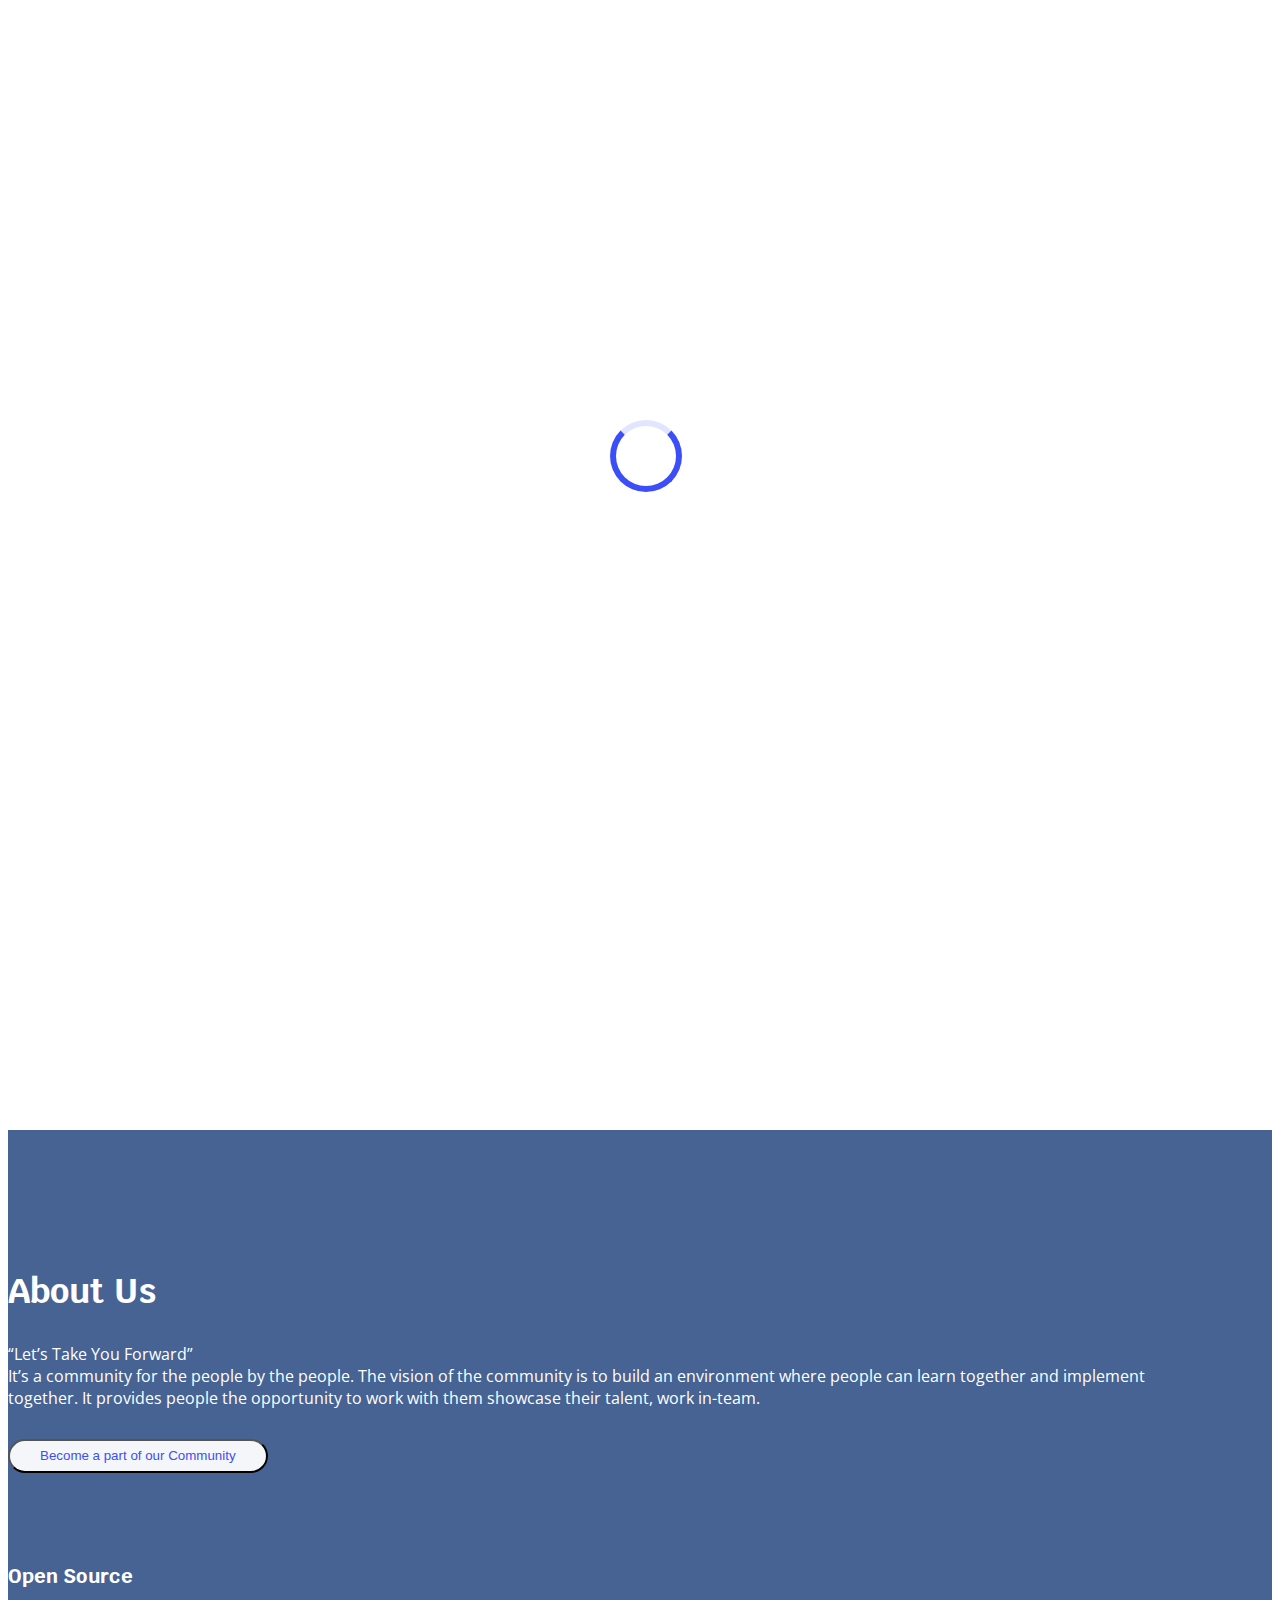
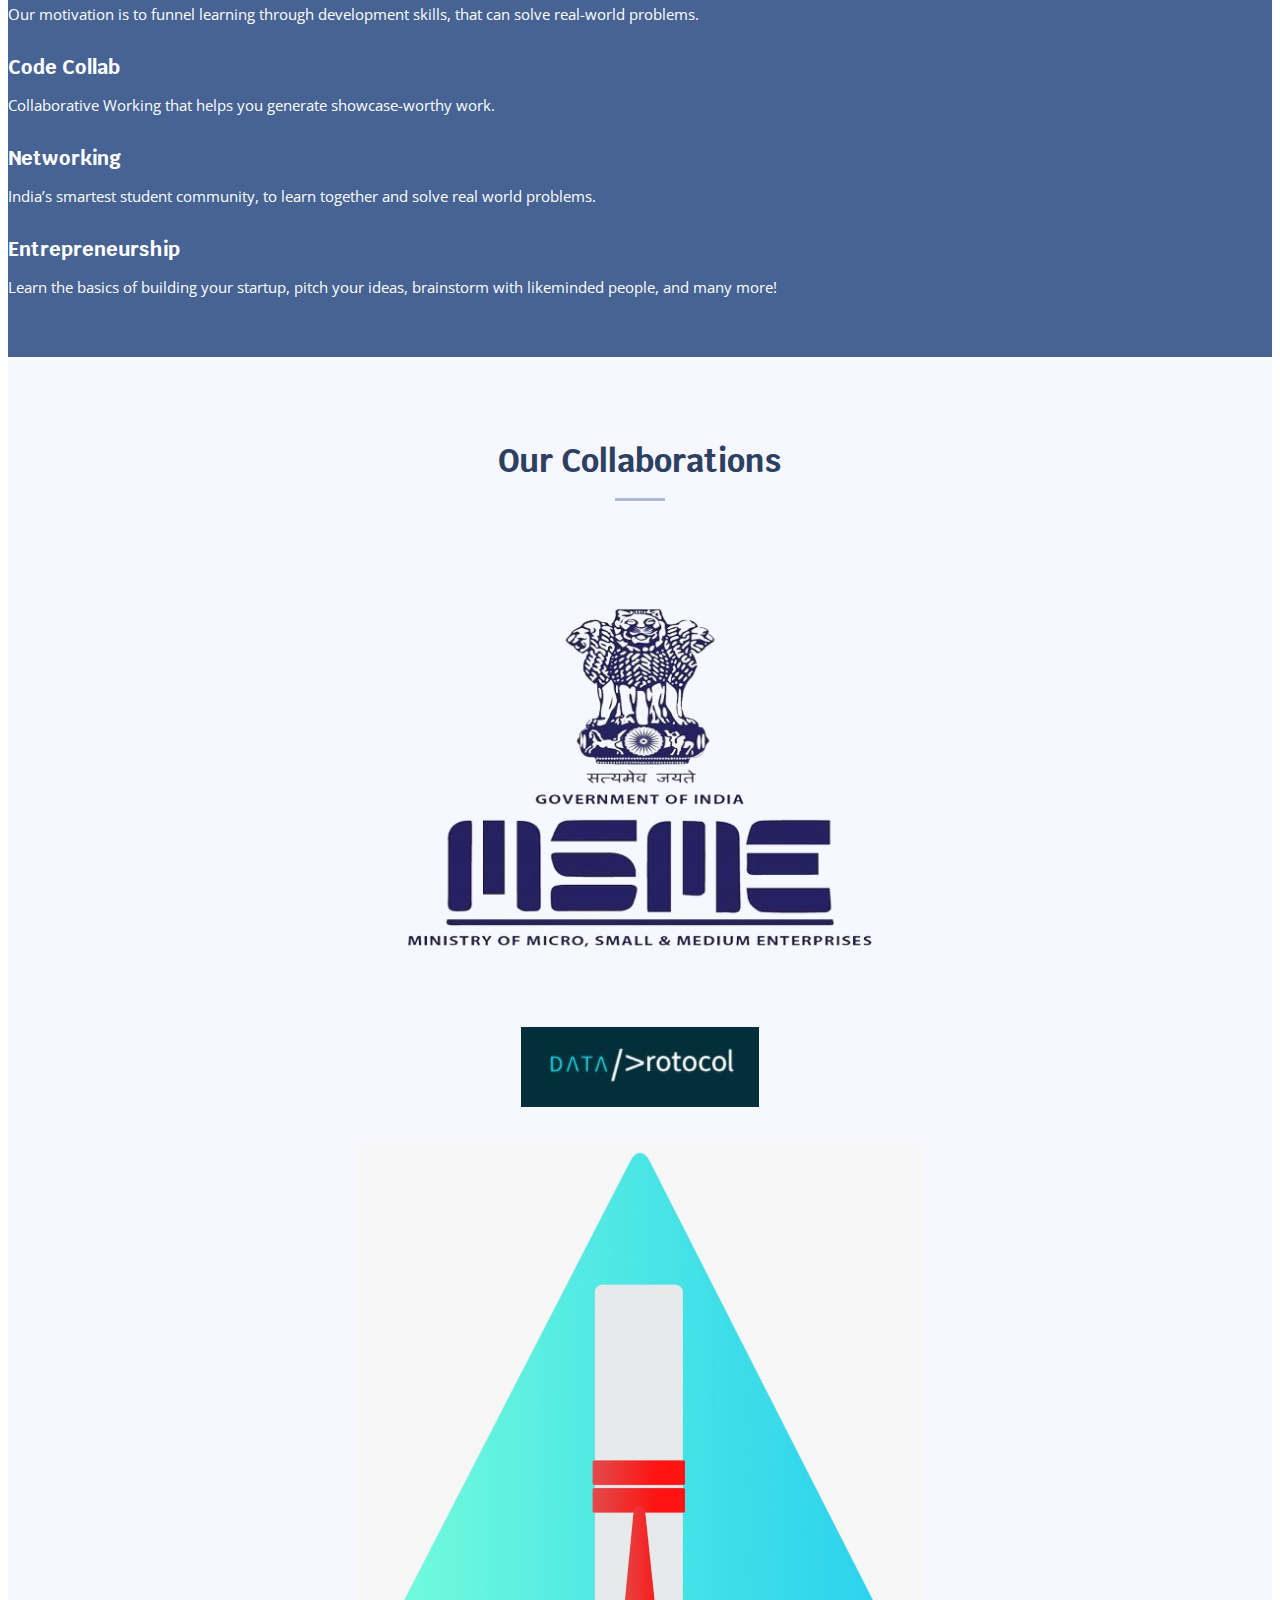
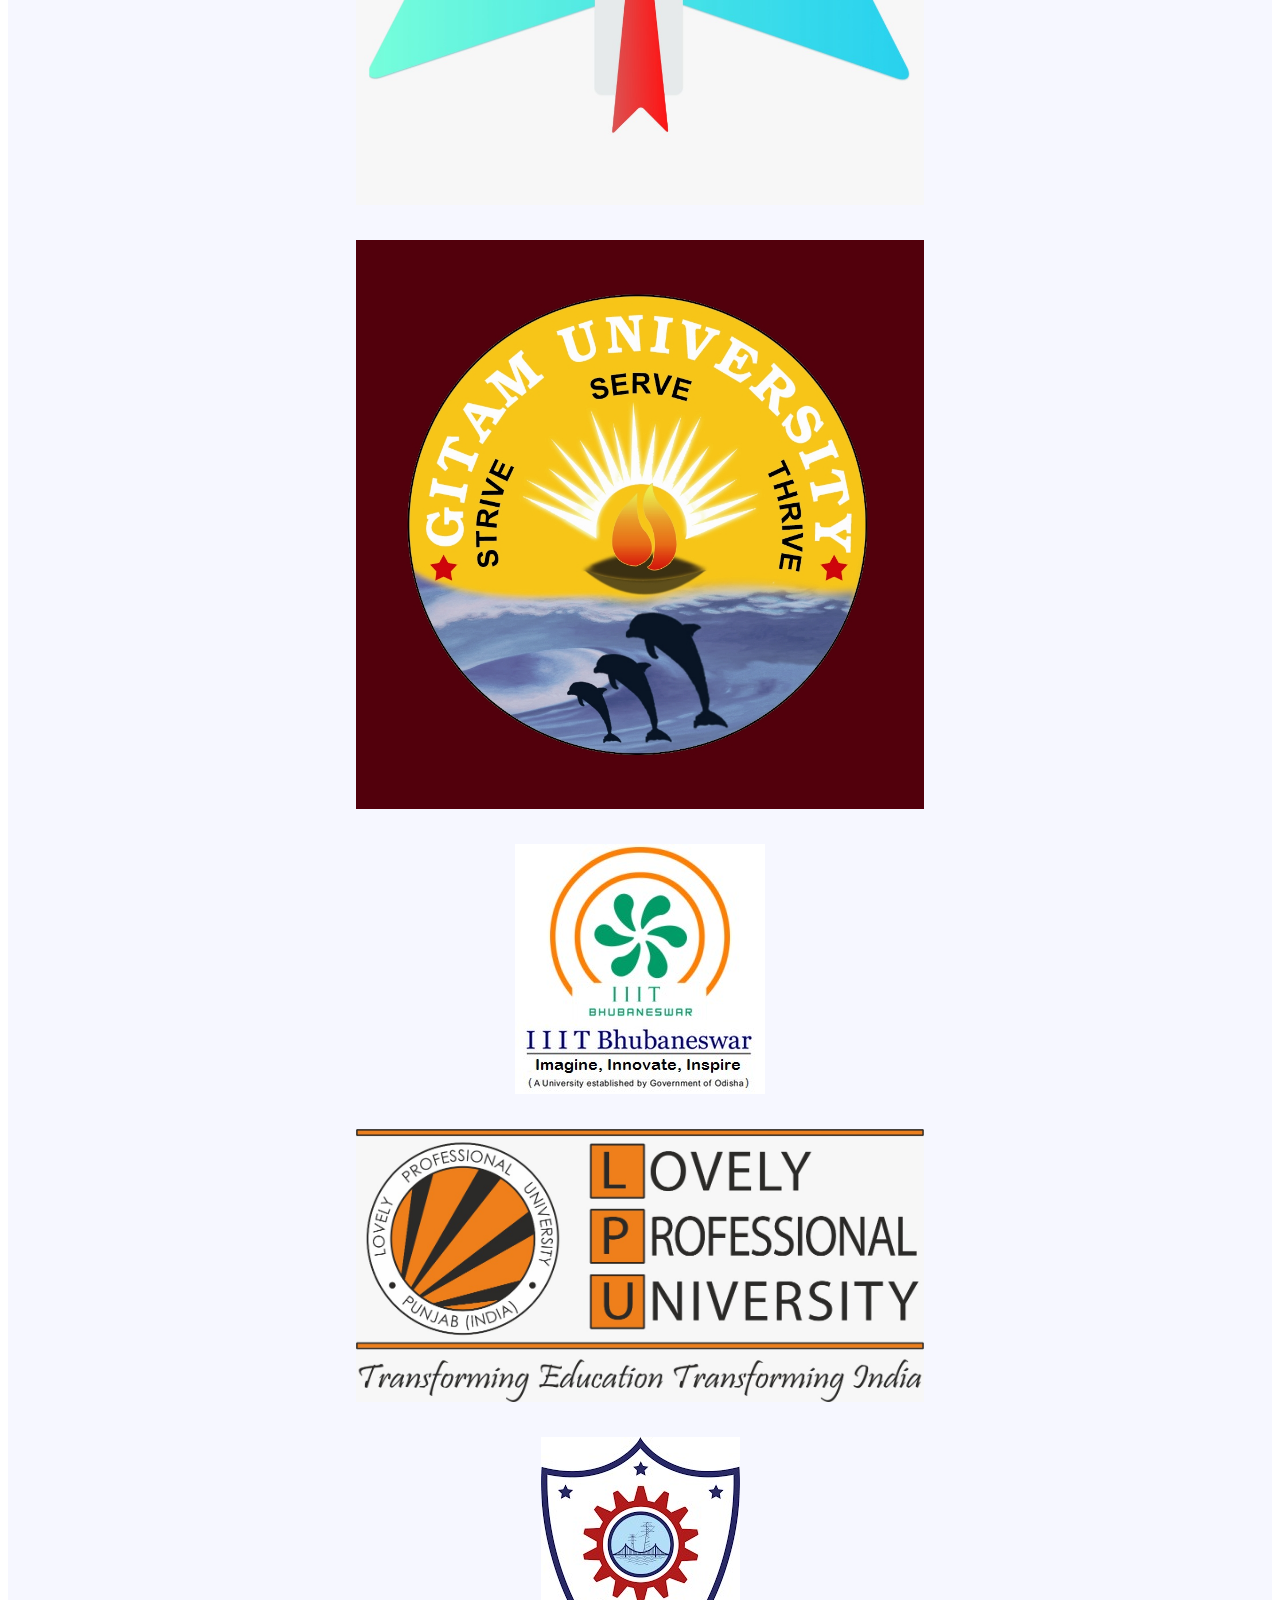
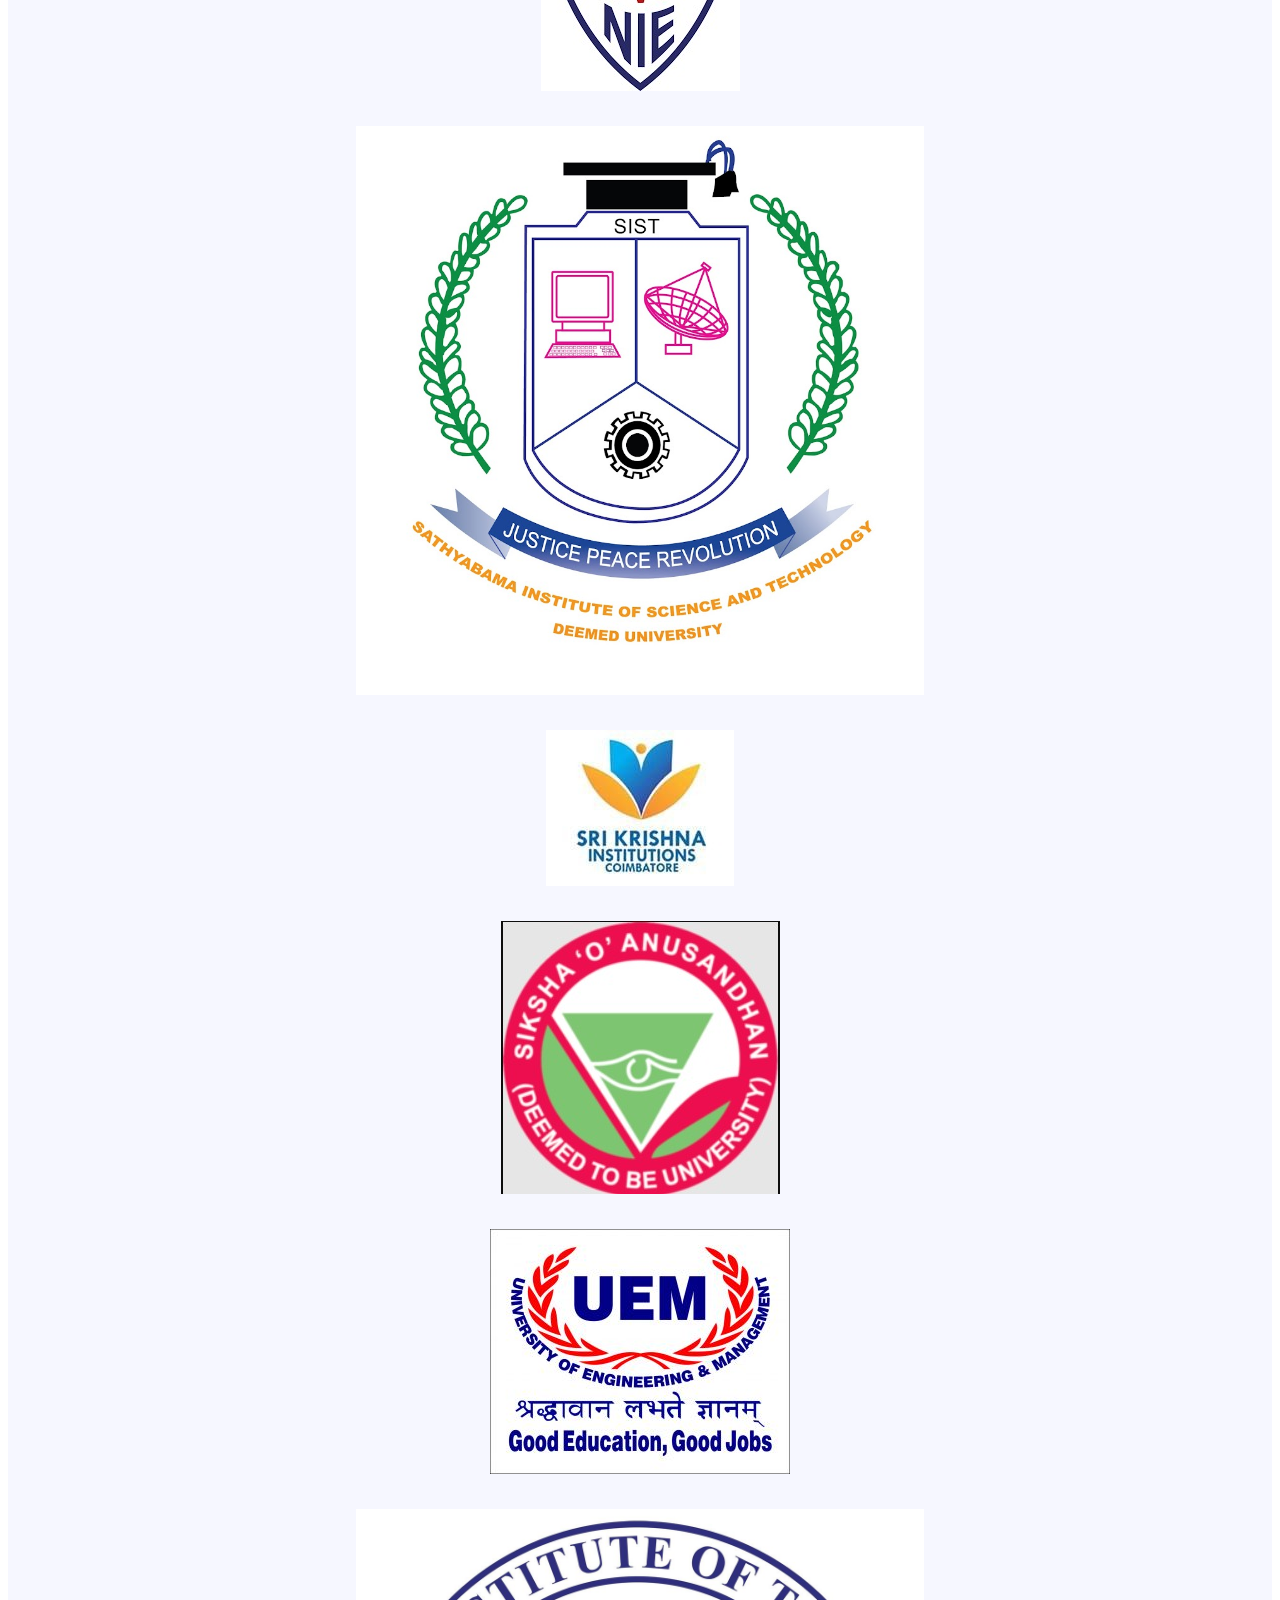
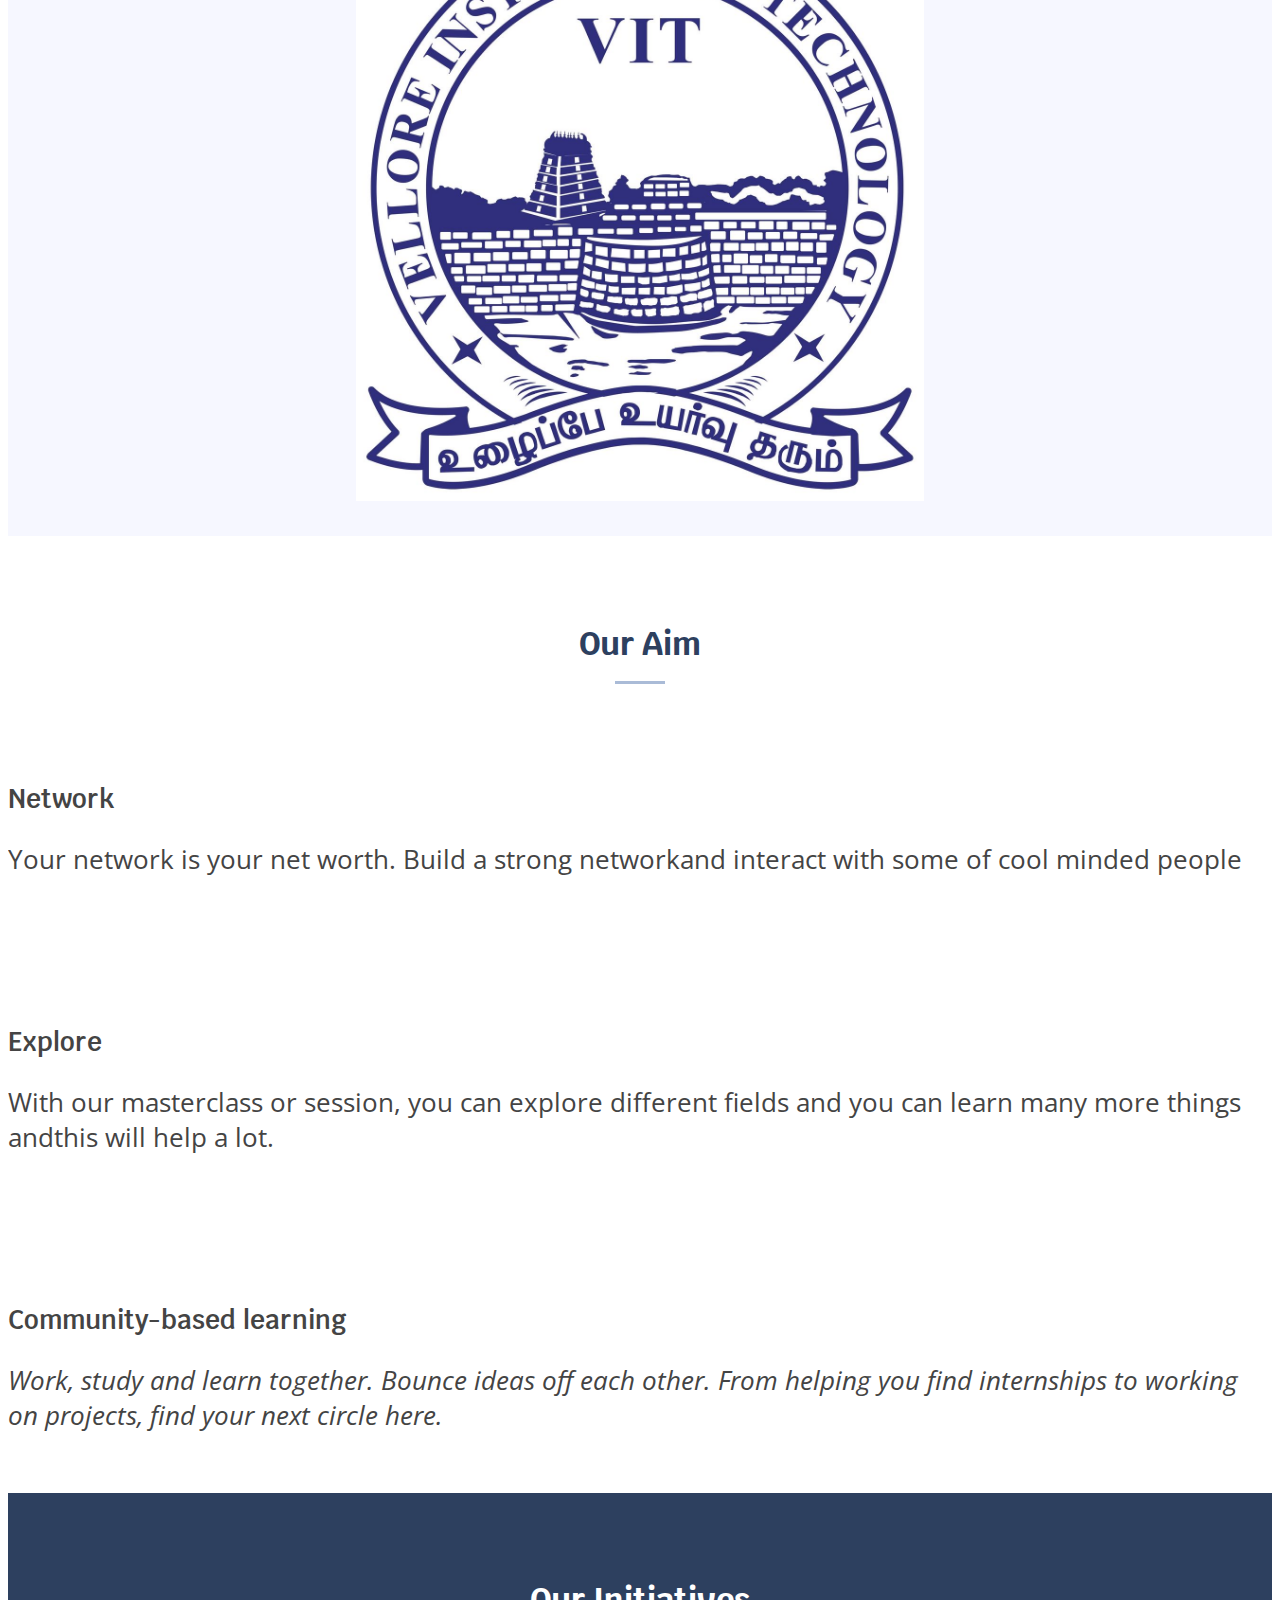
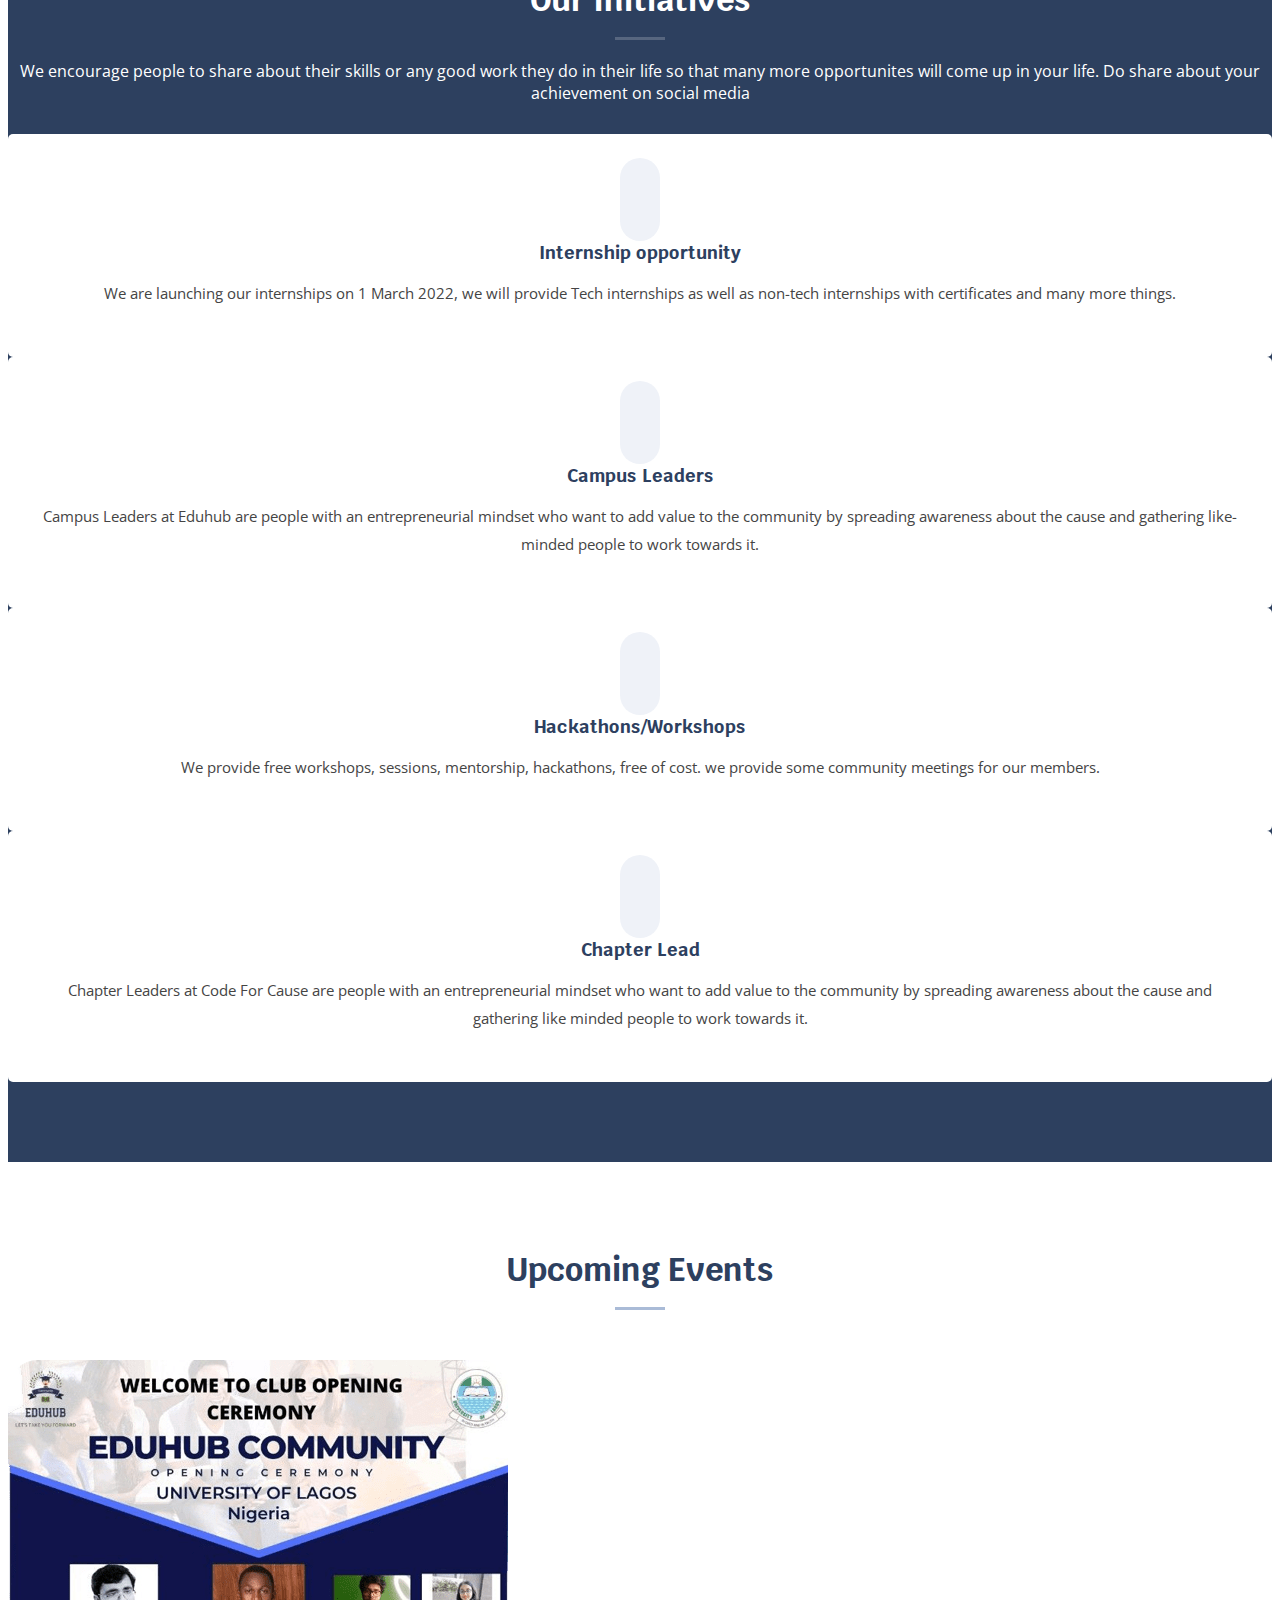
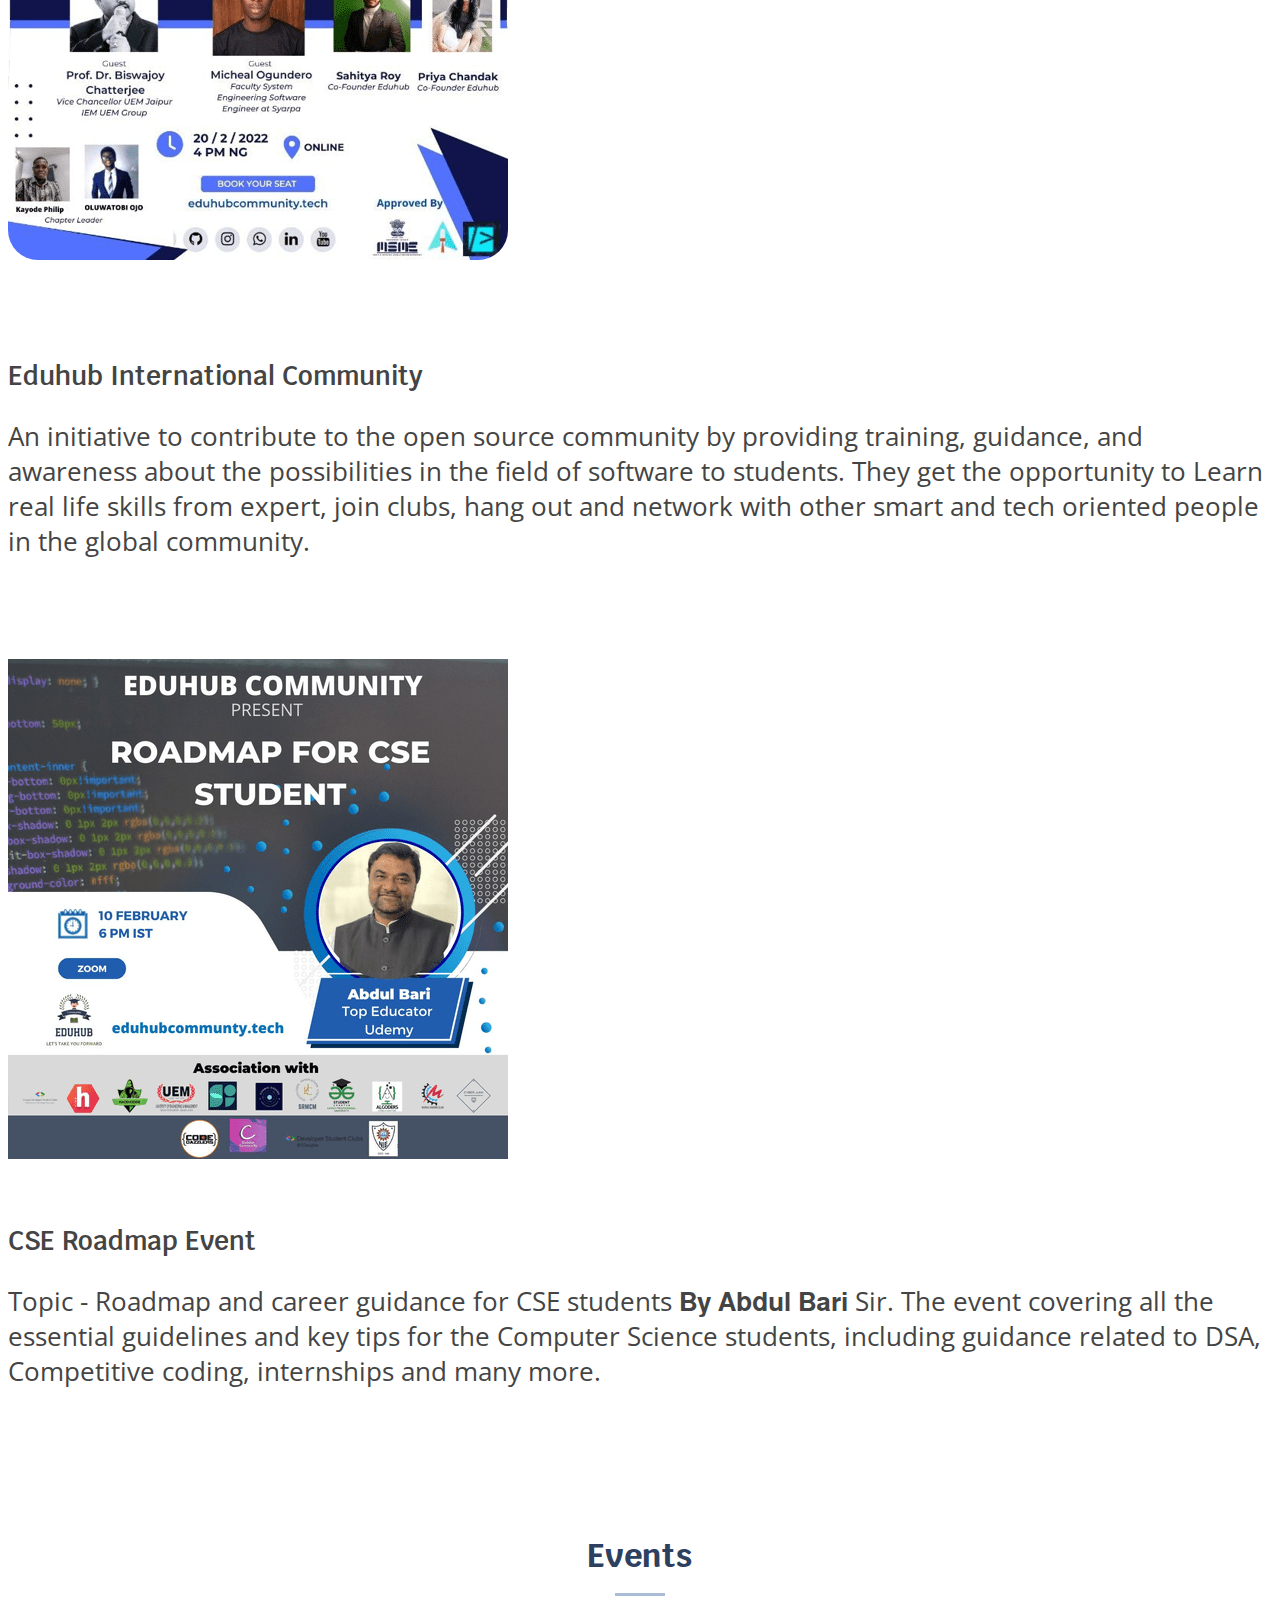
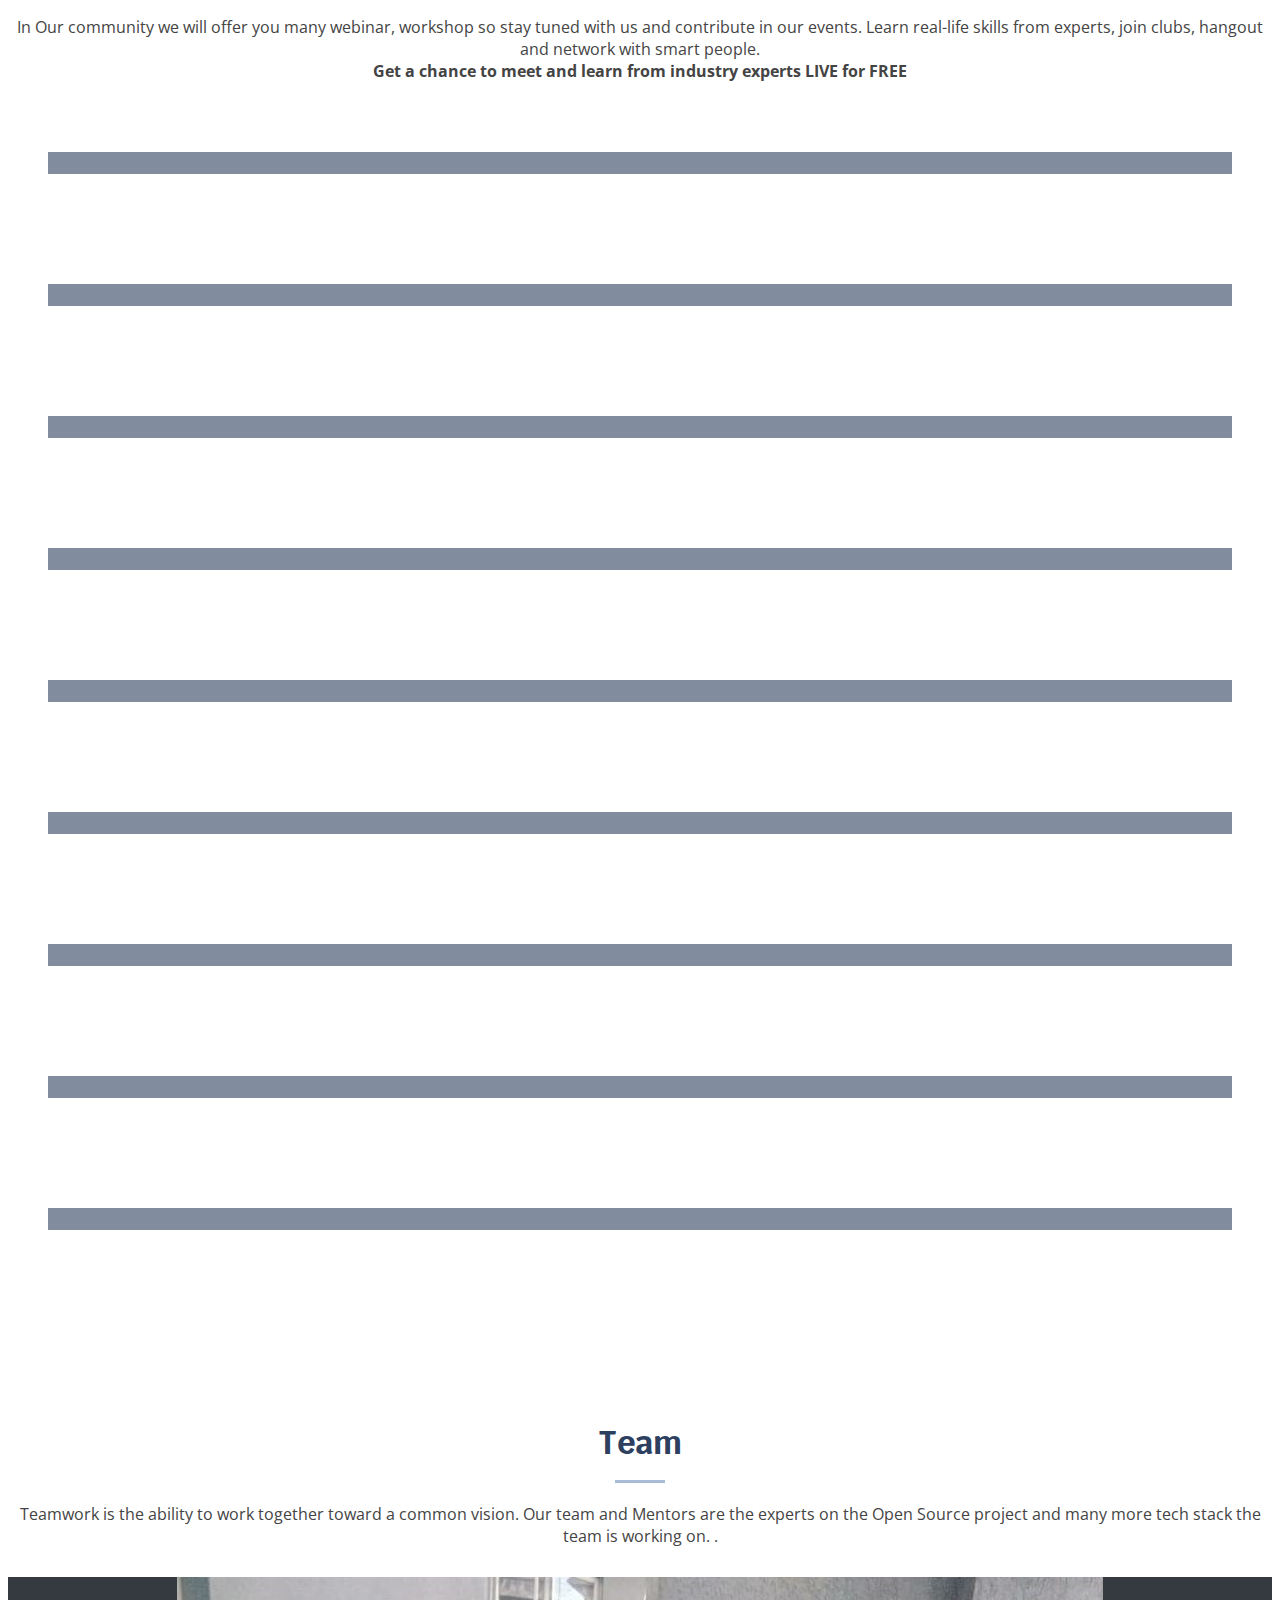
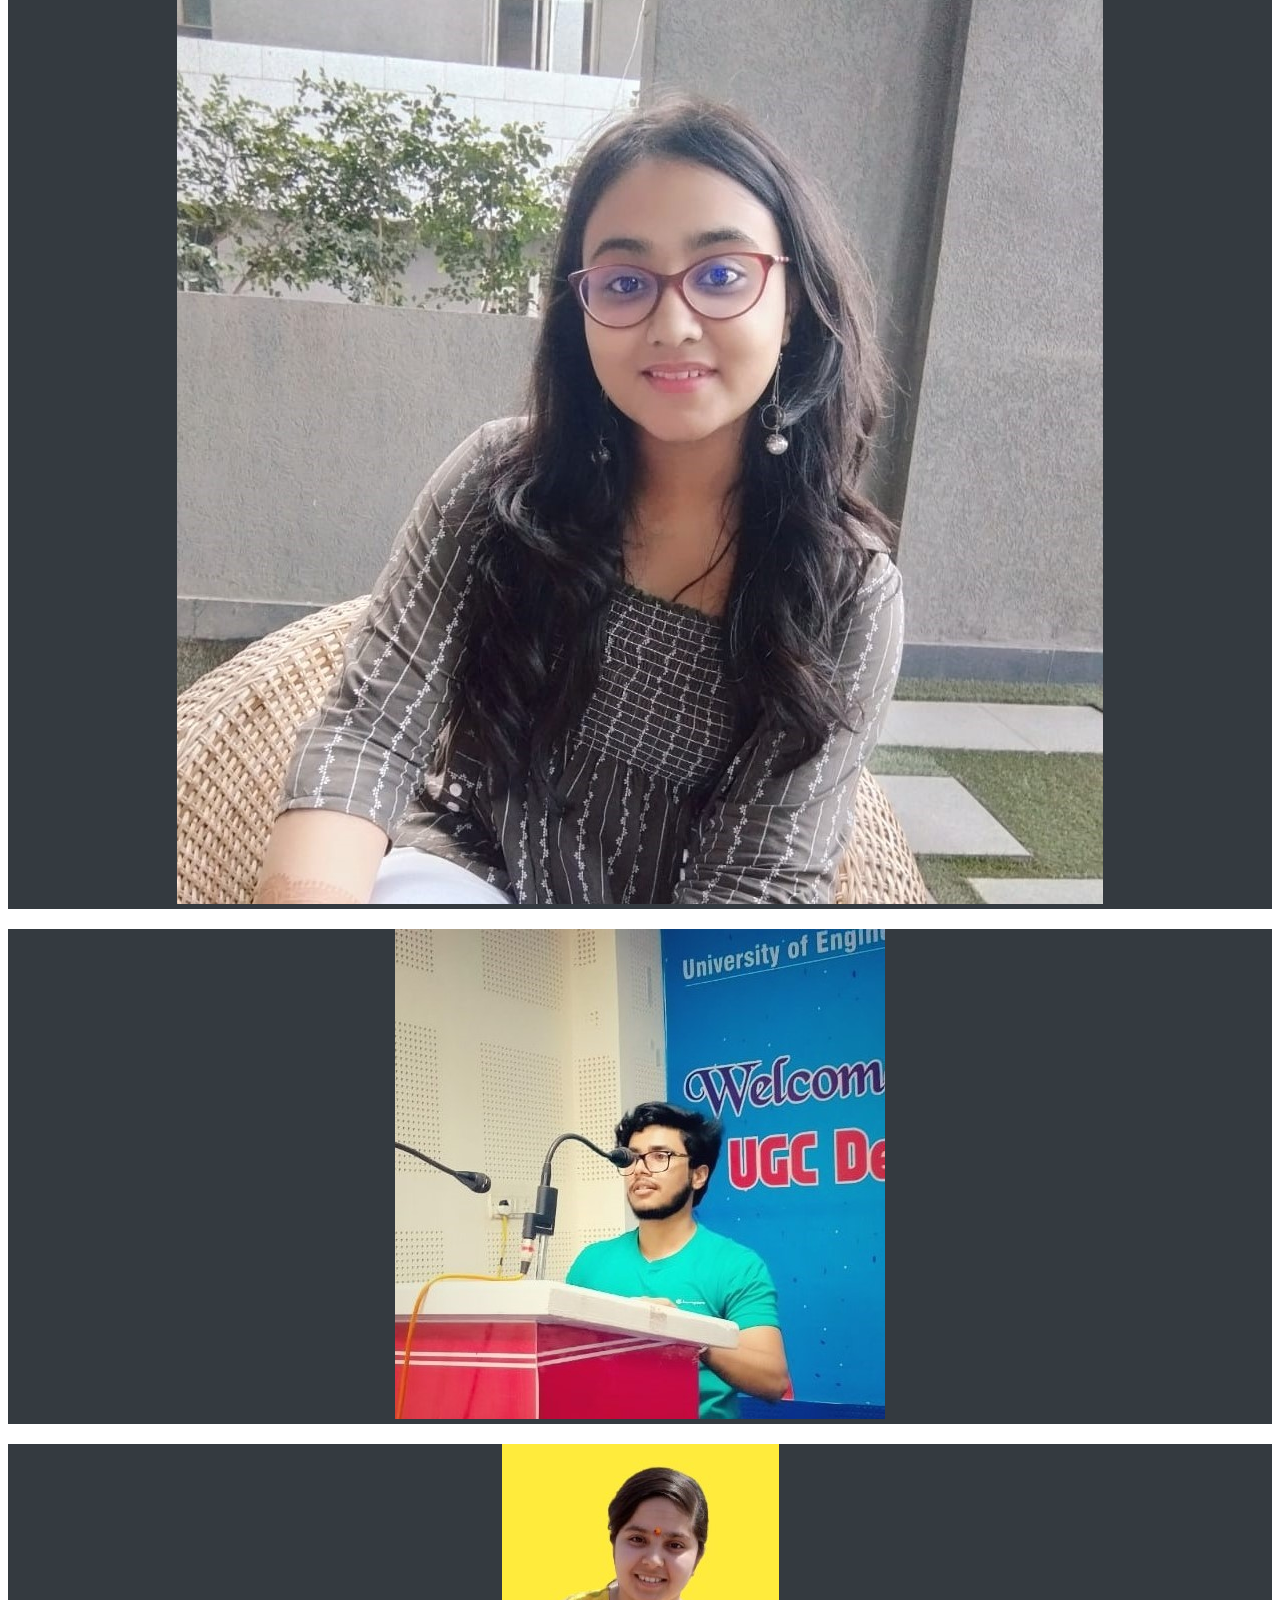
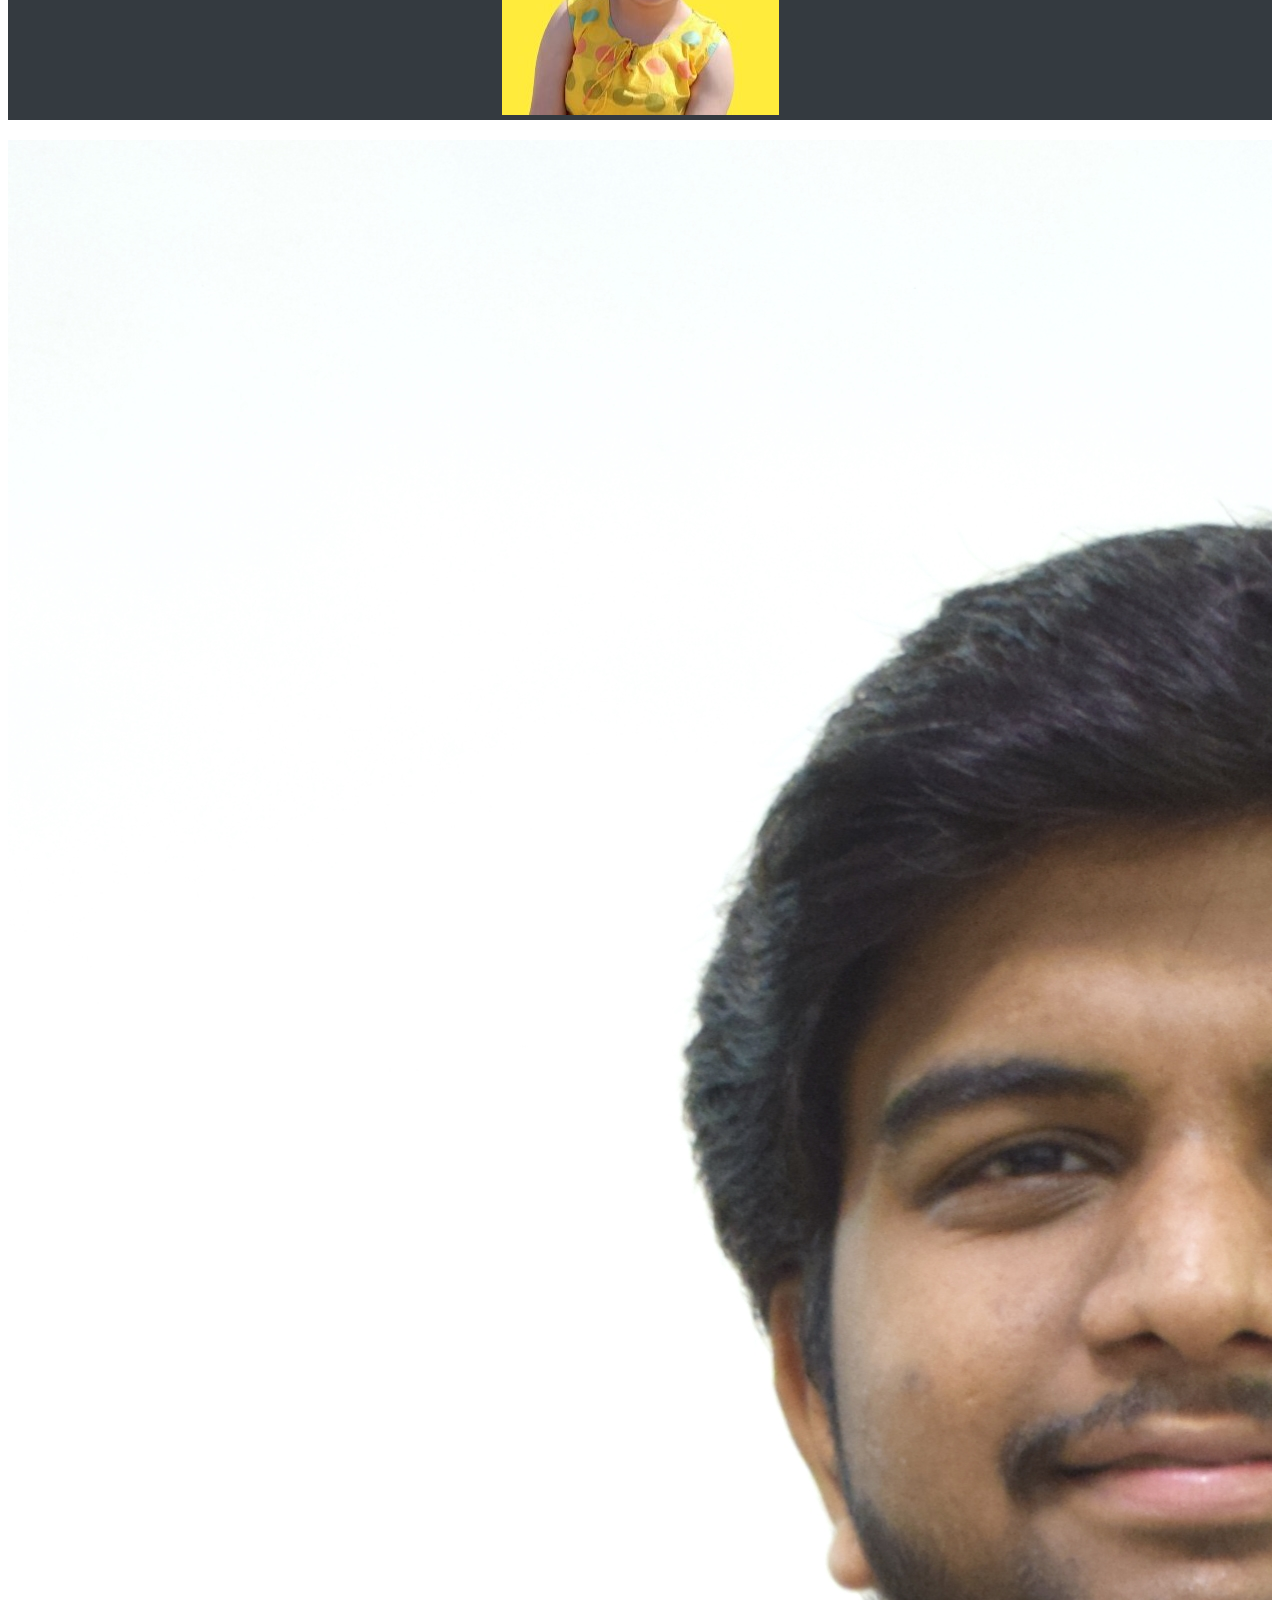
==== index.html @ 8e69772f "Upcoming Events Updated" ====
<!DOCTYPE html>
<html lang="en">
  <head>
    <meta charset="utf-8" />
    <meta content="width=device-width, initial-scale=1.0" name="viewport" />

    <title>EduHub Community</title>
    <meta content="" name="description" />
    <meta content="" name="keywords" />

    <!-- Favicons -->
    <link href="assets/img/favicon.ico" rel="icon" />

    <!-- Google Fonts -->
    <link
      href="https://fonts.googleapis.com/css?family=Open+Sans:300,300i,400,400i,600,600i,700,700i|Krub:300,300i,400,400i,500,500i,600,600i,700,700i|Poppins:300,300i,400,400i,500,500i,600,600i,700,700i"
      rel="stylesheet"
    />

    <!-- Vendor CSS Files -->
    <link href="assets/vendor/aos/aos.css" rel="stylesheet" />
    <link
      href="assets/vendor/bootstrap/css/bootstrap.min.css"
      rel="stylesheet"
    />
    <link
      href="assets/vendor/bootstrap-icons/bootstrap-icons.css"
      rel="stylesheet"
    />
    <link href="assets/vendor/boxicons/css/boxicons.min.css" rel="stylesheet" />
    <link
      href="assets/vendor/glightbox/css/glightbox.min.css"
      rel="stylesheet"
    />
    <link href="assets/vendor/swiper/swiper-bundle.min.css" rel="stylesheet" />

    <!-- Template Main CSS File -->
    <link href="assets/css/style.css" rel="stylesheet" />
  </head>

  <body>
    <!-- ======= Header ======= -->
    <header id="header" class="fixed-top">
      <div class="container d-flex align-items-center justify-content-between">
        <!-- <h1 class="logo"><a href="index.html">Bikin</a></h1> -->
        <!-- Uncomment below if you prefer to use an image logo -->
        <a href="index.html" class="logo"
          ><img src="assets/img/logo.png" alt="" class="img-fluid"
        /></a>

        <nav id="navbar" class="navbar">
          <ul>
            <li><a class="nav-link scrollto active" href="#hero">Home</a></li>
            <li><a class="nav-link scrollto" href="#about">About</a></li>
            <li><a class="nav-link scrollto" href="#services">Opportunities</a></li>
            <li><a class="nav-link scrollto" href="#event">Events</a></li>
            <li><a class="nav-link scrollto" href="#team">Team</a></li>
            <li><a class="nav-link scrollto" href="#contact">Contact</a></li>
            <li>
              <a class="getstarted scrollto" href="#about">Get Started</a>
            </li>
          </ul>
          <i class="bi bi-list mobile-nav-toggle"></i>
        </nav>
        <!-- .navbar -->
      </div>
    </header>
    <!-- End Header -->

    <!-- ======= Hero Section ======= -->
    <section id="hero" class="d-flex align-items-center">
      <div
        class="container d-flex flex-column align-items-center justify-content-center"
        data-aos="fade-up"
      >
        <h1>EduHub Community</h1>
        <h2>Let's Take Your Forward !</h2>
        <a href="#about" class="btn-get-started scrollto">Get Started</a>
        <img
          src="assets/img/Headers.png"
          class="img-fluid hero-img"
          alt=""
          data-aos="zoom-in"
          data-aos-delay="150"
        />
      </div>
    </section>
    <!-- End Hero -->

    <main id="main">
      <!-- ======= About Section ======= -->
      <section id="about" class="about">
        <div class="container">
          <div class="row no-gutters">
            <div
              class="content col-xl-5 d-flex align-items-stretch"
              data-aos="fade-right"
            >
              <div class="content">
                <h3>About Us</h3>
                <p>
                  “Let’s Take You Forward”
                  <br>
                  It’s a community for the people by the people. The vision of the community is to build an environment where people can learn together and implement together. It provides people the opportunity to work with them showcase their talent, work in-team. 
                </p>
                <button class="about-btn">
                  <a href="https://linktr.ee/EduhubCommunity" 
                  > Become a part of our Community <i class="bx bx-chevron-right"></i
                ></a>
                </button>
               
              </div>
            </div>
            <div
              class="col-xl-7 d-flex align-items-stretch"
              data-aos="fade-left"
            >
              <div class="icon-boxes d-flex flex-column justify-content-center">
                <div class="row">
                  <div
                    class="col-md-6 icon-box"
                    data-aos="fade-up"
                    data-aos-delay="100"
                  >
                    <i class="bx bx-receipt"></i>
                    <h4>Open Source</h4>
                    <p>
                      Our motivation is to funnel learning
                      through development skills, that can solve
                      real-world problems.
                    </p>
                  </div>
                  <div
                    class="col-md-6 icon-box"
                    data-aos="fade-up"
                    data-aos-delay="200"
                  >
                    <i class="bx bx-cube-alt"></i>
                    <h4>Code Collab</h4>
                    <p>
                      Collaborative Working that helps you
                      generate showcase-worthy work.
                    </p>
                  </div>
                  <div
                    class="col-md-6 icon-box"
                    data-aos="fade-up"
                    data-aos-delay="300"
                  >
                    <i class="bx bx-images"></i>
                    <h4>Networking</h4>
                    <p>
                      India’s smartest student community,
                      to learn together and solve real world problems.
                    </p>
                  </div>
                  <div
                    class="col-md-6 icon-box"
                    data-aos="fade-up"
                    data-aos-delay="400"
                  >
                    <i class="bx bx-shield"></i>
                    <h4>Entrepreneurship</h4>
                    <p>
                      Learn the basics of building your startup,
                      pitch your ideas, brainstorm with likeminded people, and many more!
                    </p>
                  </div>
                </div>
              </div>
              <!-- End .content-->
            </div>
          </div>
        </div>
      </section>
      <!-- End About Section -->

      <!-- ======= Collabs Section ======= -->
      <section id="clients" class="clients">
        <div class="container" data-aos="zoom-in">
          <div class="row">
            <div class="section-title">
              <h2><br>Our Collaborations</h2>
            </div>
            <div
              class="col-lg-2 col-md-4 col-6 d-flex align-items-center justify-content-center"
            >
              <img
                src="assets/img/clients/msme.png"
                class="img-fluid"
                alt=""
              />
            </div>

            <div
              class="col-lg-2 col-md-4 col-6 d-flex align-items-center justify-content-center"
            >
              <img
                src="assets/img/clients/collab-2.jpeg"
                class="img-fluid"
                alt=""
              />
            </div>

            <div
              class="col-lg-2 col-md-4 col-6 d-flex align-items-center justify-content-center"
            >
              <img
                src="assets/img/clients/collab-3.jpeg"
                class="img-fluid"
                alt=""
              />
            </div>

            <div
              class="col-lg-2 col-md-4 col-6 d-flex align-items-center justify-content-center"
            >
              <img
                src="assets/img/clients/collab-4.jpeg"
                class="img-fluid"
                alt=""
              />
            </div>

            <div
              class="col-lg-2 col-md-4 col-6 d-flex align-items-center justify-content-center"
            >
              <img
                src="assets/img/clients/collab-5.jpeg"
                class="img-fluid"
                alt=""
              />
            </div>

            <div
              class="col-lg-2 col-md-4 col-6 d-flex align-items-center justify-content-center"
            >
              <img
                src="assets/img/clients/collab-6.jpeg"
                class="img-fluid"
                alt=""
              />
            </div>
            <div
            class="col-lg-2 col-md-4 col-6 d-flex align-items-center justify-content-center"
          >
            <img
              src="assets/img/clients/collab-7.jpeg"
              class="img-fluid"
              alt=""
            />
          </div>
          <!-- <div
          class="col-lg-2 col-md-4 col-6 d-flex align-items-center justify-content-center"
        >
          <img
            src="assets/img/clients/collab-8.jpeg"
            class="img-fluid"
            alt=""
          />
        </div> -->
        <div
        class="col-lg-2 col-md-4 col-6 d-flex align-items-center justify-content-center"
      >
        <img
          src="assets/img/clients/collab-9.jpeg"
          class="img-fluid"
          alt=""
        />
      </div>
      <div
      class="col-lg-2 col-md-4 col-6 d-flex align-items-center justify-content-center"
    >
      <img
        src="assets/img/clients/collab-10.jpeg"
        class="img-fluid"
        alt=""
      />
    </div>
    <div
        class="col-lg-2 col-md-4 col-6 d-flex align-items-center justify-content-center"
      >
        <img
          src="assets/img/clients/collab-11.jpeg"
          class="img-fluid"
          alt=""
        />
      </div>
      <!-- <div
      class="col-lg-2 col-md-4 col-6 d-flex align-items-center justify-content-center"
    >
      <img
        src="assets/img/clients/collab-12.jpeg"
        class="img-fluid"
        alt=""
      />
    </div> -->
    <div
    class="col-lg-2 col-md-4 col-6 d-flex align-items-center justify-content-center"
  >
    <img
      src="assets/img/clients/collab-13.jpeg"
      class="img-fluid"
      alt=""
    />
  </div>
  <div
  class="col-lg-2 col-md-4 col-6 d-flex align-items-center justify-content-center"
>
  <img
    src="assets/img/clients/collab-14.jpeg"
    class="img-fluid"
alt=""
          />
          </div>

          </div>
        </div>
      </section>
      <!-- End Clients Section -->

      <!-- ======= Features Section ======= -->
      <section id="features" class="features" data-aos="fade-up">
        <div class="container">
          <div class="section-title">
            <h2>Our Aim</h2>
      
          </div>

          <div class="row content">
            <div class="col-md-5" data-aos="fade-right" data-aos-delay="100">
              <img src="assets/img/features-1.png" class="img-fluid" alt="" />
            </div>
            <div
              class="col-md-7 pt-4"
              data-aos="fade-left"
              data-aos-delay="100"
            >
              <h3>
 
                Network
              </h3>
              <p class="fst-italic">
                Your network is your net worth. Build a strong networkand interact with some of cool minded people

            </div>
          </div>

          <div class="row content">
            <div class="col-md-5 order-1 order-md-2" data-aos="fade-left">
              <img src="assets/img/features-2.png" class="img-fluid" alt="" />
            </div>
            <div class="col-md-7 pt-5 order-2 order-md-1" data-aos="fade-right">
              <h3>Explore</h3>
              <p class="fst-italic">
                With our masterclass or session, you can explore different fields and you can learn many more things andthis will help a lot.
              </p>

            </div>
          </div>

          <div class="row content">
            <div class="col-md-5" data-aos="fade-right">
              <img src="assets/img/features-3.png" class="img-fluid" alt="" />
            </div>
            <div class="col-md-7 pt-5" data-aos="fade-left">
              <h3>
                Community-based learning
              </h3>
              <p> <em>Work, study and learn together. Bounce ideas off each other. From helping you find internships to working on projects, find your next circle here.</em>
              </p>

            </div>
          </div>


        </div>
      </section>
      <!-- End Features Section -->

      <!-- ======= Steps Section ======= -->
      <!-- <section id="steps" class="steps">
        <div class="container">
          <div class="row no-gutters" data-aos="fade-up">
            <div class="section-title">
              <h2>Our Initiatives</h2>
        
            </div>
            <div
              class="col-lg-4 col-md-6 content-item"
              data-aos="fade-up"
              data-aos-delay="100"
            >
              <span>01</span>
              <h4>Internship opportunity</h4>
              <p>
                We launching our internships on 1 March
                2022, we will provide Tech internships
                as well as non-tech internships with
                certificates and many more things.
              </p>
            </div>

            <div
              class="col-lg-4 col-md-6 content-item"
              data-aos="fade-up"
              data-aos-delay="200"
            >
              <span>02</span>
              <h4>Repellat Nihil</h4>
              <p>
                Dolorem est fugiat occaecati voluptate velit esse. Dicta
                veritatis dolor quod et vel dire leno para dest
              </p>
            </div>

            <div
              class="col-lg-4 col-md-6 content-item"
              data-aos="fade-up"
              data-aos-delay="300"
            >
              <span>03</span>
              <h4>Ad ad velit qui</h4>
              <p>
                Molestiae officiis omnis illo asperiores. Aut doloribus vitae
                sunt debitis quo vel nam quis
              </p>
            </div>

            <div
              class="col-lg-4 col-md-6 content-item"
              data-aos="fade-up"
              data-aos-delay="100"
            >
              <span>04</span>
              <h4>Repellendus molestiae</h4>
              <p>
                Inventore quo sint a sint rerum. Distinctio blanditiis deserunt
                quod soluta quod nam mider lando casa
              </p>
            </div>

            <div
              class="col-lg-4 col-md-6 content-item"
              data-aos="fade-up"
              data-aos-delay="200"
            >
              <span>05</span>
              <h4>Sapiente Magnam</h4>
              <p>
                Vitae dolorem in deleniti ipsum omnis tempore voluptatem. Qui
                possimus est repellendus est quibusdam
              </p>
            </div>

            <div
              class="col-lg-4 col-md-6 content-item"
              data-aos="fade-up"
              data-aos-delay="300"
            >
              <span>06</span>
              <h4>Facilis Impedit</h4>
              <p>
                Quis eum numquam veniam ea voluptatibus voluptas. Excepturi aut
                nostrum repudiandae voluptatibus corporis sequi
              </p>
            </div>
          </div>
        </div>
      </section> -->
      <!-- End Steps Section -->

      <!-- ======= Services Section ======= -->
      <section id="services" class="services">
        <div class="container" data-aos="fade-up">
          <div class="section-title">
            <h2>Our Initiatives</h2>
            <p>
              We encourage people to share about their skills or any
              good work they do in their life so that many more
              opportunites will come up in your life. Do share about your
              achievement on social media
            </p>
          </div>

          <div class="row">
            <div
              class="col-md-6 col-lg-3 d-flex align-items-stretch mb-5 mb-lg-0"
              data-aos="fade-up"
              data-aos-delay="100"
            >
              <div class="icon-box">
                <div class="icon"><i class="bx bxl-dribbble"></i></div>
                <h4 class="title"><a href="">Internship opportunity</a></h4>
                <p class="description">
                  We are launching our internships on 1 March
                  2022, we will provide Tech internships
                  as well as non-tech internships with
                  certificates and many more things.

                </p>
              </div>
            </div>

            <div
              class="col-md-6 col-lg-3 d-flex align-items-stretch mb-5 mb-lg-0"
              data-aos="fade-up"
              data-aos-delay="200"
            >
              <div class="icon-box">
                <div class="icon"><i class="bx bx-file"></i></div>
                <h4 class="title"><a href="">Campus Leaders</a></h4>
                <p class="description">
                  Campus Leaders at Eduhub are people
                  with an entrepreneurial mindset who
                  want to add value to the community
                  by spreading awareness about the
                  cause and gathering like-minded
                  people to work towards it.
                </p>
              </div>
            </div>

            <div
              class="col-md-6 col-lg-3 d-flex align-items-stretch mb-5 mb-lg-0"
              data-aos="fade-up"
              data-aos-delay="300"
            >
              <div class="icon-box">
                <div class="icon"><i class="bx bx-tachometer"></i></div>
                <h4 class="title"><a href="">Hackathons/Workshops</a></h4>
                <p class="description">
                  We provide free workshops, sessions,
                  mentorship, hackathons, free of cost.
                  we provide some community meetings
                  for our members.
                </p>
              </div>
            </div>

            <div
              class="col-md-6 col-lg-3 d-flex align-items-stretch mb-5 mb-lg-0"
              data-aos="fade-up"
              data-aos-delay="400"
            >
              <div class="icon-box">
                <div class="icon"><i class="bx bx-layer"></i></div>
                <h4 class="title"><a href="">Chapter Lead</a></h4>
                <p class="description">
                  Chapter Leaders at Code For Cause
                  are people with an entrepreneurial
                  mindset who want to add value to the
                  community by spreading awareness
                  about the cause and gathering like minded people to work towards it.
                </p>
              </div>
            </div>
          </div>
        </div>
      </section>
      <!-- End Services Section -->

       <!-- =======Upcoming Events Section ======= -->  
       <section id="upcoming-events" class="features" data-aos="fade-up">
        <div class="container">
          <div class="section-title">
            <h2>Upcoming Events</h2>
      
          </div>

          <div class="row content">
            <div class="col-md-5" data-aos="fade-right" data-aos-delay="100">
              <img src="assets/img/upcoming-poster1.png" class="img-fluid" alt="" style="border-radius: 30px;" />
            </div>
            <div
              class="col-md-7 pt-4"
              data-aos="fade-left"
              data-aos-delay="100"
            >
              <h3>
                <br><br>Eduhub International Community
              </h3>
              <p class="fst-italic">
                An initiative to contribute to the open source community by providing training, guidance, and awareness about the possibilities in the field of software to students. They get the opportunity to Learn real life skills from expert, join clubs, hang out and network with other smart and tech oriented people in the global community.

            </div>
          </div>


          <div class="row content">
            <div class="col-md-5 order-1 order-md-2" data-aos="fade-left">
              <img src="assets/img/upcoming-poster2.png" class="img-fluid" alt="" />
            </div>
            <div class="col-md-7 pt-5 order-2 order-md-1" data-aos="fade-right">
              <h3><br>CSE Roadmap Event</h3>
              <p class="fst-italic">
                Topic - Roadmap and career guidance for CSE students 𝐁𝐲 𝐀𝐛𝐝𝐮𝐥 𝐁𝐚𝐫𝐢  Sir. The event covering all the essential guidelines and key tips for the Computer Science students, including guidance related to DSA, Competitive coding, internships and many more.
              </p>

            </div>
          </div>
        </div>
      </section>
      <!-- =======End Upcoming Events Section ======= -->  
       <!-- ======= Events Section ======= -->
      <section id="event" class="event">
        <div class="container" data-aos="fade-up">
          <div class="section-title">
            <h2>Events</h2>
            <p>
              In Our community we will offer you many webinar,
               workshop so stay tuned with us and contribute in our events.
               Learn real-life skills from experts, join clubs, hangout and network with smart people.<br>
               <b>Get a chance to meet and learn from industry experts LIVE for FREE</b>
            </p>
          </div>

          <!-- <div class="row">
            <div class="col-lg-12 d-flex justify-content-center">
              <ul id="event-flters">
                <li data-filter="*" class="filter-active">All</li>
                <li data-filter=".filter-app">App</li>
                <li data-filter=".filter-card">Card</li>
                <li data-filter=".filter-web">Web</li>
              </ul>
            </div>
          </div> -->

          <div class="row event-container">
            <div class="col-lg-4 col-md-6 event-item ">
              <div class="event-wrap">
                <img
                  src="assets/img/events/event-1.jpeg"
                  class="img-fluid"
                  alt=""
                />
                <div class="event-info">
                  <h4>All About Internships</h4>
                  <p>...</p>
                  <div class="event-links">
                    <a
                      href="assets/img/events/event-1.jpeg"
                      class="event-lightbox"
                      title="App 1"
                      ><i class="bx bx-plus"></i
                    ></a>
                    <!-- <a href="portfolio-details.html" title="More Details"
                      ><i class="bx bx-link"></i
                    ></a> -->
                  </div>
                </div>
              </div>
            </div>

            <div class="col-lg-4 col-md-6 event-item ">
              <div class="event-wrap">
                <img
                  src="assets/img/events/event-2.jpeg"
                  class="img-fluid"
                  alt=""
                />
                <div class="event-info">
                  <h4>All About DSA</h4>
                  <p>...</p>
                  <div class="event-links">
                    <a
                      href="assets/img/events/event-2.jpeg"
                      class="event-lightbox"
                      title="Web 3"
                      ><i class="bx bx-plus"></i
                    ></a>
                    <!-- <a href="portfolio-details.html" title="More Details"
                      ><i class="bx bx-link"></i
                    ></a> -->
                  </div>
                </div>
              </div>
            </div>

            <div class="col-lg-4 col-md-6 event-item ">
              <div class="event-wrap">
                <img
                  src="assets/img/events/event-3.jpeg"
                  class="img-fluid"
                  alt=""
                />
                <div class="event-info">
                  <h4>All About Open-Source</h4>
                  <p>...</p>
                  <div class="event-links">
                    <a
                      href="assets/img/events/event-3.jpeg"
                      class="event-lightbox"
                      title="App 2"
                      ><i class="bx bx-plus"></i
                    ></a>
                    <!-- <a href="portfolio-details.html" title="More Details"
                      ><i class="bx bx-link"></i
                    ></a> -->
                  </div>
                </div>
              </div>
            </div>

            <div class="col-lg-4 col-md-6 event-item ">
              <div class="event-wrap">
                <img
                  src="assets/img/events/event-4.jpeg"
                  class="img-fluid"
                  alt=""
                />
                <div class="event-info">
                  <h4>UI & UX Designing</h4>
                  <p>...</p>
                  <div class="event-links">
                    <a
                      href="assets/img/events/event-4.jpeg"
                      class="event-lightbox"
                      title="Card 2"
                      ><i class="bx bx-plus"></i
                    ></a>
                    <!-- <a href="portfolio-details.html" title="More Details"
                      ><i class="bx bx-link"></i
                    ></a> -->
                  </div>
                </div>
              </div>
            </div>

            <div class="col-lg-4 col-md-6 event-item ">
              <div class="event-wrap">
                <img
                  src="assets/img/events/event-5.jpeg"
                  class="img-fluid"
                  alt=""
                />
                <div class="event-info">
                  <h4>All About Nodes JS</h4>
                  <p>...</p>
                  <div class="event-links">
                    <a
                      href="assets/img/events/event-5.jpeg"
                      class="event-lightbox"
                      title="Web 2"
                      ><i class="bx bx-plus"></i
                    ></a>
                    <!-- <a href="portfolio-details.html" title="More Details"
                      ><i class="bx bx-link"></i
                    ></a> -->
                  </div>
                </div>
              </div>
            </div>

            <div class="col-lg-4 col-md-6 event-item ">
              <div class="event-wrap">
                <img
                  src="assets/img/events/event-6.jpeg"
                  class="img-fluid"
                  alt=""
                />
                <div class="event-info">
                  <h4>Roadmap to Flutter Development</h4>
                  <p>...</p>
                  <div class="event-links">
                    <a
                      href="assets/img/events/event-6.jpeg"
                      class="event-lightbox"
                      title="App 3"
                      ><i class="bx bx-plus"></i
                    ></a>
                    <!-- <a href="portfolio-details.html" title="More Details"
                      ><i class="bx bx-link"></i
                    ></a> -->
                  </div>
                </div>
              </div>
            </div>

            <div class="col-lg-4 col-md-6 event-item ">
              <div class="event-wrap">
                <img
                  src="assets/img/events/event-7.jpeg"
                  class="img-fluid"
                  alt=""
                />
                <div class="event-info">
                  <h4>All About TwittHer</h4>
                  <p>...</p>
                  <div class="event-links">
                    <a
                      href="assets/img/events/event-7.jpeg"
                      class="event-lightbox"
                      title="Card 1"
                      ><i class="bx bx-plus"></i
                    ></a>
                    <!-- <a href="portfolio-details.html" title="More Details"
                      ><i class="bx bx-link"></i
                    ></a> -->
                  </div>
                </div>
              </div>
            </div>

            <div class="col-lg-4 col-md-6 event-item ">
              <div class="event-wrap">
                <img
                  src="assets/img/events/event-8.jpeg"
                  class="img-fluid"
                  alt=""
                />
                <div class="event-info">
                  <h4>Outreachy Internships</h4>
                  <p>...</p>
                  <div class="event-links">
                    <a
                      href="assets/img/events/event-8.jpeg"
                      class="event-lightbox"
                      title="Card 3"
                      ><i class="bx bx-plus"></i
                    ></a>
                    <!-- <a href="portfolio-details.html" title="More Details"
                      ><i class="bx bx-link"></i
                    ></a> -->
                  </div>
                </div>
              </div>
            </div>

            <div class="col-lg-4 col-md-6 event-item ">
              <div class="event-wrap">
                <img
                  src="assets/img/events/event-9.jpeg"
                  class="img-fluid"
                  alt=""
                />
                <div class="event-info">
                  <h4>Google Step Internship</h4>
                  <p>...</p>
                  <div class="event-links">
                    <a
                      href="assets/img/events/event-9.jpeg"
                      class="event-lightbox"
                      title="Web 3"
                      ><i class="bx bx-plus"></i
                    ></a>
                    <!-- <a href="portfolio-details.html" title="More Details"
                      ><i class="bx bx-link"></i
                    ></a> -->
                  </div>
                </div>
              </div>
            </div>
          </div>
        </div>
      </section>
      <!-- End Events Section -->
     

      <!-- ======= Team Section ======= -->
      <section id="team" class="team">
        <div class="container" data-aos="fade-up">
          <div class="section-title">
            <h2>Team</h2>
            <p>
              Teamwork is the ability to work together toward a common vision. Our team and Mentors are the experts on the Open Source project and many more tech stack the team is working on.
.
            </p>
          </div>
          <div class="teamage">
          <div class="row">
            <div
              class="col-xl-3 col-lg-4 col-md-6"
              data-aos="fade-up"
              data-aos-delay="100"
            >
              <div class="member">
                <img
                  src="assets/img/team/Priya.jpeg"
                  class="img-fluid"
                  alt=""
                />
                <div class="member-info">
                  <div class="member-info-content">
                    <h4>Priya Chandak</h4>
                    <span>Founder</span>
                  </div>
                  <div class="social">
                    <a href=""><i class="bi bi-twitter"></i></a>
                    <a href=""><i class="bi bi-facebook"></i></a>
                    <a href=""><i class="bi bi-instagram"></i></a>
                    <a href=""><i class="bi bi-linkedin"></i></a>
                  </div>
                </div>
              </div>
            </div>

            <div
              class="col-xl-3 col-lg-4 col-md-6"
              data-aos="fade-up"
              data-aos-delay="200"
            >
              <div class="member">
                <img
                  src="assets/img/team/Sahitya.jpeg"
                  class="img-fluid"
                  alt=""
                />
                <div class="member-info">
                  <div class="member-info-content">
                    <h4>Sahitya Roy</h4>
                    <span>Founder</span>
                  </div>
                  <div class="social">
                    <a href=""><i class="bi bi-twitter"></i></a>
                    <a href=""><i class="bi bi-facebook"></i></a>
                    <a href=""><i class="bi bi-instagram"></i></a>
                    <a href=""><i class="bi bi-linkedin"></i></a>
                  </div>
                </div>
              </div>
            </div>

            <div
              class="col-xl-3 col-lg-4 col-md-6"
              data-aos="fade-up"
              data-aos-delay="300"
            >
              <div class="member">
                <img
                  src="assets/img/team/team_3.jpg"
                  class="img-fluid"
                  alt=""
                />
                <div class="member-info">
                  <div class="member-info-content">
                    <h4>Anuradha Jadon</h4>
                    <span>Community Manager</span>
                  </div>
                  <div class="social">
                    <a href=""><i class="bi bi-twitter"></i></a>
                    <a href=""><i class="bi bi-facebook"></i></a>
                    <a href=""><i class="bi bi-instagram"></i></a>
                    <a href=""><i class="bi bi-linkedin"></i></a>
                  </div>
                </div>
              </div>
            </div>

            <div
              class="col-xl-3 col-lg-4 col-md-6"
              data-aos="fade-up"
              data-aos-delay="300"
            >
              <div class="member">
                <img
                  src="assets/img/team/team_11.JPG"
                  class="img-fluid"
                  alt=""
                />
                <div class="member-info">
                  <div class="member-info-content">
                    <h4>Amol Kawade</h4>
                    <span>HR Manager</span>
                  </div>
                  <div class="social">
                    <a href=""><i class="bi bi-twitter"></i></a>
                    <a href=""><i class="bi bi-facebook"></i></a>
                    <a href=""><i class="bi bi-instagram"></i></a>
                    <a href=""><i class="bi bi-linkedin"></i></a>
                  </div>
                </div>
              </div>
            </div>

            <div
            class="col-xl-3 col-lg-4 col-md-6"
            data-aos="fade-up"
            data-aos-delay="300"
          >
            <div class="member">
              <img
                src="assets/img/team/team_12.jpg"
                class="img-fluid"
                alt=""
              />
              <div class="member-info">
                <div class="member-info-content">
                  <h4>Sahil Patani</h4>
                  <span>Web Developer</span>
                </div>
                <div class="social">
                  <a href=""><i class="bi bi-twitter"></i></a>
                  <a href=""><i class="bi bi-facebook"></i></a>
                  <a href=""><i class="bi bi-instagram"></i></a>
                  <a href=""><i class="bi bi-linkedin"></i></a>
                </div>
              </div>
            </div>
          </div>

          <div
          class="col-xl-3 col-lg-4 col-md-6"
          data-aos="fade-up"
          data-aos-delay="300"
        >
          <div class="member">
            <img
              src="assets/img/team/team_7.jpg"
              class="img-fluid"
              alt=""
            />
            <div class="member-info">
              <div class="member-info-content">
                <h4>Amar Sansil</h4>
                <span>PR Manager</span>
              </div>
              <div class="social">
                <a href=""><i class="bi bi-twitter"></i></a>
                <a href=""><i class="bi bi-facebook"></i></a>
                <a href=""><i class="bi bi-instagram"></i></a>
                <a href=""><i class="bi bi-linkedin"></i></a>
              </div>
            </div>
          </div>
        </div>

        <div
        class="col-xl-3 col-lg-4 col-md-6"
        data-aos="fade-up"
        data-aos-delay="300"
      >
        <div class="member">
          <img
            src="assets/img/team/team_2.jpg"
            class="img-fluid"
            alt=""
          />
          <div class="member-info">
            <div class="member-info-content">
              <h4>Nandini Agarwal</h4>
              <span>HR Manager</span>
            </div>
            <div class="social">
              <a href=""><i class="bi bi-twitter"></i></a>
              <a href=""><i class="bi bi-facebook"></i></a>
              <a href=""><i class="bi bi-instagram"></i></a>
              <a href=""><i class="bi bi-linkedin"></i></a>
            </div>
          </div>
        </div>
      </div>


            <div
              class="col-xl-3 col-lg-4 col-md-6"
              data-aos="fade-up"
              data-aos-delay="400"
            >
              <div class="member">
                <img
                  src="assets/img/team/team_8.jpg"
                  class="img-fluid"
                  alt=""
                />
                <div class="member-info">
                  <div class="member-info-content">
                    <h4>Harsh</h4>
                    <span>Web Developer</span>
                  </div>
                  <div class="social">
                    <a href=""><i class="bi bi-twitter"></i></a>
                    <a href=""><i class="bi bi-facebook"></i></a>
                    <a href=""><i class="bi bi-instagram"></i></a>
                    <a href=""><i class="bi bi-linkedin"></i></a>
                  </div>
                </div>
              </div>
            </div>
          </div>
        </div>
      </div>
      </section>
      <!-- End Team Section -->

 <!-- ======= Testimonials Section ======= -->
 <section id="testimonials" class="testimonials section-bg">
  <div class="container" data-aos="fade-up">
    <div class="section-title">
      <h2> WHAT DOES THE COMMUNITY SAY ABOUT US ?</h2>
     
    </div>

    <div
      class="testimonials-slider swiper"
      data-aos="fade-up"
      data-aos-delay="100"
    >
      <div class="swiper-wrapper">
        <div class="swiper-slide">
          <div class="testimonial-item">
            <p>
              <i class="bx bxs-quote-alt-left quote-icon-left"></i>
              Eduhub Community has added great value in improving my communication skills. Workshops are amazing and i learn a lot more things from this community  :)
              <i class="bx bxs-quote-alt-right quote-icon-right"></i>
            </p>
            <img
              src="assets/img/testimonials/Sahitya.jpeg"
              class="testimonial-img"
              alt=""
            />
            <h3>Sahitya Roy</h3>
            <h4>Co-Founder</h4>
          </div>
        </div>
        <!-- End testimonial item -->

        <div class="swiper-slide">
          <div class="testimonial-item">
            <p>
              <i class="bx bxs-quote-alt-left quote-icon-left"></i>
              I have learn a lot in the bootcamp , the mentors were extremely helpful and dedicated , it was the great learning. each and every concept so clearly and you can ask as many doubts as you have.
              <i class="bx bxs-quote-alt-right quote-icon-right"></i>
            </p>
            <img
              src="assets/img/testimonials/Priya.jpeg"
              class="testimonial-img"
              alt=""
            />
            <h3>Priya Chandak</h3>
            <h4>Founder</h4>
          </div>
        </div>
        <!-- End testimonial item -->

        <div class="swiper-slide">
          <div class="testimonial-item">
            <p>
              <i class="bx bxs-quote-alt-left quote-icon-left"></i>
              "Eduhub Community" is FILLING THE GAP which was meant to be filled by the professors of the same domain. To all of their efforts: "Very much appreciated"
              <i class="bx bxs-quote-alt-right quote-icon-right"></i>
            </p>
            <img
              src="assets/img/testimonials/team_3.jpg"
              class="testimonial-img"
              alt=""
            />
            <h3>Anuradha Jadon</h3>
            <h4>Community Manager</h4>
          </div>
        </div>
        <!-- End testimonial item -->

        <div class="swiper-slide">
          <div class="testimonial-item">
            <p>
              <i class="bx bxs-quote-alt-left quote-icon-left"></i>
              It was an amazing experience with Eduhub they will clear your each and every doubt, and the content was also super. Excited to join Eduhub.
              <i class="bx bxs-quote-alt-right quote-icon-right"></i>
            </p>
            <img
              src="assets/img/testimonials/team_2.jpg"
              class="testimonial-img"
              alt=""
            />
            <h3>Nandini Agarwal</h3>
            <h4>HR Manager</h4>
          </div>
        </div>
        <!-- End testimonial item -->

        <!-- <div class="swiper-slide">
          <div class="testimonial-item">
            <p>
              <i class="bx bxs-quote-alt-left quote-icon-left"></i>
              Quis quorum aliqua sint quem legam fore sunt eram irure
              aliqua veniam tempor noster veniam enim culpa labore duis
              sunt culpa nulla illum cillum fugiat legam esse veniam culpa
              fore nisi cillum quid.
              <i class="bx bxs-quote-alt-right quote-icon-right"></i>
            </p>
            <img
              src="assets/img/testimonials/testimonials-5.jpg"
              class="testimonial-img"
              alt=""
            />
            <h3>John Larson</h3>
            <h4>Entrepreneur</h4>
          </div>
        </div> -->
        <!-- End testimonial item -->
      </div>
      <div class="swiper-pagination"></div>
    </div>
  </div>
</section>
<!-- End Testimonials Section -->

      <!-- ======= Frequently Asked Questions Section ======= -->
      <section id="faq" class="faq">
        <div class="container" data-aos="fade-up">
          <div class="section-title">
            <h2>Frequently Asked Questions about the Community !</h2>
          </div>

          <ul class="faq-list">
            <li>
              <div
                data-bs-toggle="collapse"
                class="collapsed question"
                href="#faq1"
              >
                Non consectetur a erat nam at lectus urna duis?
                <i class="bi bi-chevron-down icon-show"></i
                ><i class="bi bi-chevron-up icon-close"></i>
              </div>
              <div id="faq1" class="collapse" data-bs-parent=".faq-list">
                <p>
                  Feugiat pretium nibh ipsum consequat. Tempus iaculis urna id
                  volutpat lacus laoreet non curabitur gravida. Venenatis lectus
                  magna fringilla urna porttitor rhoncus dolor purus non.
                </p>
              </div>
            </li>

            <li>
              <div
                data-bs-toggle="collapse"
                href="#faq2"
                class="collapsed question"
              >
                Feugiat scelerisque varius morbi enim nunc faucibus a
                pellentesque? <i class="bi bi-chevron-down icon-show"></i
                ><i class="bi bi-chevron-up icon-close"></i>
              </div>
              <div id="faq2" class="collapse" data-bs-parent=".faq-list">
                <p>
                  Dolor sit amet consectetur adipiscing elit pellentesque
                  habitant morbi. Id interdum velit laoreet id donec ultrices.
                  Fringilla phasellus faucibus scelerisque eleifend donec
                  pretium. Est pellentesque elit ullamcorper dignissim. Mauris
                  ultrices eros in cursus turpis massa tincidunt dui.
                </p>
              </div>
            </li>

            <li>
              <div
                data-bs-toggle="collapse"
                href="#faq3"
                class="collapsed question"
              >
                Dolor sit amet consectetur adipiscing elit pellentesque habitant
                morbi? <i class="bi bi-chevron-down icon-show"></i
                ><i class="bi bi-chevron-up icon-close"></i>
              </div>
              <div id="faq3" class="collapse" data-bs-parent=".faq-list">
                <p>
                  Eleifend mi in nulla posuere sollicitudin aliquam ultrices
                  sagittis orci. Faucibus pulvinar elementum integer enim. Sem
                  nulla pharetra diam sit amet nisl suscipit. Rutrum tellus
                  pellentesque eu tincidunt. Lectus urna duis convallis
                  convallis tellus. Urna molestie at elementum eu facilisis sed
                  odio morbi quis
                </p>
              </div>
            </li>

            <li>
              <div
                data-bs-toggle="collapse"
                href="#faq4"
                class="collapsed question"
              >
                Ac odio tempor orci dapibus. Aliquam eleifend mi in nulla?
                <i class="bi bi-chevron-down icon-show"></i
                ><i class="bi bi-chevron-up icon-close"></i>
              </div>
              <div id="faq4" class="collapse" data-bs-parent=".faq-list">
                <p>
                  Dolor sit amet consectetur adipiscing elit pellentesque
                  habitant morbi. Id interdum velit laoreet id donec ultrices.
                  Fringilla phasellus faucibus scelerisque eleifend donec
                  pretium. Est pellentesque elit ullamcorper dignissim. Mauris
                  ultrices eros in cursus turpis massa tincidunt dui.
                </p>
              </div>
            </li>

            <li>
              <div
                data-bs-toggle="collapse"
                href="#faq5"
                class="collapsed question"
              >
                Tempus quam pellentesque nec nam aliquam sem et tortor
                consequat? <i class="bi bi-chevron-down icon-show"></i
                ><i class="bi bi-chevron-up icon-close"></i>
              </div>
              <div id="faq5" class="collapse" data-bs-parent=".faq-list">
                <p>
                  Molestie a iaculis at erat pellentesque adipiscing commodo.
                  Dignissim suspendisse in est ante in. Nunc vel risus commodo
                  viverra maecenas accumsan. Sit amet nisl suscipit adipiscing
                  bibendum est. Purus gravida quis blandit turpis cursus in
                </p>
              </div>
            </li>

            <li>
              <div
                data-bs-toggle="collapse"
                href="#faq6"
                class="collapsed question"
              >
                Tortor vitae purus faucibus ornare. Varius vel pharetra vel
                turpis nunc eget lorem dolor?
                <i class="bi bi-chevron-down icon-show"></i
                ><i class="bi bi-chevron-up icon-close"></i>
              </div>
              <div id="faq6" class="collapse" data-bs-parent=".faq-list">
                <p>
                  Laoreet sit amet cursus sit amet dictum sit amet justo. Mauris
                  vitae ultricies leo integer malesuada nunc vel. Tincidunt eget
                  nullam non nisi est sit amet. Turpis nunc eget lorem dolor
                  sed. Ut venenatis tellus in metus vulputate eu scelerisque.
                  Pellentesque diam volutpat commodo sed egestas egestas
                  fringilla phasellus faucibus. Nibh tellus molestie nunc non
                  blandit massa enim nec.
                </p>
              </div>
            </li>
          </ul>
        </div>
      </section>
      <!-- End Frequently Asked Questions Section -->

      <!-- ======= Contact Section ======= -->
      <section id="contact" class="contact section-bg">
        <div class="container" data-aos="fade-up">
          <div class="section-title">
            <h2>Contact</h2>
            <!-- <p>
              Magnam dolores commodi suscipit. Necessitatibus eius consequatur
              ex aliquid fuga eum quidem. Sit sint consectetur velit. Quisquam
              quos quisquam cupiditate. Et nemo qui impedit suscipit alias ea.
              Quia fugiat sit in iste officiis commodi quidem hic quas.
            </p> -->
          </div>

          <div class="row">
            <div class="col-lg-6">
              <div class="row">
                <div class="col-md-12">
                  <div class="info-box">
                    <i class="bx bx-map"></i>
                    <h3>Our Address</h3>
                    <p>Chomu Udaipuria Mod, Jaipur, Rajasthan</p>
                  </div>
                </div>
                <div class="col-md-12">
                  <div class="info-box mt-4">
                    <i class="bx bx-envelope"></i>
                    <h3>Email Us</h3>
                    <p>
                      <a target="_blank" href="mailto:eduhub.community@gmail.com"
                        >eduhub.community@gmail.com</a
                      >
                    </p>
                  </div>
                </div>
                <!-- <div class="col-md-6">
                  <div class="info-box mt-4">
                    <i class="bx bx-phone-call"></i>
                    <h3>Call Us</h3>
                    <p>+1 5589 55488 55<br />+1 6678 254445 41</p>
                  </div>
                </div> -->
              </div>
            </div>

            <div class="col-lg-6 mt-4 mt-md-0">
              <form
                action="forms/contact.php"
                method="post"
                role="form"
                class="php-email-form"
              >
                <div class="row">
                  <div class="col-md-6 form-group">
                    <input
                      type="text"
                      name="name"
                      class="form-control"
                      id="name"
                      placeholder="Your Name"
                      required
                    />
                  </div>
                  <div class="col-md-6 form-group mt-3 mt-md-0">
                    <input
                      type="email"
                      class="form-control"
                      name="email"
                      id="email"
                      placeholder="Your Email"
                      required
                    />
                  </div>
                </div>
                <div class="form-group mt-3">
                  <input
                    type="text"
                    class="form-control"
                    name="subject"
                    id="subject"
                    placeholder="Subject"
                    required
                  />
                </div>
                <div class="form-group mt-3">
                  <textarea
                    class="form-control"
                    name="message"
                    rows="5"
                    placeholder="Message"
                    required
                  ></textarea>
                </div>
                <div class="my-3">
                  <div class="loading">Loading</div>
                  <div class="error-message"></div>
                  <div class="sent-message">
                    Your message has been sent. Thank you!
                  </div>
                </div>
                <div class="text-center">
                  <button type="submit">Send Message</button>
                </div>
              </form>
            </div>
          </div>
        </div>
      </section>
      <!-- End Contact Section -->
    </main>
    <!-- End #main -->

    <!-- ======= Footer ======= -->
    <footer id="footer">
      <div class="footer-top">
        <div class="container">
          <div class="row">
            <div class="col-lg-3 col-md-6 footer-contact">
              <h3>EduHub Community</h3>
              <p>
                Chomu Udaipuria Mod, <br />
                Jaipur,<br />
                Rajasthan. <br /><br />
                <!-- <strong>Phone:</strong> +1 5589 55488 55<br /> -->
                <strong>Email:</strong> <p>
                  <a target="_blank" href="mailto:eduhub.community@gmail.com"
                    >eduhub.community@gmail.com</a
                  >
                </p><br />
              </p>
            </div>

            <div class="col-lg-2 col-md-6 footer-links">
              <h4>Quick Access</h4>
              <ul>
                <li>
                  <i class="bx bx-chevron-right"></i> <a href="#hero">Home</a>
                </li>
                <li>
                  <i class="bx bx-chevron-right"></i> <a href="#about">About</a>
                </li>
                <li>
                  <i class="bx bx-chevron-right"></i> <a href="#services">Opportunities</a>
                </li>
                <li>
                  <i class="bx bx-chevron-right"></i>
                  <a href="#event">Events</a>
                </li>
                <li>
                  <i class="bx bx-chevron-right"></i>
                  <a href="#team">Team</a>
                </li>
              </ul>
            </div>

            <div class="col-lg-3 col-md-6 footer-links">
              <h4>Our Outreach</h4>
              <ul>
                <li>
                  <i class="bx bx-chevron-right"></i>
                  <a href="https://linktr.ee/EduhubCommunity">Social Media</a>
                </li>
                <li>
                  <i class="bx bx-chevron-right"></i>
                  <a href="https://drive.google.com/file/d/1G3uDu9hbX7_oFa2B1bikeaTBPr2wBxs-/view?usp=sharing">MSME</a>
                </li>
                <li>
                  <i class="bx bx-chevron-right"></i> <a href="https://docs.google.com/document/d/1gHcw8HsAeLciSVOA_TXPIql9F362hPlC/edit">Code of Conduct</a>
                </li>
              </ul>
            </div>

            <div class="col-lg-4 col-md-6 footer-newsletter">
              <h4>Subscribe</h4>
              <p>Stay Updated for our Exciting events</p>
              <form action="" method="post">
                <input type="email" name="email" /><input
                  type="submit"
                  value="Subscribe"
                />
              </form>
            </div>
          </div>
        </div>
      </div>

      <div class="container d-md-flex py-4">
        <div class="social-links text-center text-md-right pt-3 pt-md-0">
          <!-- <a href="#" class="twitter"><i class="bx bxl-twitter"></i></a> -->
          <a target="_blank" href="https://www.facebook.com/eduhubcommunity" class="facebook"><i class="bx bxl-facebook"></i></a>
          <a target="_blank" href="https://www.instagram.com/eduhub_community/" class="instagram"><i class="bx bxl-instagram"></i></a>
          <a target="_blank" href="https://www.youtube.com/channel/UCPpG3qqMH_0QDvSzHyjjZJQ" class="google-plus"><i class="bx bxl-youtube"></i></a>
          <a target="_blank" href="https://www.linkedin.com/company/eduhub-community" class="linkedin"><i class="bx bxl-linkedin"></i></a>
        </div>
      </div>
    </footer>
    <!-- End Footer -->

    <div id="preloader"></div>
    <a
      href="#"
      class="back-to-top d-flex align-items-center justify-content-center"
      ><i class="bi bi-arrow-up-short"></i
    ></a>

    <!-- Vendor JS Files -->
    <script src="assets/vendor/aos/aos.js"></script>
    <script src="assets/vendor/bootstrap/js/bootstrap.bundle.min.js"></script>
    <script src="assets/vendor/glightbox/js/glightbox.min.js"></script>
    <script src="assets/vendor/isotope-layout/isotope.pkgd.min.js"></script>
    <script src="assets/vendor/swiper/swiper-bundle.min.js"></script>
    <script src="assets/vendor/php-email-form/validate.js"></script>

    <!-- Template Main JS File -->
    <script src="assets/js/main.js"></script>
  </body>
</html>
---- assets/css/style.css ----
/**
* Template Name: Bikin - v4.7.0
* Template URL: https://bootstrapmade.com/bikin-free-simple-landing-page-template/
* Author: BootstrapMade.com
* License: https://bootstrapmade.com/license/
*/

/*--------------------------------------------------------------
# General
--------------------------------------------------------------*/
body {
  font-family: "Open Sans", sans-serif;
  color: #444444;
}

a {
  color: #3b4ef8;
  text-decoration: none;
}

a:hover {
  color: #6c7afa;
  text-decoration: none;
}

h1, h2, h3, h4, h5, h6 {
  font-family: "Krub", sans-serif;
}

/*--------------------------------------------------------------
# Back to top button
--------------------------------------------------------------*/
.back-to-top {
  position: fixed;
  visibility: hidden;
  opacity: 0;
  right: 15px;
  bottom: 15px;
  z-index: 996;
  background: #3b4ef8;
  width: 40px;
  height: 40px;
  border-radius: 4px;
  transition: all 0.4s;
}
.back-to-top i {
  font-size: 28px;
  color: #fff;
  line-height: 0;
}
.back-to-top:hover {
  background: #6272f9;
  color: #fff;
}
.back-to-top.active {
  visibility: visible;
  opacity: 1;
}

/*--------------------------------------------------------------
# Preloader
--------------------------------------------------------------*/
#preloader {
  position: fixed;
  top: 0;
  left: 0;
  right: 0;
  bottom: 0;
  z-index: 9999;
  overflow: hidden;
  background: #fff;
}

#preloader:before {
  content: "";
  position: fixed;
  top: calc(50% - 30px);
  left: calc(50% - 30px);
  border: 6px solid #3b4ef8;
  border-top-color: #e2e5fe;
  border-radius: 50%;
  width: 60px;
  height: 60px;
  -webkit-animation: animate-preloader 1s linear infinite;
  animation: animate-preloader 1s linear infinite;
}

@-webkit-keyframes animate-preloader {
  0% {
    transform: rotate(0deg);
  }
  100% {
    transform: rotate(360deg);
  }
}

@keyframes animate-preloader {
  0% {
    transform: rotate(0deg);
  }
  100% {
    transform: rotate(360deg);
  }
}
/*--------------------------------------------------------------
# Disable aos animation delay on mobile devices
--------------------------------------------------------------*/
@media screen and (max-width: 768px) {
  [data-aos-delay] {
    transition-delay: 0 !important;
  }
}
/*--------------------------------------------------------------
# Header
--------------------------------------------------------------*/
#header {
  background: #f6f7ff;
  border-bottom: 2px solid #eceefe;
  transition: all 0.5s;
  z-index: 997;
  padding: 15px 0;
}
#header .logo {
  font-size: 30px;
  margin: 0;
  padding: 0;
  line-height: 1;
  font-weight: 600;
  letter-spacing: 1px;
  font-family: "Poppins", sans-serif;
}
#header .logo a {
  color: #2d405f;
}
#header .logo img {
  max-height: 50px;
}

/*--------------------------------------------------------------
# Navigation Menu
--------------------------------------------------------------*/
/**
* Desktop Navigation 
*/
.navbar {
  padding: 0;
}
.navbar ul {
  margin: 0;
  padding: 0;
  display: flex;
  list-style: none;
  align-items: center;
}
.navbar li {
  position: relative;
}
.navbar a, .navbar a:focus {
  display: flex;
  align-items: center;
  justify-content: space-between;
  padding: 10px 0 10px 30px;
  font-family: "Krub", sans-serif;
  font-size: 14px;
  font-weight: 600;
  color: #2d405f;
  white-space: nowrap;
  transition: 0.3s;
}
.navbar a i, .navbar a:focus i {
  font-size: 12px;
  line-height: 0;
  margin-left: 5px;
}
.navbar a:hover, .navbar .active, .navbar .active:focus, .navbar li:hover > a {
  color: #3b4ef8;
}
.navbar .getstarted, .navbar .getstarted:focus {
  background: #e2e5fe;
  padding: 9px 25px;
  margin-left: 30px;
  border-radius: 5px;
  font-weight: 600;
  color: #fff;
  color: #3b4ef8;
}
.navbar .getstarted:hover, .navbar .getstarted:focus:hover {
  color: #fff;
  background: #3b4ef8;
}
.navbar .dropdown ul {
  display: block;
  position: absolute;
  left: 14px;
  top: calc(100% + 30px);
  margin: 0;
  padding: 10px 0;
  z-index: 99;
  opacity: 0;
  visibility: hidden;
  background: #fff;
  box-shadow: 0px 0px 30px rgba(127, 137, 161, 0.25);
  transition: 0.3s;
  border-radius: 4px;
}
.navbar .dropdown ul li {
  min-width: 200px;
}
.navbar .dropdown ul a {
  padding: 10px 20px;
  text-transform: none;
  font-weight: 500;
}
.navbar .dropdown ul a i {
  font-size: 12px;
}
.navbar .dropdown ul a:hover, .navbar .dropdown ul .active:hover, .navbar .dropdown ul li:hover > a {
  color: #3b4ef8;
}
.navbar .dropdown:hover > ul {
  opacity: 1;
  top: 100%;
  visibility: visible;
}
.navbar .dropdown .dropdown ul {
  top: 0;
  left: calc(100% - 30px);
  visibility: hidden;
}
.navbar .dropdown .dropdown:hover > ul {
  opacity: 1;
  top: 0;
  left: 100%;
  visibility: visible;
}
@media (max-width: 1366px) {
  .navbar .dropdown .dropdown ul {
    left: -90%;
  }
  .navbar .dropdown .dropdown:hover > ul {
    left: -100%;
  }
}

/**
* Mobile Navigation 
*/
.mobile-nav-toggle {
  color: #2d405f;
  font-size: 28px;
  cursor: pointer;
  display: none;
  line-height: 0;
  transition: 0.5s;
}
.mobile-nav-toggle.bi-x {
  color: #fff;
}

@media (max-width: 991px) {
  .mobile-nav-toggle {
    display: block;
  }

  .navbar ul {
    display: none;
  }
}
.navbar-mobile {
  position: fixed;
  overflow: hidden;
  top: 0;
  right: 0;
  left: 0;
  bottom: 0;
  background: rgba(29, 41, 60, 0.9);
  transition: 0.3s;
  z-index: 999;
}
.navbar-mobile .mobile-nav-toggle {
  position: absolute;
  top: 15px;
  right: 15px;
}
.navbar-mobile ul {
  display: block;
  position: absolute;
  top: 55px;
  right: 15px;
  bottom: 15px;
  left: 15px;
  padding: 10px 0;
  border-radius: 6px;
  background-color: #fff;
  overflow-y: auto;
  transition: 0.3s;
}
.navbar-mobile a, .navbar-mobile a:focus {
  padding: 10px 20px;
  font-size: 15px;
  color: #2d405f;
}
.navbar-mobile a:hover, .navbar-mobile .active, .navbar-mobile li:hover > a {
  color: #3b4ef8;
}
.navbar-mobile .getstarted, .navbar-mobile .getstarted:focus {
  margin: 15px;
}
.navbar-mobile .dropdown ul {
  position: static;
  display: none;
  margin: 10px 20px;
  padding: 10px 0;
  z-index: 99;
  opacity: 1;
  visibility: visible;
  background: #fff;
  box-shadow: 0px 0px 30px rgba(127, 137, 161, 0.25);
}
.navbar-mobile .dropdown ul li {
  min-width: 200px;
}
.navbar-mobile .dropdown ul a {
  padding: 10px 20px;
}
.navbar-mobile .dropdown ul a i {
  font-size: 12px;
}
.navbar-mobile .dropdown ul a:hover, .navbar-mobile .dropdown ul .active:hover, .navbar-mobile .dropdown ul li:hover > a {
  color: #3b4ef8;
}
.navbar-mobile .dropdown > .dropdown-active {
  display: block;
}

/*--------------------------------------------------------------
# Hero Section
--------------------------------------------------------------*/
#hero {
  width: 100%;
  height: 100vh;
  background: white;
  border-bottom: 2px solid white;
  text-align: center;
}
#hero .container {
  padding-top: 35px;
}
#hero h1 {
  margin: 0;
  font-size: 48px;
  font-weight: 700;
  line-height: 56px;
  color: #141d2b;
  width: 60%;
  color: #2d405f;
}
#hero h2 {
  color: #466393;
  margin: 15px 0 0 0;
  font-size: 24px;
  color: #2d405f;
}
#hero .btn-get-started {
  font-family: "Krub", sans-serif;
  font-weight: 500;
  font-size: 16px;
  letter-spacing: 1px;
  display: block;
  padding: 8px 32px 10px 32px;
  margin-top: 25px;
  border-radius: 5px;
  transition: 0.5s;
  color: #fff;
  background: #3b4ef8;
}
#hero .btn-get-started:hover {
  background: #0a22f6;
}
#hero .hero-img {
  max-width: 60%;
  margin-top: -25px;
}
@media (max-width: 992px) {
  #hero h1 {
    font-size: 36px;
    line-height: 42px;
    width: 100%;
  }
  #hero h2 {
    font-size: 20px;
    line-height: 24px;
  }
  #hero .hero-img {
    max-width: 90%;
  }
}
@media (max-height: 768px) {
  #hero {
    height: auto;
  }
}

/*--------------------------------------------------------------
# Sections General
--------------------------------------------------------------*/
section {
  padding: 60px 0;
  overflow: hidden;
}

.section-bg {
  background-color: #f6f8fb;
}

.section-title {
  text-align: center;
  padding-bottom: 30px;
}
.section-title h2 {
  font-size: 32px;
  font-weight: bold;
  margin-bottom: 20px;
  padding-bottom: 20px;
  position: relative;
  color: #2d405f;
}
.section-title h2::after {
  content: "";
  position: absolute;
  display: block;
  width: 50px;
  height: 3px;
  background: #aabbd7;
  bottom: 0;
  left: calc(50% - 25px);
}
.section-title p {
  margin-bottom: 0;
}

/*--------------------------------------------------------------
# About
--------------------------------------------------------------*/
.about {
  background: #466393;
  background-size: cover;
  padding: 45px 0;
  position: relative;
  color: #fff;
}
.about .content {
  padding: 30px 30px 30px 0;
}
.about .content h3 {
  font-weight: 700;
  font-size: 34px;
  color: #fff;
  margin-bottom: 30px;
}
.about .content p {
  margin-bottom: 30px;
}
.about .content .about-btn {
  display: inline-block;
  background: rgba(255, 255, 255, 0.945);
  padding: 6px 30px 8px 30px;
  color: #fff;
  border-radius: 50px;
  transition: 0.3s;
}
.about .content .about-btn i {
  font-size: 14px;
}

.about .content .about-btn:hover {
  background: #b6bdfc;

}
.about .icon-boxes .icon-box {
  margin-top: 30px;
}
.about .icon-boxes .icon-box i {
  font-size: 40px;
  color: #b6bdfc;
  margin-bottom: 10px;
}
.about .icon-boxes .icon-box h4 {
  font-size: 20px;
  font-weight: 700;
  margin: 0 0 10px 0;
}
.about .icon-boxes .icon-box p {
  font-size: 15px;
}
@media (max-width: 1200px) {
  .about .content {
    padding-right: 0;
  }
}
@media (max-width: 768px) {
  .about {
    text-align: center;
  }
}

/*--------------------------------------------------------------
# Clients
--------------------------------------------------------------*/
.clients {
  background: #f6f7ff;
  padding: 15px 0;
  text-align: center;
}
.clients img {
  max-width: 45%;
  transition: all 0.4s ease-in-out;
  display: inline-block;
  padding: 15px 0;
}
.clients img:hover {
  transform: scale(1.15);
}
@media (max-width: 768px) {
  .clients img {
    max-width: 40%;
  }
}

/*--------------------------------------------------------------
# Features
--------------------------------------------------------------*/
.features .content + .content {
  margin-top: 100px;
}
.features .content h3 {
  font-weight: 600;
  font-size: 26px;
}

.features .content p {
  font-size: 1.6rem;
}

.features .content ul {
  list-style: none;
  padding: 0;
}
.features .content ul li {
  padding-bottom: 10px;
}
.features .content ul i {
  font-size: 20px;
  padding-right: 4px;
  color: #3b4ef8;
}
.features .content p:last-child {
  margin-bottom: 0;
}

/*--------------------------------------------------------------
# Steps
--------------------------------------------------------------*/
.steps {
  padding-top: 20px;
}
.steps .row {
  overflow: hidden;
}
.steps .content-item {
  padding: 40px;
  border-left: 1px solid #eee;
  border-bottom: 1px solid #eee;
  margin: -1px;
}
.steps .content-item span {
  display: block;
  font-size: 24px;
  font-weight: 400;
  color: #3b4ef8;
}
.steps .content-item h4 {
  font-size: 28px;
  font-weight: 400;
  padding: 0;
  margin: 20px 0;
  color: #2d405f;
}
.steps .content-item p {
  color: #aaaaaa;
  font-size: 15px;
  margin: 0;
  padding: 0;
}
@media (max-width: 768px) {
  .steps .content-item {
    padding: 40px 0;
  }
}

/*--------------------------------------------------------------
# Services
--------------------------------------------------------------*/
.services {
  background: #2d405f;
  padding-bottom: 80px;
}
.services .section-title h2, .services .section-title p {
  color: #fff;
}
.services .section-title h2::after {
  background: rgba(255, 255, 255, 0.2);
}
.services .icon-box {
  padding: 50px 30px;
  position: relative;
  overflow: hidden;
  background: #fff;
  transition: all 0.3s;
  border-radius: 5px;
  text-align: center;
}
.services .icon-box:hover {
  transform: scale(1.08);
}
.services .icon {
  margin-bottom: 15px;
}
.services .icon i {
  font-size: 32px;
  line-height: 1;
  color: #2d405f;
  background: #eff2f8;
  padding: 20px;
  border-radius: 50px;
  transition: all 0.3s;
}
.services .title {
  font-weight: 700;
  margin-bottom: 15px;
  font-size: 18px;
}
.services .title a {
  color: #2d405f;
  transition: 0.3s;
}
.services .title a:hover {
  color: #4e6fa4;
}
.services .description {
  font-size: 15px;
  line-height: 28px;
  margin-bottom: 0;
}


/*--------------------------------------------------------------
# Events
--------------------------------------------------------------*/
.event .event-item {
  margin-bottom: 30px;
  padding: 40px;
}
.event #event-flters {
  padding: 0;
  margin: 0 auto 20px auto;
  list-style: none;
  text-align: center;
}
.event #event-flters li {
  cursor: pointer;
  display: inline-block;
  padding: 8px 15px 10px 15px;
  font-size: 14px;
  font-weight: 600;
  line-height: 1;
  text-transform: uppercase;
  color: #444444;
  margin-bottom: 5px;
  transition: all 0.3s ease-in-out;
  border-radius: 3px;
}
.event #event-flters li:hover, .event #event-flters li.filter-active {
  color: #fff;
  background: #3b4ef8;
}
.event #event-flters li:last-child {
  margin-right: 0;
}
.event .event-wrap {
  transition: 0.3s;
  position: relative;
  overflow: hidden;
  z-index: 1;
  background: rgba(45, 64, 95, 0.6);
}
.event .event-wrap::before {
  content: "";
  background: rgba(45, 64, 95, 0.6);
  position: absolute;
  left: 0;
  right: 0;
  top: 0;
  bottom: 0;
  transition: all ease-in-out 0.3s;
  z-index: 2;
  opacity: 0;
}
.event .event-wrap img {
  transition: all ease-in-out 0.3s;
}
.event .event-wrap .event-info {
  opacity: 0;
  position: absolute;
  top: 0;
  left: 0;
  right: 0;
  bottom: 0;
  z-index: 3;
  transition: all ease-in-out 0.3s;
  display: flex;
  flex-direction: column;
  justify-content: flex-end;
  align-items: flex-start;
  padding: 20px;
}
.event .event-wrap .event-info h4 {
  font-size: 20px;
  color: #fff;
  font-weight: 600;
}
.event .event-wrap .event-info p {
  color: rgba(255, 255, 255, 0.7);
  font-size: 14px;
  text-transform: uppercase;
  padding: 0;
  margin: 0;
  font-style: italic;
}
.event .event-wrap .event-links {
  text-align: center;
  z-index: 4;
}
.event .event-wrap .event-links a {
  color: #fff;
  margin: 0 5px 0 0;
  font-size: 28px;
  display: inline-block;
  transition: 0.3s;
}
.event .event-wrap .event-links a:hover {
  color: #9da7fc;
}
.event .event-wrap:hover::before {
  opacity: 1;
}
.event .event-wrap:hover img {
  transform: scale(1.2);
}
.event .event-wrap:hover .event-info {
  opacity: 1;
}


/*--------------------------------------------------------------
# Portfolio Details
--------------------------------------------------------------*/
.portfolio-details {
  padding-top: 40px;
}
.portfolio-details .portfolio-details-slider img {
  width: 100%;
}
.portfolio-details .portfolio-details-slider .swiper-pagination {
  margin-top: 20px;
  position: relative;
}
.portfolio-details .portfolio-details-slider .swiper-pagination .swiper-pagination-bullet {
  width: 12px;
  height: 12px;
  background-color: #fff;
  opacity: 1;
  border: 1px solid #3b4ef8;
}
.portfolio-details .portfolio-details-slider .swiper-pagination .swiper-pagination-bullet-active {
  background-color: #3b4ef8;
}
.portfolio-details .portfolio-info {
  padding: 30px;
  box-shadow: 0px 0 30px rgba(45, 64, 95, 0.08);
}
.portfolio-details .portfolio-info h3 {
  font-size: 22px;
  font-weight: 700;
  margin-bottom: 20px;
  padding-bottom: 20px;
  border-bottom: 1px solid #eee;
}
.portfolio-details .portfolio-info ul {
  list-style: none;
  padding: 0;
  font-size: 15px;
}
.portfolio-details .portfolio-info ul li + li {
  margin-top: 10px;
}
.portfolio-details .portfolio-description {
  padding-top: 30px;
}
.portfolio-details .portfolio-description h2 {
  font-size: 26px;
  font-weight: 700;
  margin-bottom: 20px;
}
.portfolio-details .portfolio-description p {
  padding: 0;
}

/*--------------------------------------------------------------
# Testimonials
--------------------------------------------------------------*/
.testimonials .testimonials-carousel, .testimonials .testimonials-slider {
  overflow: hidden;
}
.testimonials .testimonial-item {
  box-sizing: content-box;
  padding: 30px 30px 0 30px;
  margin: 30px 15px;
  text-align: center;
  min-height: 350px;
  box-shadow: 0px 2px 12px rgba(0, 0, 0, 0.08);
  background: #fff;
}
.testimonials .testimonial-item .testimonial-img {
  width: 90px;
  border-radius: 50%;
  border: 4px solid #fff;
  margin: 0 auto;
}
.testimonials .testimonial-item h3 {
  font-size: 18px;
  font-weight: bold;
  margin: 10px 0 5px 0;
  color: #111;
}
.testimonials .testimonial-item h4 {
  font-size: 14px;
  color: #999;
  margin: 0;
}
.testimonials .testimonial-item .quote-icon-left, .testimonials .testimonial-item .quote-icon-right {
  color: white;
  font-size: 26px;
}
.testimonials .testimonial-item .quote-icon-left {
  display: inline-block;
  left: -5px;
  position: relative;
}
.testimonials .testimonial-item .quote-icon-right {
  display: inline-block;
  right: -5px;
  position: relative;
  top: 10px;
}
.testimonials .testimonial-item p {
  font-style: italic;
  margin: 0 auto 15px auto;
}
.testimonials .swiper-pagination {
  margin-top: 20px;
  position: relative;
}
.testimonials .swiper-pagination .swiper-pagination-bullet {
  width: 12px;
  height: 12px;
  background-color: #fff;
  opacity: 1;
  border: 1px solid #3b4ef8;
}
.testimonials .swiper-pagination .swiper-pagination-bullet-active {
  background-color: #3b4ef8;
}

/*--------------------------------------------------------------
# Team
--------------------------------------------------------------*/
.team {
  background: #fff;
  padding: 35px 0;

}

.team .member {
  text-align: center;
  margin-bottom: 20px;
  background: #343a40;
  position: relative;
  overflow: hidden;
  
}
.team .member .member-info {
  opacity: 0;
  position: absolute;
  bottom: 0;
  top: 0;
  left: 0;
  right: 0;
  transition: 0.2s;
  
}
.team .member .member-info-content {
  position: absolute;
  left: 0;
  right: 0;
  bottom: 10px;
  transition: bottom 0.4s;
}
.team .member .member-info-content h4 {
  font-weight: 700;
  margin-bottom: 2px;
  font-size: 18px;
  color: #fff;
}
.team .member .member-info-content span {
  font-style: italic;
  display: block;
  font-size: 13px;
  color: #fff;
}
.team .member .social {
  position: absolute;
  left: 0;
  bottom: -38px;
  right: 0;
  height: 48px;
  transition: bottom ease-in-out 0.4s;
  text-align: center;
}
.team .member .social a {
  transition: color 0.3s;
  color: rgba(255, 255, 255, 0.7);
  margin: 0 10px;
  display: inline-block;
}
.team .member .social a:hover {
  color: #fff;
}
.team .member .social i {
  font-size: 18px;
  margin: 0 2px;
}
.team .member:hover .member-info {
  background: linear-gradient(0deg, rgba(12, 17, 26, 0.9) 0%, rgba(20, 29, 43, 0.8) 20%, rgba(0, 212, 255, 0) 100%);
  opacity: 1;
  transition: 0.4s;
}
.team .member:hover .member-info-content {
  bottom: 60px;
  transition: bottom 0.4s;
}
.team .member:hover .social {
  bottom: 0;
  transition: bottom ease-in-out 0.4s;
}

/*--------------------------------------------------------------
# Pricing
--------------------------------------------------------------*/
.pricing .box {
  padding: 20px;
  background: #fff;
  text-align: center;
  border-radius: 8px;
  position: relative;
  overflow: hidden;
}
.pricing .box h3 {
  font-weight: 400;
  padding: 15px;
  font-size: 18px;
  text-transform: uppercase;
  font-weight: 600;
  color: #2d405f;
}
.pricing .box h4 {
  font-size: 42px;
  color: #3b4ef8;
  font-weight: 500;
  font-family: "Open Sans", sans-serif;
  margin-bottom: 20px;
}
.pricing .box h4 sup {
  font-size: 20px;
  top: -15px;
  left: -3px;
}
.pricing .box h4 span {
  color: #bababa;
  font-size: 16px;
  font-weight: 300;
}
.pricing .box ul {
  padding: 0;
  list-style: none;
  color: #2d405f;
  text-align: center;
  line-height: 20px;
  font-size: 14px;
}
.pricing .box ul li {
  padding-bottom: 16px;
}
.pricing .box ul i {
  color: #3b4ef8;
  font-size: 18px;
  padding-right: 4px;
}
.pricing .box ul .na {
  color: #ccc;
  text-decoration: line-through;
}
.pricing .box .btn-wrap {
  padding: 15px;
  text-align: center;
}
.pricing .box .btn-buy {
  background: #eceefe;
  color: #3b4ef8;
  display: inline-block;
  padding: 10px 40px 12px 40px;
  border-radius: 5px;
  transition: none;
  font-size: 14px;
  font-weight: 400;
  font-family: "Krub", sans-serif;
  font-weight: 600;
  transition: 0.3s;
}
.pricing .box .btn-buy:hover {
  background: #3b4ef8;
  color: #fff;
}
.pricing .featured {
  background: #466393;
  box-shadow: none;
}
.pricing .featured h3, .pricing .featured h4, .pricing .featured h4 span, .pricing .featured ul, .pricing .featured ul .na {
  color: #fff;
}
.pricing .featured .btn-buy {
  background: rgba(255, 255, 255, 0.1);
  color: #fff;
}
.pricing .featured .btn-buy:hover {
  background: #fff;
  color: #4e6fa4;
}

/*--------------------------------------------------------------
# Frequently Asked Questions
--------------------------------------------------------------*/
.faq {
  padding: 60px 0;
}
.faq .faq-list {
  padding: 0;
  list-style: none;
}
.faq .faq-list li {
  border-bottom: 1px solid #eceefe;
  margin-bottom: 20px;
  padding-bottom: 20px;
}
.faq .faq-list .question {
  display: block;
  position: relative;
  font-family: #3b4ef8;
  font-size: 18px;
  line-height: 24px;
  font-weight: 400;
  padding-left: 25px;
  cursor: pointer;
  color: #0a22f6;
  transition: 0.3s;
}
.faq .faq-list i {
  font-size: 16px;
  position: absolute;
  left: 0;
  top: -2px;
}
.faq .faq-list p {
  margin-bottom: 0;
  padding: 10px 0 0 25px;
}
.faq .faq-list .icon-show {
  display: none;
}
.faq .faq-list .collapsed {
  color: black;
}
.faq .faq-list .collapsed:hover {
  color: #3b4ef8;
}
.faq .faq-list .collapsed .icon-show {
  display: inline-block;
  transition: 0.6s;
}
.faq .faq-list .collapsed .icon-close {
  display: none;
  transition: 0.6s;
}

/*--------------------------------------------------------------
# Contact
--------------------------------------------------------------*/
.contact .info-box {
  color: #2d405f;
  text-align: center;
  box-shadow: 0 0 30px rgba(214, 215, 216, 0.6);
  padding: 20px 0 30px 0;
  background: #fff;
}
.contact .info-box i {
  font-size: 32px;
  color: #3b4ef8;
  padding: 8px;
}
.contact .info-box h3 {
  font-size: 20px;
  color: #777777;
  font-weight: 700;
  margin: 10px 0;
}
.contact .info-box p {
  padding: 0;
  line-height: 24px;
  font-size: 14px;
  margin-bottom: 0;
}
.contact .php-email-form {
  box-shadow: 0 0 30px rgba(214, 215, 216, 0.6);
  padding: 30px;
  background: #fff;
}
.contact .php-email-form .error-message {
  display: none;
  color: #fff;
  background: #ed3c0d;
  text-align: left;
  padding: 15px;
  font-weight: 600;
}
.contact .php-email-form .error-message br + br {
  margin-top: 25px;
}
.contact .php-email-form .sent-message {
  display: none;
  color: #fff;
  background: #18d26e;
  text-align: center;
  padding: 15px;
  font-weight: 600;
}
.contact .php-email-form .loading {
  display: none;
  background: #fff;
  text-align: center;
  padding: 15px;
}
.contact .php-email-form .loading:before {
  content: "";
  display: inline-block;
  border-radius: 50%;
  width: 24px;
  height: 24px;
  margin: 0 10px -6px 0;
  border: 3px solid #18d26e;
  border-top-color: #eee;
  -webkit-animation: animate-loading 1s linear infinite;
  animation: animate-loading 1s linear infinite;
}
.contact .php-email-form input, .contact .php-email-form textarea {
  border-radius: 5px;
  box-shadow: none;
  font-size: 14px;
}
.contact .php-email-form input:focus, .contact .php-email-form textarea:focus {
  border-color: #8ea5ca;
}
.contact .php-email-form input {
  padding: 10px 15px;
}
.contact .php-email-form textarea {
  padding: 12px 15px;
}
.contact .php-email-form button[type=submit] {
  background: #3b4ef8;
  border: 0;
  padding: 10px 24px;
  color: #fff;
  transition: 0.4s;
  border-radius: 5px;
}
.contact .php-email-form button[type=submit]:hover {
  background: #0a22f6;
}
@-webkit-keyframes animate-loading {
  0% {
    transform: rotate(0deg);
  }
  100% {
    transform: rotate(360deg);
  }
}
@keyframes animate-loading {
  0% {
    transform: rotate(0deg);
  }
  100% {
    transform: rotate(360deg);
  }
}

/*--------------------------------------------------------------
# Breadcrumbs
--------------------------------------------------------------*/
.breadcrumbs {
  margin-top: 70px;
  padding: 10px 0;
  box-shadow: 0px 2px 15px rgba(45, 64, 95, 0.06);
}
.breadcrumbs ol {
  display: flex;
  flex-wrap: wrap;
  list-style: none;
  padding: 0;
  margin: 15px 0;
}
.breadcrumbs ol li + li {
  padding-left: 10px;
}
.breadcrumbs ol li + li::before {
  display: inline-block;
  padding-right: 10px;
  color: #3d5782;
  content: "/";
}

/*--------------------------------------------------------------
# Footer
--------------------------------------------------------------*/
#footer {
  color: #444444;
  font-size: 14px;
  background: #f1f3ff;
  box-shadow: 0px 2px 15px rgba(0, 0, 0, 0.1);
}
#footer .footer-top {
  padding: 60px 0 30px 0;
  background: #fff;
}
#footer .footer-top .footer-contact {
  margin-bottom: 30px;
}
#footer .footer-top .footer-contact h4 {
  font-size: 22px;
  margin: 0 0 30px 0;
  padding: 2px 0 2px 0;
  line-height: 1;
  font-weight: 700;
  color: #2d405f;
}
#footer .footer-top .footer-contact p {
  font-size: 14px;
  line-height: 24px;
  margin-bottom: 0;
  font-family: "Krub", sans-serif;
  color: #4e6fa4;
}
#footer .footer-top h4 {
  font-size: 16px;
  font-weight: bold;
  color: #2d405f;
  position: relative;
  padding-bottom: 12px;
}
#footer .footer-top .footer-links {
  margin-bottom: 30px;
}
#footer .footer-top .footer-links ul {
  list-style: none;
  padding: 0;
  margin: 0;
}
#footer .footer-top .footer-links ul i {
  padding-right: 2px;
  color: #6c7afa;
  font-size: 18px;
  line-height: 1;
}
#footer .footer-top .footer-links ul li {
  padding: 10px 0;
  display: flex;
  align-items: center;
}
#footer .footer-top .footer-links ul li:first-child {
  padding-top: 0;
}
#footer .footer-top .footer-links ul a {
  color: #777777;
  transition: 0.3s;
  display: inline-block;
  line-height: 1;
}
#footer .footer-top .footer-links ul a:hover {
  text-decoration: none;
  color: #3b4ef8;
}
#footer .footer-newsletter {
  font-size: 15px;
}
#footer .footer-newsletter h4 {
  font-size: 16px;
  font-weight: bold;
  color: #2d405f;
  position: relative;
  padding-bottom: 12px;
}
#footer .footer-newsletter form {
  margin-top: 30px;
  background: #fff;
  padding: 6px 10px;
  position: relative;
  border-radius: 5px;
  text-align: left;
  border: 1px solid #9da7fc;
}
#footer .footer-newsletter form input[type=email] {
  border: 0;
  padding: 4px 8px;
  width: calc(100% - 100px);
}
#footer .footer-newsletter form input[type=submit] {
  position: absolute;
  top: -1px;
  right: -2px;
  bottom: -1px;
  border: 0;
  background: none;
  font-size: 16px;
  padding: 0 20px;
  background: #3b4ef8;
  color: #fff;
  transition: 0.3s;
  border-radius: 0 5px 5px 0;
  box-shadow: 0px 2px 15px rgba(0, 0, 0, 0.1);
}
#footer .footer-newsletter form input[type=submit]:hover {
  background: #0a22f6;
}
#footer .credits {
  padding-top: 5px;
  font-size: 13px;
  color: #444444;
}
#footer .social-links a {
  font-size: 18px;
  display: inline-block;
  background: #e7eafe;
  color: #3b4ef8;
  line-height: 1;
  padding: 8px 0;
  margin-right: 4px;
  border-radius: 5px;
  text-align: center;
  width: 36px;
  height: 36px;
  transition: 0.3s;
}
#footer .social-links a:hover {
  background: #3b4ef8;
  color: #fff;
  text-decoration: none;
}
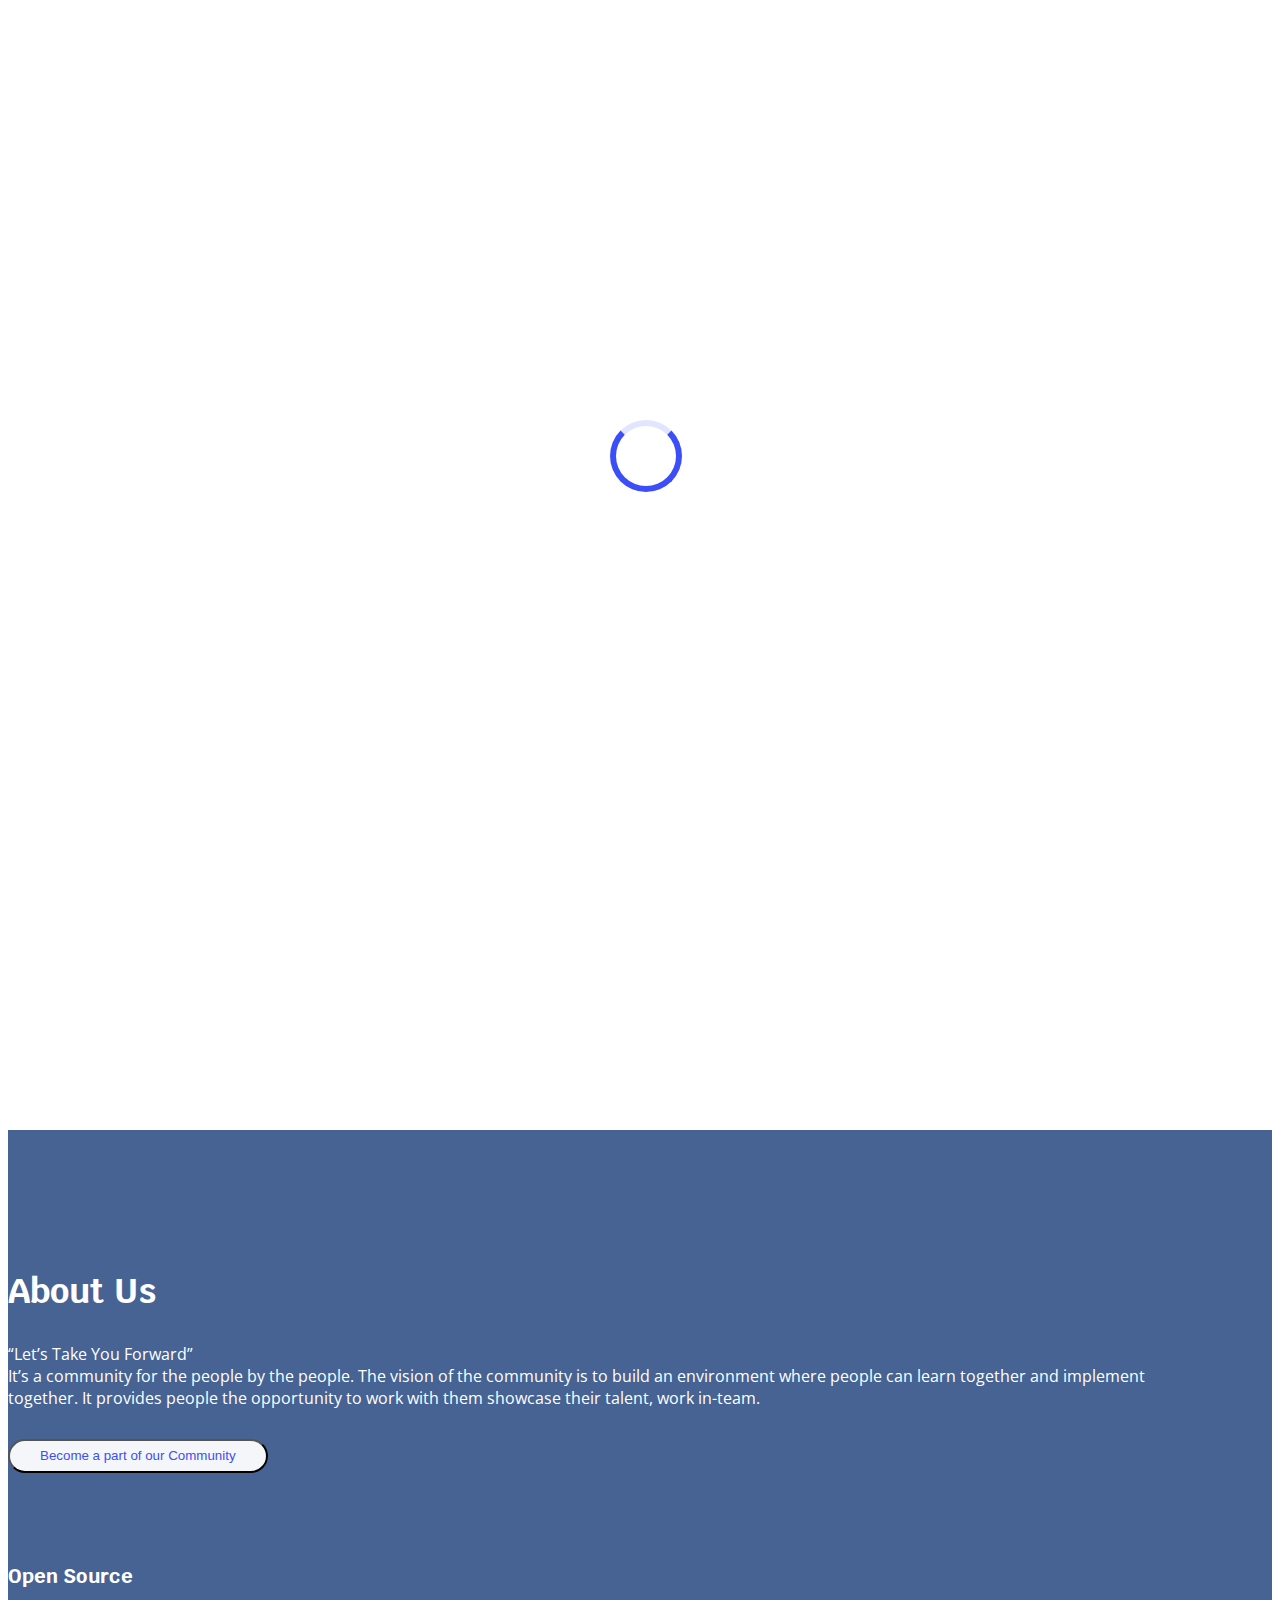
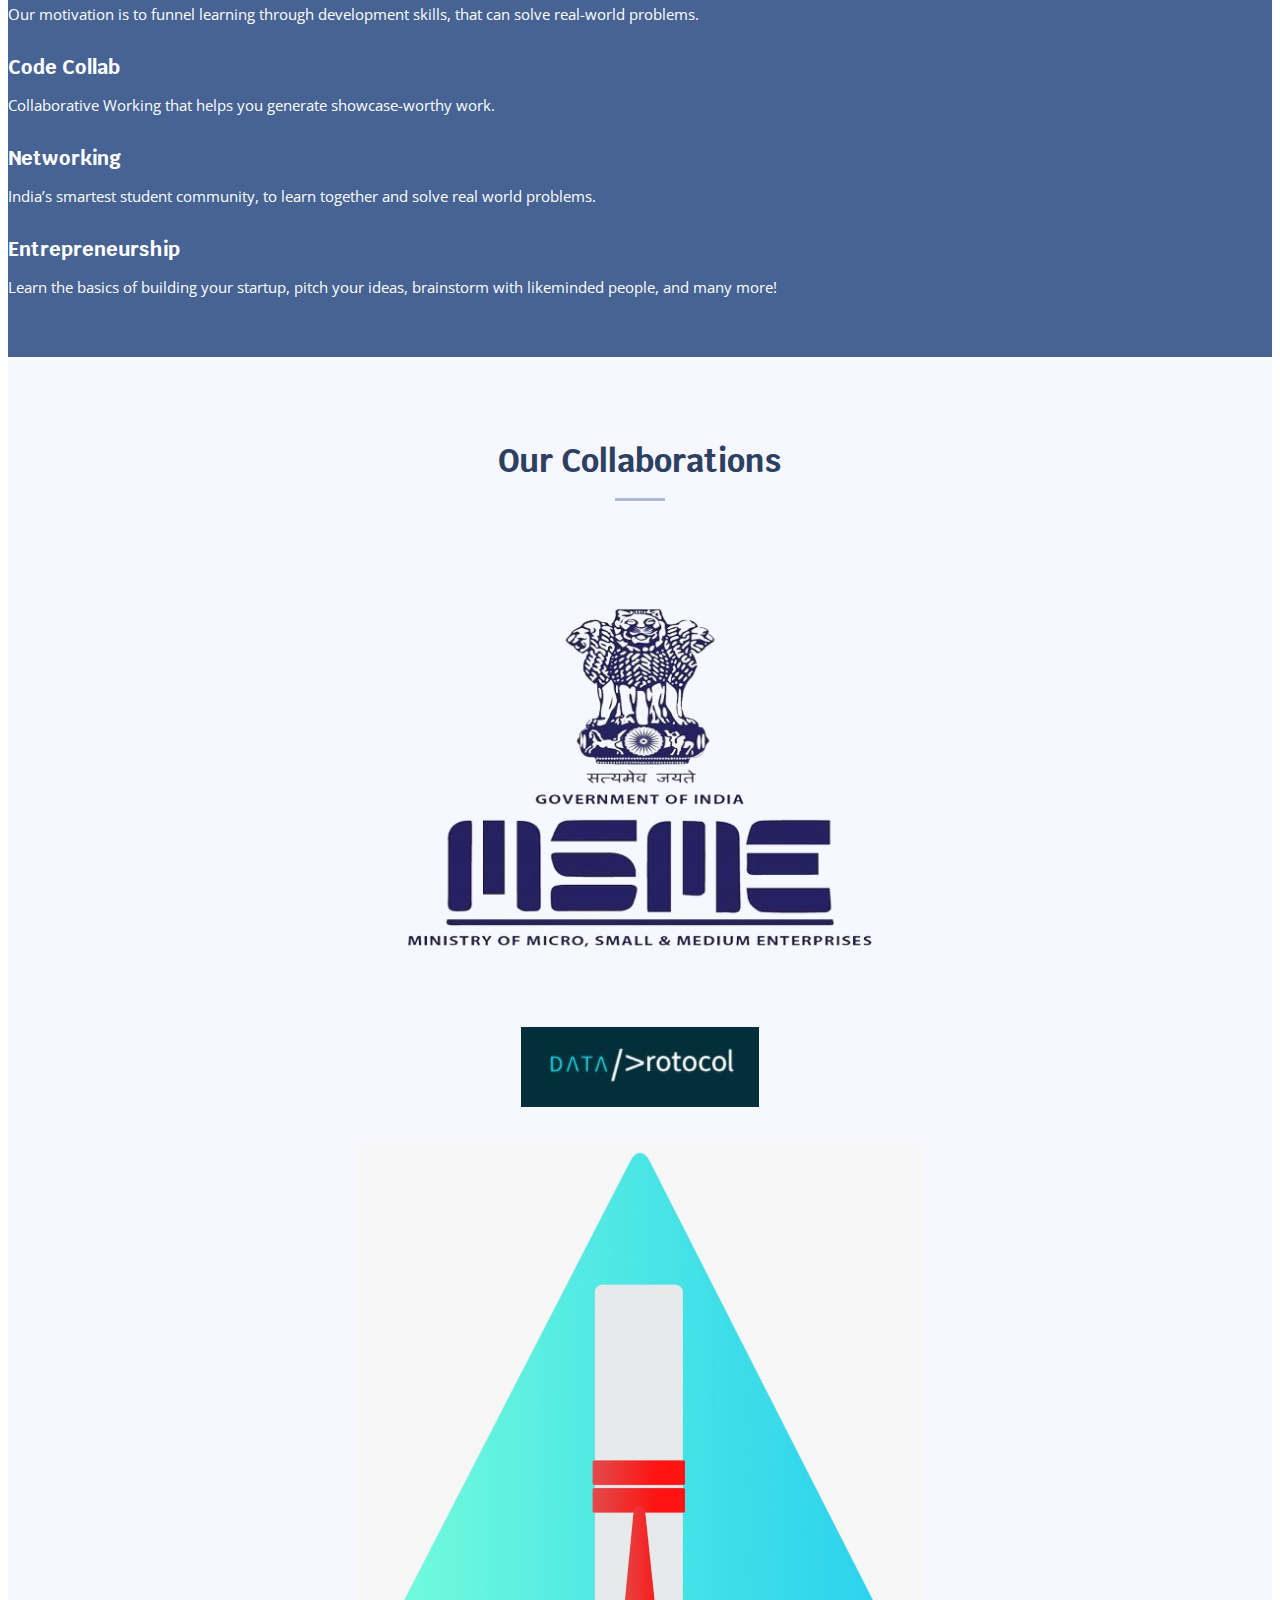
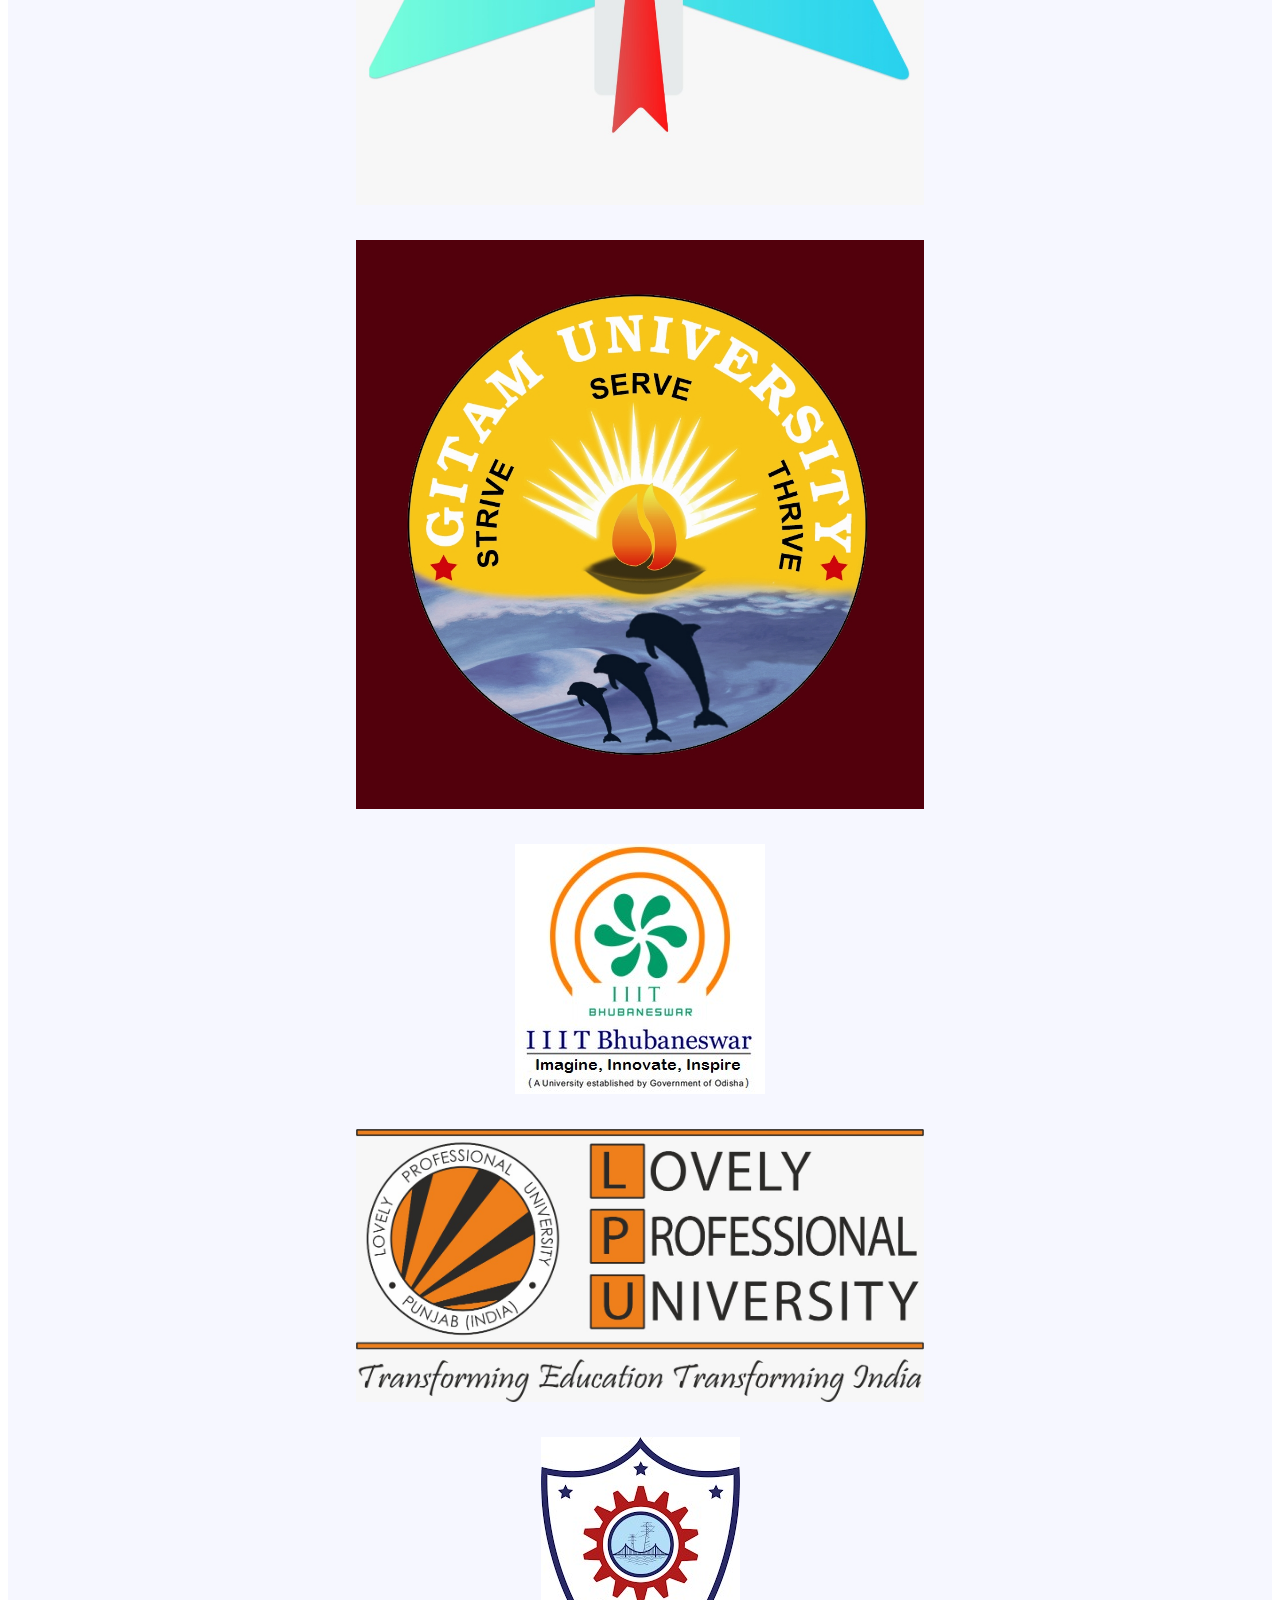
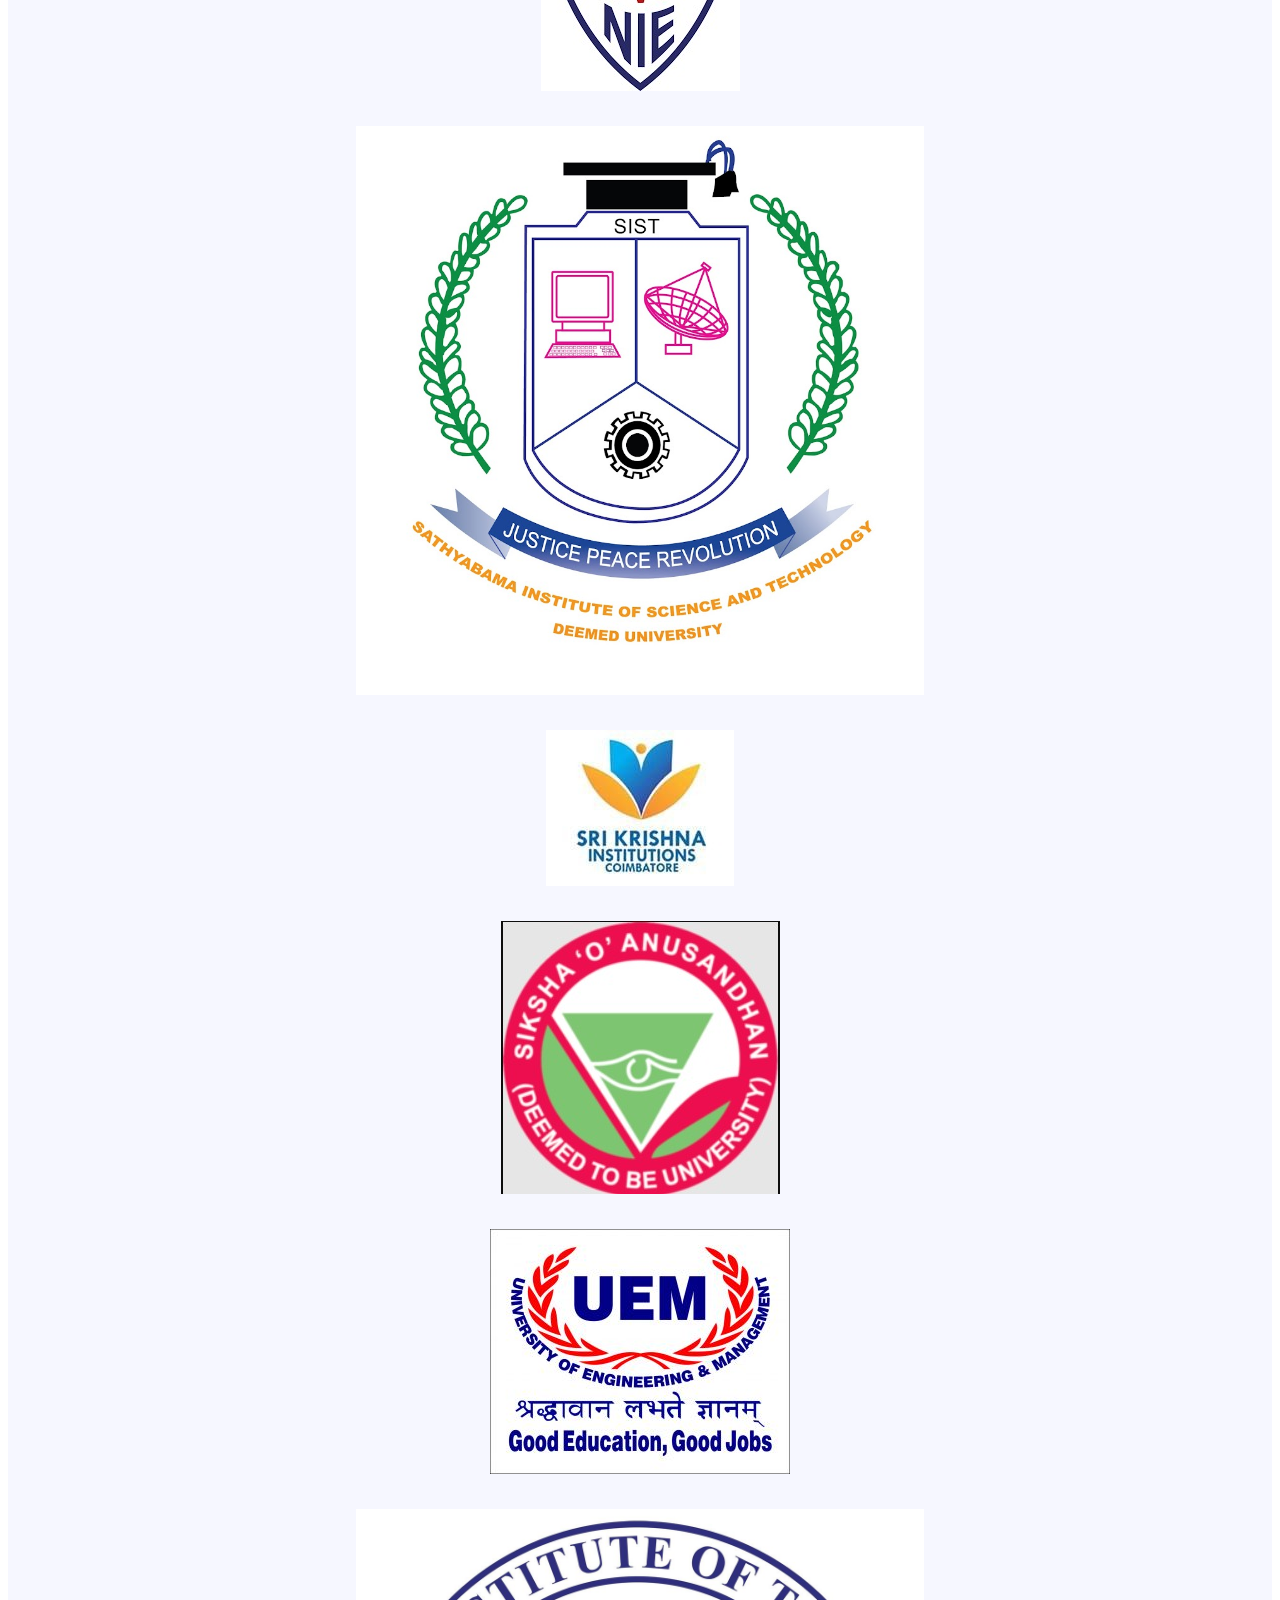
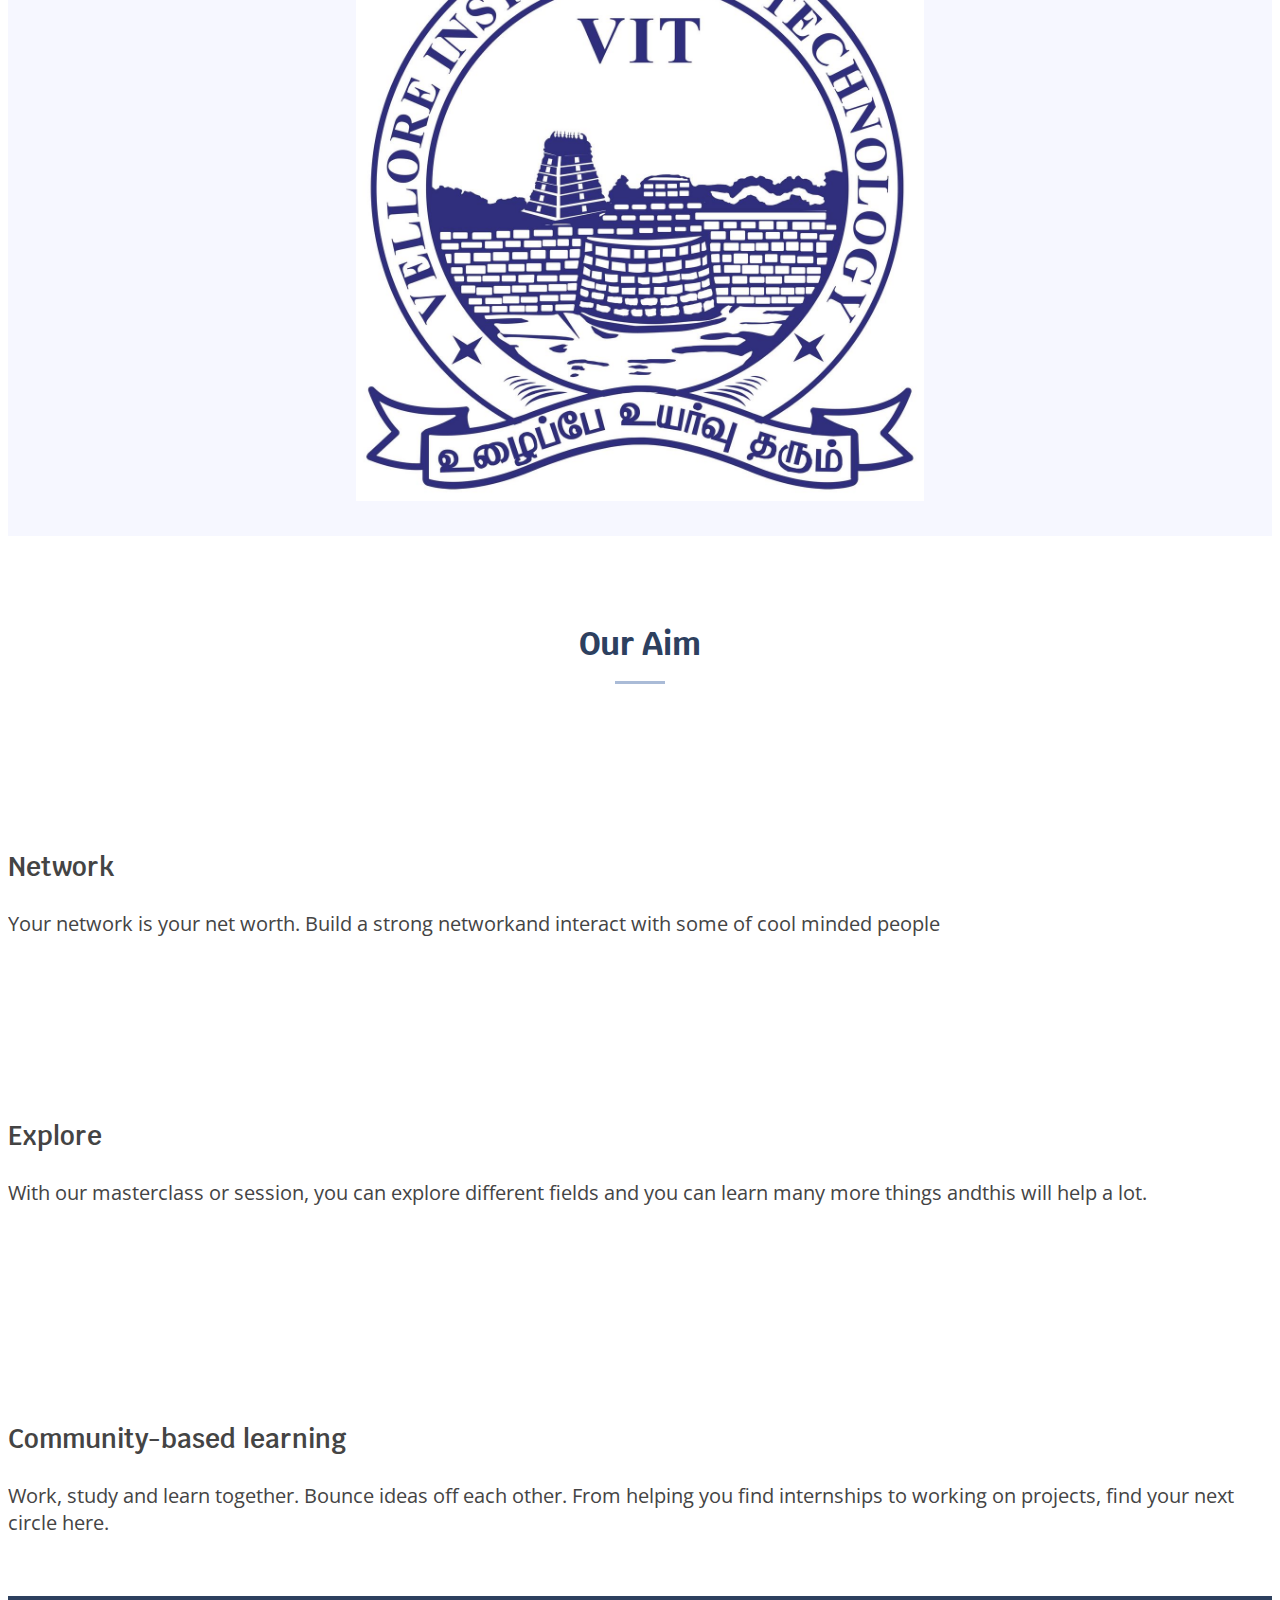
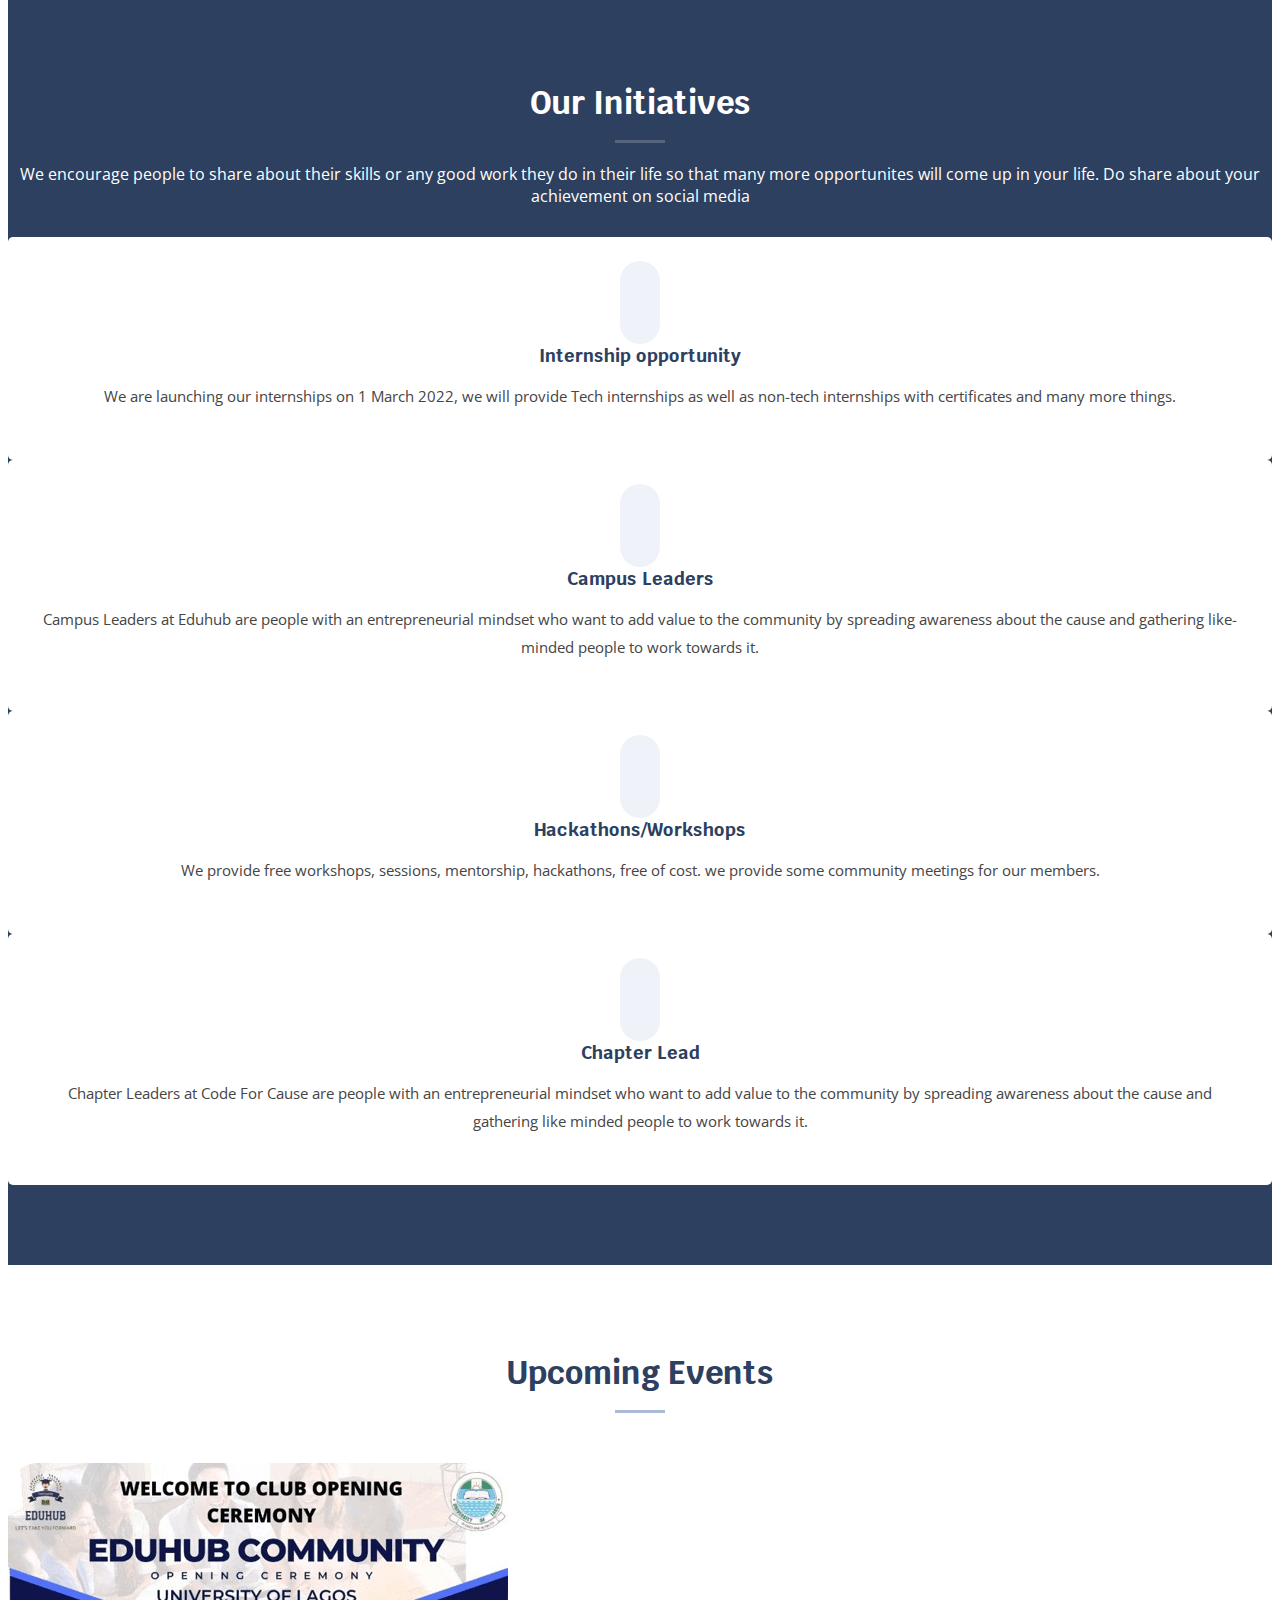
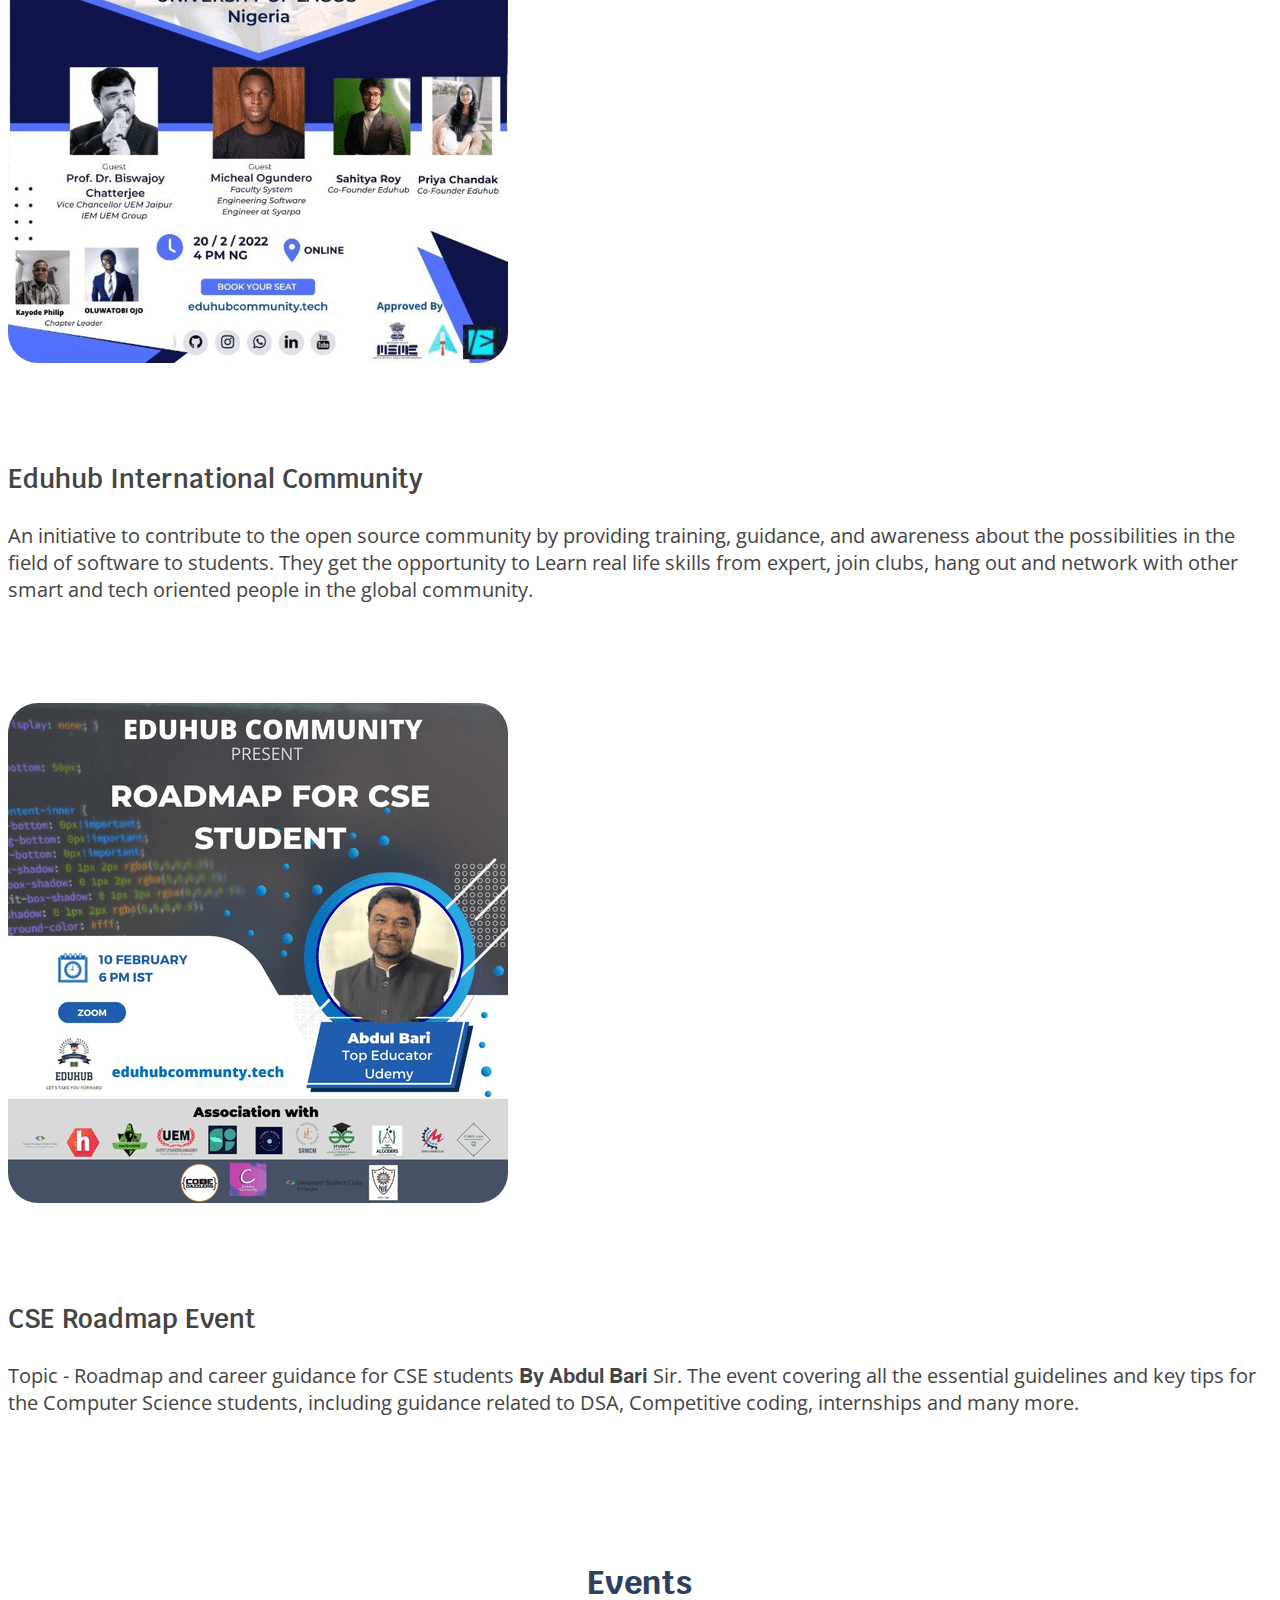
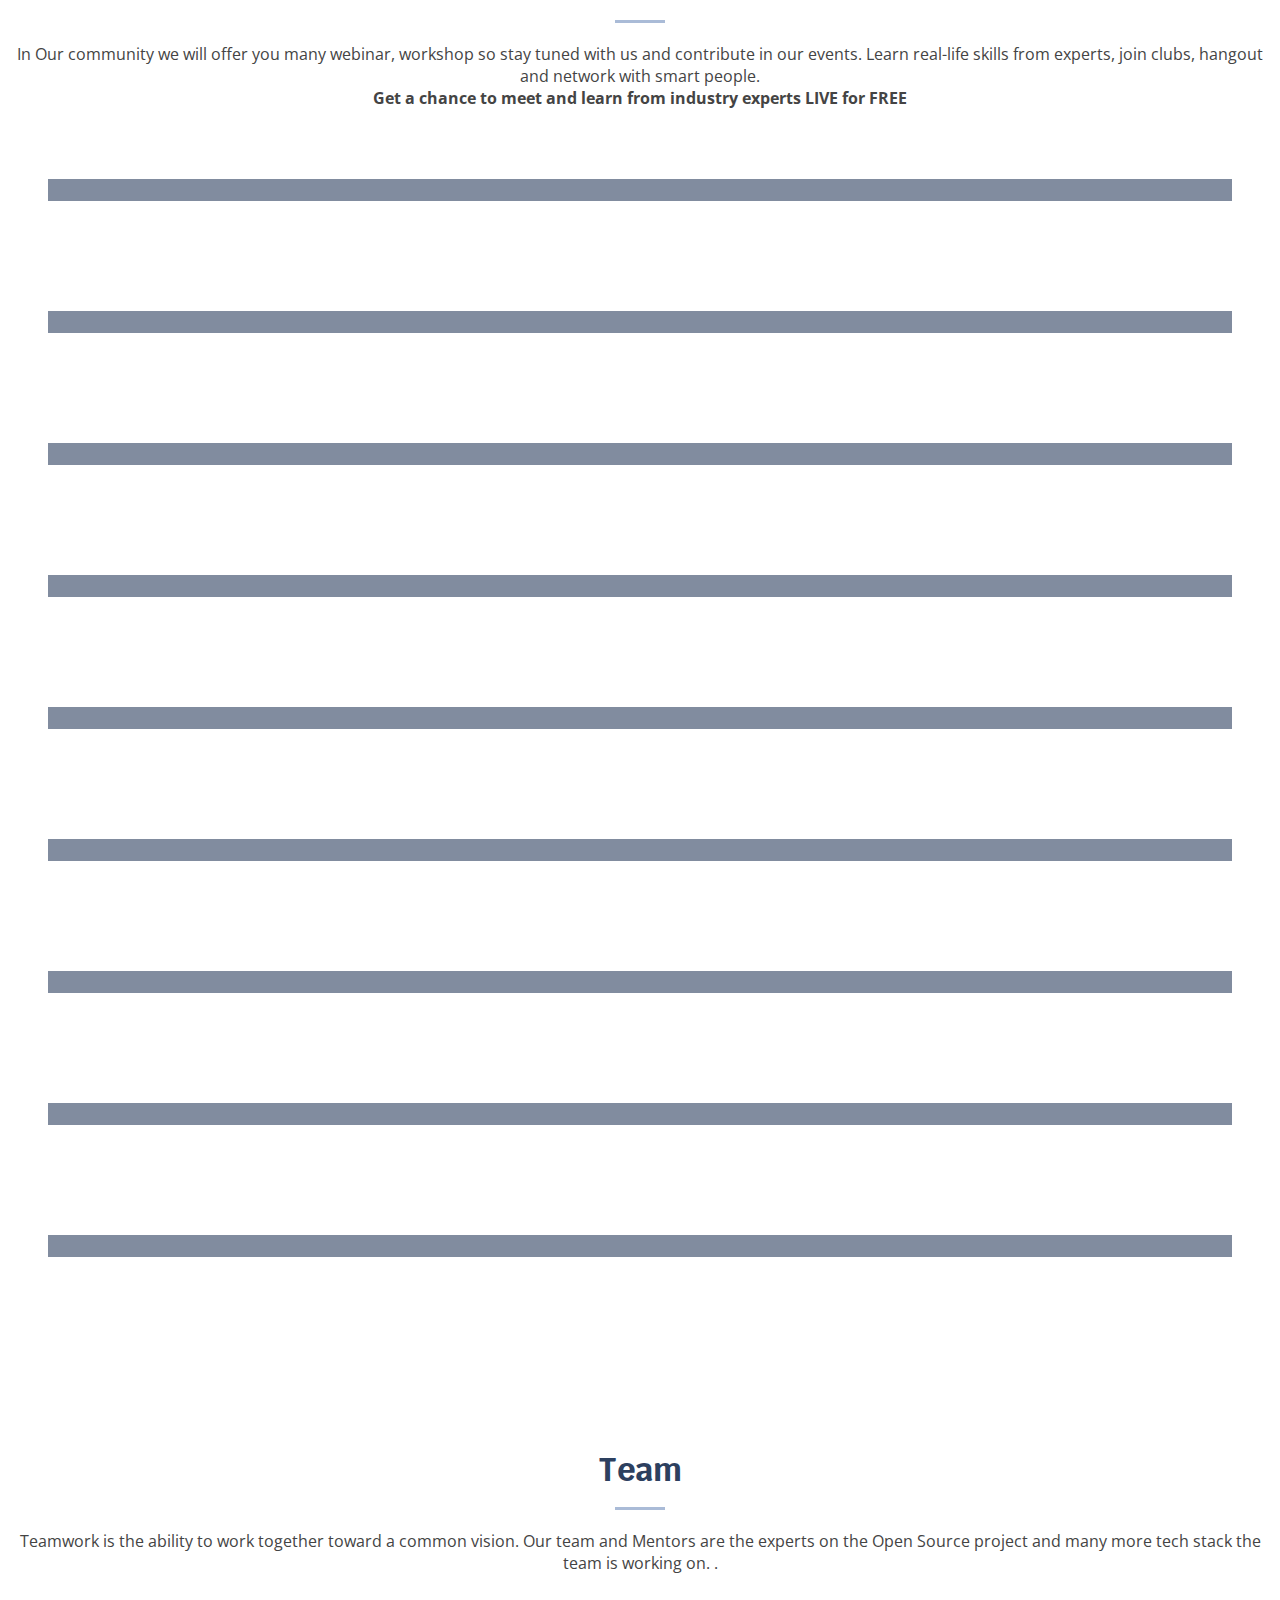
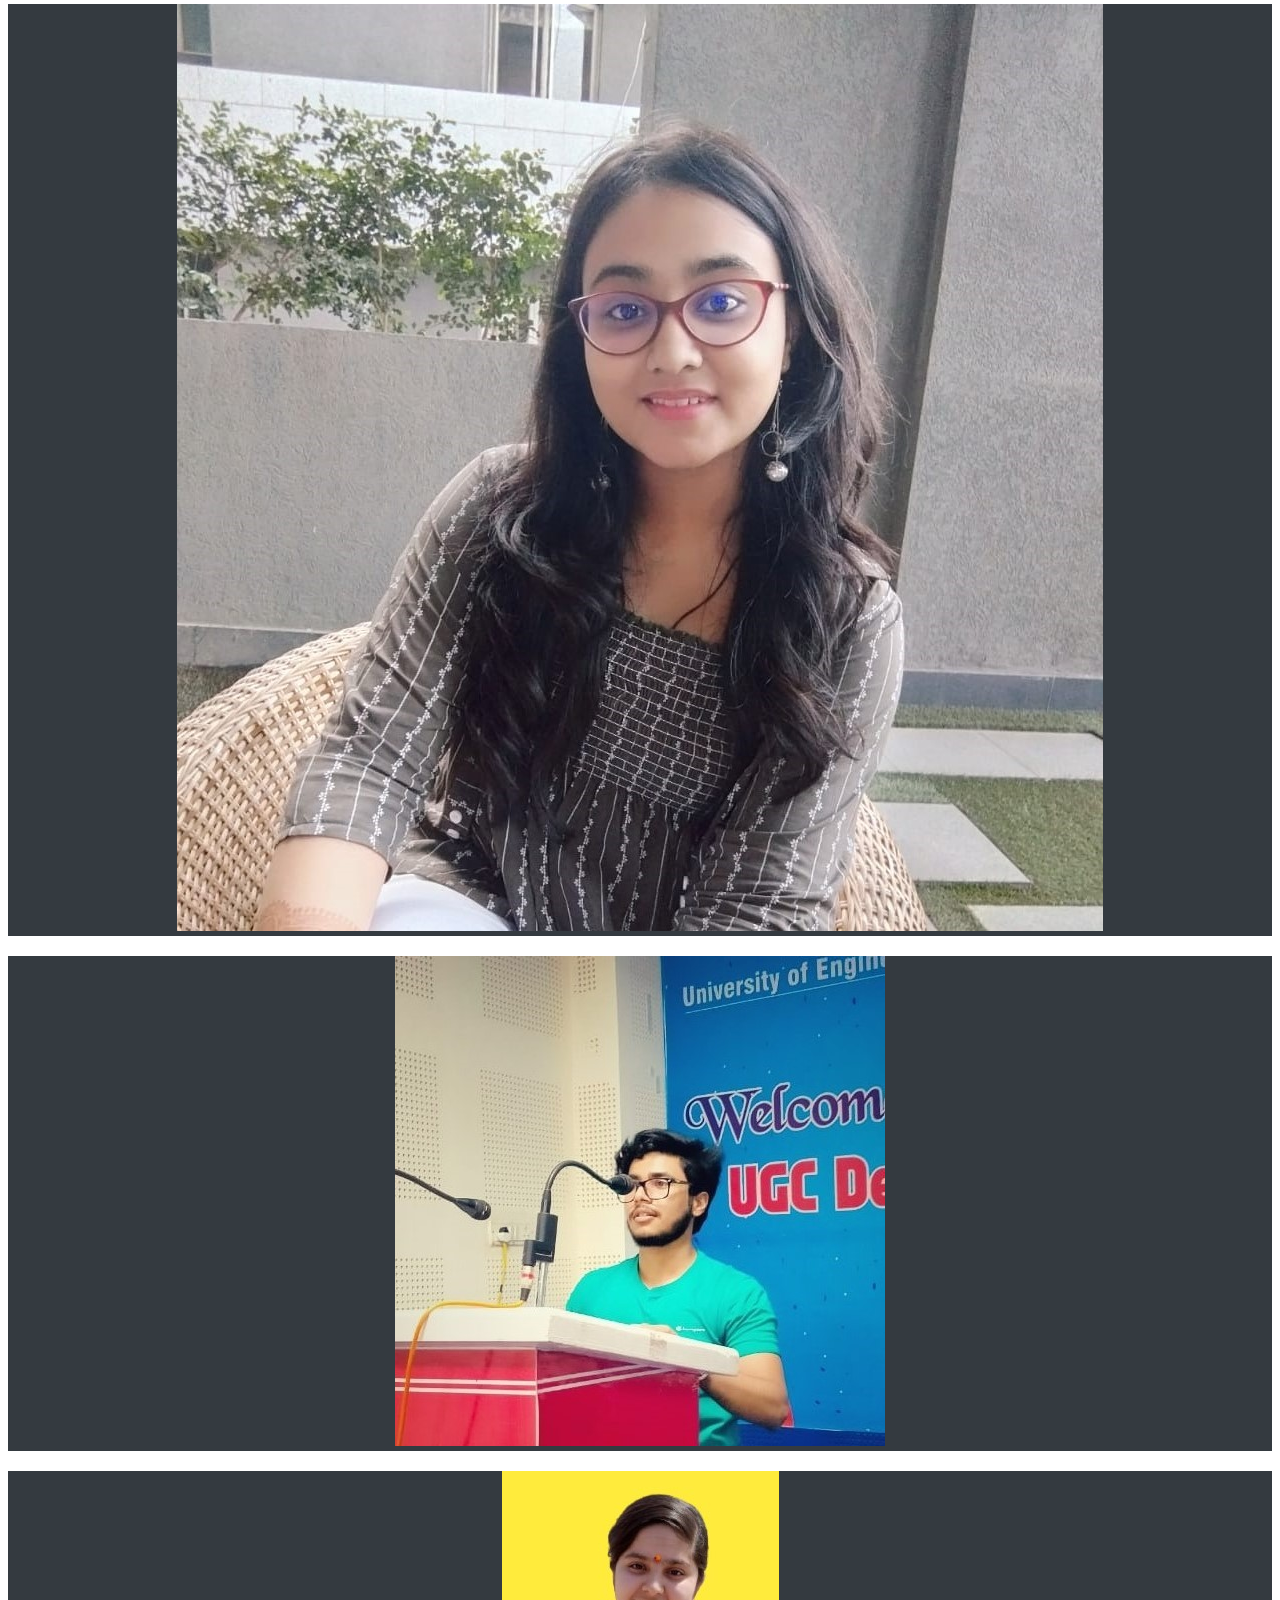
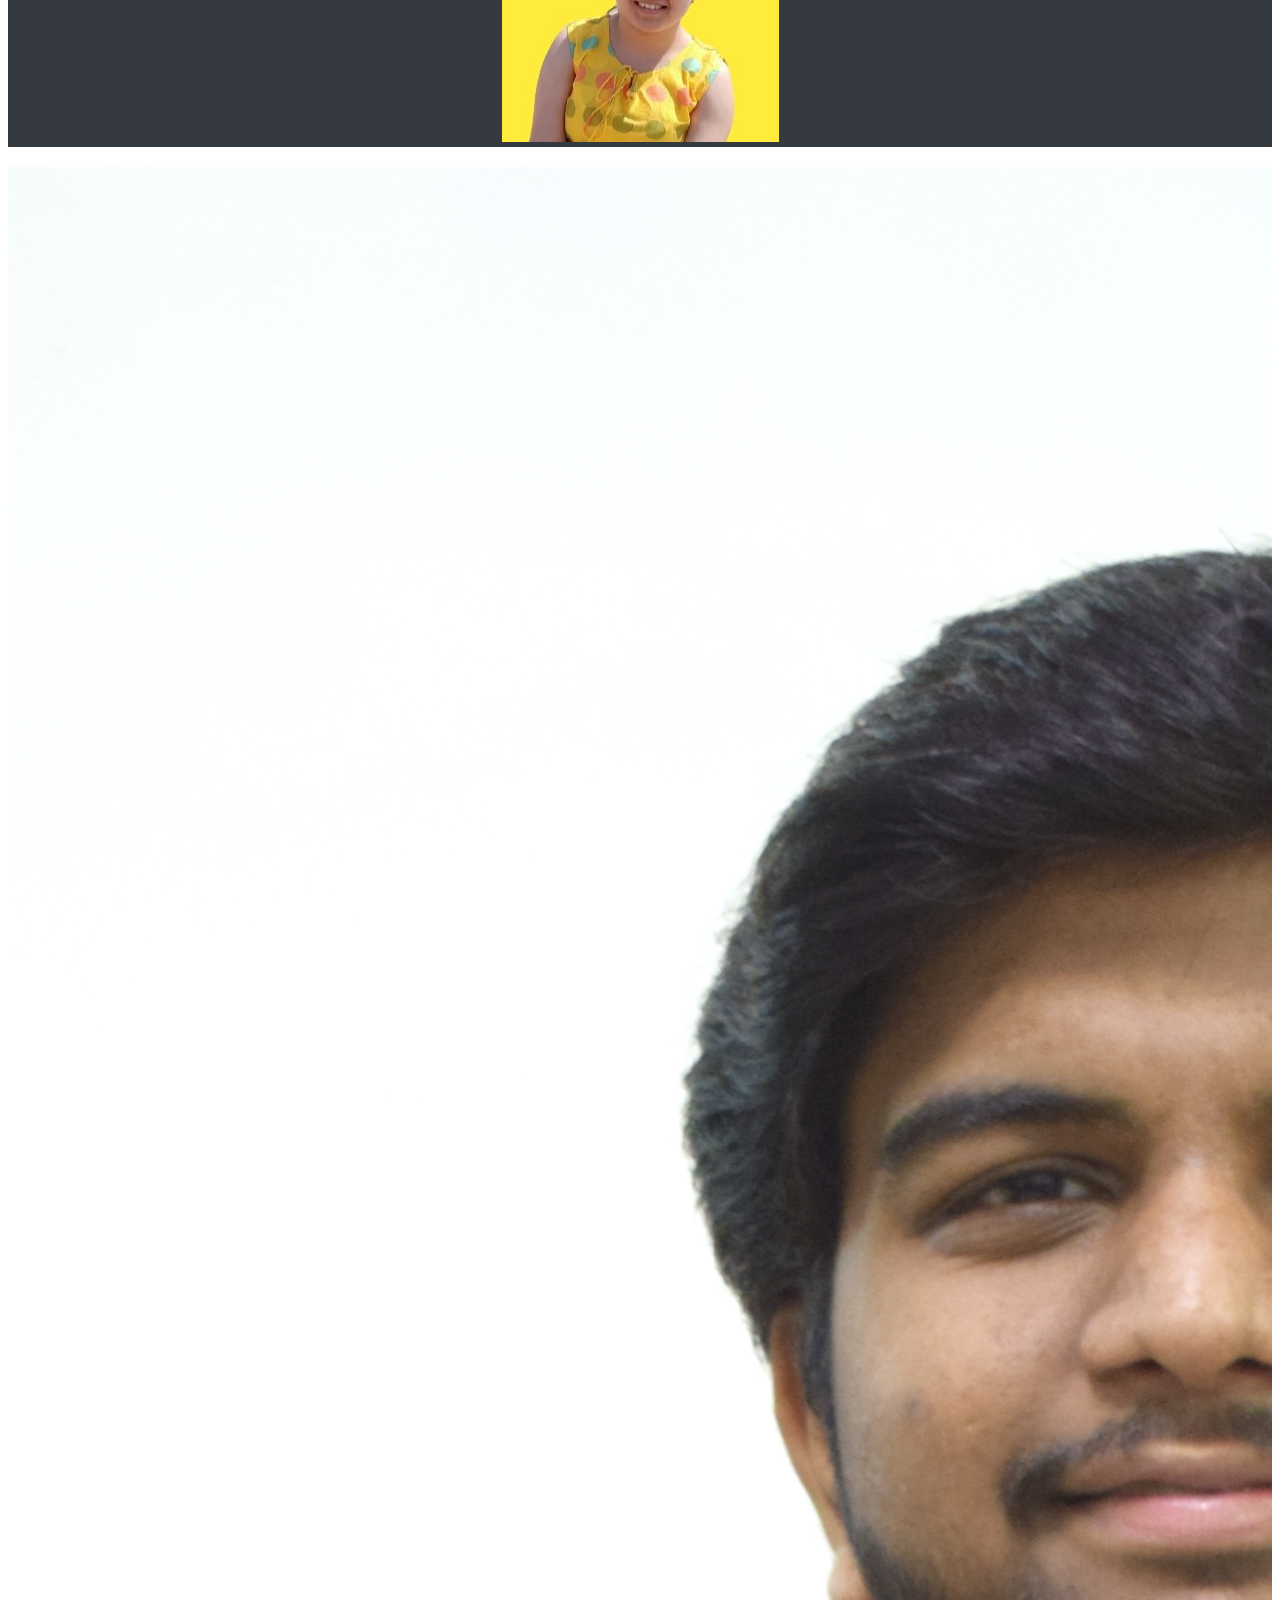
==== commit 6d5b9b08: "Updated Fonts" ====
--- a/index.html
+++ b/index.html
@@ -57,7 +57,7 @@
             <li><a class="nav-link scrollto" href="#team">Team</a></li>
             <li><a class="nav-link scrollto" href="#contact">Contact</a></li>
             <li>
-              <a class="getstarted scrollto" href="#about">Get Started</a>
+              <a class="getstarted scrollto" href="#upcoming-events">Explore</a>
             </li>
           </ul>
           <i class="bi bi-list mobile-nav-toggle"></i>
@@ -337,10 +337,10 @@
               data-aos-delay="100"
             >
               <h3>
- 
+                <br><br>
                 Network
               </h3>
-              <p class="fst-italic">
+              <p class="fst-italic" style="font-size: 20px;">
                 Your network is your net worth. Build a strong networkand interact with some of cool minded people
 
             </div>
@@ -351,8 +351,8 @@
               <img src="assets/img/features-2.png" class="img-fluid" alt="" />
             </div>
             <div class="col-md-7 pt-5 order-2 order-md-1" data-aos="fade-right">
-              <h3>Explore</h3>
-              <p class="fst-italic">
+              <h3><br>Explore</h3>
+              <p class="fst-italic" style="font-size: 20px;">
                 With our masterclass or session, you can explore different fields and you can learn many more things andthis will help a lot.
               </p>
 
@@ -365,9 +365,12 @@
             </div>
             <div class="col-md-7 pt-5" data-aos="fade-left">
               <h3>
-                Community-based learning
+                <br><br>Community-based learning
               </h3>
-              <p> <em>Work, study and learn together. Bounce ideas off each other. From helping you find internships to working on projects, find your next circle here.</em>
+              <!-- <p> <em>Work, study and learn together. Bounce ideas off each other. From helping you find internships to working on projects, find your next circle here.</em>
+              </p> -->
+              <p class="fst-italic" style="font-size: 20px;">
+                Work, study and learn together. Bounce ideas off each other. From helping you find internships to working on projects, find your next circle here.
               </p>
 
             </div>
@@ -571,6 +574,26 @@
           <div class="row content">
             <div class="col-md-5" data-aos="fade-right" data-aos-delay="100">
               <img src="assets/img/upcoming-poster1.png" class="img-fluid" alt="" style="border-radius: 30px;" />
+              <!-- <div class="event">
+                <div class="event-wrap">
+                  <img
+                    src="assets/img/upcoming-poster1.png"
+                    class="img-fluid"
+                    alt=""
+                    style="border-radius: 30px;"
+                  />
+                  <div class="event-info">
+                    <h4>EduHub International Collaboration</h4>
+                    <p>...</p>
+                    <div class="event-links">
+                      <a
+                        href="https://www.linkedin.com/posts/eduhub-community_community-students-opportunity-activity-6899347036437569536-KOYy"
+                        class="event-lightbox"
+                        ><i class="bx bx-plus"></i
+                      ></a>
+                    </div>
+                  </div> -->
+
             </div>
             <div
               class="col-md-7 pt-4"
@@ -580,7 +603,7 @@
               <h3>
                 <br><br>Eduhub International Community
               </h3>
-              <p class="fst-italic">
+              <p class="fst-italic" style="font-size: 20px;">
                 An initiative to contribute to the open source community by providing training, guidance, and awareness about the possibilities in the field of software to students. They get the opportunity to Learn real life skills from expert, join clubs, hang out and network with other smart and tech oriented people in the global community.
 
             </div>
@@ -589,11 +612,31 @@
 
           <div class="row content">
             <div class="col-md-5 order-1 order-md-2" data-aos="fade-left">
-              <img src="assets/img/upcoming-poster2.png" class="img-fluid" alt="" />
+              <img src="assets/img/upcoming-poster2.png" class="img-fluid" alt="" style="border-radius: 30px;" />
+              <!-- <div class="event">
+                <div class="event-wrap">
+                  <img
+                    src="assets/img/upcoming-poster2.png"
+                    class="img-fluid"
+                    alt=""
+                    style="border-radius: 30px;"
+                  />
+                  <div class="event-info">
+                    <h4>Roadmap to CSE</h4>
+                    <p>...</p>
+                    <div class="event-links">
+                      <a
+                        href="https://www.linkedin.com/posts/eduhub-community_webinar-eduhub-eduhubcommunity-activity-6896688174232330240-UEPp"
+                        class="event-lightbox"
+                        ><i class="bx bx-plus"></i
+                      ></a>
+                    </div>
+                  </div> -->
+
             </div>
             <div class="col-md-7 pt-5 order-2 order-md-1" data-aos="fade-right">
-              <h3><br>CSE Roadmap Event</h3>
-              <p class="fst-italic">
+              <h3><br><br>CSE Roadmap Event</h3>
+              <p class="fst-italic" style="font-size: 20px;">
                 Topic - Roadmap and career guidance for CSE students 𝐁𝐲 𝐀𝐛𝐝𝐮𝐥 𝐁𝐚𝐫𝐢  Sir. The event covering all the essential guidelines and key tips for the Computer Science students, including guidance related to DSA, Competitive coding, internships and many more.
               </p>
 
@@ -1196,6 +1239,121 @@
 </section>
 <!-- End Testimonials Section -->
 
+<!-- Campus Ambassador Section -->
+
+<section id="campus-leaders" class="about">
+  <div class="container">
+    <div class="row no-gutters">
+      <div
+        class="content col-xl-5 d-flex align-items-stretch"
+        data-aos="fade-right"
+      >
+        <div class="content">
+          <h3>Campus Leaders</h3>
+          <p>
+            Leaders at Eduhub Community are people with an entrepreneurial mindset who want to add value to the community by spreading awareness about the cause and gather like-minded people to work towards it. Above all, Campus Leaders lead-by-example and influence people by their contribution to the community.
+          </p>
+          <button class="about-btn" class="button-hover">
+            <a href="https://docs.google.com/forms/d/e/1FAIpQLScBPqZJEwmzChKqfG3KAr9eb6YvyN1eITIATqZJJTUHfPHgMg/viewform" 
+            > Become a Campus Leader <i class="bx bx-chevron-right"></i
+          ></a>
+          </button>
+          <!-- <button>
+          <a class="getstarted scrollto" href="https://docs.google.com/forms/d/e/1FAIpQLScBPqZJEwmzChKqfG3KAr9eb6YvyN1eITIATqZJJTUHfPHgMg/viewform">Become a Campus Leader</a>
+        </button> -->
+        </div>
+      </div>
+      <div
+        class="col-xl-7 d-flex align-items-stretch"
+        data-aos="fade-left"
+      >
+        <div class="icon-boxes d-flex flex-column justify-content-center">
+          <div class="row">
+            <!-- <div
+              class="col-md-6 icon-box"
+              data-aos="fade-up"
+              data-aos-delay="100"
+            > -->
+            <!-- <img src="assets/img/campusimg.jpg" class="img-fluid" alt="" style="border-radius: 30px; width: fit-content;" /> -->
+            <!-- <img src="assets/img/campus-lead2.png" class="img-fluid" alt="" style="border-radius: 30px;" /> -->
+              <div class="event">
+                <div class="event-wrap">
+                  <img
+                    src="assets/img/campusimg.jpg"
+                    class="img-fluid"
+                    alt=""
+                    style="border-radius: 30px;"
+                  />
+                  <div class="event-info">
+                    <h4>Benefits of Becoming a Campus Leader</h4>
+                    <p>...</p>
+                    <div class="event-links">
+                      <a
+                        href="assets/img/campus.png"
+                        class="event-lightbox"
+                        title="App 1"
+                        ><i class="bx bx-plus"></i
+                      ></a>
+                    </div>
+                  </div>
+                </div>
+              </div>
+            
+           
+            <!-- <i class="bx bx-receipt"></i>
+              <h4>Open Source</h4>
+              <p>
+                Our motivation is to funnel learning
+                through development skills, that can solve
+                real-world problems.
+              </p>
+            </div>
+            <div
+              class="col-md-6 icon-box"
+              data-aos="fade-up"
+              data-aos-delay="200"
+            >
+              <i class="bx bx-cube-alt"></i>
+              <h4>Code Collab</h4>
+              <p>
+                Collaborative Working that helps you
+                generate showcase-worthy work.
+              </p>
+            </div>
+            <div
+              class="col-md-6 icon-box"
+              data-aos="fade-up"
+              data-aos-delay="300"
+            >
+              <i class="bx bx-images"></i>
+              <h4>Networking</h4>
+              <p>
+                India’s smartest student community,
+                to learn together and solve real world problems.
+              </p>
+            </div>
+            <div
+              class="col-md-6 icon-box"
+              data-aos="fade-up"
+              data-aos-delay="400"
+            >
+              <i class="bx bx-shield"></i>
+              <h4>Entrepreneurship</h4>
+              <p>
+                Learn the basics of building your startup,
+                pitch your ideas, brainstorm with likeminded people, and many more!
+              </p>
+            </div>
+          </div>
+        </div> -->
+        <!-- End .content-->
+      </div>
+    </div>
+  </div>
+</section>
+
+<!-- End Campus Ambassador Sections  -->
+
       <!-- ======= Frequently Asked Questions Section ======= -->
       <section id="faq" class="faq">
         <div class="container" data-aos="fade-up">
@@ -1210,15 +1368,13 @@
                 class="collapsed question"
                 href="#faq1"
               >
-                Non consectetur a erat nam at lectus urna duis?
+              What is Eduhub Community ?
                 <i class="bi bi-chevron-down icon-show"></i
                 ><i class="bi bi-chevron-up icon-close"></i>
               </div>
               <div id="faq1" class="collapse" data-bs-parent=".faq-list">
                 <p>
-                  Feugiat pretium nibh ipsum consequat. Tempus iaculis urna id
-                  volutpat lacus laoreet non curabitur gravida. Venenatis lectus
-                  magna fringilla urna porttitor rhoncus dolor purus non.
+                  Eduhub is a international community we provide peer to peer learning sessions for students also we organize several talk session Hackakhons etc.
                 </p>
               </div>
             </li>
@@ -1229,17 +1385,12 @@
                 href="#faq2"
                 class="collapsed question"
               >
-                Feugiat scelerisque varius morbi enim nunc faucibus a
-                pellentesque? <i class="bi bi-chevron-down icon-show"></i
+                What are the benefits of joining EduHub Community ? <i class="bi bi-chevron-down icon-show"></i
                 ><i class="bi bi-chevron-up icon-close"></i>
               </div>
               <div id="faq2" class="collapse" data-bs-parent=".faq-list">
                 <p>
-                  Dolor sit amet consectetur adipiscing elit pellentesque
-                  habitant morbi. Id interdum velit laoreet id donec ultrices.
-                  Fringilla phasellus faucibus scelerisque eleifend donec
-                  pretium. Est pellentesque elit ullamcorper dignissim. Mauris
-                  ultrices eros in cursus turpis massa tincidunt dui.
+                  We are registered under MSME Govt of India and also under Rajasthan Govt and are associated with startup India, also we are collaborating with IEM UEM group as well as university of Lagos and GiveMyCeryificate,  dataprotocol etc. to expand the community and provide a fantabulous experience.
                 </p>
               </div>
             </li>
@@ -1250,23 +1401,17 @@
                 href="#faq3"
                 class="collapsed question"
               >
-                Dolor sit amet consectetur adipiscing elit pellentesque habitant
-                morbi? <i class="bi bi-chevron-down icon-show"></i
+                Why would anyone become a part of EduHub Community ? <i class="bi bi-chevron-down icon-show"></i
                 ><i class="bi bi-chevron-up icon-close"></i>
               </div>
               <div id="faq3" class="collapse" data-bs-parent=".faq-list">
                 <p>
-                  Eleifend mi in nulla posuere sollicitudin aliquam ultrices
-                  sagittis orci. Faucibus pulvinar elementum integer enim. Sem
-                  nulla pharetra diam sit amet nisl suscipit. Rutrum tellus
-                  pellentesque eu tincidunt. Lectus urna duis convallis
-                  convallis tellus. Urna molestie at elementum eu facilisis sed
-                  odio morbi quis
+                  After joining this community you get to work with our core team on different prospects, also you get international exposure and multiple such fantastic things.
                 </p>
               </div>
             </li>
 
-            <li>
+            <!-- <li>
               <div
                 data-bs-toggle="collapse"
                 href="#faq4"
@@ -1329,7 +1474,7 @@
                   blandit massa enim nec.
                 </p>
               </div>
-            </li>
+            </li> -->
           </ul>
         </div>
       </section>
@@ -1503,6 +1648,10 @@
                 <li>
                   <i class="bx bx-chevron-right"></i> <a href="https://docs.google.com/document/d/1gHcw8HsAeLciSVOA_TXPIql9F362hPlC/edit">Code of Conduct</a>
                 </li>
+                <li>
+                  <i class="bx bx-chevron-right"></i>
+                  <a href="https://docs.google.com/forms/d/1XUnnCtcWtDgnCSQmBgqPjUQ6H5KlE8Ek1LJpXX76Hg4/viewform?edit_requested=true">Reach out to us for any Queries</a>
+                </li>
               </ul>
             </div>
 
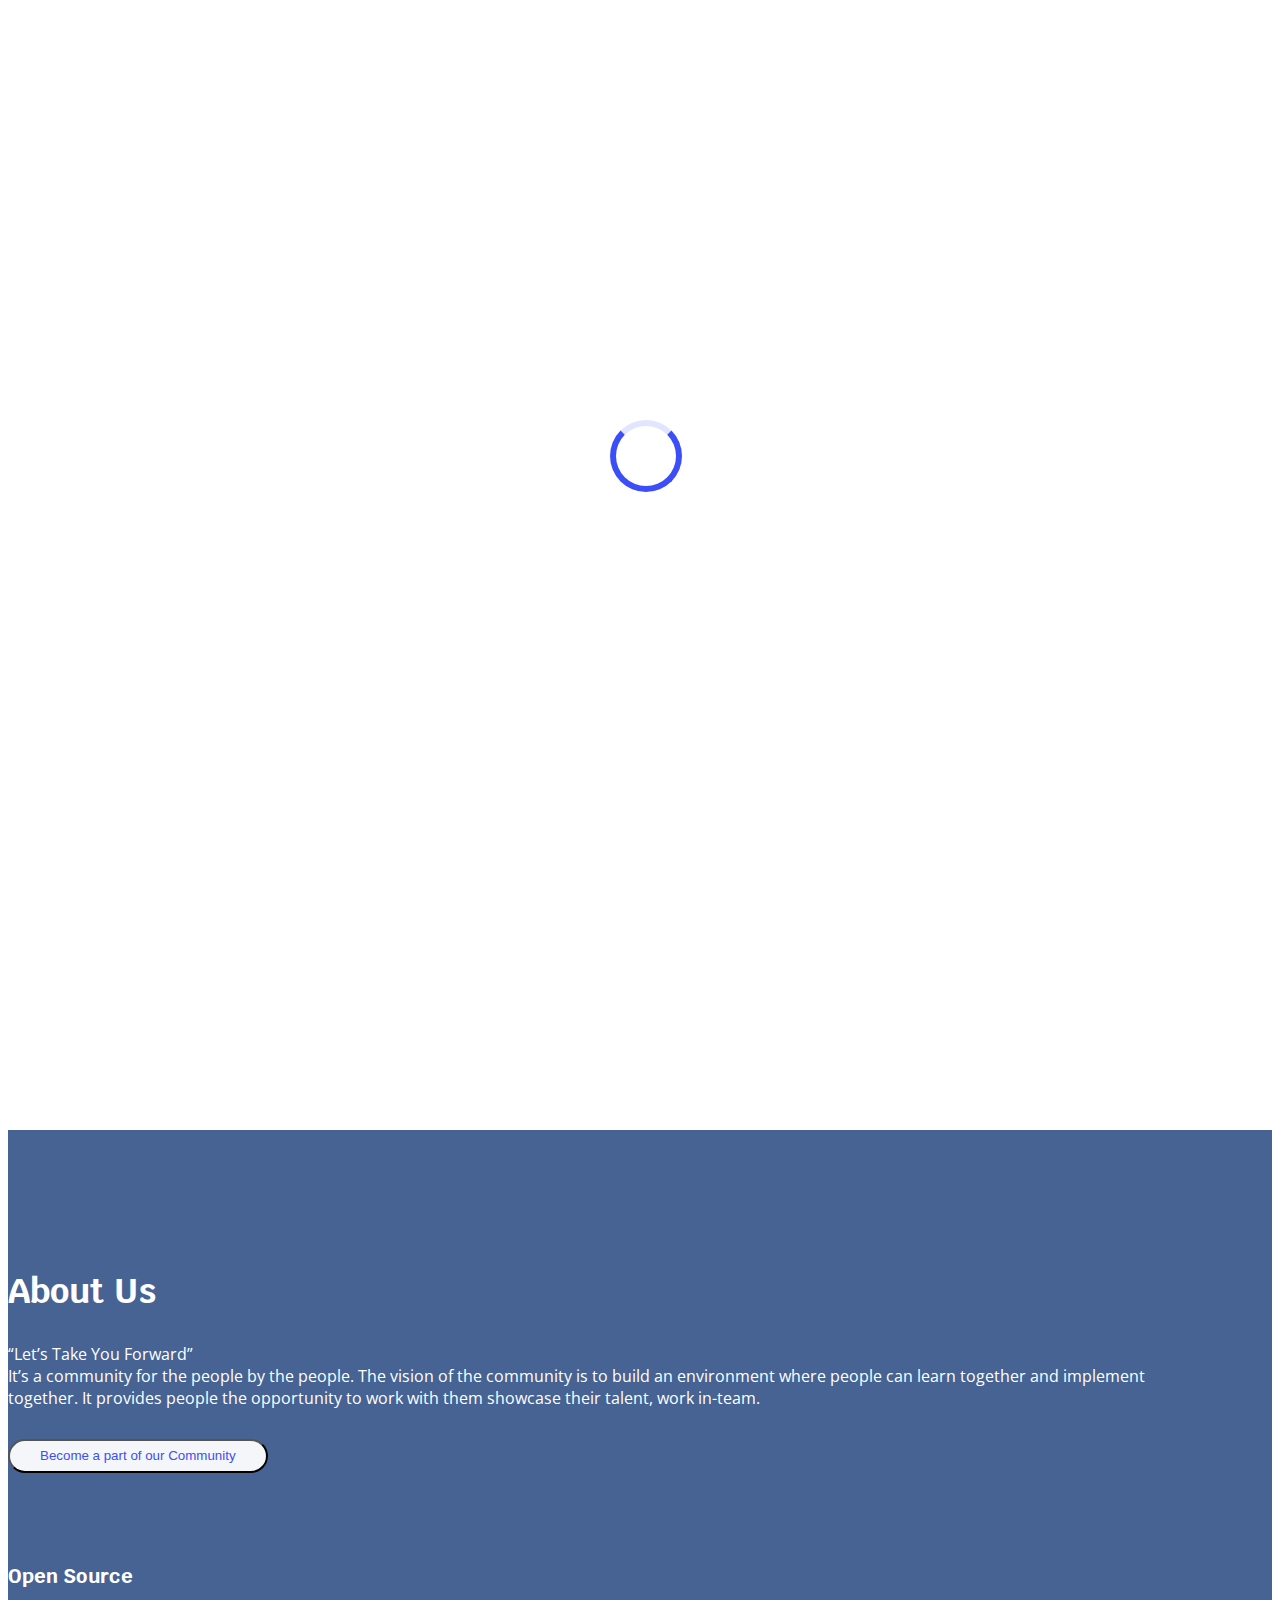
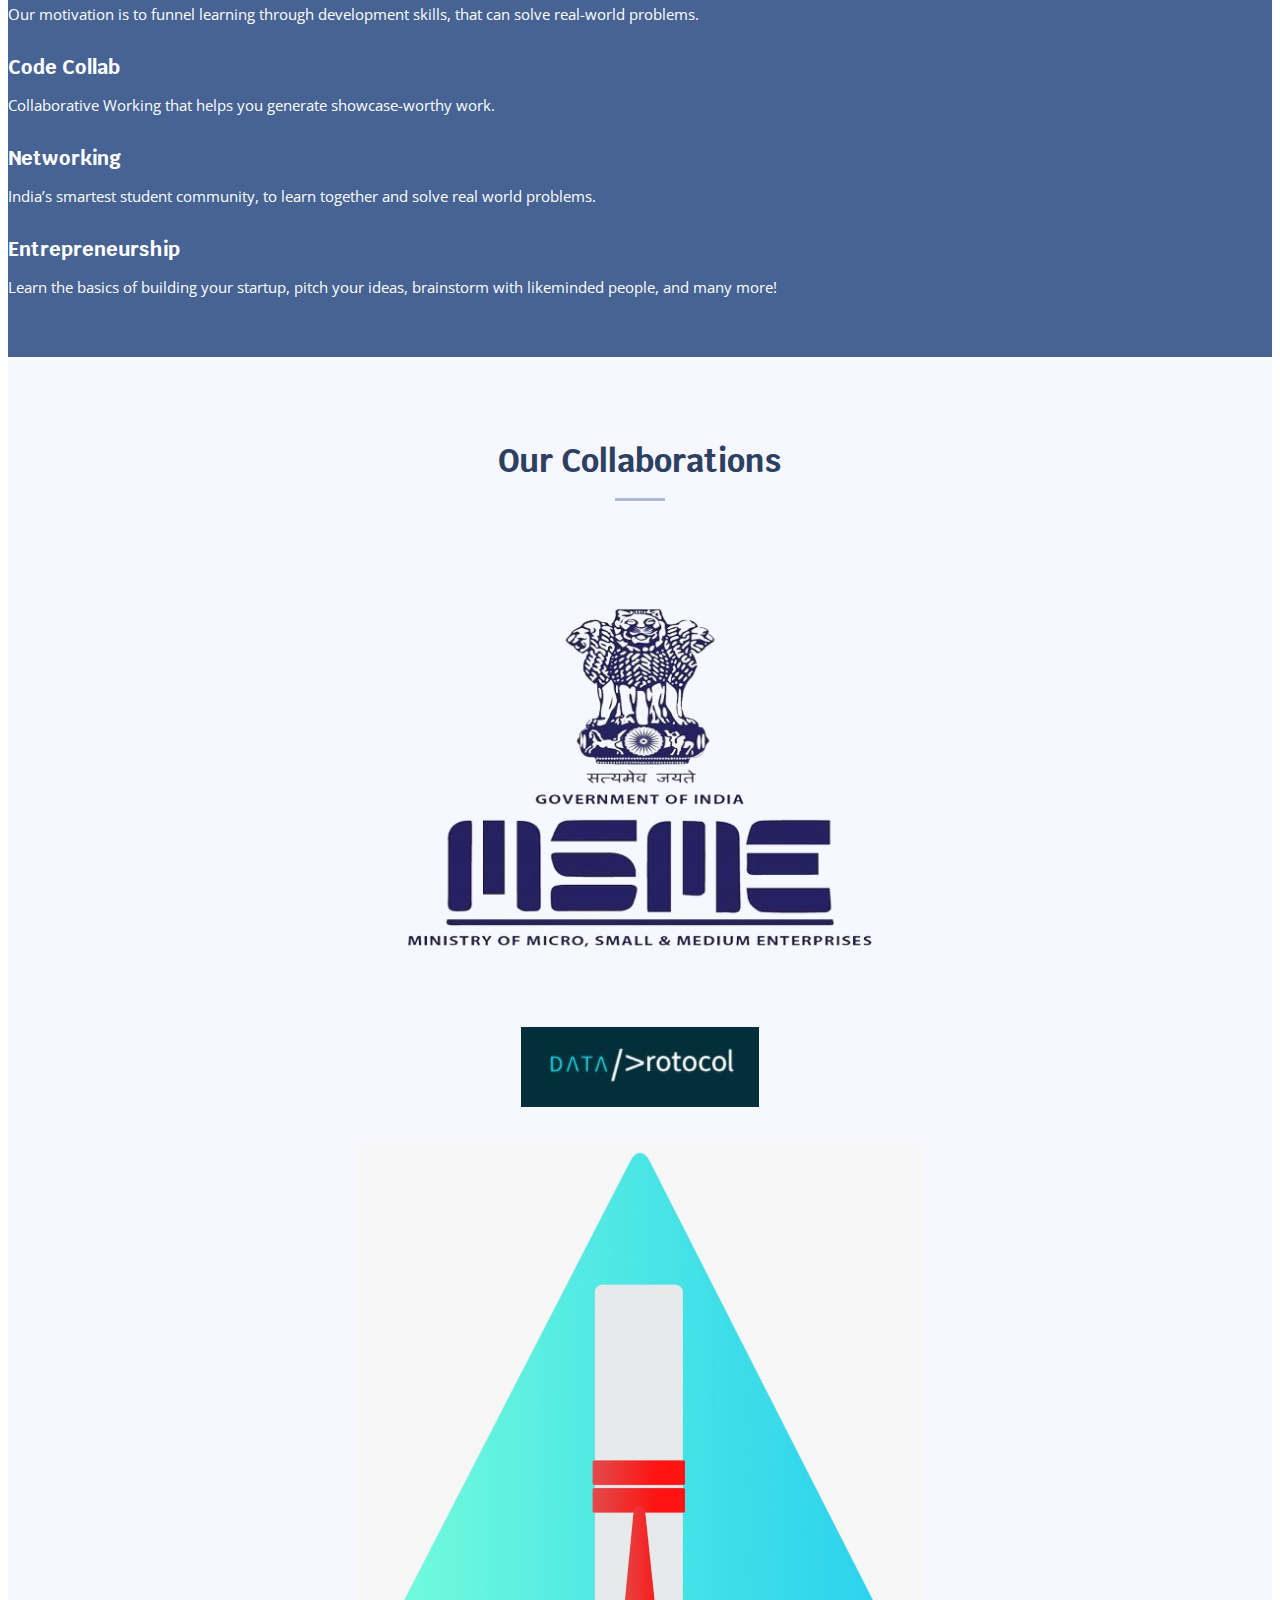
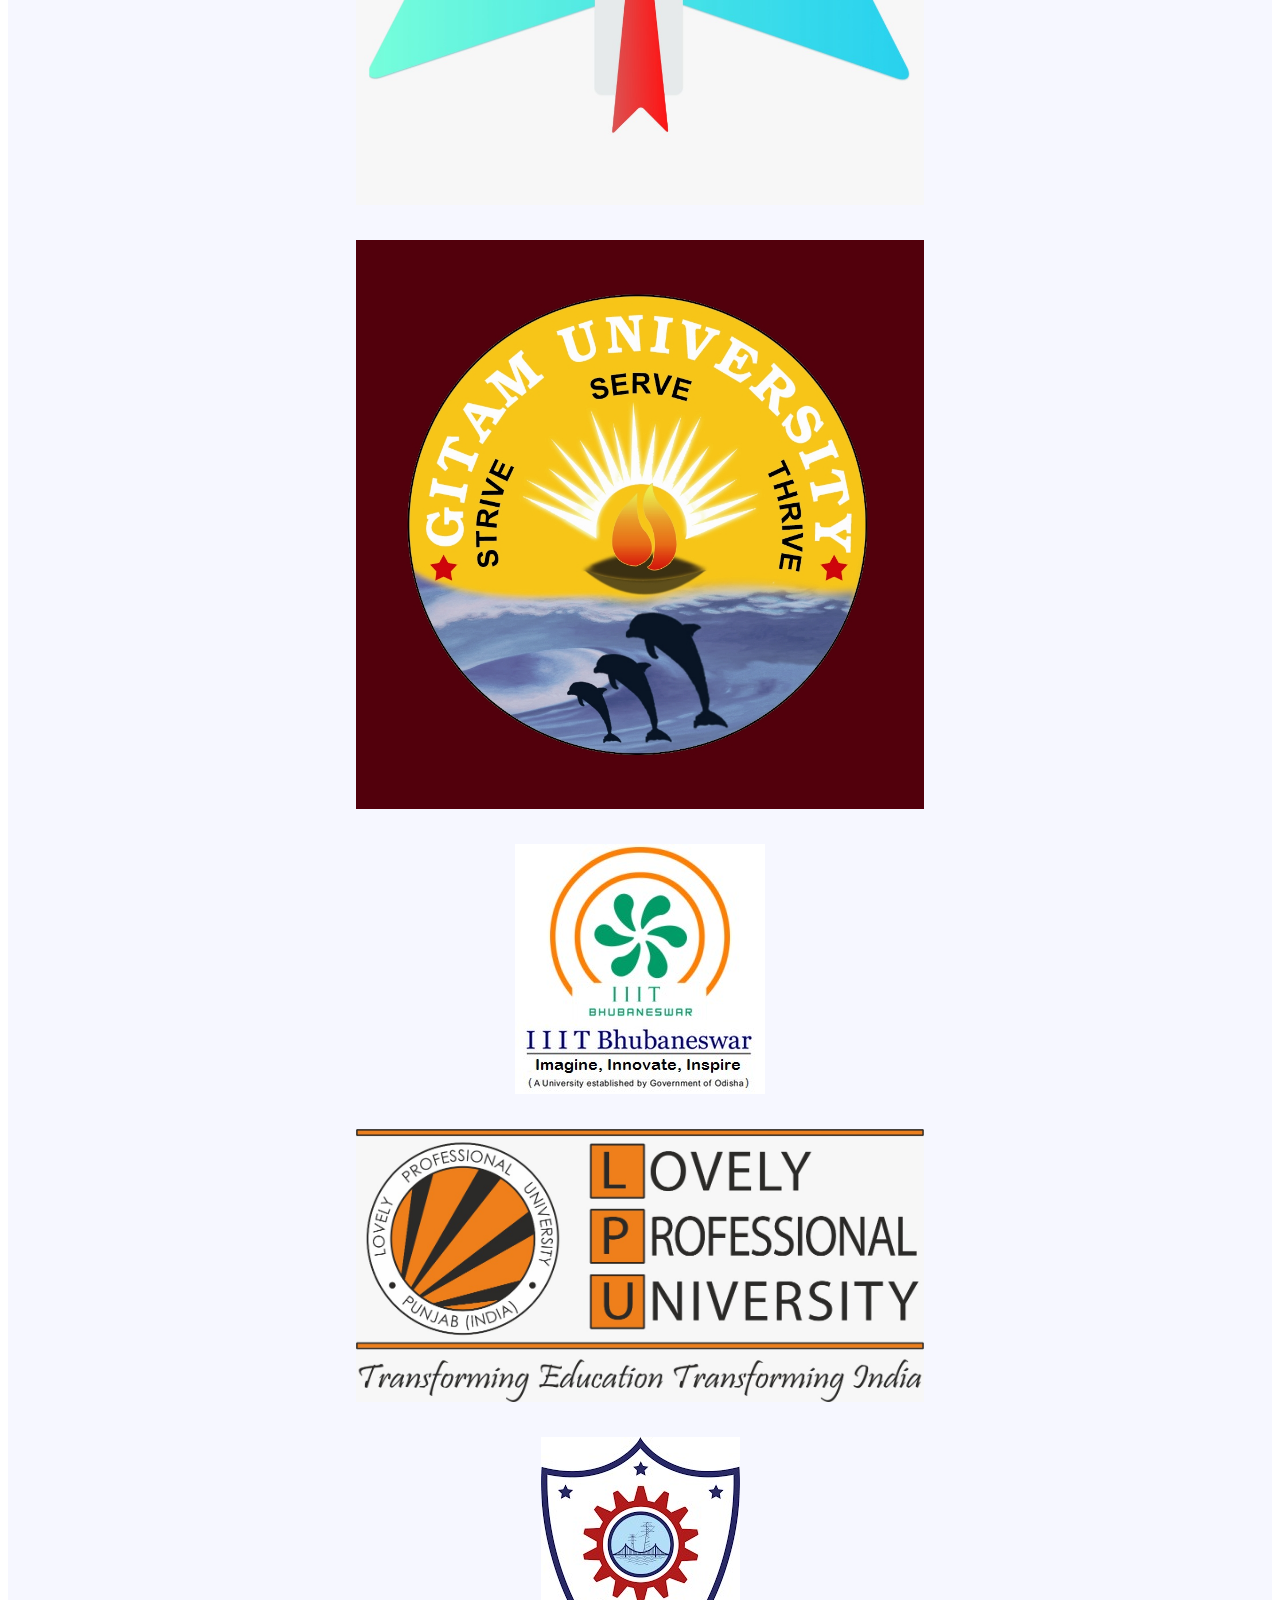
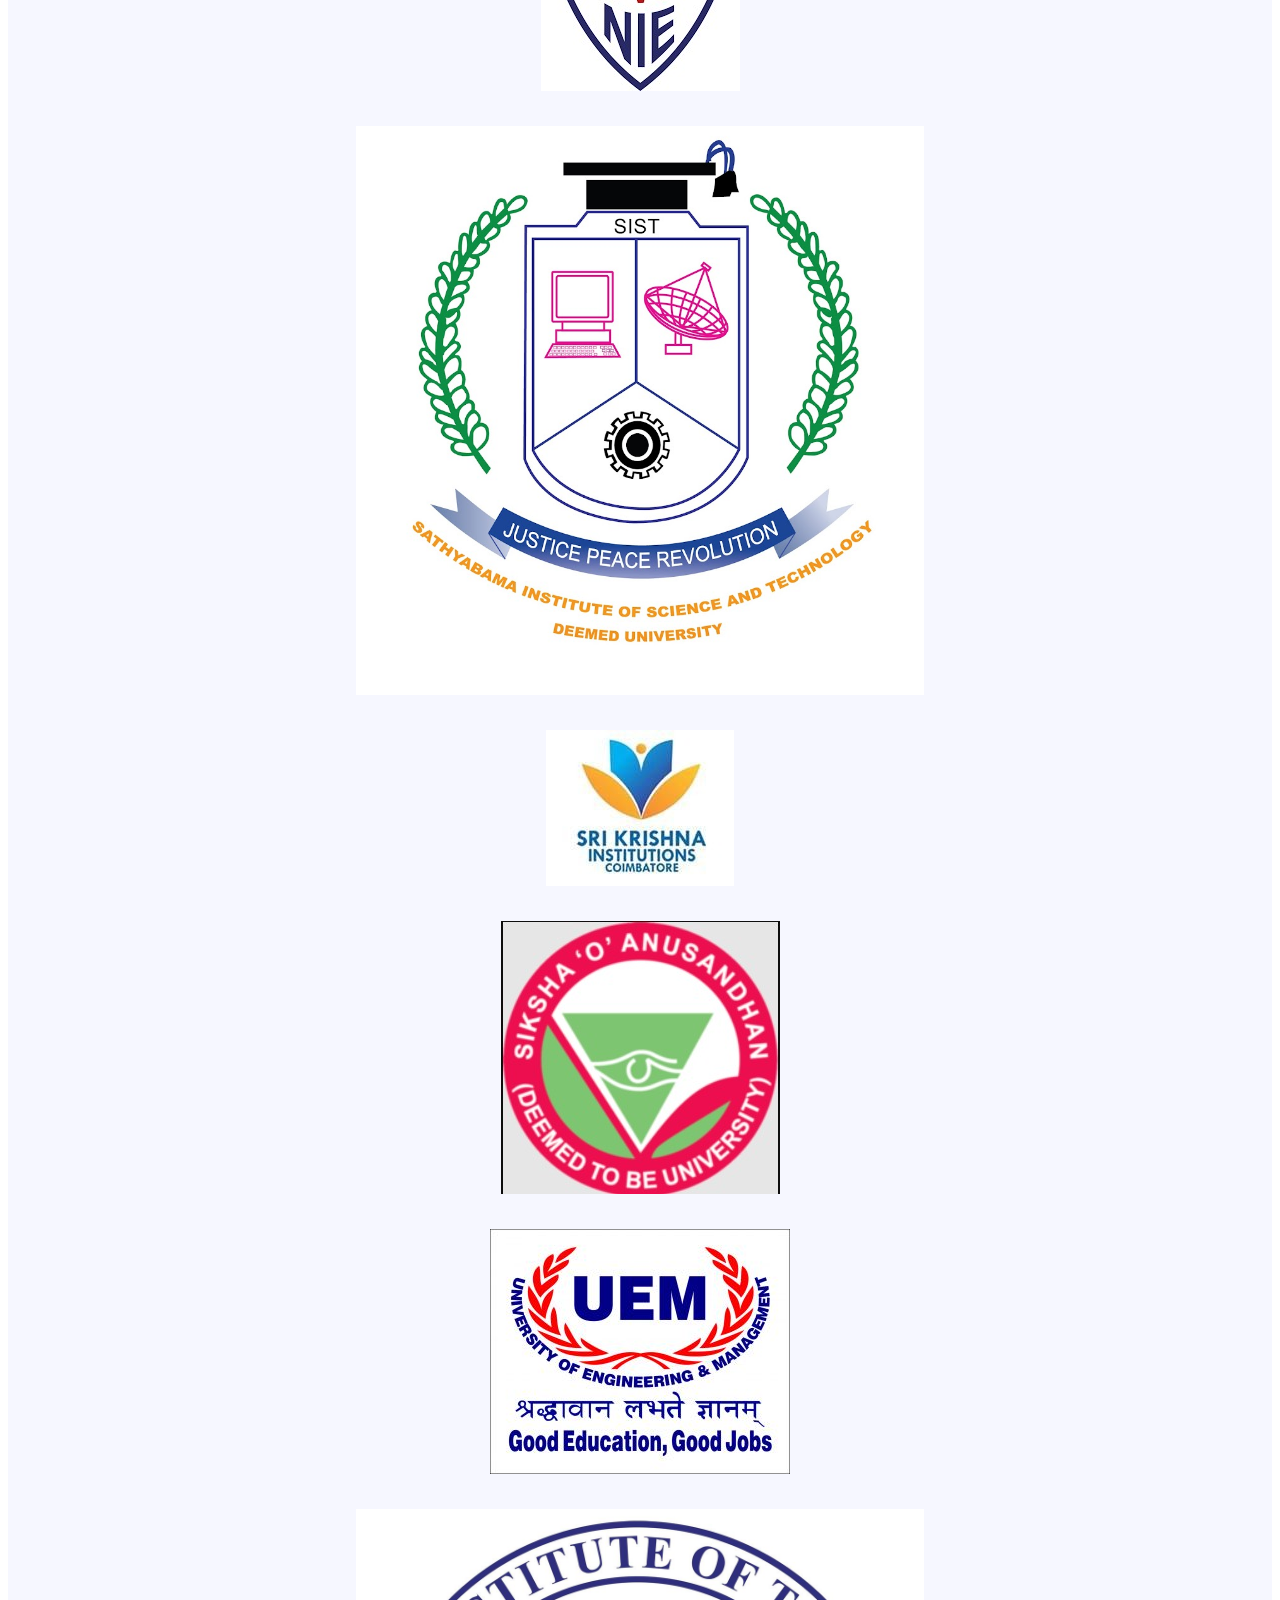
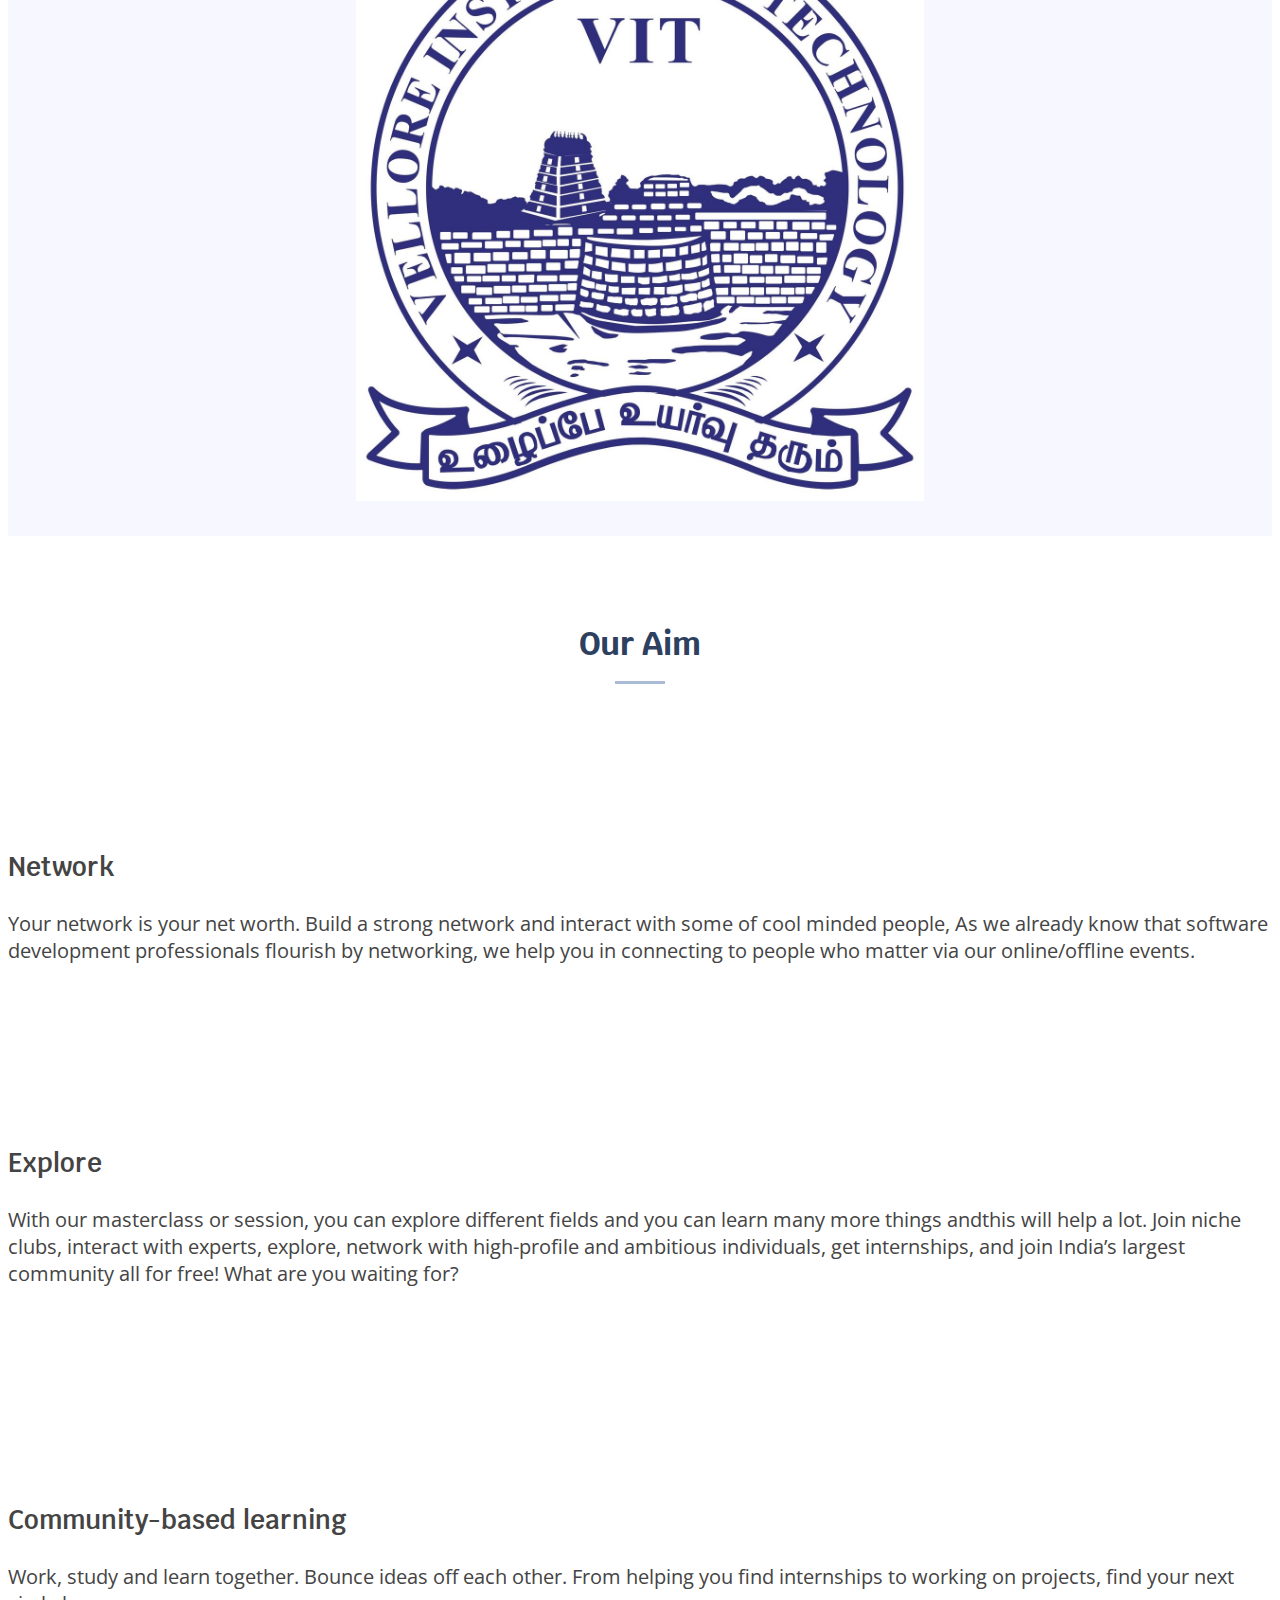
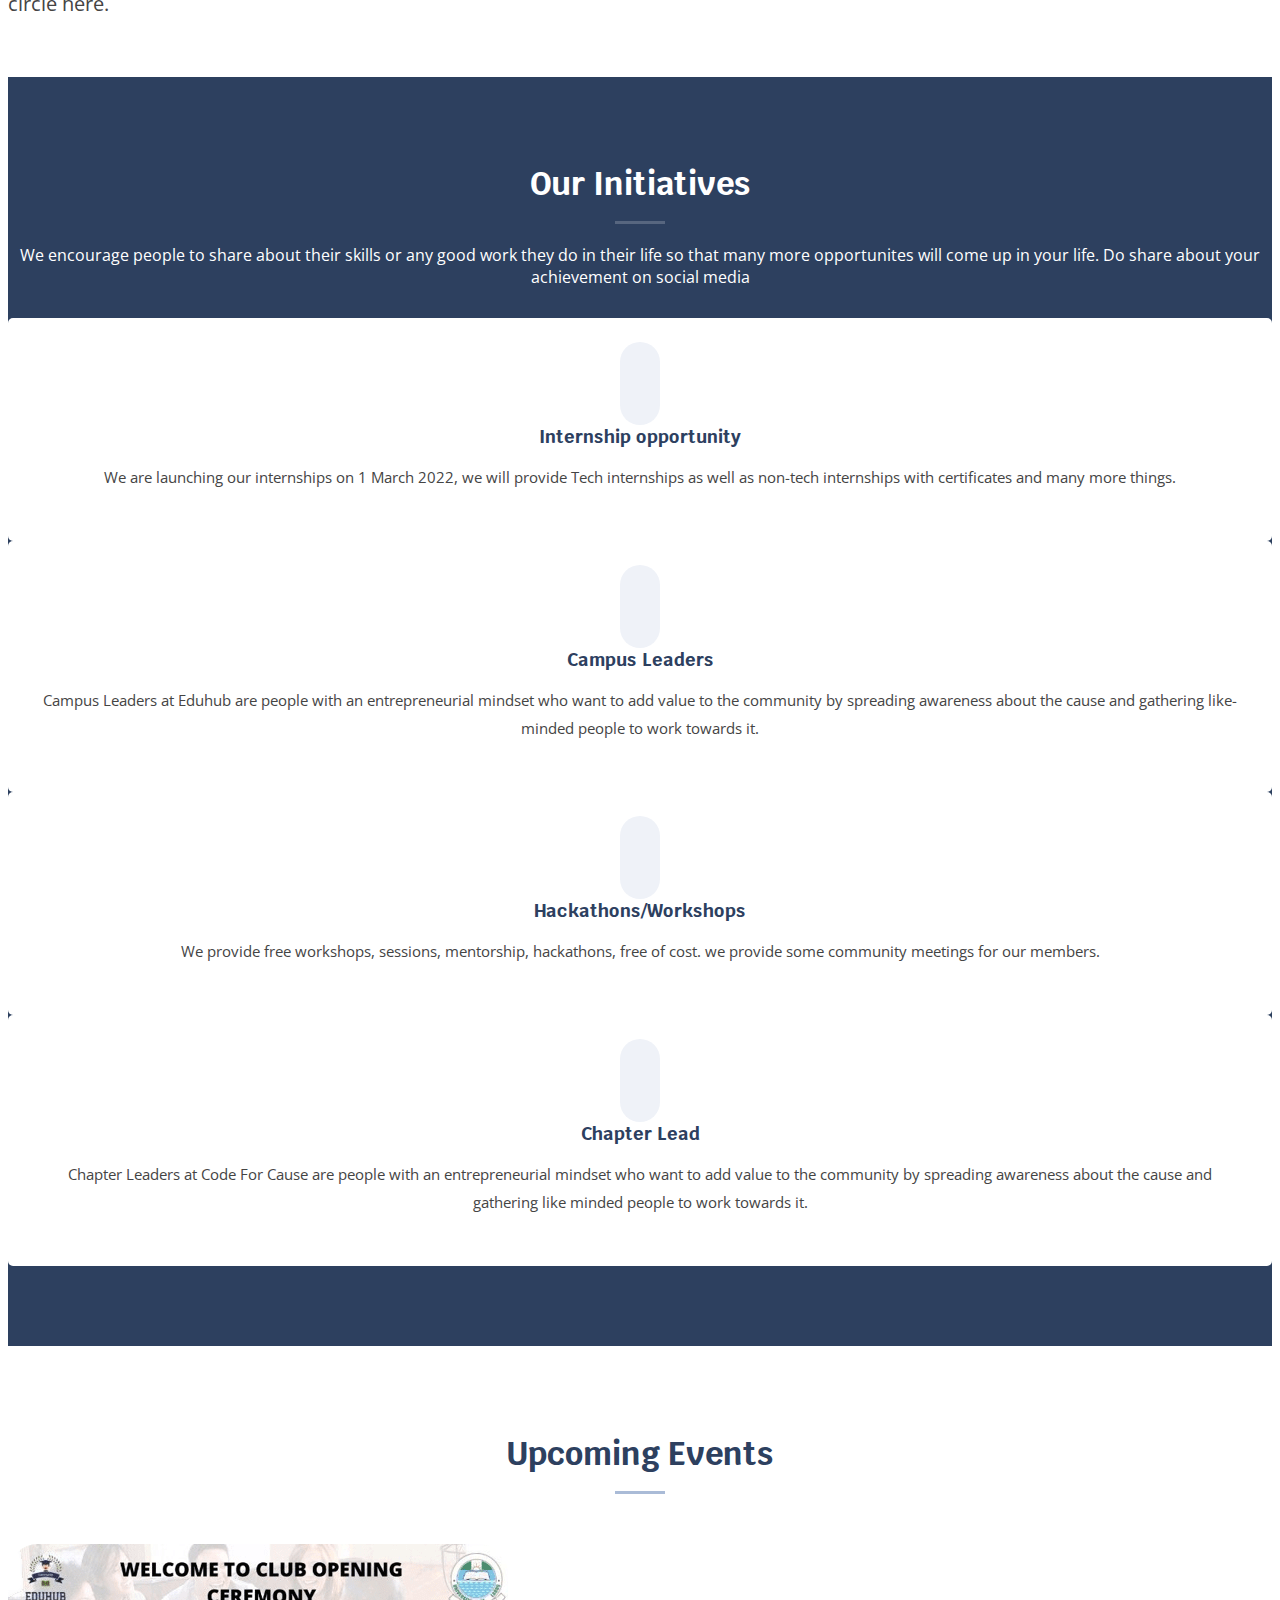
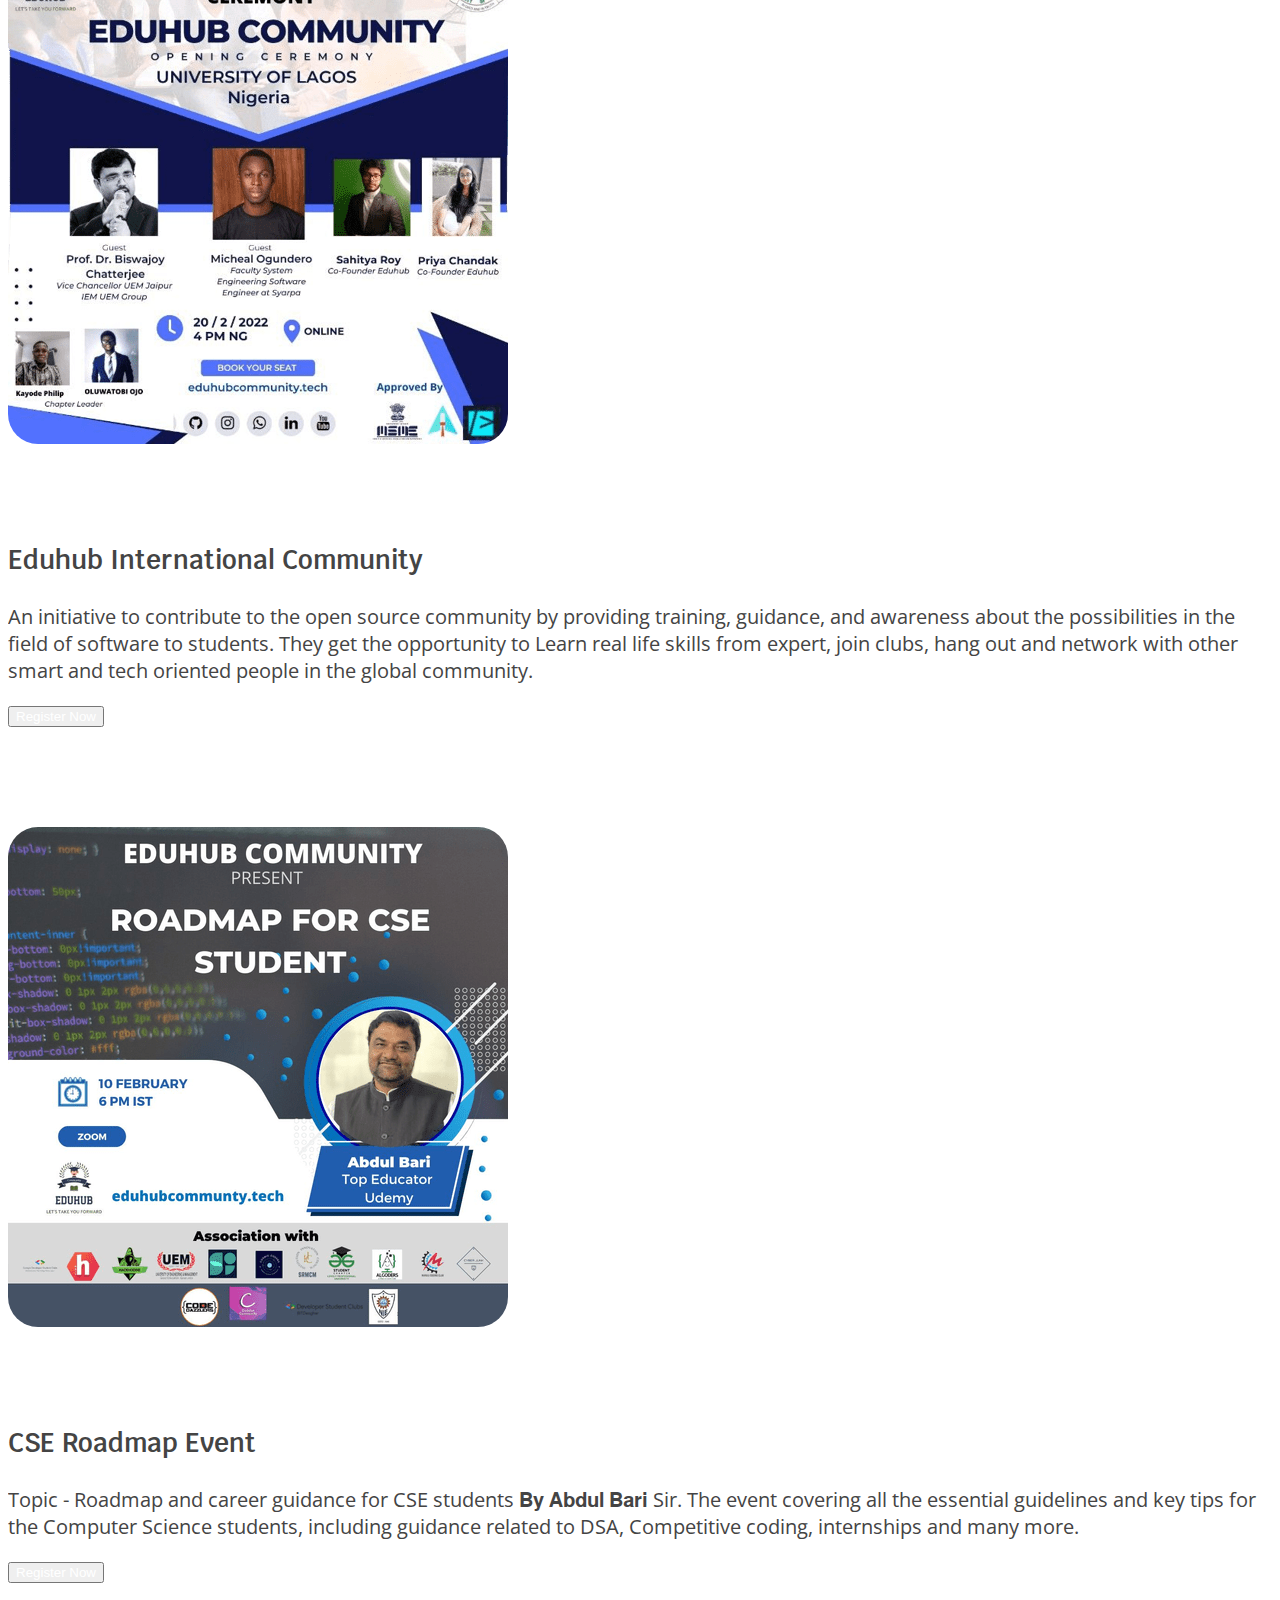
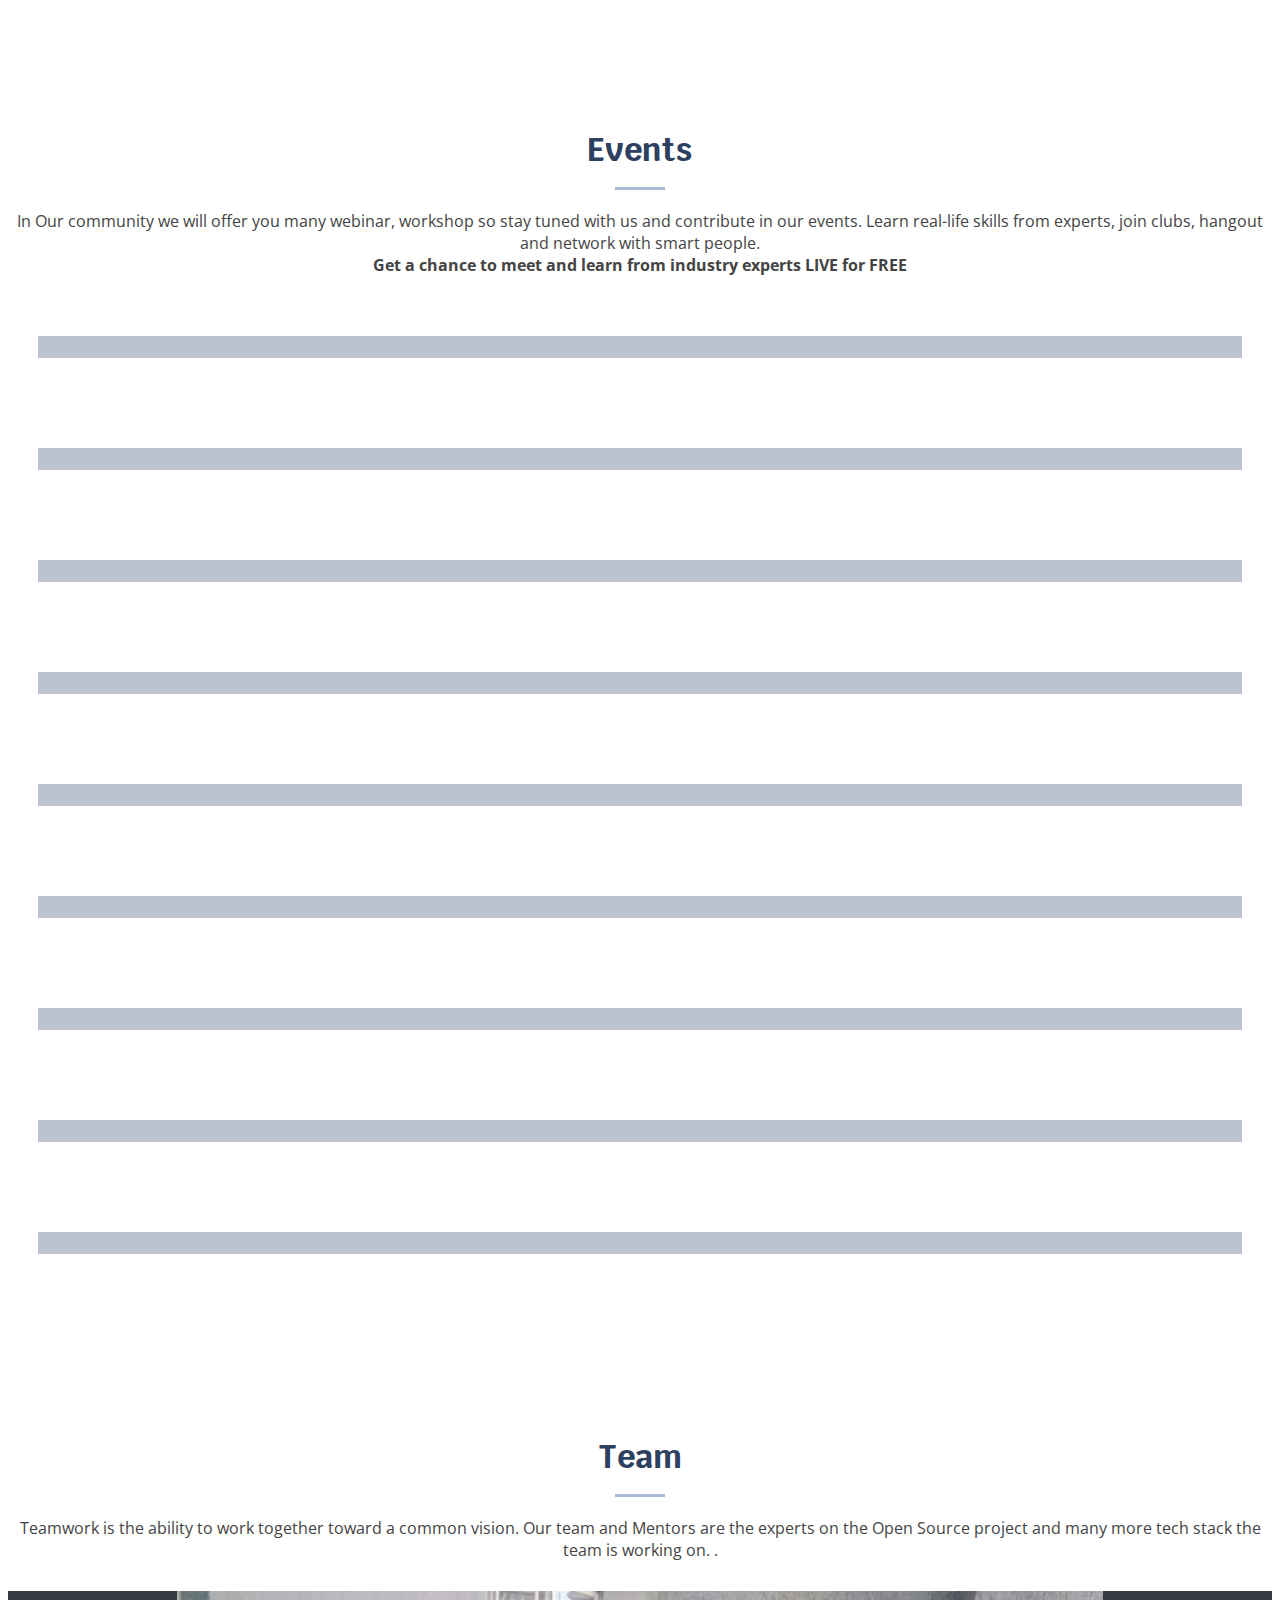
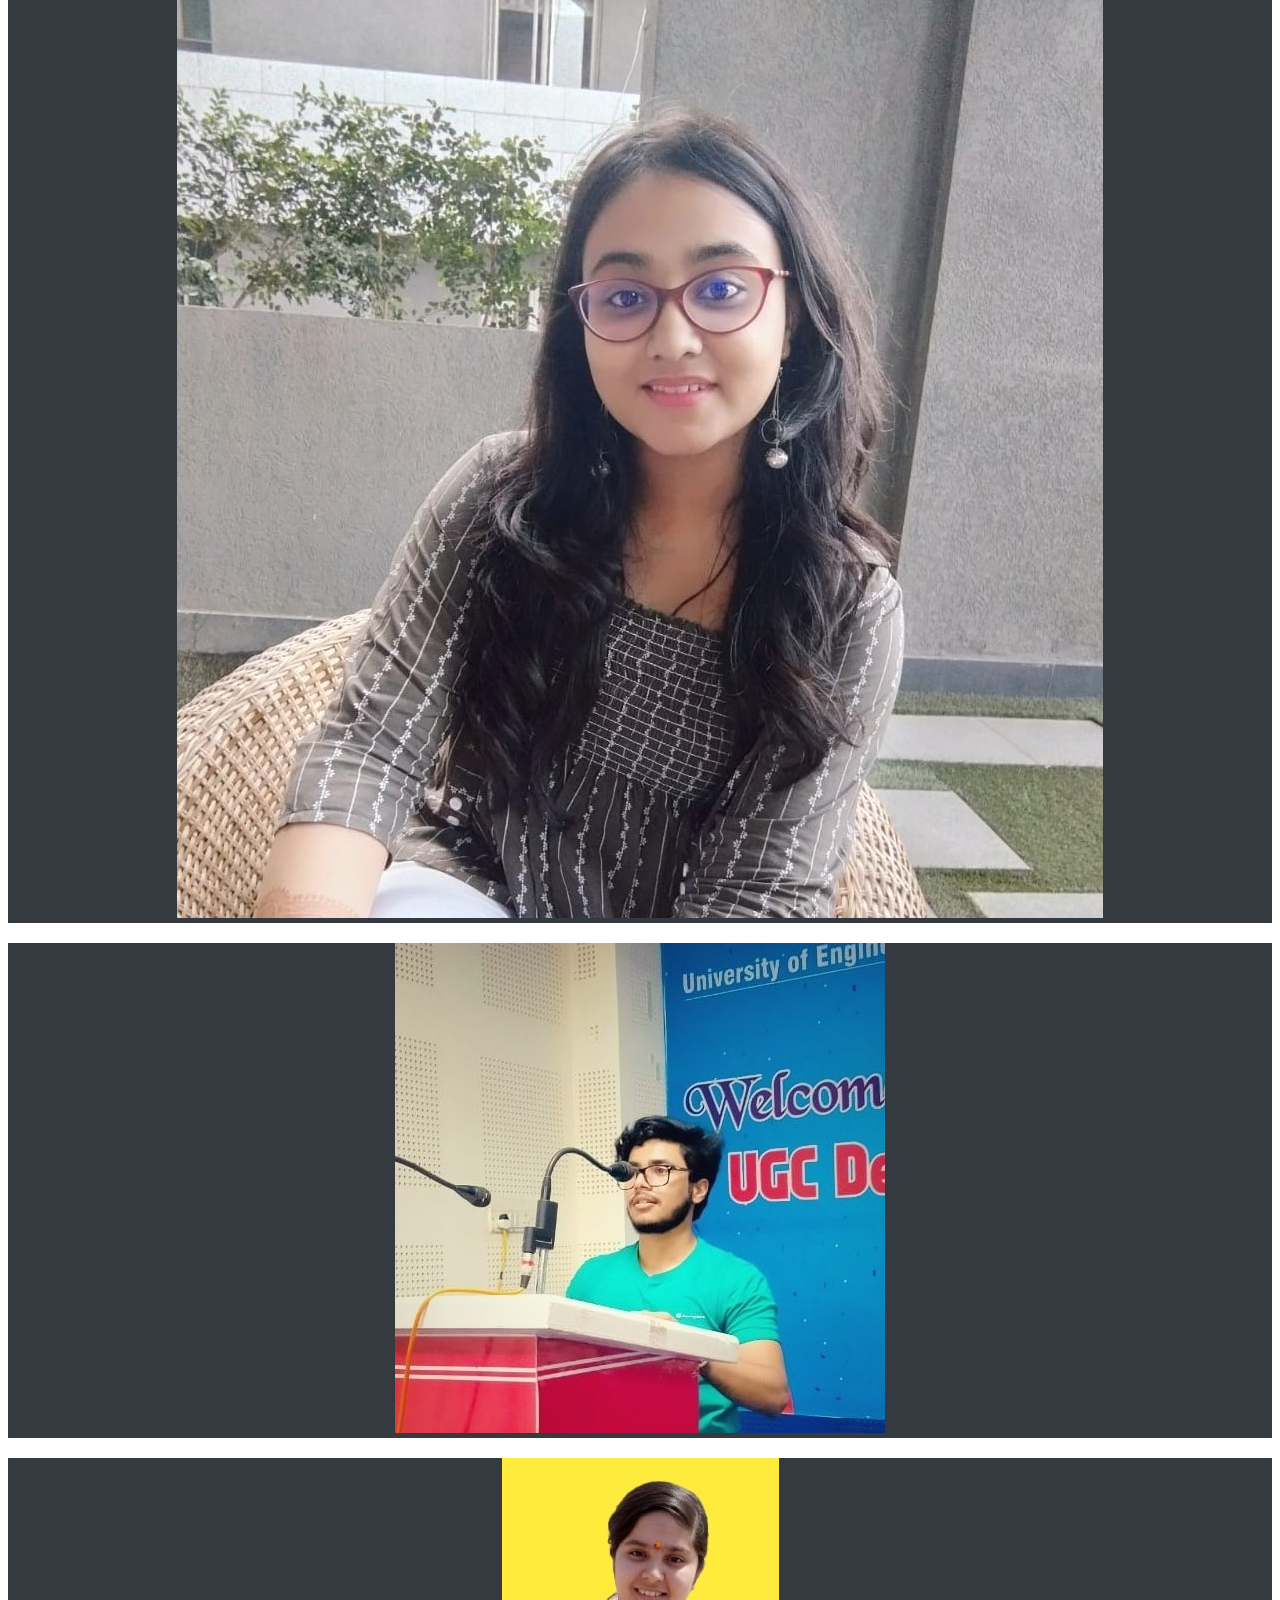
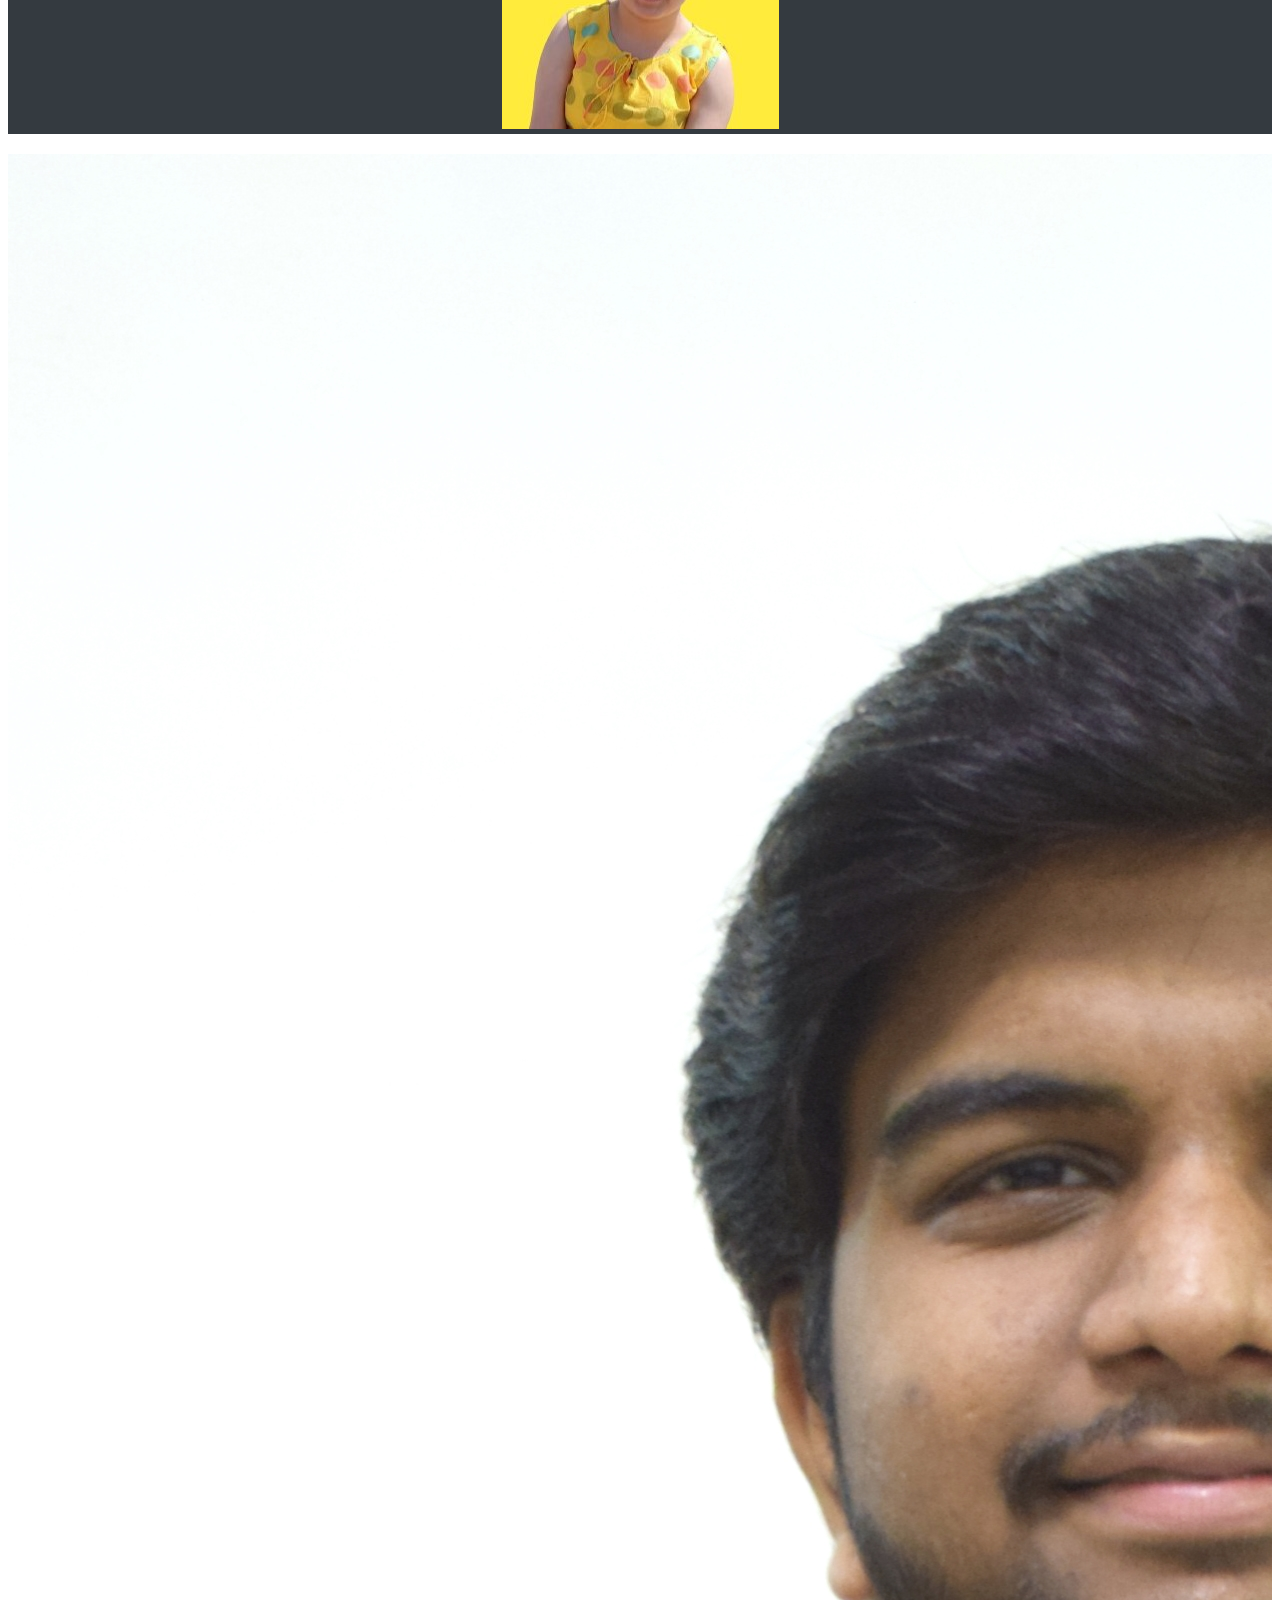
==== commit ae04e9b5: "Update index.html" ====
--- a/index.html
+++ b/index.html
@@ -340,8 +340,9 @@
                 <br><br>
                 Network
               </h3>
-              <p class="fst-italic" style="font-size: 20px;">
-                Your network is your net worth. Build a strong networkand interact with some of cool minded people
+              <p class="" style="font-size: 20px;">
+                Your network is your net worth. Build a strong network and interact with some of cool minded people, 
+                As we already know that software development professionals flourish by networking, we help you in connecting to people who matter via our online/offline events.
 
             </div>
           </div>
@@ -352,8 +353,9 @@
             </div>
             <div class="col-md-7 pt-5 order-2 order-md-1" data-aos="fade-right">
               <h3><br>Explore</h3>
-              <p class="fst-italic" style="font-size: 20px;">
-                With our masterclass or session, you can explore different fields and you can learn many more things andthis will help a lot.
+              <p class="" style="font-size: 20px;">
+                With our masterclass or session, you can explore different fields and you can learn many more things andthis will help a lot. 
+                Join niche clubs, interact with experts, explore, network with high-profile and ambitious individuals, get internships, and join India’s largest community all for free! What are you waiting for?
               </p>
 
             </div>
@@ -369,8 +371,8 @@
               </h3>
               <!-- <p> <em>Work, study and learn together. Bounce ideas off each other. From helping you find internships to working on projects, find your next circle here.</em>
               </p> -->
-              <p class="fst-italic" style="font-size: 20px;">
-                Work, study and learn together. Bounce ideas off each other. From helping you find internships to working on projects, find your next circle here.
+              <p class="" style="font-size: 20px;">
+                Work, study and learn together. Bounce ideas off each other. From helping you find internships to working on projects, find your next circle here. 
               </p>
 
             </div>
@@ -604,9 +606,18 @@
                 <br><br>Eduhub International Community
               </h3>
               <p class="fst-italic" style="font-size: 20px;">
-                An initiative to contribute to the open source community by providing training, guidance, and awareness about the possibilities in the field of software to students. They get the opportunity to Learn real life skills from expert, join clubs, hang out and network with other smart and tech oriented people in the global community.
-
-            </div>
+                An initiative to contribute to the open source community by providing training, guidance, and awareness about the possibilities in the field of software to students. They get the opportunity to Learn real life skills from expert, join clubs, hang out and network with other smart and tech oriented people in the global community.</p>
+                <!-- <button class="about-btn" style="border-radius: 20px;">
+                  <a href="https://linktr.ee/EduhubCommunity" 
+                  > <br>Register Now<br> 
+                </a> 
+                </button> -->
+                <button class="button-register"> 
+                 <a href="https://www.linkedin.com/posts/eduhub-community_community-students-opportunity-activity-6899347036437569536-KOYy" style="color:#fff;">Register Now</a>  
+                </button>
+                
+
+              </div>
           </div>
 
 
@@ -639,13 +650,16 @@
               <p class="fst-italic" style="font-size: 20px;">
                 Topic - Roadmap and career guidance for CSE students 𝐁𝐲 𝐀𝐛𝐝𝐮𝐥 𝐁𝐚𝐫𝐢  Sir. The event covering all the essential guidelines and key tips for the Computer Science students, including guidance related to DSA, Competitive coding, internships and many more.
               </p>
-
+              <button class="button-register"> 
+                <a href="https://lnkd.in/eZ8s9-k9" style="color:#fff;">Register Now</a>  
+               </button>
             </div>
           </div>
         </div>
       </section>
       <!-- =======End Upcoming Events Section ======= -->  
-       <!-- ======= Events Section ======= -->
+      
+      <!-- ======= Events Section ======= -->
       <section id="event" class="event">
         <div class="container" data-aos="fade-up">
           <div class="section-title">
@@ -678,13 +692,14 @@
                   alt=""
                 />
                 <div class="event-info">
-                  <h4>All About Internships</h4>
-                  <p>...</p>
+                  <b><h4>All About Internships</h4>
+                  <p>About Speaker <br>
+                    "Samarjeet Banik is a R&D intern at Samsung R&D institute. He was an Ex
+                    Functional Tester intern at DigiLocker."</p></b>
                   <div class="event-links">
                     <a
                       href="assets/img/events/event-1.jpeg"
-                      class="event-lightbox"
-                      title="App 1"
+                     
                       ><i class="bx bx-plus"></i
                     ></a>
                     <!-- <a href="portfolio-details.html" title="More Details"
@@ -703,13 +718,12 @@
                   alt=""
                 />
                 <div class="event-info">
-                  <h4>All About DSA</h4>
-                  <p>...</p>
+                 <b> <h4>All About DSA</h4>
+                  <p>About Speaker<br>
+                    "Vaibhav Kumar graduated in 2021 KIIT and he is a Competitive Programmer."</p></b>
                   <div class="event-links">
                     <a
-                      href="assets/img/events/event-2.jpeg"
-                      class="event-lightbox"
-                      title="Web 3"
+                      href="https://www.youtube.com/watch?v=IeZ5dY9kZTs&t=36s"                     
                       ><i class="bx bx-plus"></i
                     ></a>
                     <!-- <a href="portfolio-details.html" title="More Details"
@@ -728,13 +742,12 @@
                   alt=""
                 />
                 <div class="event-info">
-                  <h4>All About Open-Source</h4>
-                  <p>...</p>
+                  <b><h4>All About Open-Source</h4>
+                  <p>About Speaker<br>
+                    "Vivek Anand Sharma aka Slim Coder, he is a Software engineer.He has a great professional experience in software development."</p></b>
                   <div class="event-links">
                     <a
-                      href="assets/img/events/event-3.jpeg"
-                      class="event-lightbox"
-                      title="App 2"
+                      href="https://www.youtube.com/watch?v=iL-HIv8rV8Q"
                       ><i class="bx bx-plus"></i
                     ></a>
                     <!-- <a href="portfolio-details.html" title="More Details"
@@ -753,13 +766,13 @@
                   alt=""
                 />
                 <div class="event-info">
-                  <h4>UI & UX Designing</h4>
-                  <p>...</p>
+                 <b> <h4>UI & UX Designing</h4>
+                  <p>About Speaker <br>
+                    "Rahul Rana is a Co-Founder of Community Classroom, Product Designer at
+                    Parallell, a GSSOC Contributor, Microsoft LSA'21, Google DSC mentor and more."</p></b>
                   <div class="event-links">
                     <a
-                      href="assets/img/events/event-4.jpeg"
-                      class="event-lightbox"
-                      title="Card 2"
+                      href="https://www.youtube.com/watch?v=ZNLGdc4Mnj8"
                       ><i class="bx bx-plus"></i
                     ></a>
                     <!-- <a href="portfolio-details.html" title="More Details"
@@ -778,13 +791,13 @@
                   alt=""
                 />
                 <div class="event-info">
-                  <h4>All About Nodes JS</h4>
-                  <p>...</p>
+                 <b> <h4>All About Nodes JS</h4>
+                  <p>About Speaker <br>
+                  "Roman Frolov is a Senior Software Engineer at Codesphere, ex-CTO of TAU, and
+                  a winner of Hack Moscow"</p></b>
                   <div class="event-links">
                     <a
-                      href="assets/img/events/event-5.jpeg"
-                      class="event-lightbox"
-                      title="Web 2"
+                      href="https://www.youtube.com/watch?v=h5FjL2A4usE"
                       ><i class="bx bx-plus"></i
                     ></a>
                     <!-- <a href="portfolio-details.html" title="More Details"
@@ -803,13 +816,13 @@
                   alt=""
                 />
                 <div class="event-info">
-                  <h4>Roadmap to Flutter Development</h4>
-                  <p>...</p>
+                  <b><h4>Roadmap to Flutter Development</h4>
+                  <p>About Speaker<br>
+                  "Aditya Thakur is a Flutter Developer with experience in building cross platform applications 
+                  for Android, iOS and web. Winner of IEEE Mandi 'Go Online' challenge at Electrothon 3.0 by NIT Hamirpur."</p></b>
                   <div class="event-links">
                     <a
-                      href="assets/img/events/event-6.jpeg"
-                      class="event-lightbox"
-                      title="App 3"
+                      href="https://www.youtube.com/watch?v=980hbso5uMs"
                       ><i class="bx bx-plus"></i
                     ></a>
                     <!-- <a href="portfolio-details.html" title="More Details"
@@ -828,13 +841,13 @@
                   alt=""
                 />
                 <div class="event-info">
-                  <h4>All About TwittHer</h4>
-                  <p>...</p>
+                  <b><h4>All About TwittHer</h4>
+                  <p>About Speaker<br>
+                  "Shewta Gurnani is 2022 grad from IIT Una. She will be joining Twitter as an
+                  SDE intern in Identity and Access Management team."</p></b>
                   <div class="event-links">
                     <a
-                      href="assets/img/events/event-7.jpeg"
-                      class="event-lightbox"
-                      title="Card 1"
+                      href="https://www.youtube.com/watch?v=JesesOrvEr4"
                       ><i class="bx bx-plus"></i
                     ></a>
                     <!-- <a href="portfolio-details.html" title="More Details"
@@ -853,13 +866,12 @@
                   alt=""
                 />
                 <div class="event-info">
-                  <h4>Outreachy Internships</h4>
-                  <p>...</p>
+                  <b><h4>Outreachy Internships</h4>
+                  <p>"Vani Chitkara is undergraduate engineering student. She is DSC Lead and also
+                    Outreachy'21 Intern at OpenArchive."</p></b>
                   <div class="event-links">
                     <a
-                      href="assets/img/events/event-8.jpeg"
-                      class="event-lightbox"
-                      title="Card 3"
+                      href="https://www.youtube.com/watch?v=tyiKBJp5hOI"
                       ><i class="bx bx-plus"></i
                     ></a>
                     <!-- <a href="portfolio-details.html" title="More Details"
@@ -878,13 +890,13 @@
                   alt=""
                 />
                 <div class="event-info">
-                  <h4>Google Step Internship</h4>
-                  <p>...</p>
+                 <b> <h4>Google Step Internship</h4>
+                  <p>About Speaker<br>
+                  "Nishtha Goyal, Google Step'21 Intern, is a pre-final year student at IGDTUW
+                  in the IT department. "</p></b>
                   <div class="event-links">
                     <a
                       href="assets/img/events/event-9.jpeg"
-                      class="event-lightbox"
-                      title="Web 3"
                       ><i class="bx bx-plus"></i
                     ></a>
                     <!-- <a href="portfolio-details.html" title="More Details"
@@ -898,7 +910,6 @@
         </div>
       </section>
       <!-- End Events Section -->
-     
 
       <!-- ======= Team Section ======= -->
       <section id="team" class="team">
--- a/assets/css/style.css
+++ b/assets/css/style.css
@@ -475,7 +475,7 @@
 
 .about .content .about-btn:hover {
   background: #b6bdfc;
-
+  
 }
 .about .icon-boxes .icon-box {
   margin-top: 30px;
@@ -659,7 +659,7 @@
 --------------------------------------------------------------*/
 .event .event-item {
   margin-bottom: 30px;
-  padding: 40px;
+  padding: 30px;
 }
 .event #event-flters {
   padding: 0;
@@ -675,7 +675,7 @@
   font-weight: 600;
   line-height: 1;
   text-transform: uppercase;
-  color: #444444;
+  color: #ffffff;
   margin-bottom: 5px;
   transition: all 0.3s ease-in-out;
   border-radius: 3px;
@@ -692,11 +692,11 @@
   position: relative;
   overflow: hidden;
   z-index: 1;
-  background: rgba(45, 64, 95, 0.6);
+  background: rgba(140, 155, 173, 0.6);
 }
 .event .event-wrap::before {
   content: "";
-  background: rgba(45, 64, 95, 0.6);
+  background: rgba(27, 28, 29, 0.6);
   position: absolute;
   left: 0;
   right: 0;
@@ -722,7 +722,7 @@
   flex-direction: column;
   justify-content: flex-end;
   align-items: flex-start;
-  padding: 20px;
+  padding: 10px;
 }
 .event .event-wrap .event-info h4 {
   font-size: 20px;
@@ -749,18 +749,17 @@
   transition: 0.3s;
 }
 .event .event-wrap .event-links a:hover {
-  color: #9da7fc;
+  color: #1b1c20;
 }
 .event .event-wrap:hover::before {
   opacity: 1;
 }
 .event .event-wrap:hover img {
-  transform: scale(1.2);
+  transform: scale(1.03);
 }
 .event .event-wrap:hover .event-info {
   opacity: 1;
 }
-
 
 /*--------------------------------------------------------------
 # Portfolio Details
@@ -1384,3 +1383,4 @@
   color: #fff;
   text-decoration: none;
 }
+
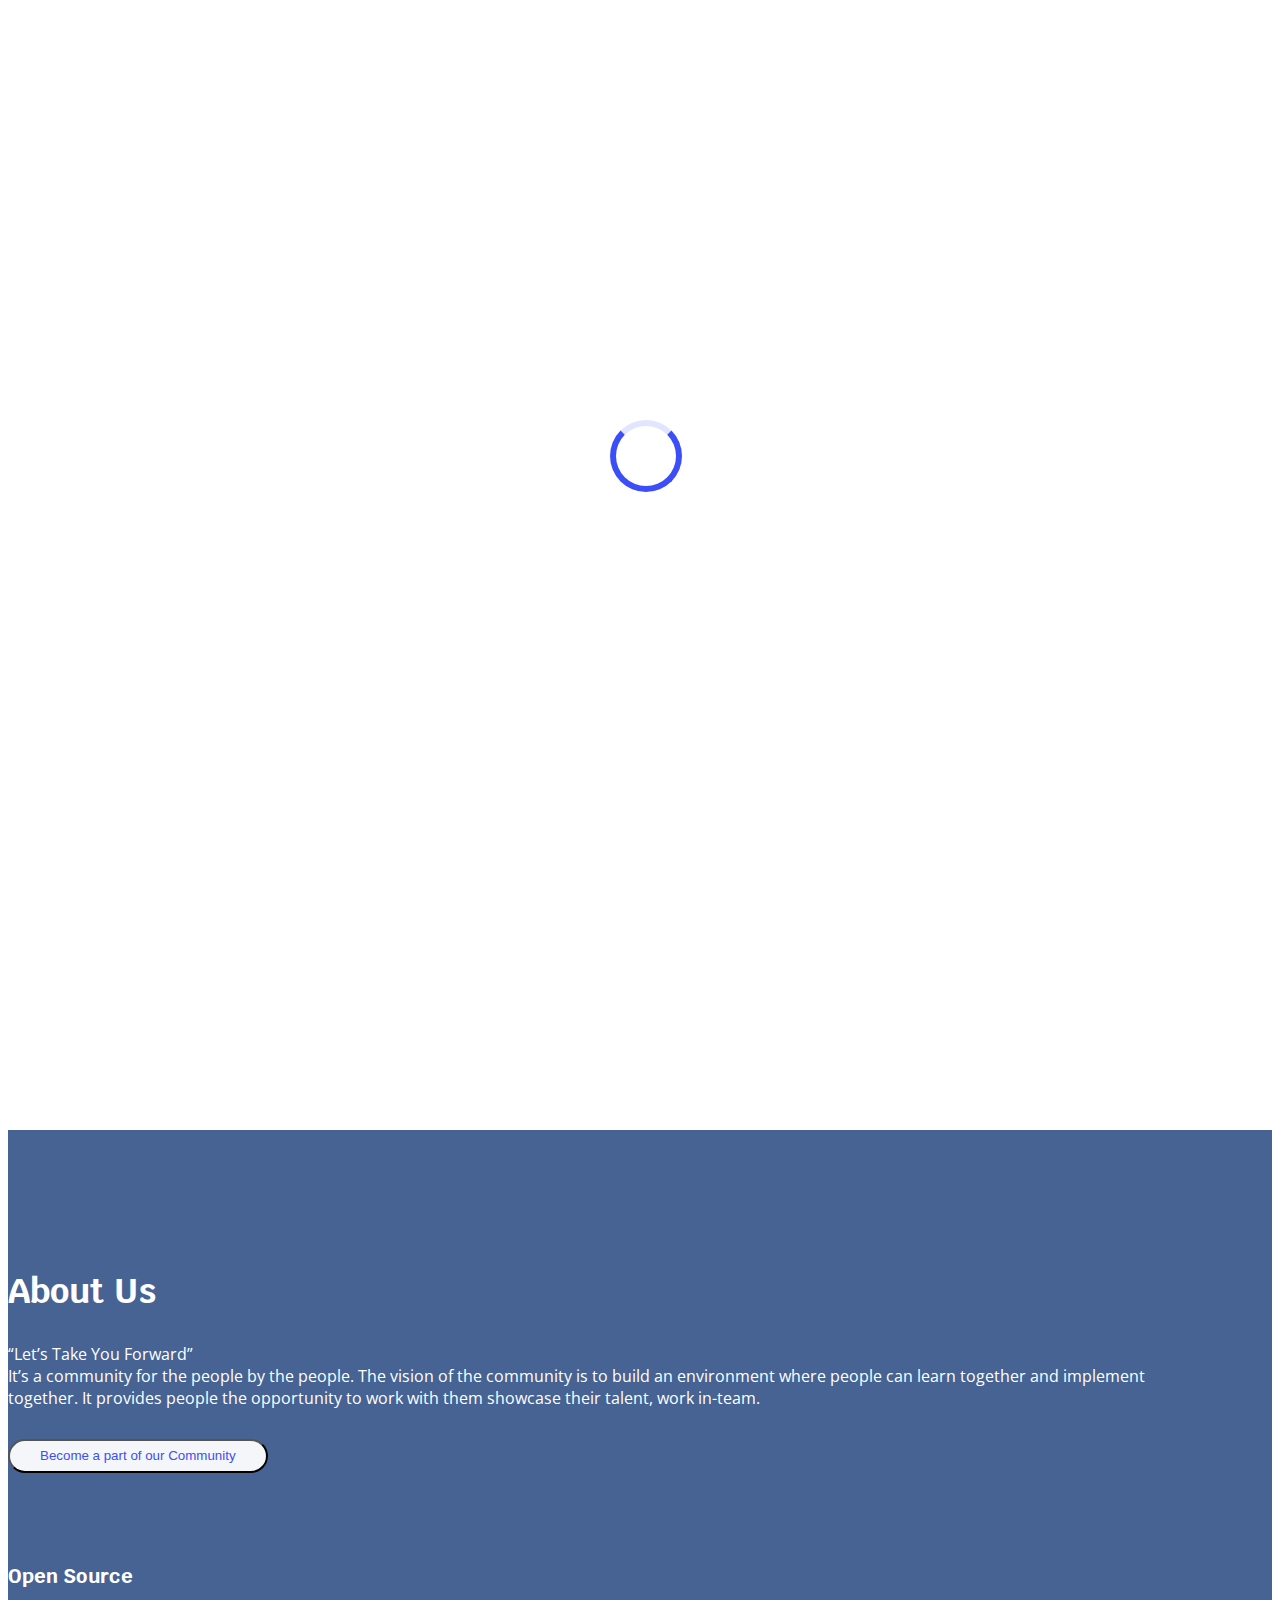
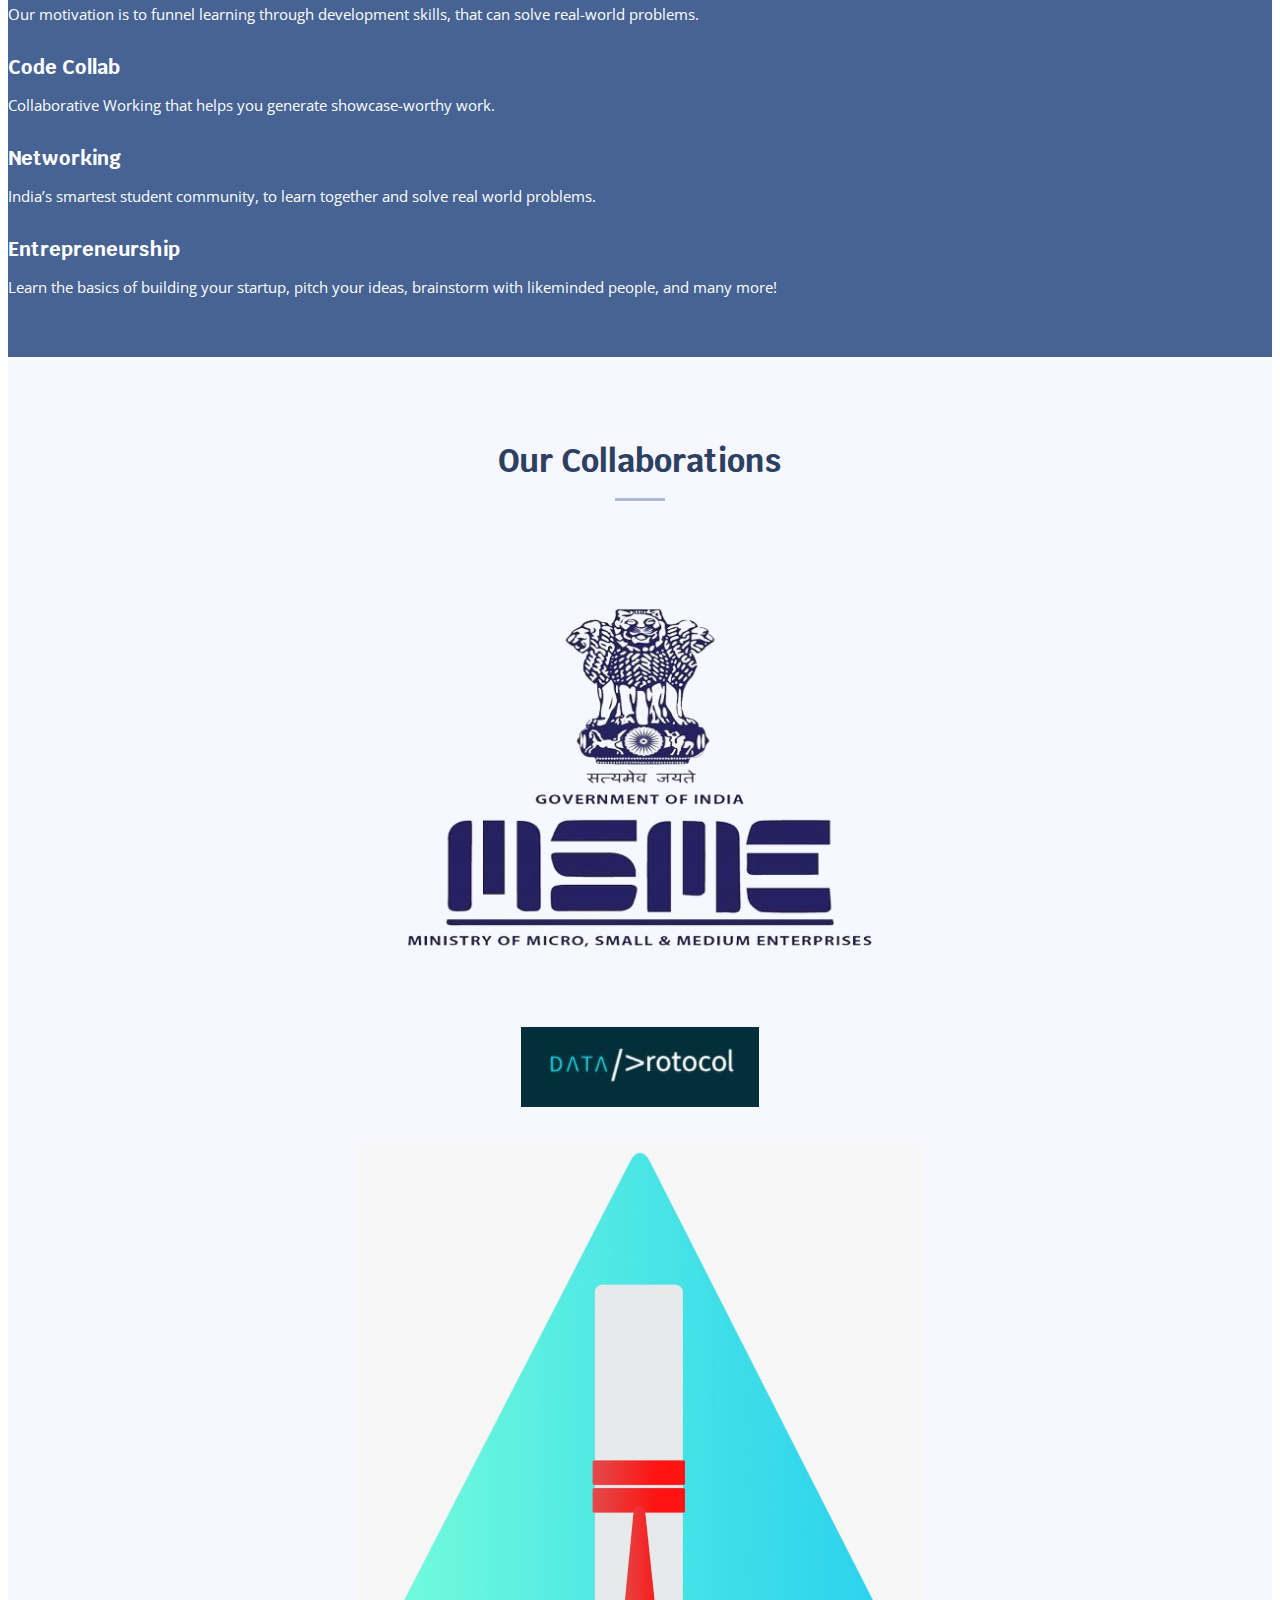
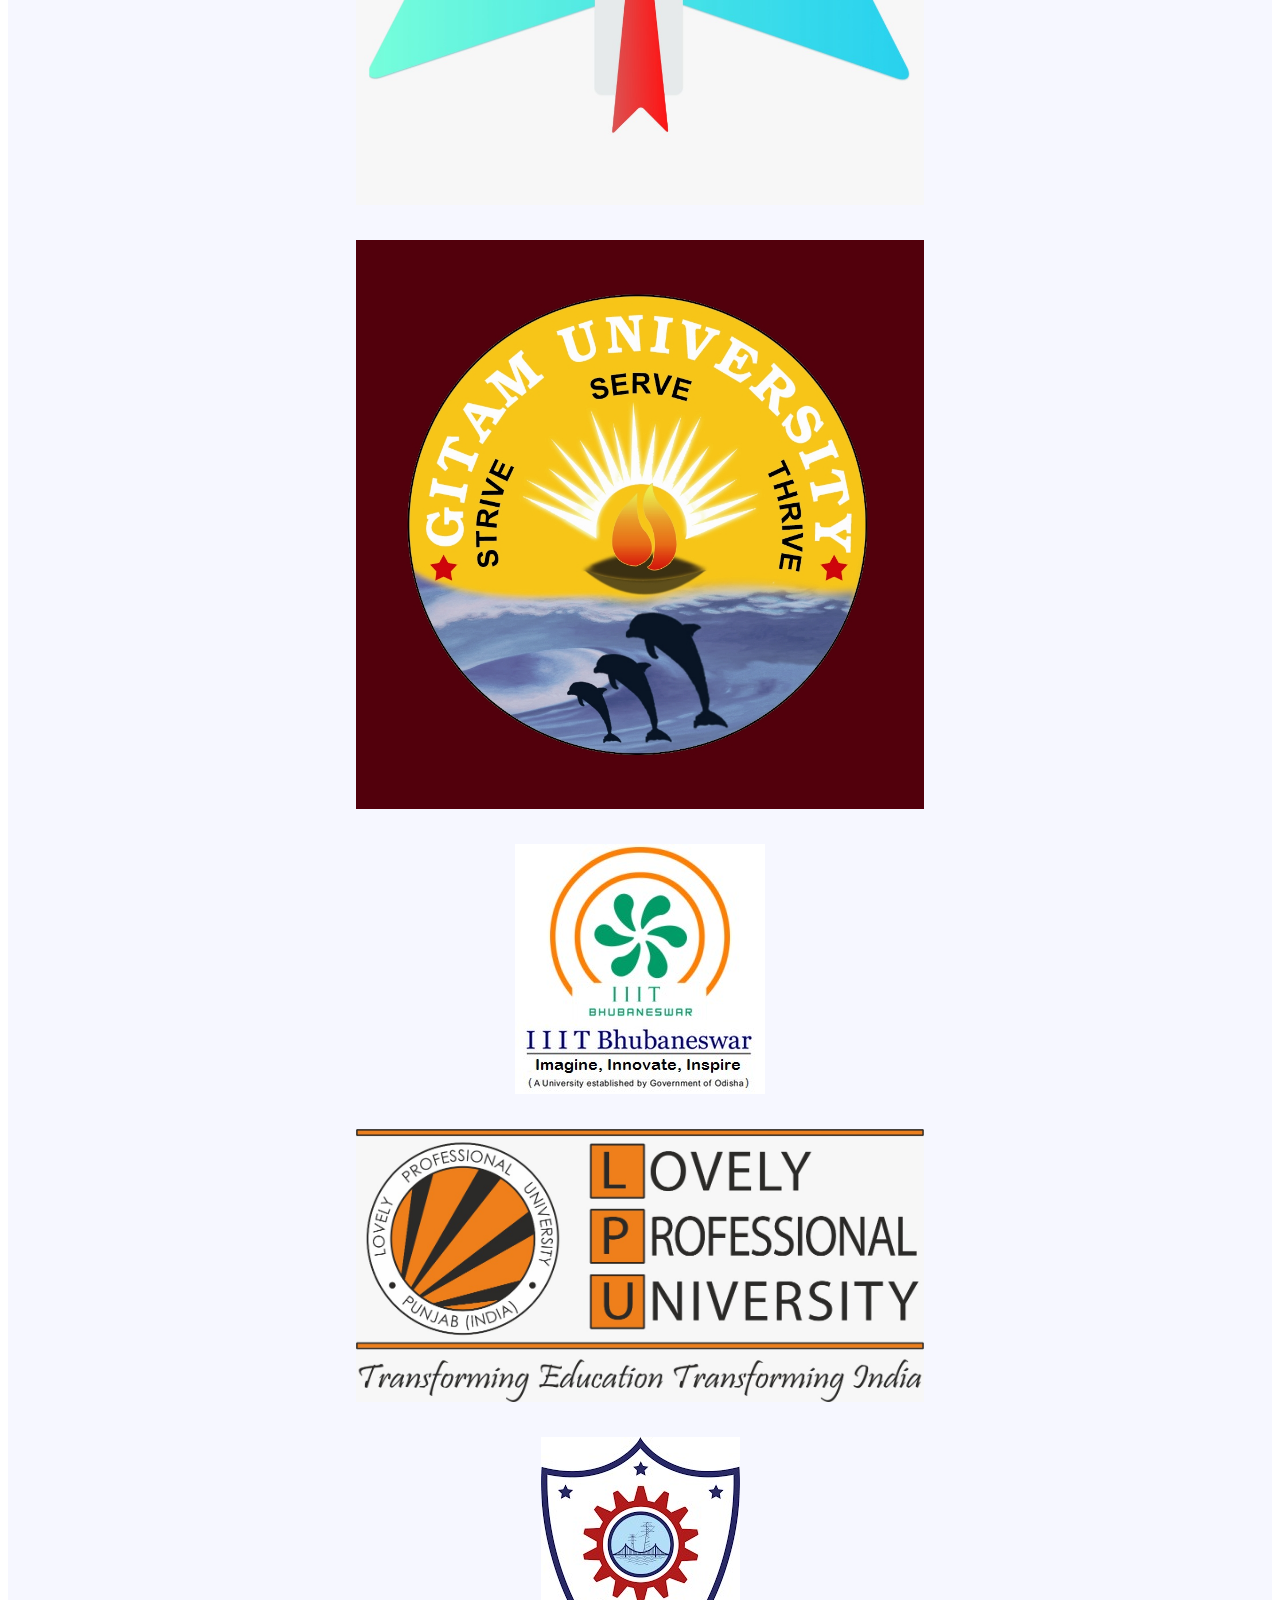
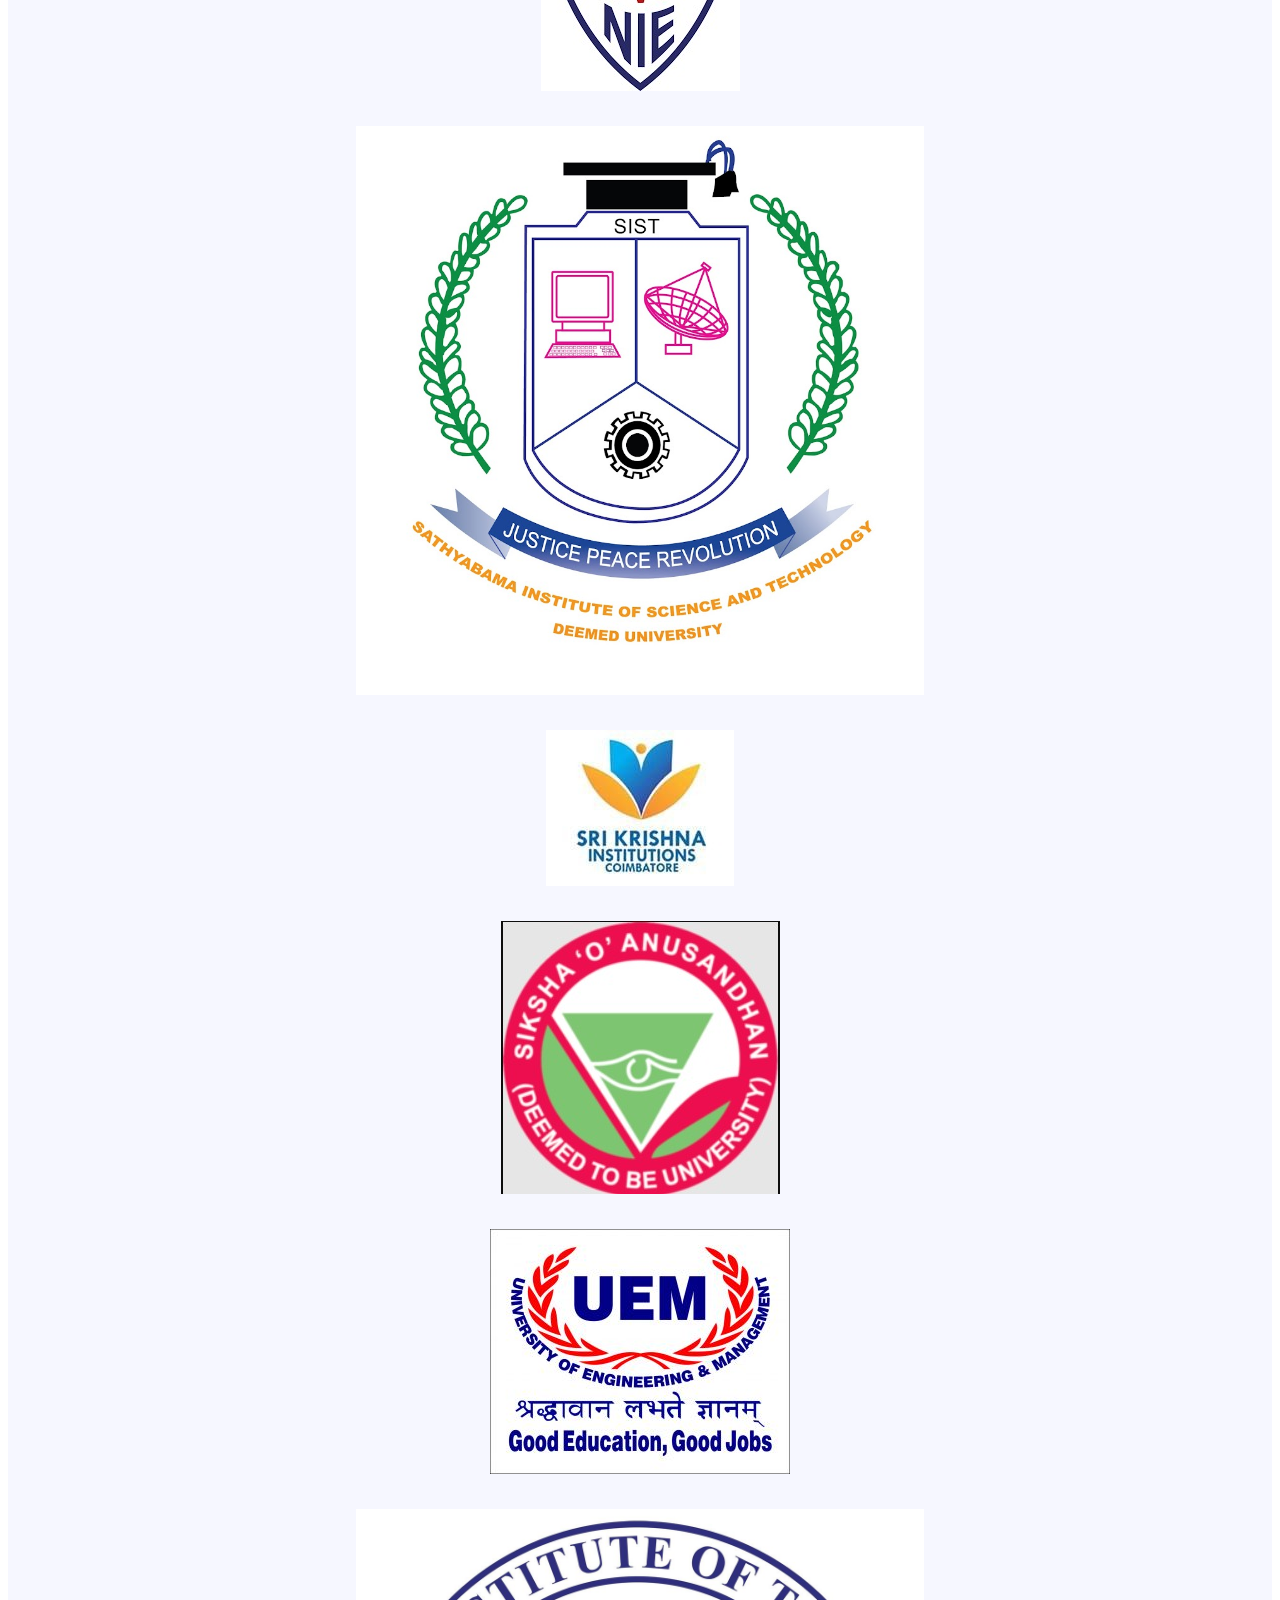
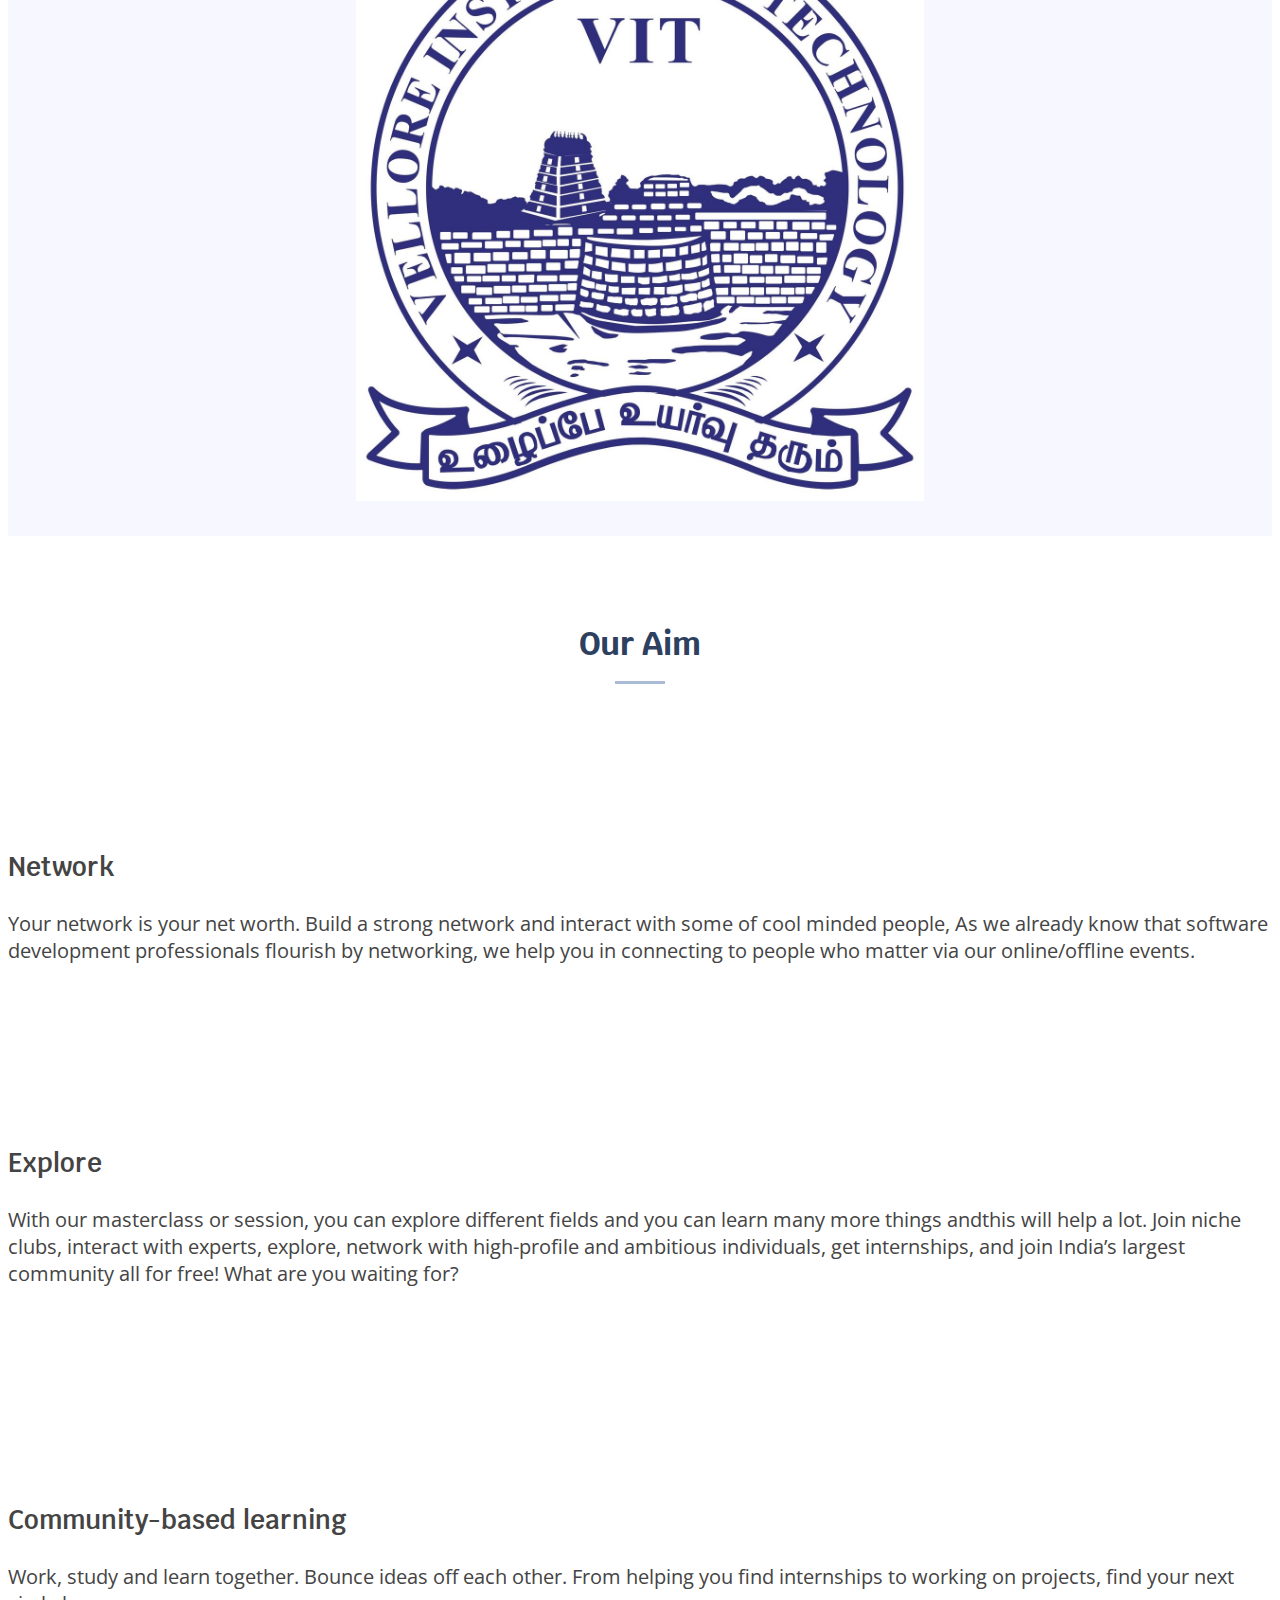
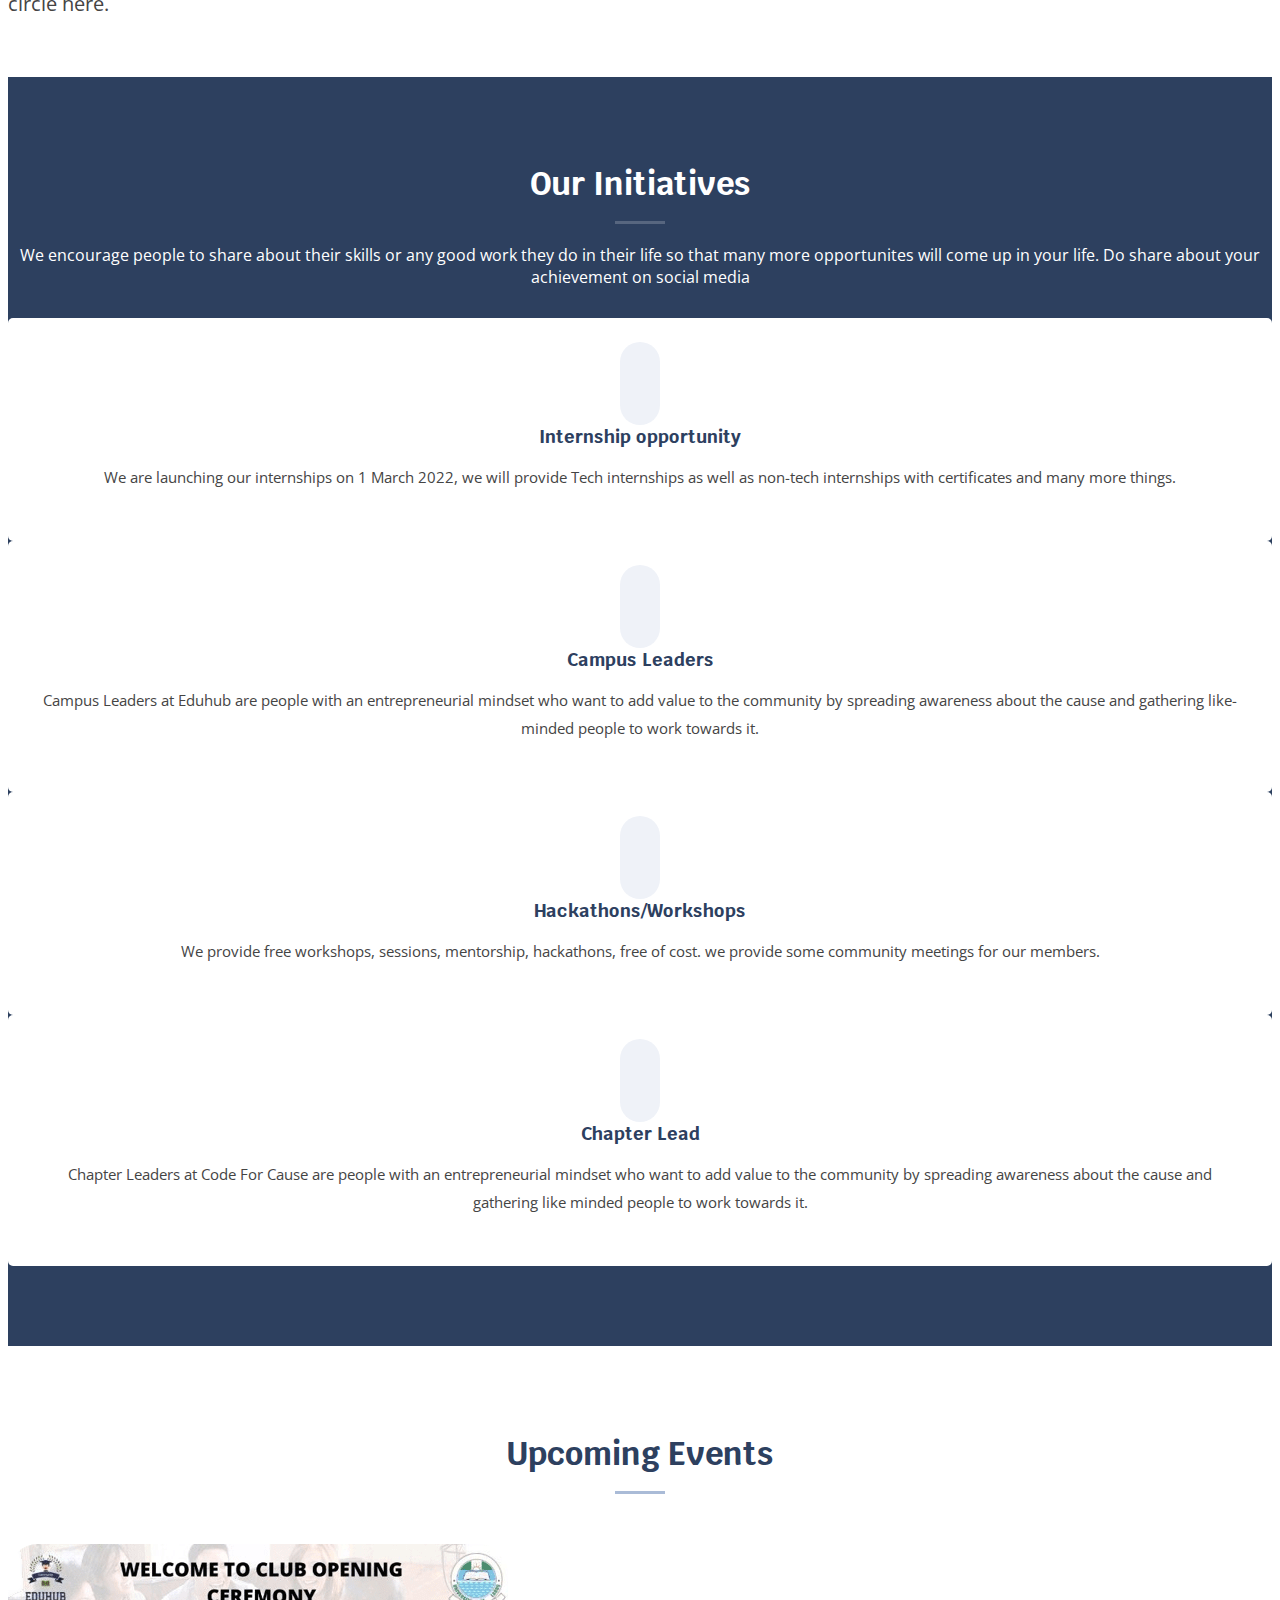
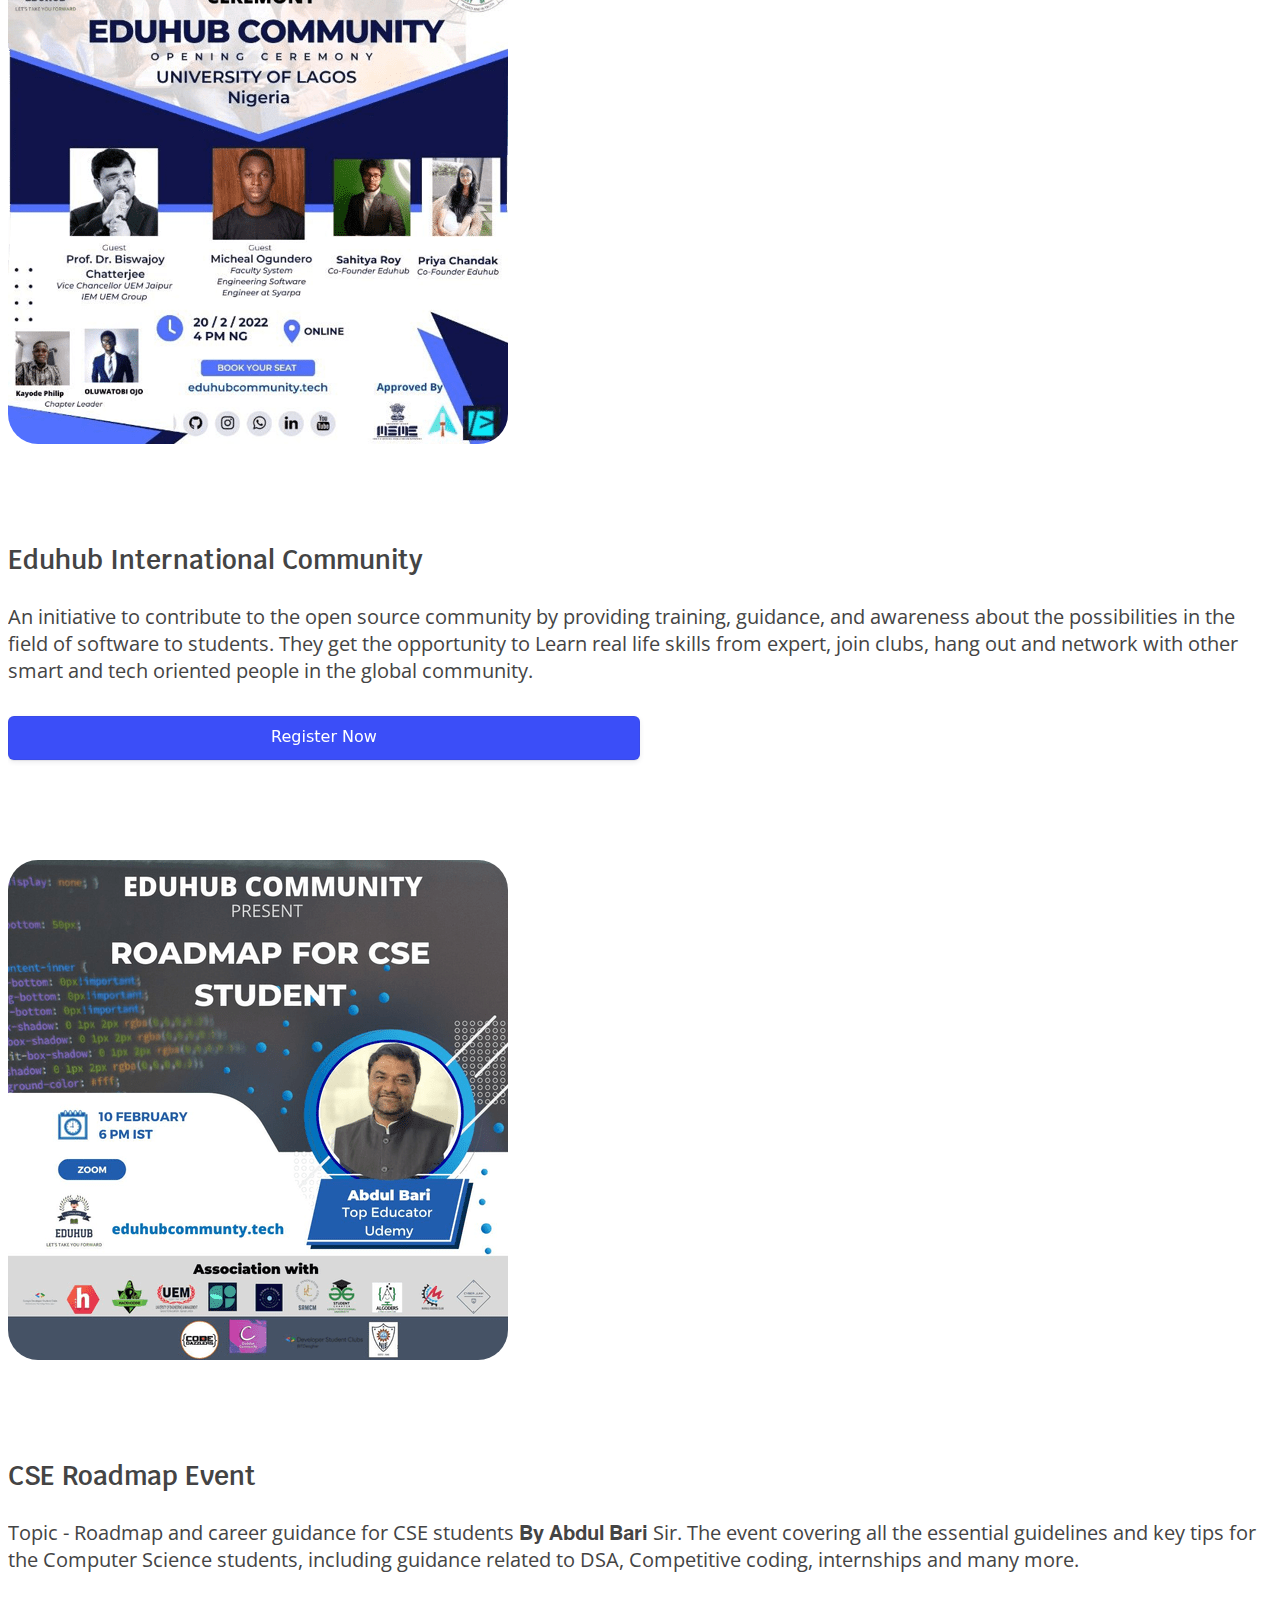
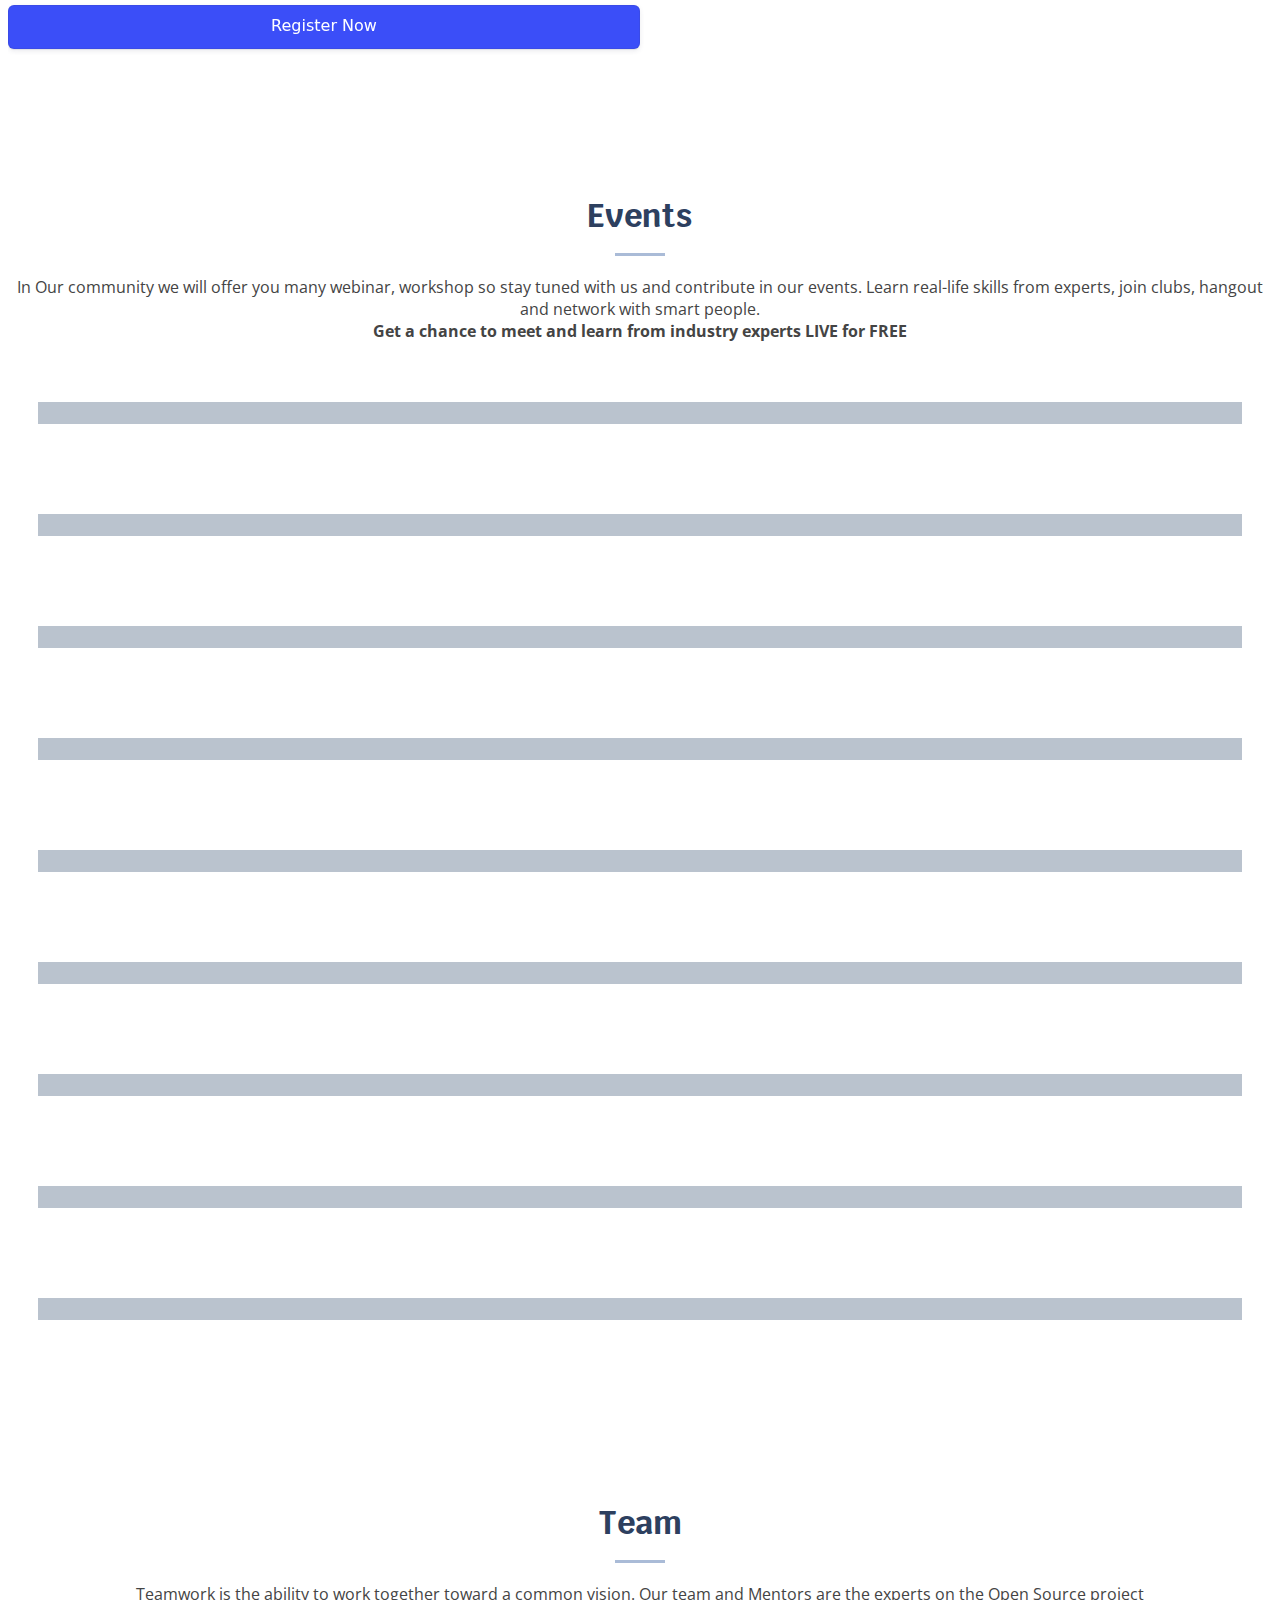
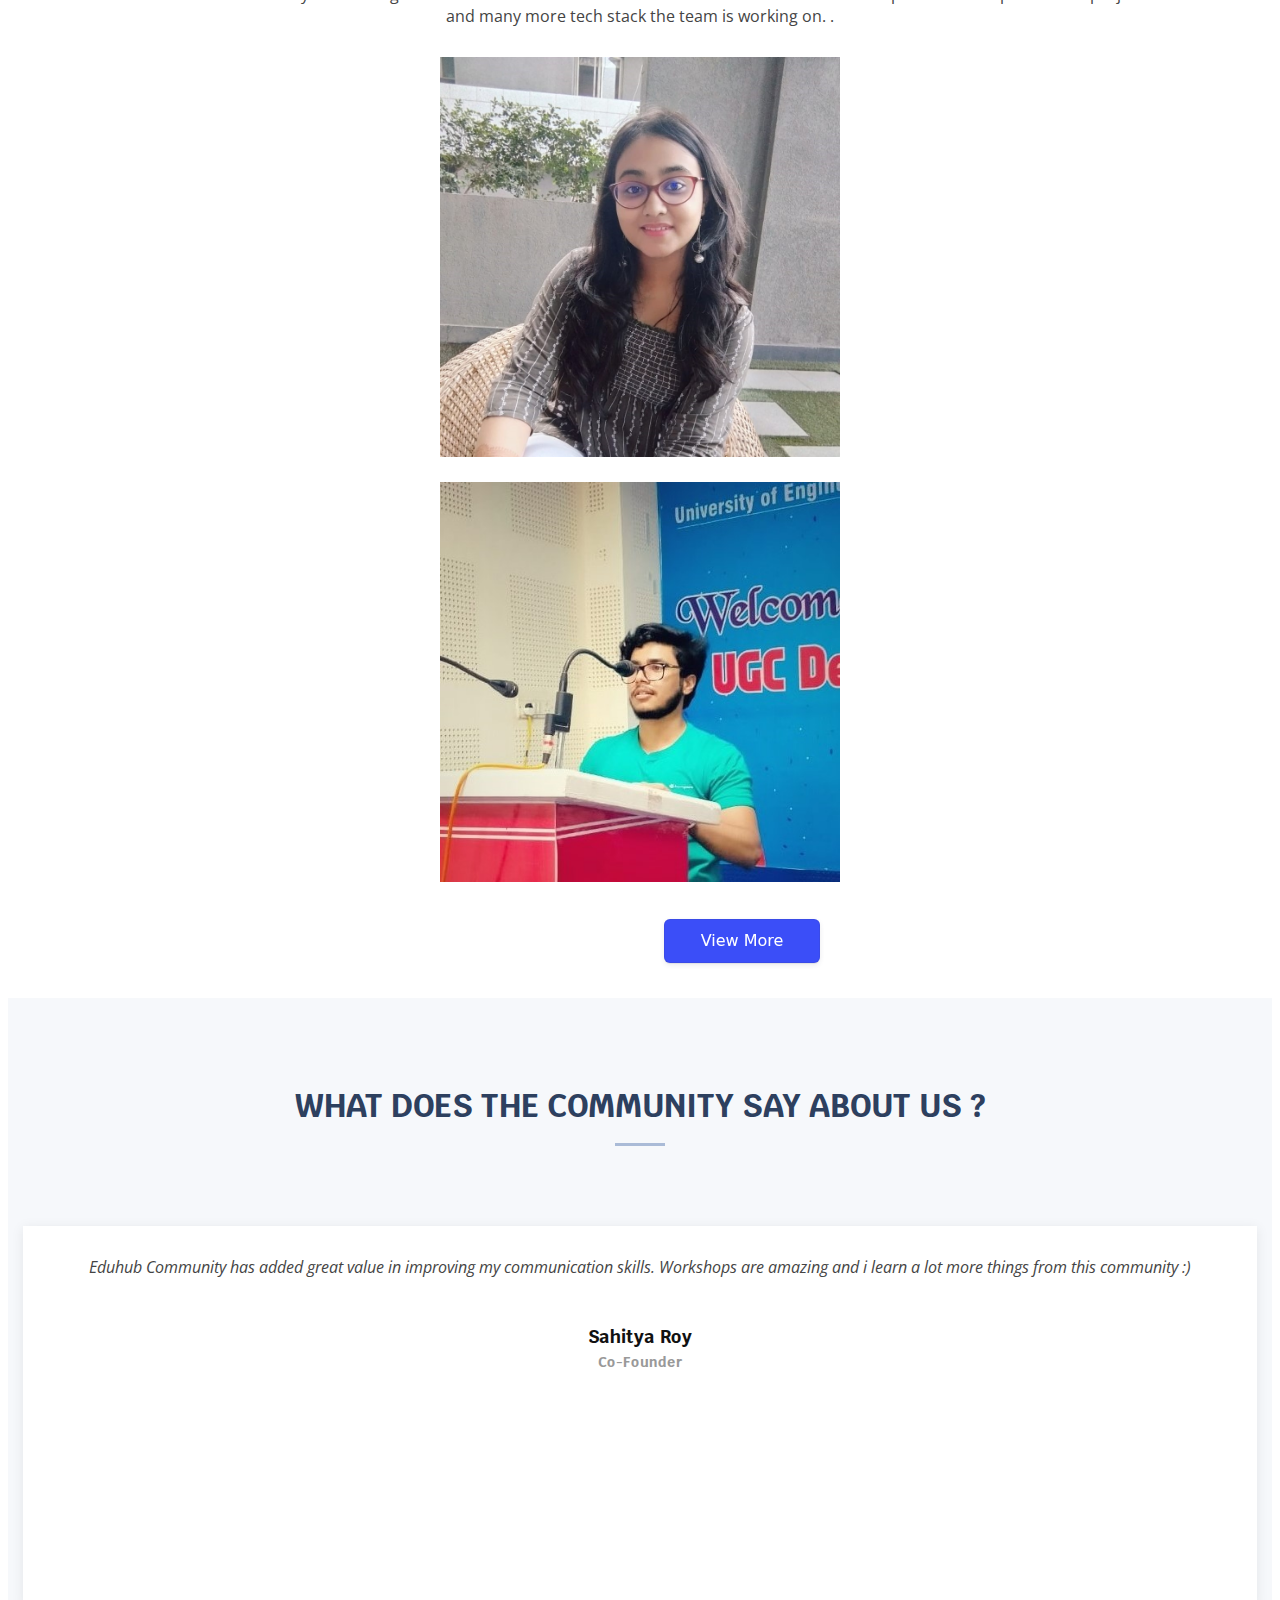
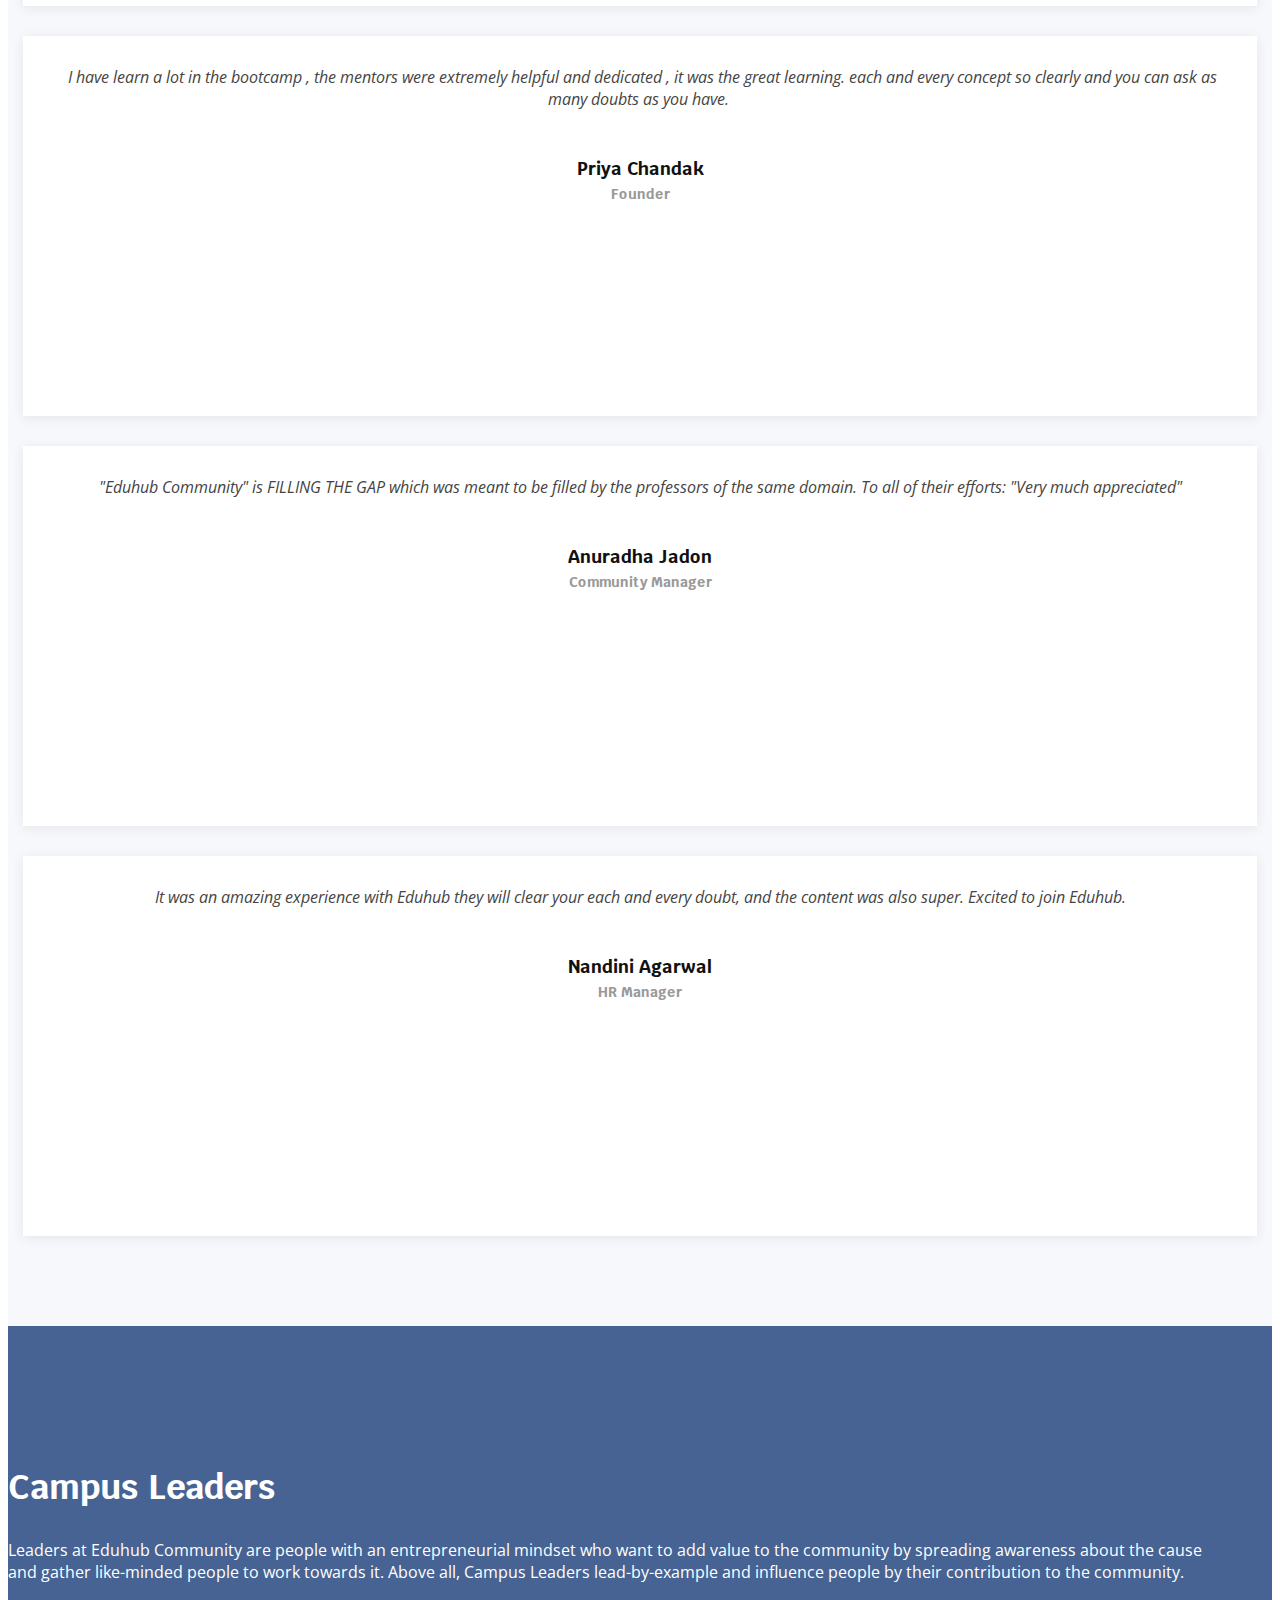
==== commit b444b1ee: "team section improved" ====
--- a/index.html
+++ b/index.html
@@ -1,254 +1,172 @@
 <!DOCTYPE html>
 <html lang="en">
-  <head>
-    <meta charset="utf-8" />
-    <meta content="width=device-width, initial-scale=1.0" name="viewport" />
-
-    <title>EduHub Community</title>
-    <meta content="" name="description" />
-    <meta content="" name="keywords" />
-
-    <!-- Favicons -->
-    <link href="assets/img/favicon.ico" rel="icon" />
-
-    <!-- Google Fonts -->
-    <link
-      href="https://fonts.googleapis.com/css?family=Open+Sans:300,300i,400,400i,600,600i,700,700i|Krub:300,300i,400,400i,500,500i,600,600i,700,700i|Poppins:300,300i,400,400i,500,500i,600,600i,700,700i"
-      rel="stylesheet"
-    />
-
-    <!-- Vendor CSS Files -->
-    <link href="assets/vendor/aos/aos.css" rel="stylesheet" />
-    <link
-      href="assets/vendor/bootstrap/css/bootstrap.min.css"
-      rel="stylesheet"
-    />
-    <link
-      href="assets/vendor/bootstrap-icons/bootstrap-icons.css"
-      rel="stylesheet"
-    />
-    <link href="assets/vendor/boxicons/css/boxicons.min.css" rel="stylesheet" />
-    <link
-      href="assets/vendor/glightbox/css/glightbox.min.css"
-      rel="stylesheet"
-    />
-    <link href="assets/vendor/swiper/swiper-bundle.min.css" rel="stylesheet" />
-
-    <!-- Template Main CSS File -->
-    <link href="assets/css/style.css" rel="stylesheet" />
-  </head>
-
-  <body>
-    <!-- ======= Header ======= -->
-    <header id="header" class="fixed-top">
-      <div class="container d-flex align-items-center justify-content-between">
-        <!-- <h1 class="logo"><a href="index.html">Bikin</a></h1> -->
-        <!-- Uncomment below if you prefer to use an image logo -->
-        <a href="index.html" class="logo"
-          ><img src="assets/img/logo.png" alt="" class="img-fluid"
-        /></a>
-
-        <nav id="navbar" class="navbar">
-          <ul>
-            <li><a class="nav-link scrollto active" href="#hero">Home</a></li>
-            <li><a class="nav-link scrollto" href="#about">About</a></li>
-            <li><a class="nav-link scrollto" href="#services">Opportunities</a></li>
-            <li><a class="nav-link scrollto" href="#event">Events</a></li>
-            <li><a class="nav-link scrollto" href="#team">Team</a></li>
-            <li><a class="nav-link scrollto" href="#contact">Contact</a></li>
-            <li>
-              <a class="getstarted scrollto" href="#upcoming-events">Explore</a>
-            </li>
-          </ul>
-          <i class="bi bi-list mobile-nav-toggle"></i>
-        </nav>
-        <!-- .navbar -->
-      </div>
-    </header>
-    <!-- End Header -->
-
-    <!-- ======= Hero Section ======= -->
-    <section id="hero" class="d-flex align-items-center">
-      <div
-        class="container d-flex flex-column align-items-center justify-content-center"
-        data-aos="fade-up"
-      >
-        <h1>EduHub Community</h1>
-        <h2>Let's Take Your Forward !</h2>
-        <a href="#about" class="btn-get-started scrollto">Get Started</a>
-        <img
-          src="assets/img/Headers.png"
-          class="img-fluid hero-img"
-          alt=""
-          data-aos="zoom-in"
-          data-aos-delay="150"
-        />
+
+<head>
+  <meta charset="utf-8" />
+  <meta content="width=device-width, initial-scale=1.0" name="viewport" />
+
+  <title>EduHub Community</title>
+  <meta content="" name="description" />
+  <meta content="" name="keywords" />
+
+  <!-- Favicons -->
+  <link href="assets/img/favicon.png" rel="icon" />
+
+  <!-- Google Fonts -->
+  <link
+    href="https://fonts.googleapis.com/css?family=Open+Sans:300,300i,400,400i,600,600i,700,700i|Krub:300,300i,400,400i,500,500i,600,600i,700,700i|Poppins:300,300i,400,400i,500,500i,600,600i,700,700i"
+    rel="stylesheet" />
+
+  <!-- Vendor CSS Files -->
+  <link href="assets/vendor/aos/aos.css" rel="stylesheet" />
+  <link href="assets/vendor/bootstrap/css/bootstrap.min.css" rel="stylesheet" />
+  <link href="assets/vendor/bootstrap-icons/bootstrap-icons.css" rel="stylesheet" />
+  <link href="assets/vendor/boxicons/css/boxicons.min.css" rel="stylesheet" />
+  <link href="assets/vendor/glightbox/css/glightbox.min.css" rel="stylesheet" />
+  <link href="assets/vendor/swiper/swiper-bundle.min.css" rel="stylesheet" />
+
+  <!-- Template Main CSS File -->
+  <link href="assets/css/style.css" rel="stylesheet" />
+</head>
+
+<body>
+  <!-- ======= Header ======= -->
+  <header id="header" class="fixed-top">
+    <div class="container d-flex align-items-center justify-content-between">
+      <!-- <h1 class="logo"><a href="index.html">Bikin</a></h1> -->
+      <!-- Uncomment below if you prefer to use an image logo -->
+      <a href="index.html" class="logo"><img src="assets/img/logo.png" alt="" class="img-fluid" /></a>
+
+      <nav id="navbar" class="navbar">
+        <ul>
+          <li><a class="nav-link scrollto active" href="#hero">Home</a></li>
+          <li><a class="nav-link scrollto" href="#about">About</a></li>
+          <li><a class="nav-link scrollto" href="#services">Opportunities</a></li>
+          <li><a class="nav-link scrollto" href="#event">Events</a></li>
+          <li><a class="nav-link scrollto" href="internship-detaills.html">Internships</a></li>
+          <li><a class="nav-link scrollto" href="#team">Team</a></li>
+          <li><a class="nav-link scrollto" href="#contact">Contact</a></li>
+          <li>
+            <a class="getstarted scrollto" href="#upcoming-events">Explore</a>
+          </li>
+        </ul>
+        <i class="bi bi-list mobile-nav-toggle"></i>
+      </nav>
+      <!-- .navbar -->
+    </div>
+  </header>
+  <!-- End Header -->
+
+  <!-- ======= Hero Section ======= -->
+  <section id="hero" class="d-flex align-items-center">
+    <div class="container d-flex flex-column align-items-center justify-content-center" data-aos="fade-up">
+      <h1>EduHub Community</h1>
+      <h2>Let's Take Your Forward !</h2>
+      <a href="#about" class="btn-get-started scrollto">Get Started</a>
+      <img src="assets/img/Headers.png" class="img-fluid hero-img" alt="" data-aos="zoom-in" data-aos-delay="150" />
+    </div>
+  </section>
+  <!-- End Hero -->
+
+  <main id="main">
+    <!-- ======= About Section ======= -->
+    <section id="about" class="about">
+      <div class="container">
+        <div class="row no-gutters">
+          <div class="content col-xl-5 d-flex align-items-stretch" data-aos="fade-right">
+            <div class="content">
+              <h3>About Us</h3>
+              <p>
+                “Let’s Take You Forward”
+                <br>
+                It’s a community for the people by the people. The vision of the community is to build an environment
+                where people can learn together and implement together. It provides people the opportunity to work with
+                them showcase their talent, work in-team.
+              </p>
+              <button class="about-btn">
+                <a href="https://linktr.ee/EduhubCommunity"> Become a part of our Community <i
+                    class="bx bx-chevron-right"></i></a>
+              </button>
+
+            </div>
+          </div>
+          <div class="col-xl-7 d-flex align-items-stretch" data-aos="fade-left">
+            <div class="icon-boxes d-flex flex-column justify-content-center">
+              <div class="row">
+                <div class="col-md-6 icon-box" data-aos="fade-up" data-aos-delay="100">
+                  <i class="bx bx-receipt"></i>
+                  <h4>Open Source</h4>
+                  <p>
+                    Our motivation is to funnel learning
+                    through development skills, that can solve
+                    real-world problems.
+                  </p>
+                </div>
+                <div class="col-md-6 icon-box" data-aos="fade-up" data-aos-delay="200">
+                  <i class="bx bx-cube-alt"></i>
+                  <h4>Code Collab</h4>
+                  <p>
+                    Collaborative Working that helps you
+                    generate showcase-worthy work.
+                  </p>
+                </div>
+                <div class="col-md-6 icon-box" data-aos="fade-up" data-aos-delay="300">
+                  <i class="bx bx-images"></i>
+                  <h4>Networking</h4>
+                  <p>
+                    India’s smartest student community,
+                    to learn together and solve real world problems.
+                  </p>
+                </div>
+                <div class="col-md-6 icon-box" data-aos="fade-up" data-aos-delay="400">
+                  <i class="bx bx-shield"></i>
+                  <h4>Entrepreneurship</h4>
+                  <p>
+                    Learn the basics of building your startup,
+                    pitch your ideas, brainstorm with likeminded people, and many more!
+                  </p>
+                </div>
+              </div>
+            </div>
+            <!-- End .content-->
+          </div>
+        </div>
       </div>
     </section>
-    <!-- End Hero -->
-
-    <main id="main">
-      <!-- ======= About Section ======= -->
-      <section id="about" class="about">
-        <div class="container">
-          <div class="row no-gutters">
-            <div
-              class="content col-xl-5 d-flex align-items-stretch"
-              data-aos="fade-right"
-            >
-              <div class="content">
-                <h3>About Us</h3>
-                <p>
-                  “Let’s Take You Forward”
-                  <br>
-                  It’s a community for the people by the people. The vision of the community is to build an environment where people can learn together and implement together. It provides people the opportunity to work with them showcase their talent, work in-team. 
-                </p>
-                <button class="about-btn">
-                  <a href="https://linktr.ee/EduhubCommunity" 
-                  > Become a part of our Community <i class="bx bx-chevron-right"></i
-                ></a>
-                </button>
-               
-              </div>
-            </div>
-            <div
-              class="col-xl-7 d-flex align-items-stretch"
-              data-aos="fade-left"
-            >
-              <div class="icon-boxes d-flex flex-column justify-content-center">
-                <div class="row">
-                  <div
-                    class="col-md-6 icon-box"
-                    data-aos="fade-up"
-                    data-aos-delay="100"
-                  >
-                    <i class="bx bx-receipt"></i>
-                    <h4>Open Source</h4>
-                    <p>
-                      Our motivation is to funnel learning
-                      through development skills, that can solve
-                      real-world problems.
-                    </p>
-                  </div>
-                  <div
-                    class="col-md-6 icon-box"
-                    data-aos="fade-up"
-                    data-aos-delay="200"
-                  >
-                    <i class="bx bx-cube-alt"></i>
-                    <h4>Code Collab</h4>
-                    <p>
-                      Collaborative Working that helps you
-                      generate showcase-worthy work.
-                    </p>
-                  </div>
-                  <div
-                    class="col-md-6 icon-box"
-                    data-aos="fade-up"
-                    data-aos-delay="300"
-                  >
-                    <i class="bx bx-images"></i>
-                    <h4>Networking</h4>
-                    <p>
-                      India’s smartest student community,
-                      to learn together and solve real world problems.
-                    </p>
-                  </div>
-                  <div
-                    class="col-md-6 icon-box"
-                    data-aos="fade-up"
-                    data-aos-delay="400"
-                  >
-                    <i class="bx bx-shield"></i>
-                    <h4>Entrepreneurship</h4>
-                    <p>
-                      Learn the basics of building your startup,
-                      pitch your ideas, brainstorm with likeminded people, and many more!
-                    </p>
-                  </div>
-                </div>
-              </div>
-              <!-- End .content-->
-            </div>
-          </div>
-        </div>
-      </section>
-      <!-- End About Section -->
-
-      <!-- ======= Collabs Section ======= -->
-      <section id="clients" class="clients">
-        <div class="container" data-aos="zoom-in">
-          <div class="row">
-            <div class="section-title">
-              <h2><br>Our Collaborations</h2>
-            </div>
-            <div
-              class="col-lg-2 col-md-4 col-6 d-flex align-items-center justify-content-center"
-            >
-              <img
-                src="assets/img/clients/msme.png"
-                class="img-fluid"
-                alt=""
-              />
-            </div>
-
-            <div
-              class="col-lg-2 col-md-4 col-6 d-flex align-items-center justify-content-center"
-            >
-              <img
-                src="assets/img/clients/collab-2.jpeg"
-                class="img-fluid"
-                alt=""
-              />
-            </div>
-
-            <div
-              class="col-lg-2 col-md-4 col-6 d-flex align-items-center justify-content-center"
-            >
-              <img
-                src="assets/img/clients/collab-3.jpeg"
-                class="img-fluid"
-                alt=""
-              />
-            </div>
-
-            <div
-              class="col-lg-2 col-md-4 col-6 d-flex align-items-center justify-content-center"
-            >
-              <img
-                src="assets/img/clients/collab-4.jpeg"
-                class="img-fluid"
-                alt=""
-              />
-            </div>
-
-            <div
-              class="col-lg-2 col-md-4 col-6 d-flex align-items-center justify-content-center"
-            >
-              <img
-                src="assets/img/clients/collab-5.jpeg"
-                class="img-fluid"
-                alt=""
-              />
-            </div>
-
-            <div
-              class="col-lg-2 col-md-4 col-6 d-flex align-items-center justify-content-center"
-            >
-              <img
-                src="assets/img/clients/collab-6.jpeg"
-                class="img-fluid"
-                alt=""
-              />
-            </div>
-            <div
-            class="col-lg-2 col-md-4 col-6 d-flex align-items-center justify-content-center"
-          >
-            <img
-              src="assets/img/clients/collab-7.jpeg"
-              class="img-fluid"
-              alt=""
-            />
+    <!-- End About Section -->
+
+    <!-- ======= Collabs Section ======= -->
+    <section id="clients" class="clients">
+      <div class="container" data-aos="zoom-in">
+        <div class="row">
+          <div class="section-title">
+            <h2><br>Our Collaborations</h2>
+          </div>
+          <div class="col-lg-2 col-md-4 col-6 d-flex align-items-center justify-content-center">
+            <img src="assets/img/clients/msme.png" class="img-fluid" alt="" />
+          </div>
+
+          <div class="col-lg-2 col-md-4 col-6 d-flex align-items-center justify-content-center">
+            <img src="assets/img/clients/collab-2.jpeg" class="img-fluid" alt="" />
+          </div>
+
+          <div class="col-lg-2 col-md-4 col-6 d-flex align-items-center justify-content-center">
+            <img src="assets/img/clients/collab-3.jpeg" class="img-fluid" alt="" />
+          </div>
+
+          <div class="col-lg-2 col-md-4 col-6 d-flex align-items-center justify-content-center">
+            <img src="assets/img/clients/collab-4.jpeg" class="img-fluid" alt="" />
+          </div>
+
+          <div class="col-lg-2 col-md-4 col-6 d-flex align-items-center justify-content-center">
+            <img src="assets/img/clients/collab-5.jpeg" class="img-fluid" alt="" />
+          </div>
+
+          <div class="col-lg-2 col-md-4 col-6 d-flex align-items-center justify-content-center">
+            <img src="assets/img/clients/collab-6.jpeg" class="img-fluid" alt="" />
+          </div>
+          <div class="col-lg-2 col-md-4 col-6 d-flex align-items-center justify-content-center">
+            <img src="assets/img/clients/collab-7.jpeg" class="img-fluid" alt="" />
           </div>
           <!-- <div
           class="col-lg-2 col-md-4 col-6 d-flex align-items-center justify-content-center"
@@ -259,34 +177,16 @@
             alt=""
           />
         </div> -->
-        <div
-        class="col-lg-2 col-md-4 col-6 d-flex align-items-center justify-content-center"
-      >
-        <img
-          src="assets/img/clients/collab-9.jpeg"
-          class="img-fluid"
-          alt=""
-        />
-      </div>
-      <div
-      class="col-lg-2 col-md-4 col-6 d-flex align-items-center justify-content-center"
-    >
-      <img
-        src="assets/img/clients/collab-10.jpeg"
-        class="img-fluid"
-        alt=""
-      />
-    </div>
-    <div
-        class="col-lg-2 col-md-4 col-6 d-flex align-items-center justify-content-center"
-      >
-        <img
-          src="assets/img/clients/collab-11.jpeg"
-          class="img-fluid"
-          alt=""
-        />
-      </div>
-      <!-- <div
+          <div class="col-lg-2 col-md-4 col-6 d-flex align-items-center justify-content-center">
+            <img src="assets/img/clients/collab-9.jpeg" class="img-fluid" alt="" />
+          </div>
+          <div class="col-lg-2 col-md-4 col-6 d-flex align-items-center justify-content-center">
+            <img src="assets/img/clients/collab-10.jpeg" class="img-fluid" alt="" />
+          </div>
+          <div class="col-lg-2 col-md-4 col-6 d-flex align-items-center justify-content-center">
+            <img src="assets/img/clients/collab-11.jpeg" class="img-fluid" alt="" />
+          </div>
+          <!-- <div
       class="col-lg-2 col-md-4 col-6 d-flex align-items-center justify-content-center"
     >
       <img
@@ -295,96 +195,84 @@
         alt=""
       />
     </div> -->
-    <div
-    class="col-lg-2 col-md-4 col-6 d-flex align-items-center justify-content-center"
-  >
-    <img
-      src="assets/img/clients/collab-13.jpeg"
-      class="img-fluid"
-      alt=""
-    />
-  </div>
-  <div
-  class="col-lg-2 col-md-4 col-6 d-flex align-items-center justify-content-center"
->
-  <img
-    src="assets/img/clients/collab-14.jpeg"
-    class="img-fluid"
-alt=""
-          />
-          </div>
-
-          </div>
-        </div>
-      </section>
-      <!-- End Clients Section -->
-
-      <!-- ======= Features Section ======= -->
-      <section id="features" class="features" data-aos="fade-up">
-        <div class="container">
-          <div class="section-title">
-            <h2>Our Aim</h2>
-      
-          </div>
-
-          <div class="row content">
-            <div class="col-md-5" data-aos="fade-right" data-aos-delay="100">
-              <img src="assets/img/features-1.png" class="img-fluid" alt="" />
-            </div>
-            <div
-              class="col-md-7 pt-4"
-              data-aos="fade-left"
-              data-aos-delay="100"
-            >
-              <h3>
-                <br><br>
-                Network
-              </h3>
-              <p class="" style="font-size: 20px;">
-                Your network is your net worth. Build a strong network and interact with some of cool minded people, 
-                As we already know that software development professionals flourish by networking, we help you in connecting to people who matter via our online/offline events.
-
-            </div>
-          </div>
-
-          <div class="row content">
-            <div class="col-md-5 order-1 order-md-2" data-aos="fade-left">
-              <img src="assets/img/features-2.png" class="img-fluid" alt="" />
-            </div>
-            <div class="col-md-7 pt-5 order-2 order-md-1" data-aos="fade-right">
-              <h3><br>Explore</h3>
-              <p class="" style="font-size: 20px;">
-                With our masterclass or session, you can explore different fields and you can learn many more things andthis will help a lot. 
-                Join niche clubs, interact with experts, explore, network with high-profile and ambitious individuals, get internships, and join India’s largest community all for free! What are you waiting for?
-              </p>
-
-            </div>
-          </div>
-
-          <div class="row content">
-            <div class="col-md-5" data-aos="fade-right">
-              <img src="assets/img/features-3.png" class="img-fluid" alt="" />
-            </div>
-            <div class="col-md-7 pt-5" data-aos="fade-left">
-              <h3>
-                <br><br>Community-based learning
-              </h3>
-              <!-- <p> <em>Work, study and learn together. Bounce ideas off each other. From helping you find internships to working on projects, find your next circle here.</em>
+          <div class="col-lg-2 col-md-4 col-6 d-flex align-items-center justify-content-center">
+            <img src="assets/img/clients/collab-13.jpeg" class="img-fluid" alt="" />
+          </div>
+          <div class="col-lg-2 col-md-4 col-6 d-flex align-items-center justify-content-center">
+            <img src="assets/img/clients/collab-14.jpeg" class="img-fluid" alt="" />
+          </div>
+
+        </div>
+      </div>
+    </section>
+    <!-- End Clients Section -->
+
+    <!-- ======= Features Section ======= -->
+    <section id="features" class="features" data-aos="fade-up">
+      <div class="container">
+        <div class="section-title">
+          <h2>Our Aim</h2>
+
+        </div>
+
+        <div class="row content">
+          <div class="col-md-5" data-aos="fade-right" data-aos-delay="100">
+            <img src="assets/img/features-1.png" class="img-fluid" alt="" />
+          </div>
+          <div class="col-md-7 pt-4" data-aos="fade-left" data-aos-delay="100">
+            <h3>
+              <br><br>
+              Network
+            </h3>
+            <p class="" style="font-size: 20px;">
+              Your network is your net worth. Build a strong network and interact with some of cool minded people,
+              As we already know that software development professionals flourish by networking, we help you in
+              connecting to people who matter via our online/offline events.
+
+          </div>
+        </div>
+
+        <div class="row content">
+          <div class="col-md-5 order-1 order-md-2" data-aos="fade-left">
+            <img src="assets/img/features-2.png" class="img-fluid" alt="" />
+          </div>
+          <div class="col-md-7 pt-5 order-2 order-md-1" data-aos="fade-right">
+            <h3><br>Explore</h3>
+            <p class="" style="font-size: 20px;">
+              With our masterclass or session, you can explore different fields and you can learn many more things
+              andthis will help a lot.
+              Join niche clubs, interact with experts, explore, network with high-profile and ambitious individuals, get
+              internships, and join India’s largest community all for free! What are you waiting for?
+            </p>
+
+          </div>
+        </div>
+
+        <div class="row content">
+          <div class="col-md-5" data-aos="fade-right">
+            <img src="assets/img/features-3.png" class="img-fluid" alt="" />
+          </div>
+          <div class="col-md-7 pt-5" data-aos="fade-left">
+            <h3>
+              <br><br>Community-based learning
+            </h3>
+            <!-- <p> <em>Work, study and learn together. Bounce ideas off each other. From helping you find internships to working on projects, find your next circle here.</em>
               </p> -->
-              <p class="" style="font-size: 20px;">
-                Work, study and learn together. Bounce ideas off each other. From helping you find internships to working on projects, find your next circle here. 
-              </p>
-
-            </div>
-          </div>
-
-
-        </div>
-      </section>
-      <!-- End Features Section -->
-
-      <!-- ======= Steps Section ======= -->
-      <!-- <section id="steps" class="steps">
+            <p class="" style="font-size: 20px;">
+              Work, study and learn together. Bounce ideas off each other. From helping you find internships to working
+              on projects, find your next circle here.
+            </p>
+
+          </div>
+        </div>
+
+
+      </div>
+    </section>
+    <!-- End Features Section -->
+
+    <!-- ======= Steps Section ======= -->
+    <!-- <section id="steps" class="steps">
         <div class="container">
           <div class="row no-gutters" data-aos="fade-up">
             <div class="section-title">
@@ -473,110 +361,98 @@
           </div>
         </div>
       </section> -->
-      <!-- End Steps Section -->
-
-      <!-- ======= Services Section ======= -->
-      <section id="services" class="services">
-        <div class="container" data-aos="fade-up">
-          <div class="section-title">
-            <h2>Our Initiatives</h2>
-            <p>
-              We encourage people to share about their skills or any
-              good work they do in their life so that many more
-              opportunites will come up in your life. Do share about your
-              achievement on social media
-            </p>
-          </div>
-
-          <div class="row">
-            <div
-              class="col-md-6 col-lg-3 d-flex align-items-stretch mb-5 mb-lg-0"
-              data-aos="fade-up"
-              data-aos-delay="100"
-            >
-              <div class="icon-box">
-                <div class="icon"><i class="bx bxl-dribbble"></i></div>
-                <h4 class="title"><a href="">Internship opportunity</a></h4>
-                <p class="description">
-                  We are launching our internships on 1 March
-                  2022, we will provide Tech internships
-                  as well as non-tech internships with
-                  certificates and many more things.
-
-                </p>
-              </div>
-            </div>
-
-            <div
-              class="col-md-6 col-lg-3 d-flex align-items-stretch mb-5 mb-lg-0"
-              data-aos="fade-up"
-              data-aos-delay="200"
-            >
-              <div class="icon-box">
-                <div class="icon"><i class="bx bx-file"></i></div>
-                <h4 class="title"><a href="">Campus Leaders</a></h4>
-                <p class="description">
-                  Campus Leaders at Eduhub are people
-                  with an entrepreneurial mindset who
-                  want to add value to the community
-                  by spreading awareness about the
-                  cause and gathering like-minded
-                  people to work towards it.
-                </p>
-              </div>
-            </div>
-
-            <div
-              class="col-md-6 col-lg-3 d-flex align-items-stretch mb-5 mb-lg-0"
-              data-aos="fade-up"
-              data-aos-delay="300"
-            >
-              <div class="icon-box">
-                <div class="icon"><i class="bx bx-tachometer"></i></div>
-                <h4 class="title"><a href="">Hackathons/Workshops</a></h4>
-                <p class="description">
-                  We provide free workshops, sessions,
-                  mentorship, hackathons, free of cost.
-                  we provide some community meetings
-                  for our members.
-                </p>
-              </div>
-            </div>
-
-            <div
-              class="col-md-6 col-lg-3 d-flex align-items-stretch mb-5 mb-lg-0"
-              data-aos="fade-up"
-              data-aos-delay="400"
-            >
-              <div class="icon-box">
-                <div class="icon"><i class="bx bx-layer"></i></div>
-                <h4 class="title"><a href="">Chapter Lead</a></h4>
-                <p class="description">
-                  Chapter Leaders at Code For Cause
-                  are people with an entrepreneurial
-                  mindset who want to add value to the
-                  community by spreading awareness
-                  about the cause and gathering like minded people to work towards it.
-                </p>
-              </div>
-            </div>
-          </div>
-        </div>
-      </section>
-      <!-- End Services Section -->
-
-       <!-- =======Upcoming Events Section ======= -->  
-       <section id="upcoming-events" class="features" data-aos="fade-up">
-        <div class="container">
-          <div class="section-title">
-            <h2>Upcoming Events</h2>
-      
-          </div>
-
-          <div class="row content">
-            <div class="col-md-5" data-aos="fade-right" data-aos-delay="100">
-              <img src="assets/img/upcoming-poster1.png" class="img-fluid" alt="" style="border-radius: 30px;" />
-              <!-- <div class="event">
+    <!-- End Steps Section -->
+
+    <!-- ======= Services Section ======= -->
+    <section id="services" class="services">
+      <div class="container" data-aos="fade-up">
+        <div class="section-title">
+          <h2>Our Initiatives</h2>
+          <p>
+            We encourage people to share about their skills or any
+            good work they do in their life so that many more
+            opportunites will come up in your life. Do share about your
+            achievement on social media
+          </p>
+        </div>
+
+        <div class="row">
+          <div class="col-md-6 col-lg-3 d-flex align-items-stretch mb-5 mb-lg-0" data-aos="fade-up"
+            data-aos-delay="100">
+            <div class="icon-box">
+              <div class="icon"><i class="bx bxl-dribbble"></i></div>
+              <h4 class="title"><a href="">Internship opportunity</a></h4>
+              <p class="description">
+                We are launching our internships on 1 March
+                2022, we will provide Tech internships
+                as well as non-tech internships with
+                certificates and many more things.
+
+              </p>
+            </div>
+          </div>
+
+          <div class="col-md-6 col-lg-3 d-flex align-items-stretch mb-5 mb-lg-0" data-aos="fade-up"
+            data-aos-delay="200">
+            <div class="icon-box">
+              <div class="icon"><i class="bx bx-file"></i></div>
+              <h4 class="title"><a href="">Campus Leaders</a></h4>
+              <p class="description">
+                Campus Leaders at Eduhub are people
+                with an entrepreneurial mindset who
+                want to add value to the community
+                by spreading awareness about the
+                cause and gathering like-minded
+                people to work towards it.
+              </p>
+            </div>
+          </div>
+
+          <div class="col-md-6 col-lg-3 d-flex align-items-stretch mb-5 mb-lg-0" data-aos="fade-up"
+            data-aos-delay="300">
+            <div class="icon-box">
+              <div class="icon"><i class="bx bx-tachometer"></i></div>
+              <h4 class="title"><a href="">Hackathons/Workshops</a></h4>
+              <p class="description">
+                We provide free workshops, sessions,
+                mentorship, hackathons, free of cost.
+                we provide some community meetings
+                for our members.
+              </p>
+            </div>
+          </div>
+
+          <div class="col-md-6 col-lg-3 d-flex align-items-stretch mb-5 mb-lg-0" data-aos="fade-up"
+            data-aos-delay="400">
+            <div class="icon-box">
+              <div class="icon"><i class="bx bx-layer"></i></div>
+              <h4 class="title"><a href="">Chapter Lead</a></h4>
+              <p class="description">
+                Chapter Leaders at Code For Cause
+                are people with an entrepreneurial
+                mindset who want to add value to the
+                community by spreading awareness
+                about the cause and gathering like minded people to work towards it.
+              </p>
+            </div>
+          </div>
+        </div>
+      </div>
+    </section>
+    <!-- End Services Section -->
+
+    <!-- =======Upcoming Events Section ======= -->
+    <section id="upcoming-events" class="features" data-aos="fade-up">
+      <div class="container">
+        <div class="section-title">
+          <h2>Upcoming Events</h2>
+
+        </div>
+
+        <div class="row content">
+          <div class="col-md-5" data-aos="fade-right" data-aos-delay="100">
+            <img src="assets/img/upcoming-poster1.png" class="img-fluid" alt="" style="border-radius: 30px;" />
+            <!-- <div class="event">
                 <div class="event-wrap">
                   <img
                     src="assets/img/upcoming-poster1.png"
@@ -596,35 +472,35 @@
                     </div>
                   </div> -->
 
-            </div>
-            <div
-              class="col-md-7 pt-4"
-              data-aos="fade-left"
-              data-aos-delay="100"
-            >
-              <h3>
-                <br><br>Eduhub International Community
-              </h3>
-              <p class="fst-italic" style="font-size: 20px;">
-                An initiative to contribute to the open source community by providing training, guidance, and awareness about the possibilities in the field of software to students. They get the opportunity to Learn real life skills from expert, join clubs, hang out and network with other smart and tech oriented people in the global community.</p>
-                <!-- <button class="about-btn" style="border-radius: 20px;">
+          </div>
+          <div class="col-md-7 pt-4" data-aos="fade-left" data-aos-delay="100">
+            <h3>
+              <br><br>Eduhub International Community
+            </h3>
+            <p class="fst-italic" style="font-size: 20px;">
+              An initiative to contribute to the open source community by providing training, guidance, and awareness
+              about the possibilities in the field of software to students. They get the opportunity to Learn real life
+              skills from expert, join clubs, hang out and network with other smart and tech oriented people in the
+              global community.</p>
+            <!-- <button class="about-btn" style="border-radius: 20px;">
                   <a href="https://linktr.ee/EduhubCommunity" 
                   > <br>Register Now<br> 
                 </a> 
                 </button> -->
-                <button class="button-register"> 
-                 <a href="https://www.linkedin.com/posts/eduhub-community_community-students-opportunity-activity-6899347036437569536-KOYy" style="color:#fff;">Register Now</a>  
-                </button>
-                
-
-              </div>
-          </div>
-
-
-          <div class="row content">
-            <div class="col-md-5 order-1 order-md-2" data-aos="fade-left">
-              <img src="assets/img/upcoming-poster2.png" class="img-fluid" alt="" style="border-radius: 30px;" />
-              <!-- <div class="event">
+            <button class="button-register">
+              <a href="https://www.linkedin.com/posts/eduhub-community_community-students-opportunity-activity-6899347036437569536-KOYy"
+                style="color:#fff;">Register Now</a>
+            </button>
+
+
+          </div>
+        </div>
+
+
+        <div class="row content">
+          <div class="col-md-5 order-1 order-md-2" data-aos="fade-left">
+            <img src="assets/img/upcoming-poster2.png" class="img-fluid" alt="" style="border-radius: 30px;" />
+            <!-- <div class="event">
                 <div class="event-wrap">
                   <img
                     src="assets/img/upcoming-poster2.png"
@@ -644,35 +520,37 @@
                     </div>
                   </div> -->
 
-            </div>
-            <div class="col-md-7 pt-5 order-2 order-md-1" data-aos="fade-right">
-              <h3><br><br>CSE Roadmap Event</h3>
-              <p class="fst-italic" style="font-size: 20px;">
-                Topic - Roadmap and career guidance for CSE students 𝐁𝐲 𝐀𝐛𝐝𝐮𝐥 𝐁𝐚𝐫𝐢  Sir. The event covering all the essential guidelines and key tips for the Computer Science students, including guidance related to DSA, Competitive coding, internships and many more.
-              </p>
-              <button class="button-register"> 
-                <a href="https://lnkd.in/eZ8s9-k9" style="color:#fff;">Register Now</a>  
-               </button>
-            </div>
-          </div>
-        </div>
-      </section>
-      <!-- =======End Upcoming Events Section ======= -->  
-      
-      <!-- ======= Events Section ======= -->
-      <section id="event" class="event">
-        <div class="container" data-aos="fade-up">
-          <div class="section-title">
-            <h2>Events</h2>
-            <p>
-              In Our community we will offer you many webinar,
-               workshop so stay tuned with us and contribute in our events.
-               Learn real-life skills from experts, join clubs, hangout and network with smart people.<br>
-               <b>Get a chance to meet and learn from industry experts LIVE for FREE</b>
+          </div>
+          <div class="col-md-7 pt-5 order-2 order-md-1" data-aos="fade-right">
+            <h3><br><br>CSE Roadmap Event</h3>
+            <p class="fst-italic" style="font-size: 20px;">
+              Topic - Roadmap and career guidance for CSE students 𝐁𝐲 𝐀𝐛𝐝𝐮𝐥 𝐁𝐚𝐫𝐢 Sir. The event covering all
+              the essential guidelines and key tips for the Computer Science students, including guidance related to
+              DSA, Competitive coding, internships and many more.
             </p>
-          </div>
-
-          <!-- <div class="row">
+            <button class="button-register">
+              <a href="https://lnkd.in/eZ8s9-k9" style="color:#fff;">Register Now</a>
+            </button>
+          </div>
+        </div>
+      </div>
+    </section>
+    <!-- =======End Upcoming Events Section ======= -->
+
+    <!-- ======= Events Section ======= -->
+    <section id="event" class="event">
+      <div class="container" data-aos="fade-up">
+        <div class="section-title">
+          <h2>Events</h2>
+          <p>
+            In Our community we will offer you many webinar,
+            workshop so stay tuned with us and contribute in our events.
+            Learn real-life skills from experts, join clubs, hangout and network with smart people.<br>
+            <b>Get a chance to meet and learn from industry experts LIVE for FREE</b>
+          </p>
+        </div>
+
+        <!-- <div class="row">
             <div class="col-lg-12 d-flex justify-content-center">
               <ul id="event-flters">
                 <li data-filter="*" class="filter-active">All</li>
@@ -683,257 +561,206 @@
             </div>
           </div> -->
 
-          <div class="row event-container">
-            <div class="col-lg-4 col-md-6 event-item ">
-              <div class="event-wrap">
-                <img
-                  src="assets/img/events/event-1.jpeg"
-                  class="img-fluid"
-                  alt=""
-                />
-                <div class="event-info">
-                  <b><h4>All About Internships</h4>
+        <div class="row event-container">
+          <div class="col-lg-4 col-md-6 event-item ">
+            <div class="event-wrap">
+              <img src="assets/img/events/event-1.jpeg" class="img-fluid" alt="" />
+              <div class="event-info">
+                <b>
+                  <h4>All About Internships</h4>
                   <p>About Speaker <br>
                     "Samarjeet Banik is a R&D intern at Samsung R&D institute. He was an Ex
-                    Functional Tester intern at DigiLocker."</p></b>
-                  <div class="event-links">
-                    <a
-                      href="assets/img/events/event-1.jpeg"
-                     
-                      ><i class="bx bx-plus"></i
-                    ></a>
-                    <!-- <a href="portfolio-details.html" title="More Details"
+                    Functional Tester intern at DigiLocker."</p>
+                </b>
+                <div class="event-links">
+                  <a href="assets/img/events/event-1.jpeg"><i class="bx bx-plus"></i></a>
+                  <!-- <a href="portfolio-details.html" title="More Details"
                       ><i class="bx bx-link"></i
                     ></a> -->
-                  </div>
-                </div>
-              </div>
-            </div>
-
-            <div class="col-lg-4 col-md-6 event-item ">
-              <div class="event-wrap">
-                <img
-                  src="assets/img/events/event-2.jpeg"
-                  class="img-fluid"
-                  alt=""
-                />
-                <div class="event-info">
-                 <b> <h4>All About DSA</h4>
+                </div>
+              </div>
+            </div>
+          </div>
+
+          <div class="col-lg-4 col-md-6 event-item ">
+            <div class="event-wrap">
+              <img src="assets/img/events/event-2.jpeg" class="img-fluid" alt="" />
+              <div class="event-info">
+                <b>
+                  <h4>All About DSA</h4>
                   <p>About Speaker<br>
-                    "Vaibhav Kumar graduated in 2021 KIIT and he is a Competitive Programmer."</p></b>
-                  <div class="event-links">
-                    <a
-                      href="https://www.youtube.com/watch?v=IeZ5dY9kZTs&t=36s"                     
-                      ><i class="bx bx-plus"></i
-                    ></a>
-                    <!-- <a href="portfolio-details.html" title="More Details"
+                    "Vaibhav Kumar graduated in 2021 KIIT and he is a Competitive Programmer."</p>
+                </b>
+                <div class="event-links">
+                  <a href="https://www.youtube.com/watch?v=IeZ5dY9kZTs&t=36s"><i class="bx bx-plus"></i></a>
+                  <!-- <a href="portfolio-details.html" title="More Details"
                       ><i class="bx bx-link"></i
                     ></a> -->
-                  </div>
-                </div>
-              </div>
-            </div>
-
-            <div class="col-lg-4 col-md-6 event-item ">
-              <div class="event-wrap">
-                <img
-                  src="assets/img/events/event-3.jpeg"
-                  class="img-fluid"
-                  alt=""
-                />
-                <div class="event-info">
-                  <b><h4>All About Open-Source</h4>
+                </div>
+              </div>
+            </div>
+          </div>
+
+          <div class="col-lg-4 col-md-6 event-item ">
+            <div class="event-wrap">
+              <img src="assets/img/events/event-3.jpeg" class="img-fluid" alt="" />
+              <div class="event-info">
+                <b>
+                  <h4>All About Open-Source</h4>
                   <p>About Speaker<br>
-                    "Vivek Anand Sharma aka Slim Coder, he is a Software engineer.He has a great professional experience in software development."</p></b>
-                  <div class="event-links">
-                    <a
-                      href="https://www.youtube.com/watch?v=iL-HIv8rV8Q"
-                      ><i class="bx bx-plus"></i
-                    ></a>
-                    <!-- <a href="portfolio-details.html" title="More Details"
+                    "Vivek Anand Sharma aka Slim Coder, he is a Software engineer.He has a great professional experience
+                    in software development."</p>
+                </b>
+                <div class="event-links">
+                  <a href="https://www.youtube.com/watch?v=iL-HIv8rV8Q"><i class="bx bx-plus"></i></a>
+                  <!-- <a href="portfolio-details.html" title="More Details"
                       ><i class="bx bx-link"></i
                     ></a> -->
-                  </div>
-                </div>
-              </div>
-            </div>
-
-            <div class="col-lg-4 col-md-6 event-item ">
-              <div class="event-wrap">
-                <img
-                  src="assets/img/events/event-4.jpeg"
-                  class="img-fluid"
-                  alt=""
-                />
-                <div class="event-info">
-                 <b> <h4>UI & UX Designing</h4>
+                </div>
+              </div>
+            </div>
+          </div>
+
+          <div class="col-lg-4 col-md-6 event-item ">
+            <div class="event-wrap">
+              <img src="assets/img/events/event-4.jpeg" class="img-fluid" alt="" />
+              <div class="event-info">
+                <b>
+                  <h4>UI & UX Designing</h4>
                   <p>About Speaker <br>
                     "Rahul Rana is a Co-Founder of Community Classroom, Product Designer at
-                    Parallell, a GSSOC Contributor, Microsoft LSA'21, Google DSC mentor and more."</p></b>
-                  <div class="event-links">
-                    <a
-                      href="https://www.youtube.com/watch?v=ZNLGdc4Mnj8"
-                      ><i class="bx bx-plus"></i
-                    ></a>
-                    <!-- <a href="portfolio-details.html" title="More Details"
+                    Parallell, a GSSOC Contributor, Microsoft LSA'21, Google DSC mentor and more."</p>
+                </b>
+                <div class="event-links">
+                  <a href="https://www.youtube.com/watch?v=ZNLGdc4Mnj8"><i class="bx bx-plus"></i></a>
+                  <!-- <a href="portfolio-details.html" title="More Details"
                       ><i class="bx bx-link"></i
                     ></a> -->
-                  </div>
-                </div>
-              </div>
-            </div>
-
-            <div class="col-lg-4 col-md-6 event-item ">
-              <div class="event-wrap">
-                <img
-                  src="assets/img/events/event-5.jpeg"
-                  class="img-fluid"
-                  alt=""
-                />
-                <div class="event-info">
-                 <b> <h4>All About Nodes JS</h4>
+                </div>
+              </div>
+            </div>
+          </div>
+
+          <div class="col-lg-4 col-md-6 event-item ">
+            <div class="event-wrap">
+              <img src="assets/img/events/event-5.jpeg" class="img-fluid" alt="" />
+              <div class="event-info">
+                <b>
+                  <h4>All About Nodes JS</h4>
                   <p>About Speaker <br>
-                  "Roman Frolov is a Senior Software Engineer at Codesphere, ex-CTO of TAU, and
-                  a winner of Hack Moscow"</p></b>
-                  <div class="event-links">
-                    <a
-                      href="https://www.youtube.com/watch?v=h5FjL2A4usE"
-                      ><i class="bx bx-plus"></i
-                    ></a>
-                    <!-- <a href="portfolio-details.html" title="More Details"
+                    "Roman Frolov is a Senior Software Engineer at Codesphere, ex-CTO of TAU, and
+                    a winner of Hack Moscow"</p>
+                </b>
+                <div class="event-links">
+                  <a href="https://www.youtube.com/watch?v=h5FjL2A4usE"><i class="bx bx-plus"></i></a>
+                  <!-- <a href="portfolio-details.html" title="More Details"
                       ><i class="bx bx-link"></i
                     ></a> -->
-                  </div>
-                </div>
-              </div>
-            </div>
-
-            <div class="col-lg-4 col-md-6 event-item ">
-              <div class="event-wrap">
-                <img
-                  src="assets/img/events/event-6.jpeg"
-                  class="img-fluid"
-                  alt=""
-                />
-                <div class="event-info">
-                  <b><h4>Roadmap to Flutter Development</h4>
+                </div>
+              </div>
+            </div>
+          </div>
+
+          <div class="col-lg-4 col-md-6 event-item ">
+            <div class="event-wrap">
+              <img src="assets/img/events/event-6.jpeg" class="img-fluid" alt="" />
+              <div class="event-info">
+                <b>
+                  <h4>Roadmap to Flutter Development</h4>
                   <p>About Speaker<br>
-                  "Aditya Thakur is a Flutter Developer with experience in building cross platform applications 
-                  for Android, iOS and web. Winner of IEEE Mandi 'Go Online' challenge at Electrothon 3.0 by NIT Hamirpur."</p></b>
-                  <div class="event-links">
-                    <a
-                      href="https://www.youtube.com/watch?v=980hbso5uMs"
-                      ><i class="bx bx-plus"></i
-                    ></a>
-                    <!-- <a href="portfolio-details.html" title="More Details"
+                    "Aditya Thakur is a Flutter Developer with experience in building cross platform applications
+                    for Android, iOS and web. Winner of IEEE Mandi 'Go Online' challenge at Electrothon 3.0 by NIT
+                    Hamirpur."</p>
+                </b>
+                <div class="event-links">
+                  <a href="https://www.youtube.com/watch?v=980hbso5uMs"><i class="bx bx-plus"></i></a>
+                  <!-- <a href="portfolio-details.html" title="More Details"
                       ><i class="bx bx-link"></i
                     ></a> -->
-                  </div>
-                </div>
-              </div>
-            </div>
-
-            <div class="col-lg-4 col-md-6 event-item ">
-              <div class="event-wrap">
-                <img
-                  src="assets/img/events/event-7.jpeg"
-                  class="img-fluid"
-                  alt=""
-                />
-                <div class="event-info">
-                  <b><h4>All About TwittHer</h4>
+                </div>
+              </div>
+            </div>
+          </div>
+
+          <div class="col-lg-4 col-md-6 event-item ">
+            <div class="event-wrap">
+              <img src="assets/img/events/event-7.jpeg" class="img-fluid" alt="" />
+              <div class="event-info">
+                <b>
+                  <h4>All About TwittHer</h4>
                   <p>About Speaker<br>
-                  "Shewta Gurnani is 2022 grad from IIT Una. She will be joining Twitter as an
-                  SDE intern in Identity and Access Management team."</p></b>
-                  <div class="event-links">
-                    <a
-                      href="https://www.youtube.com/watch?v=JesesOrvEr4"
-                      ><i class="bx bx-plus"></i
-                    ></a>
-                    <!-- <a href="portfolio-details.html" title="More Details"
+                    "Shewta Gurnani is 2022 grad from IIT Una. She will be joining Twitter as an
+                    SDE intern in Identity and Access Management team."</p>
+                </b>
+                <div class="event-links">
+                  <a href="https://www.youtube.com/watch?v=JesesOrvEr4"><i class="bx bx-plus"></i></a>
+                  <!-- <a href="portfolio-details.html" title="More Details"
                       ><i class="bx bx-link"></i
                     ></a> -->
-                  </div>
-                </div>
-              </div>
-            </div>
-
-            <div class="col-lg-4 col-md-6 event-item ">
-              <div class="event-wrap">
-                <img
-                  src="assets/img/events/event-8.jpeg"
-                  class="img-fluid"
-                  alt=""
-                />
-                <div class="event-info">
-                  <b><h4>Outreachy Internships</h4>
+                </div>
+              </div>
+            </div>
+          </div>
+
+          <div class="col-lg-4 col-md-6 event-item ">
+            <div class="event-wrap">
+              <img src="assets/img/events/event-8.jpeg" class="img-fluid" alt="" />
+              <div class="event-info">
+                <b>
+                  <h4>Outreachy Internships</h4>
                   <p>"Vani Chitkara is undergraduate engineering student. She is DSC Lead and also
-                    Outreachy'21 Intern at OpenArchive."</p></b>
-                  <div class="event-links">
-                    <a
-                      href="https://www.youtube.com/watch?v=tyiKBJp5hOI"
-                      ><i class="bx bx-plus"></i
-                    ></a>
-                    <!-- <a href="portfolio-details.html" title="More Details"
+                    Outreachy'21 Intern at OpenArchive."</p>
+                </b>
+                <div class="event-links">
+                  <a href="https://www.youtube.com/watch?v=tyiKBJp5hOI"><i class="bx bx-plus"></i></a>
+                  <!-- <a href="portfolio-details.html" title="More Details"
                       ><i class="bx bx-link"></i
                     ></a> -->
-                  </div>
-                </div>
-              </div>
-            </div>
-
-            <div class="col-lg-4 col-md-6 event-item ">
-              <div class="event-wrap">
-                <img
-                  src="assets/img/events/event-9.jpeg"
-                  class="img-fluid"
-                  alt=""
-                />
-                <div class="event-info">
-                 <b> <h4>Google Step Internship</h4>
+                </div>
+              </div>
+            </div>
+          </div>
+
+          <div class="col-lg-4 col-md-6 event-item ">
+            <div class="event-wrap">
+              <img src="assets/img/events/event-9.jpeg" class="img-fluid" alt="" />
+              <div class="event-info">
+                <b>
+                  <h4>Google Step Internship</h4>
                   <p>About Speaker<br>
-                  "Nishtha Goyal, Google Step'21 Intern, is a pre-final year student at IGDTUW
-                  in the IT department. "</p></b>
-                  <div class="event-links">
-                    <a
-                      href="assets/img/events/event-9.jpeg"
-                      ><i class="bx bx-plus"></i
-                    ></a>
-                    <!-- <a href="portfolio-details.html" title="More Details"
+                    "Nishtha Goyal, Google Step'21 Intern, is a pre-final year student at IGDTUW
+                    in the IT department. "</p>
+                </b>
+                <div class="event-links">
+                  <a href="assets/img/events/event-9.jpeg"><i class="bx bx-plus"></i></a>
+                  <!-- <a href="portfolio-details.html" title="More Details"
                       ><i class="bx bx-link"></i
                     ></a> -->
-                  </div>
-                </div>
-              </div>
-            </div>
-          </div>
-        </div>
-      </section>
-      <!-- End Events Section -->
-
-      <!-- ======= Team Section ======= -->
-      <section id="team" class="team">
-        <div class="container" data-aos="fade-up">
-          <div class="section-title">
-            <h2>Team</h2>
-            <p>
-              Teamwork is the ability to work together toward a common vision. Our team and Mentors are the experts on the Open Source project and many more tech stack the team is working on.
-.
-            </p>
-          </div>
-          <div class="teamage">
+                </div>
+              </div>
+            </div>
+          </div>
+        </div>
+      </div>
+    </section>
+    <!-- End Events Section -->
+
+    <!-- ======= Team Section ======= -->
+    <section id="team" class="team">
+      <div class="container" data-aos="fade-up">
+        <div class="section-title">
+          <h2>Team</h2>
+          <p>
+            Teamwork is the ability to work together toward a common vision. Our team and Mentors are the experts on the
+            Open Source project and many more tech stack the team is working on.
+            .
+          </p>
+        </div>
+        <div class="teamage">
           <div class="row">
-            <div
-              class="col-xl-3 col-lg-4 col-md-6"
-              data-aos="fade-up"
-              data-aos-delay="100"
-            >
+            <div class="col-xl-6 col-lg-6 col-md-6" data-aos="fade-up" data-aos-delay="100">
               <div class="member">
-                <img
-                  src="assets/img/team/Priya.jpeg"
-                  class="img-fluid"
-                  alt=""
-                />
+                <img src="assets/img/team/Priya.jpeg" class="img-fluid founder-img" alt="" />
                 <div class="member-info">
                   <div class="member-info-content">
                     <h4>Priya Chandak</h4>
@@ -949,17 +776,9 @@
               </div>
             </div>
 
-            <div
-              class="col-xl-3 col-lg-4 col-md-6"
-              data-aos="fade-up"
-              data-aos-delay="200"
-            >
+            <div class="col-xl-6 col-lg-6 col-md-6" data-aos="fade-up" data-aos-delay="200">
               <div class="member">
-                <img
-                  src="assets/img/team/Sahitya.jpeg"
-                  class="img-fluid"
-                  alt=""
-                />
+                <img src="assets/img/team/Sahitya.jpeg" class="img-fluid founder-img" alt="" />
                 <div class="member-info">
                   <div class="member-info-content">
                     <h4>Sahitya Roy</h4>
@@ -975,7 +794,7 @@
               </div>
             </div>
 
-            <div
+            <!-- <div
               class="col-xl-3 col-lg-4 col-md-6"
               data-aos="fade-up"
               data-aos-delay="300"
@@ -1130,100 +949,90 @@
                   </div>
                 </div>
               </div>
+            </div> -->
+            <div class="view-team">
+              <button class="button-register view-team">
+                <a href="./team.html"
+                  style="color:#fff;">View More</a>
+              </button>
             </div>
           </div>
         </div>
       </div>
-      </section>
-      <!-- End Team Section -->
-
- <!-- ======= Testimonials Section ======= -->
- <section id="testimonials" class="testimonials section-bg">
-  <div class="container" data-aos="fade-up">
-    <div class="section-title">
-      <h2> WHAT DOES THE COMMUNITY SAY ABOUT US ?</h2>
-     
-    </div>
-
-    <div
-      class="testimonials-slider swiper"
-      data-aos="fade-up"
-      data-aos-delay="100"
-    >
-      <div class="swiper-wrapper">
-        <div class="swiper-slide">
-          <div class="testimonial-item">
-            <p>
-              <i class="bx bxs-quote-alt-left quote-icon-left"></i>
-              Eduhub Community has added great value in improving my communication skills. Workshops are amazing and i learn a lot more things from this community  :)
-              <i class="bx bxs-quote-alt-right quote-icon-right"></i>
-            </p>
-            <img
-              src="assets/img/testimonials/Sahitya.jpeg"
-              class="testimonial-img"
-              alt=""
-            />
-            <h3>Sahitya Roy</h3>
-            <h4>Co-Founder</h4>
-          </div>
-        </div>
-        <!-- End testimonial item -->
-
-        <div class="swiper-slide">
-          <div class="testimonial-item">
-            <p>
-              <i class="bx bxs-quote-alt-left quote-icon-left"></i>
-              I have learn a lot in the bootcamp , the mentors were extremely helpful and dedicated , it was the great learning. each and every concept so clearly and you can ask as many doubts as you have.
-              <i class="bx bxs-quote-alt-right quote-icon-right"></i>
-            </p>
-            <img
-              src="assets/img/testimonials/Priya.jpeg"
-              class="testimonial-img"
-              alt=""
-            />
-            <h3>Priya Chandak</h3>
-            <h4>Founder</h4>
-          </div>
-        </div>
-        <!-- End testimonial item -->
-
-        <div class="swiper-slide">
-          <div class="testimonial-item">
-            <p>
-              <i class="bx bxs-quote-alt-left quote-icon-left"></i>
-              "Eduhub Community" is FILLING THE GAP which was meant to be filled by the professors of the same domain. To all of their efforts: "Very much appreciated"
-              <i class="bx bxs-quote-alt-right quote-icon-right"></i>
-            </p>
-            <img
-              src="assets/img/testimonials/team_3.jpg"
-              class="testimonial-img"
-              alt=""
-            />
-            <h3>Anuradha Jadon</h3>
-            <h4>Community Manager</h4>
-          </div>
-        </div>
-        <!-- End testimonial item -->
-
-        <div class="swiper-slide">
-          <div class="testimonial-item">
-            <p>
-              <i class="bx bxs-quote-alt-left quote-icon-left"></i>
-              It was an amazing experience with Eduhub they will clear your each and every doubt, and the content was also super. Excited to join Eduhub.
-              <i class="bx bxs-quote-alt-right quote-icon-right"></i>
-            </p>
-            <img
-              src="assets/img/testimonials/team_2.jpg"
-              class="testimonial-img"
-              alt=""
-            />
-            <h3>Nandini Agarwal</h3>
-            <h4>HR Manager</h4>
-          </div>
-        </div>
-        <!-- End testimonial item -->
-
-        <!-- <div class="swiper-slide">
+    </section>
+    <!-- End Team Section -->
+
+    <!-- ======= Testimonials Section ======= -->
+    <section id="testimonials" class="testimonials section-bg">
+      <div class="container" data-aos="fade-up">
+        <div class="section-title">
+          <h2> WHAT DOES THE COMMUNITY SAY ABOUT US ?</h2>
+
+        </div>
+
+        <div class="testimonials-slider swiper" data-aos="fade-up" data-aos-delay="100">
+          <div class="swiper-wrapper">
+            <div class="swiper-slide">
+              <div class="testimonial-item">
+                <p>
+                  <i class="bx bxs-quote-alt-left quote-icon-left"></i>
+                  Eduhub Community has added great value in improving my communication skills. Workshops are amazing and
+                  i learn a lot more things from this community :)
+                  <i class="bx bxs-quote-alt-right quote-icon-right"></i>
+                </p>
+                <img src="assets/img/testimonials/Sahitya.jpeg" class="testimonial-img" alt="" />
+                <h3>Sahitya Roy</h3>
+                <h4>Co-Founder</h4>
+              </div>
+            </div>
+            <!-- End testimonial item -->
+
+            <div class="swiper-slide">
+              <div class="testimonial-item">
+                <p>
+                  <i class="bx bxs-quote-alt-left quote-icon-left"></i>
+                  I have learn a lot in the bootcamp , the mentors were extremely helpful and dedicated , it was the
+                  great learning. each and every concept so clearly and you can ask as many doubts as you have.
+                  <i class="bx bxs-quote-alt-right quote-icon-right"></i>
+                </p>
+                <img src="assets/img/testimonials/Priya.jpeg" class="testimonial-img" alt="" />
+                <h3>Priya Chandak</h3>
+                <h4>Founder</h4>
+              </div>
+            </div>
+            <!-- End testimonial item -->
+
+            <div class="swiper-slide">
+              <div class="testimonial-item">
+                <p>
+                  <i class="bx bxs-quote-alt-left quote-icon-left"></i>
+                  "Eduhub Community" is FILLING THE GAP which was meant to be filled by the professors of the same
+                  domain. To all of their efforts: "Very much appreciated"
+                  <i class="bx bxs-quote-alt-right quote-icon-right"></i>
+                </p>
+                <img src="assets/img/testimonials/team_3.jpg" class="testimonial-img" alt="" />
+                <h3>Anuradha Jadon</h3>
+                <h4>Community Manager</h4>
+              </div>
+            </div>
+            <!-- End testimonial item -->
+
+            <div class="swiper-slide">
+              <div class="testimonial-item">
+                <p>
+                  <i class="bx bxs-quote-alt-left quote-icon-left"></i>
+                  It was an amazing experience with Eduhub they will clear your each and every doubt, and the content
+                  was also super. Excited to join Eduhub.
+                  <i class="bx bxs-quote-alt-right quote-icon-right"></i>
+                </p>
+                <img src="assets/img/testimonials/team_2.jpg" class="testimonial-img" alt="" />
+                <h3>Nandini Agarwal</h3>
+                <h4>HR Manager</h4>
+              </div>
+            </div>
+            <!-- End testimonial item -->
+
+            <!-- <div class="swiper-slide">
           <div class="testimonial-item">
             <p>
               <i class="bx bxs-quote-alt-left quote-icon-left"></i>
@@ -1242,76 +1051,63 @@
             <h4>Entrepreneur</h4>
           </div>
         </div> -->
-        <!-- End testimonial item -->
+            <!-- End testimonial item -->
+          </div>
+          <div class="swiper-pagination"></div>
+        </div>
       </div>
-      <div class="swiper-pagination"></div>
-    </div>
-  </div>
-</section>
-<!-- End Testimonials Section -->
-
-<!-- Campus Ambassador Section -->
-
-<section id="campus-leaders" class="about">
-  <div class="container">
-    <div class="row no-gutters">
-      <div
-        class="content col-xl-5 d-flex align-items-stretch"
-        data-aos="fade-right"
-      >
-        <div class="content">
-          <h3>Campus Leaders</h3>
-          <p>
-            Leaders at Eduhub Community are people with an entrepreneurial mindset who want to add value to the community by spreading awareness about the cause and gather like-minded people to work towards it. Above all, Campus Leaders lead-by-example and influence people by their contribution to the community.
-          </p>
-          <button class="about-btn" class="button-hover">
-            <a href="https://docs.google.com/forms/d/e/1FAIpQLScBPqZJEwmzChKqfG3KAr9eb6YvyN1eITIATqZJJTUHfPHgMg/viewform" 
-            > Become a Campus Leader <i class="bx bx-chevron-right"></i
-          ></a>
-          </button>
-          <!-- <button>
+    </section>
+    <!-- End Testimonials Section -->
+
+    <!-- Campus Ambassador Section -->
+
+    <section id="campus-leaders" class="about">
+      <div class="container">
+        <div class="row no-gutters">
+          <div class="content col-xl-5 d-flex align-items-stretch" data-aos="fade-right">
+            <div class="content">
+              <h3>Campus Leaders</h3>
+              <p>
+                Leaders at Eduhub Community are people with an entrepreneurial mindset who want to add value to the
+                community by spreading awareness about the cause and gather like-minded people to work towards it. Above
+                all, Campus Leaders lead-by-example and influence people by their contribution to the community.
+              </p>
+              <button class="about-btn" class="button-hover">
+                <a
+                  href="https://docs.google.com/forms/d/e/1FAIpQLScBPqZJEwmzChKqfG3KAr9eb6YvyN1eITIATqZJJTUHfPHgMg/viewform">
+                  Become a Campus Leader <i class="bx bx-chevron-right"></i></a>
+              </button>
+              <!-- <button>
           <a class="getstarted scrollto" href="https://docs.google.com/forms/d/e/1FAIpQLScBPqZJEwmzChKqfG3KAr9eb6YvyN1eITIATqZJJTUHfPHgMg/viewform">Become a Campus Leader</a>
         </button> -->
-        </div>
-      </div>
-      <div
-        class="col-xl-7 d-flex align-items-stretch"
-        data-aos="fade-left"
-      >
-        <div class="icon-boxes d-flex flex-column justify-content-center">
-          <div class="row">
-            <!-- <div
+            </div>
+          </div>
+          <div class="col-xl-7 d-flex align-items-stretch" data-aos="fade-left">
+            <div class="icon-boxes d-flex flex-column justify-content-center">
+              <div class="row">
+                <!-- <div
               class="col-md-6 icon-box"
               data-aos="fade-up"
               data-aos-delay="100"
             > -->
-            <!-- <img src="assets/img/campusimg.jpg" class="img-fluid" alt="" style="border-radius: 30px; width: fit-content;" /> -->
-            <!-- <img src="assets/img/campus-lead2.png" class="img-fluid" alt="" style="border-radius: 30px;" /> -->
-              <div class="event">
-                <div class="event-wrap">
-                  <img
-                    src="assets/img/campusimg.jpg"
-                    class="img-fluid"
-                    alt=""
-                    style="border-radius: 30px;"
-                  />
-                  <div class="event-info">
-                    <h4>Benefits of Becoming a Campus Leader</h4>
-                    <p>...</p>
-                    <div class="event-links">
-                      <a
-                        href="assets/img/campus.png"
-                        class="event-lightbox"
-                        title="App 1"
-                        ><i class="bx bx-plus"></i
-                      ></a>
+                <!-- <img src="assets/img/campusimg.jpg" class="img-fluid" alt="" style="border-radius: 30px; width: fit-content;" /> -->
+                <!-- <img src="assets/img/campus-lead2.png" class="img-fluid" alt="" style="border-radius: 30px;" /> -->
+                <div class="event">
+                  <div class="event-wrap">
+                    <img src="assets/img/campusimg.jpg" class="img-fluid" alt="" style="border-radius: 30px;" />
+                    <div class="event-info">
+                      <h4>Benefits of Becoming a Campus Leader</h4>
+                      <p>...</p>
+                      <div class="event-links">
+                        <a href="assets/img/campus.png" class="event-lightbox" title="App 1"><i
+                            class="bx bx-plus"></i></a>
+                      </div>
                     </div>
                   </div>
                 </div>
-              </div>
-            
-           
-            <!-- <i class="bx bx-receipt"></i>
+
+
+                <!-- <i class="bx bx-receipt"></i>
               <h4>Open Source</h4>
               <p>
                 Our motivation is to funnel learning
@@ -1357,72 +1153,63 @@
             </div>
           </div>
         </div> -->
-        <!-- End .content-->
-      </div>
-    </div>
-  </div>
-</section>
-
-<!-- End Campus Ambassador Sections  -->
-
-      <!-- ======= Frequently Asked Questions Section ======= -->
-      <section id="faq" class="faq">
-        <div class="container" data-aos="fade-up">
-          <div class="section-title">
-            <h2>Frequently Asked Questions about the Community !</h2>
-          </div>
-
-          <ul class="faq-list">
-            <li>
-              <div
-                data-bs-toggle="collapse"
-                class="collapsed question"
-                href="#faq1"
-              >
+                <!-- End .content-->
+              </div>
+            </div>
+          </div>
+    </section>
+
+    <!-- End Campus Ambassador Sections  -->
+
+    <!-- ======= Frequently Asked Questions Section ======= -->
+    <section id="faq" class="faq">
+      <div class="container" data-aos="fade-up">
+        <div class="section-title">
+          <h2>Frequently Asked Questions about the Community !</h2>
+        </div>
+
+        <ul class="faq-list">
+          <li>
+            <div data-bs-toggle="collapse" class="collapsed question" href="#faq1">
               What is Eduhub Community ?
-                <i class="bi bi-chevron-down icon-show"></i
-                ><i class="bi bi-chevron-up icon-close"></i>
-              </div>
-              <div id="faq1" class="collapse" data-bs-parent=".faq-list">
-                <p>
-                  Eduhub is a international community we provide peer to peer learning sessions for students also we organize several talk session Hackakhons etc.
-                </p>
-              </div>
-            </li>
-
-            <li>
-              <div
-                data-bs-toggle="collapse"
-                href="#faq2"
-                class="collapsed question"
-              >
-                What are the benefits of joining EduHub Community ? <i class="bi bi-chevron-down icon-show"></i
-                ><i class="bi bi-chevron-up icon-close"></i>
-              </div>
-              <div id="faq2" class="collapse" data-bs-parent=".faq-list">
-                <p>
-                  We are registered under MSME Govt of India and also under Rajasthan Govt and are associated with startup India, also we are collaborating with IEM UEM group as well as university of Lagos and GiveMyCeryificate,  dataprotocol etc. to expand the community and provide a fantabulous experience.
-                </p>
-              </div>
-            </li>
-
-            <li>
-              <div
-                data-bs-toggle="collapse"
-                href="#faq3"
-                class="collapsed question"
-              >
-                Why would anyone become a part of EduHub Community ? <i class="bi bi-chevron-down icon-show"></i
-                ><i class="bi bi-chevron-up icon-close"></i>
-              </div>
-              <div id="faq3" class="collapse" data-bs-parent=".faq-list">
-                <p>
-                  After joining this community you get to work with our core team on different prospects, also you get international exposure and multiple such fantastic things.
-                </p>
-              </div>
-            </li>
-
-            <!-- <li>
+              <i class="bi bi-chevron-down icon-show"></i><i class="bi bi-chevron-up icon-close"></i>
+            </div>
+            <div id="faq1" class="collapse" data-bs-parent=".faq-list">
+              <p>
+                Eduhub is a international community we provide peer to peer learning sessions for students also we
+                organize several talk session Hackakhons etc.
+              </p>
+            </div>
+          </li>
+
+          <li>
+            <div data-bs-toggle="collapse" href="#faq2" class="collapsed question">
+              What are the benefits of joining EduHub Community ? <i class="bi bi-chevron-down icon-show"></i><i
+                class="bi bi-chevron-up icon-close"></i>
+            </div>
+            <div id="faq2" class="collapse" data-bs-parent=".faq-list">
+              <p>
+                We are registered under MSME Govt of India and also under Rajasthan Govt and are associated with startup
+                India, also we are collaborating with IEM UEM group as well as university of Lagos and
+                GiveMyCeryificate, dataprotocol etc. to expand the community and provide a fantabulous experience.
+              </p>
+            </div>
+          </li>
+
+          <li>
+            <div data-bs-toggle="collapse" href="#faq3" class="collapsed question">
+              Why would anyone become a part of EduHub Community ? <i class="bi bi-chevron-down icon-show"></i><i
+                class="bi bi-chevron-up icon-close"></i>
+            </div>
+            <div id="faq3" class="collapse" data-bs-parent=".faq-list">
+              <p>
+                After joining this community you get to work with our core team on different prospects, also you get
+                international exposure and multiple such fantastic things.
+              </p>
+            </div>
+          </li>
+
+          <!-- <li>
               <div
                 data-bs-toggle="collapse"
                 href="#faq4"
@@ -1486,228 +1273,195 @@
                 </p>
               </div>
             </li> -->
-          </ul>
-        </div>
-      </section>
-      <!-- End Frequently Asked Questions Section -->
-
-      <!-- ======= Contact Section ======= -->
-      <section id="contact" class="contact section-bg">
-        <div class="container" data-aos="fade-up">
-          <div class="section-title">
-            <h2>Contact</h2>
-            <!-- <p>
+        </ul>
+      </div>
+    </section>
+    <!-- End Frequently Asked Questions Section -->
+
+    <!-- ======= Contact Section ======= -->
+    <section id="contact" class="contact section-bg">
+      <div class="container" data-aos="fade-up">
+        <div class="section-title">
+          <h2>Contact</h2>
+          <!-- <p>
               Magnam dolores commodi suscipit. Necessitatibus eius consequatur
               ex aliquid fuga eum quidem. Sit sint consectetur velit. Quisquam
               quos quisquam cupiditate. Et nemo qui impedit suscipit alias ea.
               Quia fugiat sit in iste officiis commodi quidem hic quas.
             </p> -->
-          </div>
-
-          <div class="row">
-            <div class="col-lg-6">
-              <div class="row">
-                <div class="col-md-12">
-                  <div class="info-box">
-                    <i class="bx bx-map"></i>
-                    <h3>Our Address</h3>
-                    <p>Chomu Udaipuria Mod, Jaipur, Rajasthan</p>
-                  </div>
-                </div>
-                <div class="col-md-12">
-                  <div class="info-box mt-4">
-                    <i class="bx bx-envelope"></i>
-                    <h3>Email Us</h3>
-                    <p>
-                      <a target="_blank" href="mailto:eduhub.community@gmail.com"
-                        >eduhub.community@gmail.com</a
-                      >
-                    </p>
-                  </div>
-                </div>
-                <!-- <div class="col-md-6">
+        </div>
+
+        <div class="row">
+          <div class="col-lg-6">
+            <div class="row">
+              <div class="col-md-12">
+                <div class="info-box">
+                  <i class="bx bx-map"></i>
+                  <h3>Our Address</h3>
+                  <p>Chomu Udaipuria Mod, Jaipur, Rajasthan</p>
+                </div>
+              </div>
+              <div class="col-md-12">
+                <div class="info-box mt-4">
+                  <i class="bx bx-envelope"></i>
+                  <h3>Email Us</h3>
+                  <p>
+                    <a target="_blank" href="mailto:eduhub.community@gmail.com">eduhub.community@gmail.com</a>
+                  </p>
+                </div>
+              </div>
+              <!-- <div class="col-md-6">
                   <div class="info-box mt-4">
                     <i class="bx bx-phone-call"></i>
                     <h3>Call Us</h3>
                     <p>+1 5589 55488 55<br />+1 6678 254445 41</p>
                   </div>
                 </div> -->
-              </div>
-            </div>
-
-            <div class="col-lg-6 mt-4 mt-md-0">
-              <form
-                action="forms/contact.php"
-                method="post"
-                role="form"
-                class="php-email-form"
-              >
-                <div class="row">
-                  <div class="col-md-6 form-group">
-                    <input
-                      type="text"
-                      name="name"
-                      class="form-control"
-                      id="name"
-                      placeholder="Your Name"
-                      required
-                    />
-                  </div>
-                  <div class="col-md-6 form-group mt-3 mt-md-0">
-                    <input
-                      type="email"
-                      class="form-control"
-                      name="email"
-                      id="email"
-                      placeholder="Your Email"
-                      required
-                    />
-                  </div>
-                </div>
-                <div class="form-group mt-3">
-                  <input
-                    type="text"
-                    class="form-control"
-                    name="subject"
-                    id="subject"
-                    placeholder="Subject"
-                    required
-                  />
-                </div>
-                <div class="form-group mt-3">
-                  <textarea
-                    class="form-control"
-                    name="message"
-                    rows="5"
-                    placeholder="Message"
-                    required
-                  ></textarea>
-                </div>
-                <div class="my-3">
-                  <div class="loading">Loading</div>
-                  <div class="error-message"></div>
-                  <div class="sent-message">
-                    Your message has been sent. Thank you!
-                  </div>
-                </div>
-                <div class="text-center">
-                  <button type="submit">Send Message</button>
-                </div>
-              </form>
-            </div>
-          </div>
-        </div>
-      </section>
-      <!-- End Contact Section -->
-    </main>
-    <!-- End #main -->
-
-    <!-- ======= Footer ======= -->
-    <footer id="footer">
-      <div class="footer-top">
-        <div class="container">
-          <div class="row">
-            <div class="col-lg-3 col-md-6 footer-contact">
-              <h3>EduHub Community</h3>
-              <p>
-                Chomu Udaipuria Mod, <br />
-                Jaipur,<br />
-                Rajasthan. <br /><br />
-                <!-- <strong>Phone:</strong> +1 5589 55488 55<br /> -->
-                <strong>Email:</strong> <p>
-                  <a target="_blank" href="mailto:eduhub.community@gmail.com"
-                    >eduhub.community@gmail.com</a
-                  >
-                </p><br />
-              </p>
-            </div>
-
-            <div class="col-lg-2 col-md-6 footer-links">
-              <h4>Quick Access</h4>
-              <ul>
-                <li>
-                  <i class="bx bx-chevron-right"></i> <a href="#hero">Home</a>
-                </li>
-                <li>
-                  <i class="bx bx-chevron-right"></i> <a href="#about">About</a>
-                </li>
-                <li>
-                  <i class="bx bx-chevron-right"></i> <a href="#services">Opportunities</a>
-                </li>
-                <li>
-                  <i class="bx bx-chevron-right"></i>
-                  <a href="#event">Events</a>
-                </li>
-                <li>
-                  <i class="bx bx-chevron-right"></i>
-                  <a href="#team">Team</a>
-                </li>
-              </ul>
-            </div>
-
-            <div class="col-lg-3 col-md-6 footer-links">
-              <h4>Our Outreach</h4>
-              <ul>
-                <li>
-                  <i class="bx bx-chevron-right"></i>
-                  <a href="https://linktr.ee/EduhubCommunity">Social Media</a>
-                </li>
-                <li>
-                  <i class="bx bx-chevron-right"></i>
-                  <a href="https://drive.google.com/file/d/1G3uDu9hbX7_oFa2B1bikeaTBPr2wBxs-/view?usp=sharing">MSME</a>
-                </li>
-                <li>
-                  <i class="bx bx-chevron-right"></i> <a href="https://docs.google.com/document/d/1gHcw8HsAeLciSVOA_TXPIql9F362hPlC/edit">Code of Conduct</a>
-                </li>
-                <li>
-                  <i class="bx bx-chevron-right"></i>
-                  <a href="https://docs.google.com/forms/d/1XUnnCtcWtDgnCSQmBgqPjUQ6H5KlE8Ek1LJpXX76Hg4/viewform?edit_requested=true">Reach out to us for any Queries</a>
-                </li>
-              </ul>
-            </div>
-
-            <div class="col-lg-4 col-md-6 footer-newsletter">
-              <h4>Subscribe</h4>
-              <p>Stay Updated for our Exciting events</p>
-              <form action="" method="post">
-                <input type="email" name="email" /><input
-                  type="submit"
-                  value="Subscribe"
-                />
-              </form>
-            </div>
+            </div>
+          </div>
+
+          <div class="col-lg-6 mt-4 mt-md-0">
+            <form action="forms/contact.php" method="post" role="form" class="php-email-form">
+              <div class="row">
+                <div class="col-md-6 form-group">
+                  <input type="text" name="name" class="form-control" id="name" placeholder="Your Name" required />
+                </div>
+                <div class="col-md-6 form-group mt-3 mt-md-0">
+                  <input type="email" class="form-control" name="email" id="email" placeholder="Your Email" required />
+                </div>
+              </div>
+              <div class="form-group mt-3">
+                <input type="text" class="form-control" name="subject" id="subject" placeholder="Subject" required />
+              </div>
+              <div class="form-group mt-3">
+                <textarea class="form-control" name="message" rows="5" placeholder="Message" required></textarea>
+              </div>
+              <div class="my-3">
+                <div class="loading">Loading</div>
+                <div class="error-message"></div>
+                <div class="sent-message">
+                  Your message has been sent. Thank you!
+                </div>
+              </div>
+              <div class="text-center">
+                <button type="submit">Send Message</button>
+              </div>
+            </form>
           </div>
         </div>
       </div>
-
-      <div class="container d-md-flex py-4">
-        <div class="social-links text-center text-md-right pt-3 pt-md-0">
-          <!-- <a href="#" class="twitter"><i class="bx bxl-twitter"></i></a> -->
-          <a target="_blank" href="https://www.facebook.com/eduhubcommunity" class="facebook"><i class="bx bxl-facebook"></i></a>
-          <a target="_blank" href="https://www.instagram.com/eduhub_community/" class="instagram"><i class="bx bxl-instagram"></i></a>
-          <a target="_blank" href="https://www.youtube.com/channel/UCPpG3qqMH_0QDvSzHyjjZJQ" class="google-plus"><i class="bx bxl-youtube"></i></a>
-          <a target="_blank" href="https://www.linkedin.com/company/eduhub-community" class="linkedin"><i class="bx bxl-linkedin"></i></a>
+    </section>
+    <!-- End Contact Section -->
+  </main>
+  <!-- End #main -->
+
+  <!-- ======= Footer ======= -->
+  <footer id="footer">
+    <div class="footer-top">
+      <div class="container">
+        <div class="row">
+          <div class="col-lg-3 col-md-6 footer-contact">
+            <h3>EduHub Community</h3>
+            <p>
+              Chomu Udaipuria Mod, <br />
+              Jaipur,<br />
+              Rajasthan. <br /><br />
+              <!-- <strong>Phone:</strong> +1 5589 55488 55<br /> -->
+              <strong>Email:</strong>
+            <p>
+              <a target="_blank" href="mailto:eduhub.community@gmail.com">eduhub.community@gmail.com</a>
+            </p><br />
+            </p>
+          </div>
+
+          <div class="col-lg-2 col-md-6 footer-links">
+            <h4>Quick Access</h4>
+            <ul>
+              <li>
+                <i class="bx bx-chevron-right"></i> <a href="#hero">Home</a>
+              </li>
+              <li>
+                <i class="bx bx-chevron-right"></i> <a href="#about">About</a>
+              </li>
+              <li>
+                <i class="bx bx-chevron-right"></i> <a href="#services">Opportunities</a>
+              </li>
+              <li>
+                <i class="bx bx-chevron-right"></i>
+                <a href="#event">Events</a>
+              </li>
+              <li>
+                <i class="bx bx-chevron-right"></i>
+                <a href="#team">Team</a>
+              </li>
+            </ul>
+          </div>
+
+          <div class="col-lg-3 col-md-6 footer-links">
+            <h4>Our Outreach</h4>
+            <ul>
+              <li>
+                <i class="bx bx-chevron-right"></i>
+                <a href="https://linktr.ee/EduhubCommunity">Social Media</a>
+              </li>
+              <li>
+                <i class="bx bx-chevron-right"></i>
+                <a href="https://drive.google.com/file/d/1G3uDu9hbX7_oFa2B1bikeaTBPr2wBxs-/view?usp=sharing">MSME</a>
+              </li>
+              <li>
+                <i class="bx bx-chevron-right"></i> <a
+                  href="https://docs.google.com/document/d/1gHcw8HsAeLciSVOA_TXPIql9F362hPlC/edit">Code of Conduct</a>
+              </li>
+              <li>
+                <i class="bx bx-chevron-right"></i>
+                <a
+                  href="https://docs.google.com/forms/d/1XUnnCtcWtDgnCSQmBgqPjUQ6H5KlE8Ek1LJpXX76Hg4/viewform?edit_requested=true">Reach
+                  out to us for any Queries</a>
+              </li>
+            </ul>
+          </div>
+
+          <div class="col-lg-4 col-md-6 footer-newsletter">
+            <h4>Subscribe</h4>
+            <p>Stay Updated for our Exciting events</p>
+            <form action="" method="post">
+              <input type="email" name="email" /><input type="submit" value="Subscribe" />
+            </form>
+          </div>
         </div>
       </div>
-    </footer>
-    <!-- End Footer -->
-
-    <div id="preloader"></div>
-    <a
-      href="#"
-      class="back-to-top d-flex align-items-center justify-content-center"
-      ><i class="bi bi-arrow-up-short"></i
-    ></a>
-
-    <!-- Vendor JS Files -->
-    <script src="assets/vendor/aos/aos.js"></script>
-    <script src="assets/vendor/bootstrap/js/bootstrap.bundle.min.js"></script>
-    <script src="assets/vendor/glightbox/js/glightbox.min.js"></script>
-    <script src="assets/vendor/isotope-layout/isotope.pkgd.min.js"></script>
-    <script src="assets/vendor/swiper/swiper-bundle.min.js"></script>
-    <script src="assets/vendor/php-email-form/validate.js"></script>
-
-    <!-- Template Main JS File -->
-    <script src="assets/js/main.js"></script>
-  </body>
-</html>
+    </div>
+
+    <div class="container d-md-flex py-4">
+      <div class="social-links text-center text-md-right pt-3 pt-md-0">
+        <!-- <a href="#" class="twitter"><i class="bx bxl-twitter"></i></a> -->
+        <a target="_blank" href="https://www.facebook.com/eduhubcommunity" class="facebook"><i
+            class="bx bxl-facebook"></i></a>
+        <a target="_blank" href="https://www.instagram.com/eduhub_community/" class="instagram"><i
+            class="bx bxl-instagram"></i></a>
+        <a target="_blank" href="https://www.youtube.com/channel/UCPpG3qqMH_0QDvSzHyjjZJQ" class="google-plus"><i
+            class="bx bxl-youtube"></i></a>
+        <a target="_blank" href="https://www.linkedin.com/company/eduhub-community" class="linkedin"><i
+            class="bx bxl-linkedin"></i></a>
+      </div>
+    </div>
+  </footer>
+  <!-- End Footer -->
+
+  <div id="preloader"></div>
+  <a href="#" class="back-to-top d-flex align-items-center justify-content-center"><i
+      class="bi bi-arrow-up-short"></i></a>
+
+  <!-- Vendor JS Files -->
+  <script src="assets/vendor/aos/aos.js"></script>
+  <script src="assets/vendor/bootstrap/js/bootstrap.bundle.min.js"></script>
+  <script src="assets/vendor/glightbox/js/glightbox.min.js"></script>
+  <script src="assets/vendor/isotope-layout/isotope.pkgd.min.js"></script>
+  <script src="assets/vendor/swiper/swiper-bundle.min.js"></script>
+  <script src="assets/vendor/php-email-form/validate.js"></script>
+
+  <!-- Template Main JS File -->
+  <script src="assets/js/main.js"></script>
+</body>
+
+</html>--- a/assets/css/style.css
+++ b/assets/css/style.css
@@ -784,7 +784,7 @@
 .portfolio-details .portfolio-details-slider .swiper-pagination .swiper-pagination-bullet-active {
   background-color: #3b4ef8;
 }
-.portfolio-details .portfolio-info {
+.portfolio-info {
   padding: 30px;
   box-shadow: 0px 0 30px rgba(45, 64, 95, 0.08);
 }
@@ -886,17 +886,24 @@
 --------------------------------------------------------------*/
 .team {
   background: #fff;
-  padding: 35px 0;
-
+  padding: 35px 7rem;
+}
+
+.founder-img{
+  width: 25rem;
+}
+
+.view-team{
+  margin-left: 34rem;
+  width: 30%;
 }
 
 .team .member {
   text-align: center;
   margin-bottom: 20px;
-  background: #343a40;
+  /* background: #343a40; */
   position: relative;
   overflow: hidden;
-  
 }
 .team .member .member-info {
   opacity: 0;
@@ -1384,3 +1391,47 @@
   text-decoration: none;
 }
 
+/* BUTTON SPECIAL */
+/* CSS */
+.button-register {
+  appearance: button;
+  backface-visibility: hidden;
+  background-color: #3b4ef8;
+  border-radius: 6px;
+  border-width: 0;
+  box-shadow: rgba(50, 50, 93, .1) 0 0 0 1px inset,rgba(50, 50, 93, .1) 0 2px 5px 0,rgba(0, 0, 0, .07) 0 1px 1px 0;
+  box-sizing: border-box;
+  color: #fff;
+  cursor: pointer;
+  font-family: -apple-system,system-ui,"Segoe UI",Roboto,"Helvetica Neue",Ubuntu,sans-serif;
+  font-size: 100%;
+  height: 44px;
+  line-height: 1.15;
+  margin: 12px 0 0;
+  outline: none;
+  overflow: hidden;
+  padding: 0 25px;
+  position: relative;
+  text-align: center;
+  text-transform: none;
+  transform: translateZ(0);
+  transition: all .2s,box-shadow .08s ease-in;
+  user-select: none;
+  -webkit-user-select: none;
+  touch-action: manipulation;
+  width: 50%;
+}
+/* 
+.button-9:focus {
+  box-shadow: rgba(50, 50, 93, .1) 0 0 0 1px inset, rgba(50, 50, 93, .2) 0 6px 15px 0, rgba(0, 0, 0, .1) 0 2px 2px 0, rgba(50, 151, 211, .3) 0 0 0 4px;
+} */
+
+.button-register:hover{
+  transform: scale(1.02);
+  background-color: #9da7fc;
+}
+
+/* INTERNSHIPS */
+.internship-imgs{
+  border-radius: 5px;
+}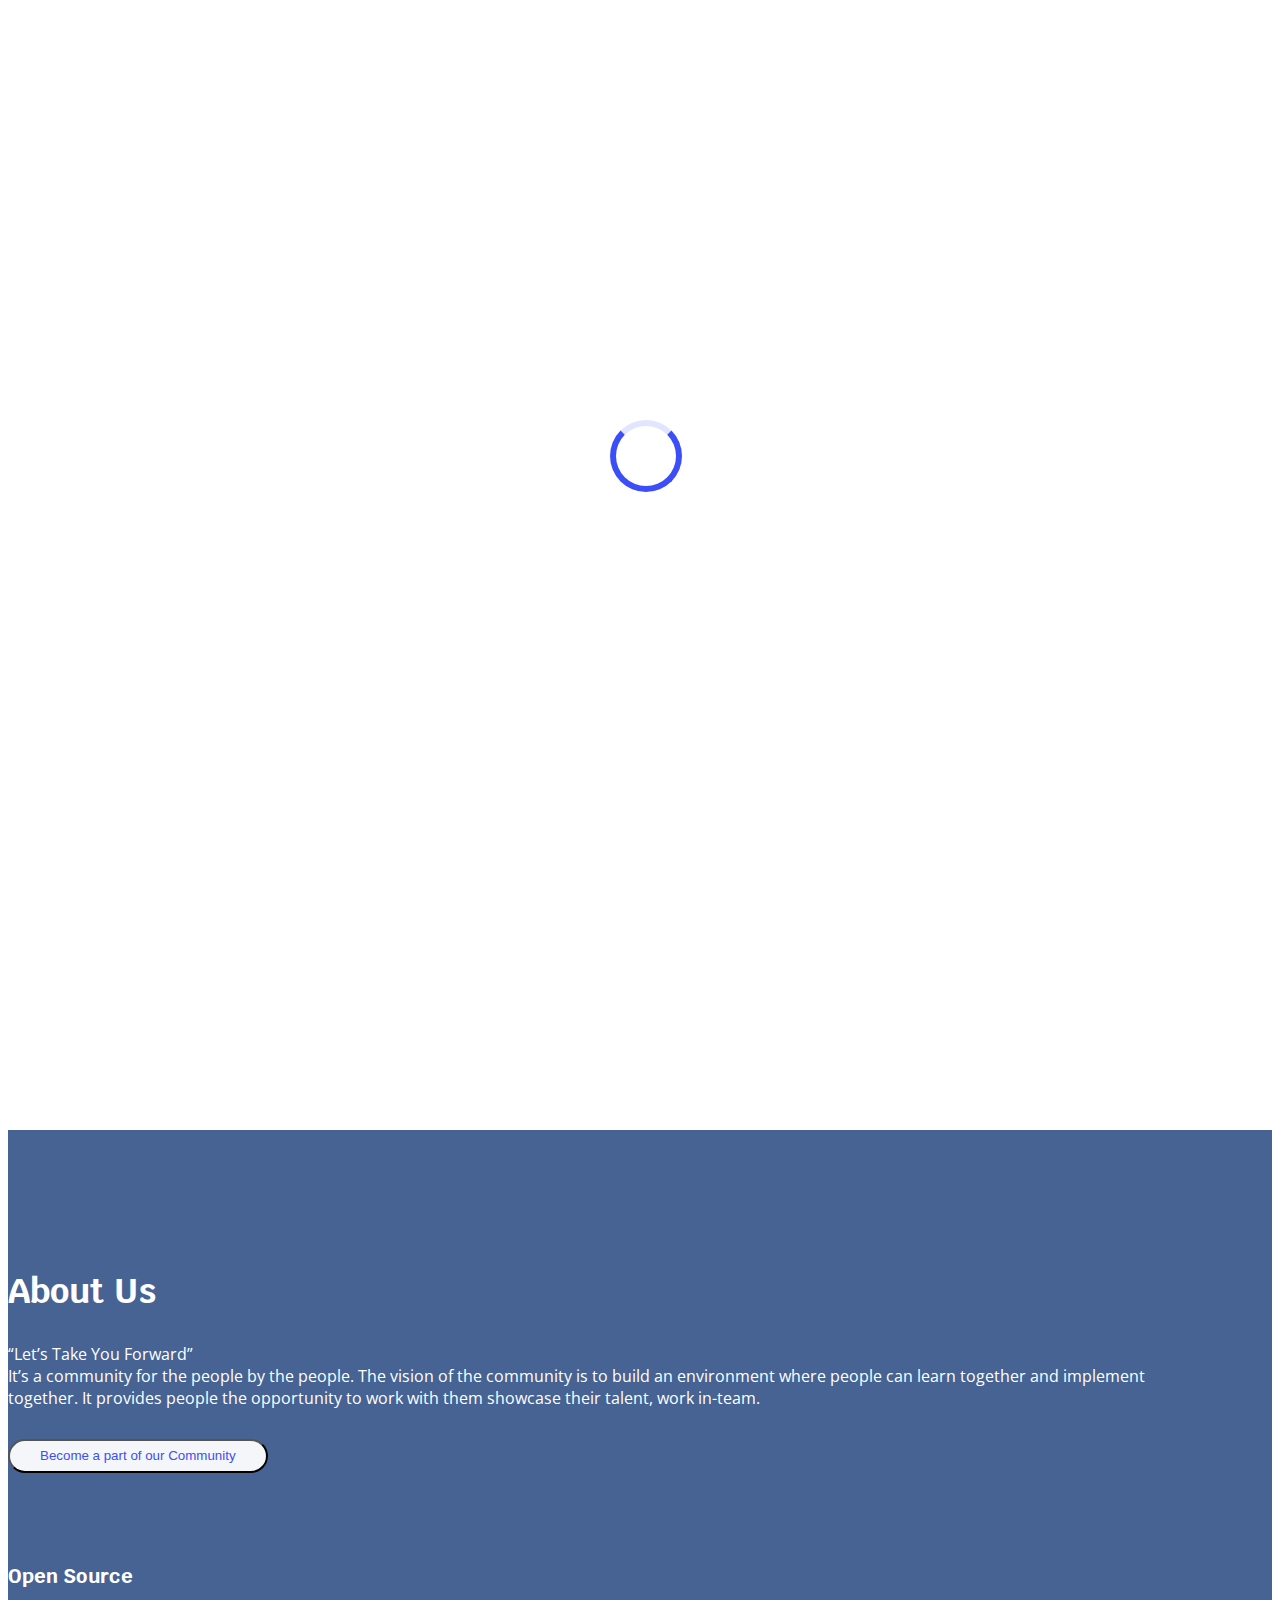
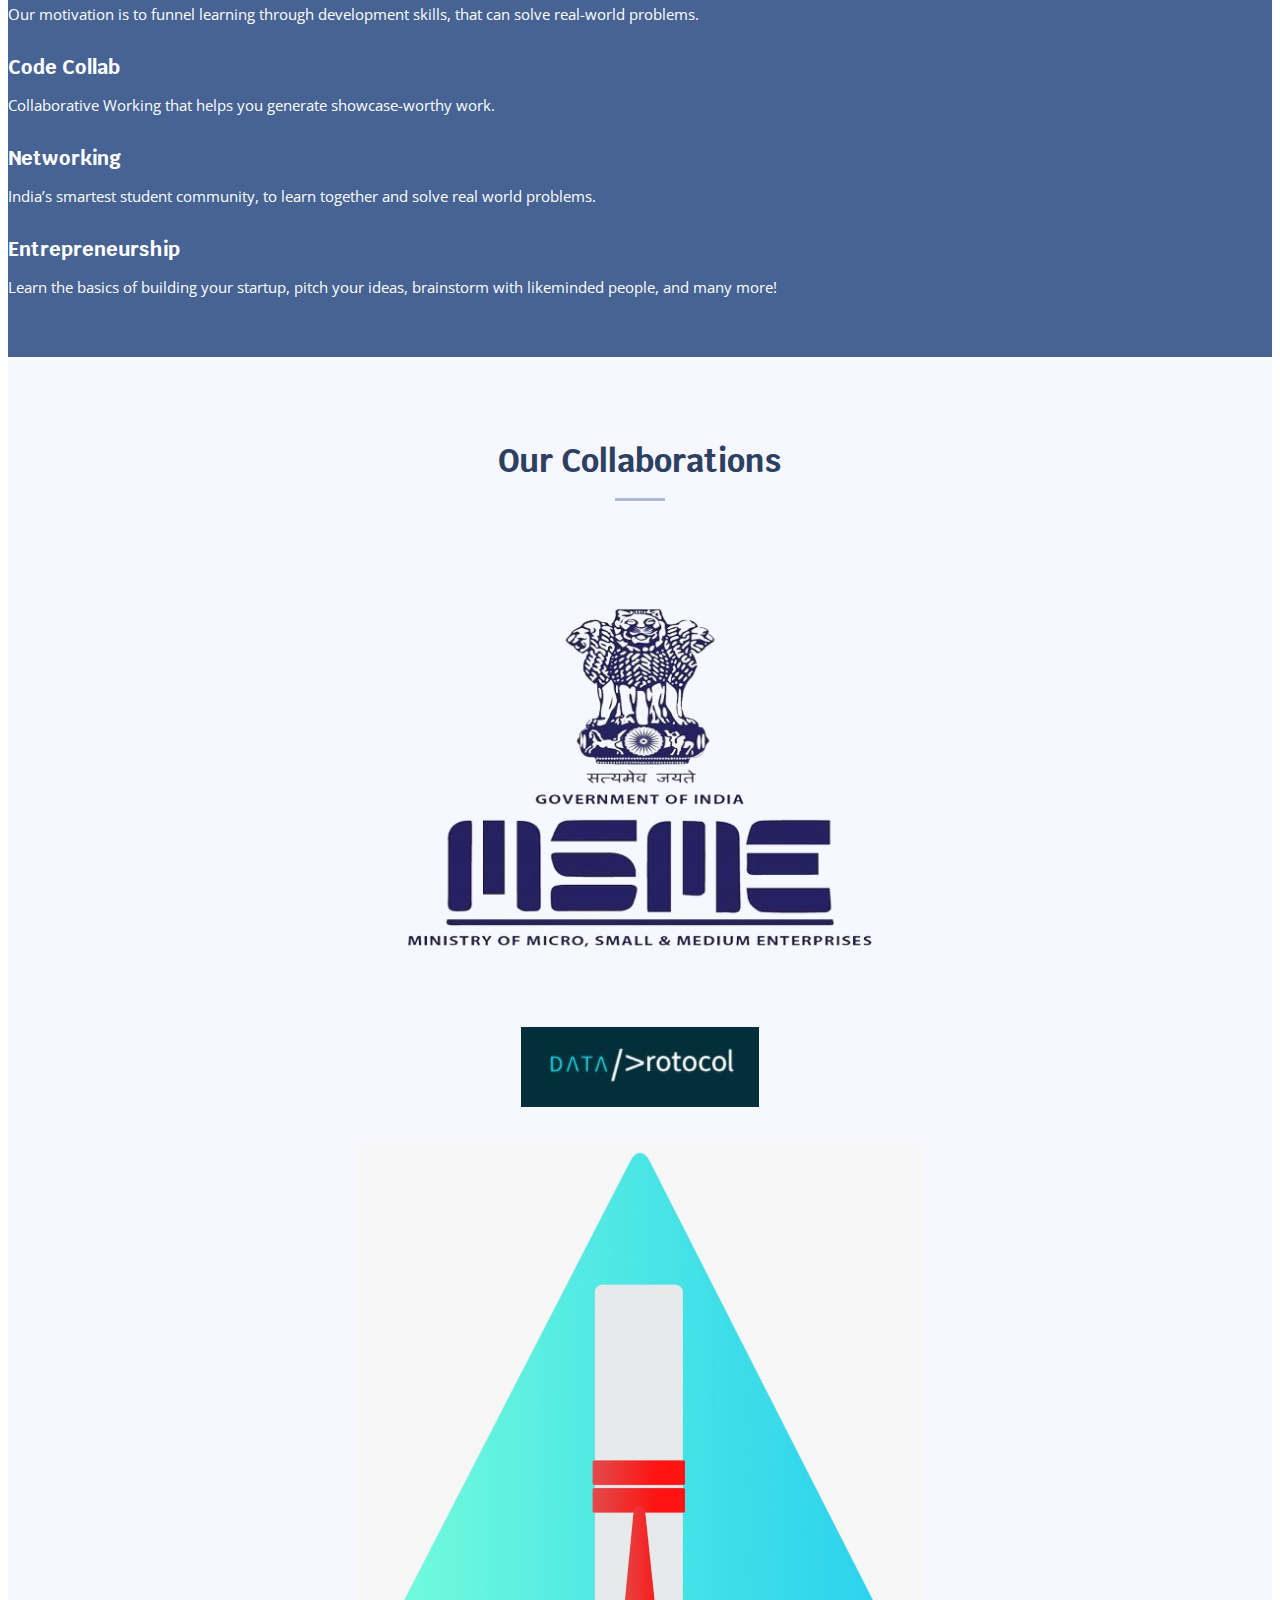
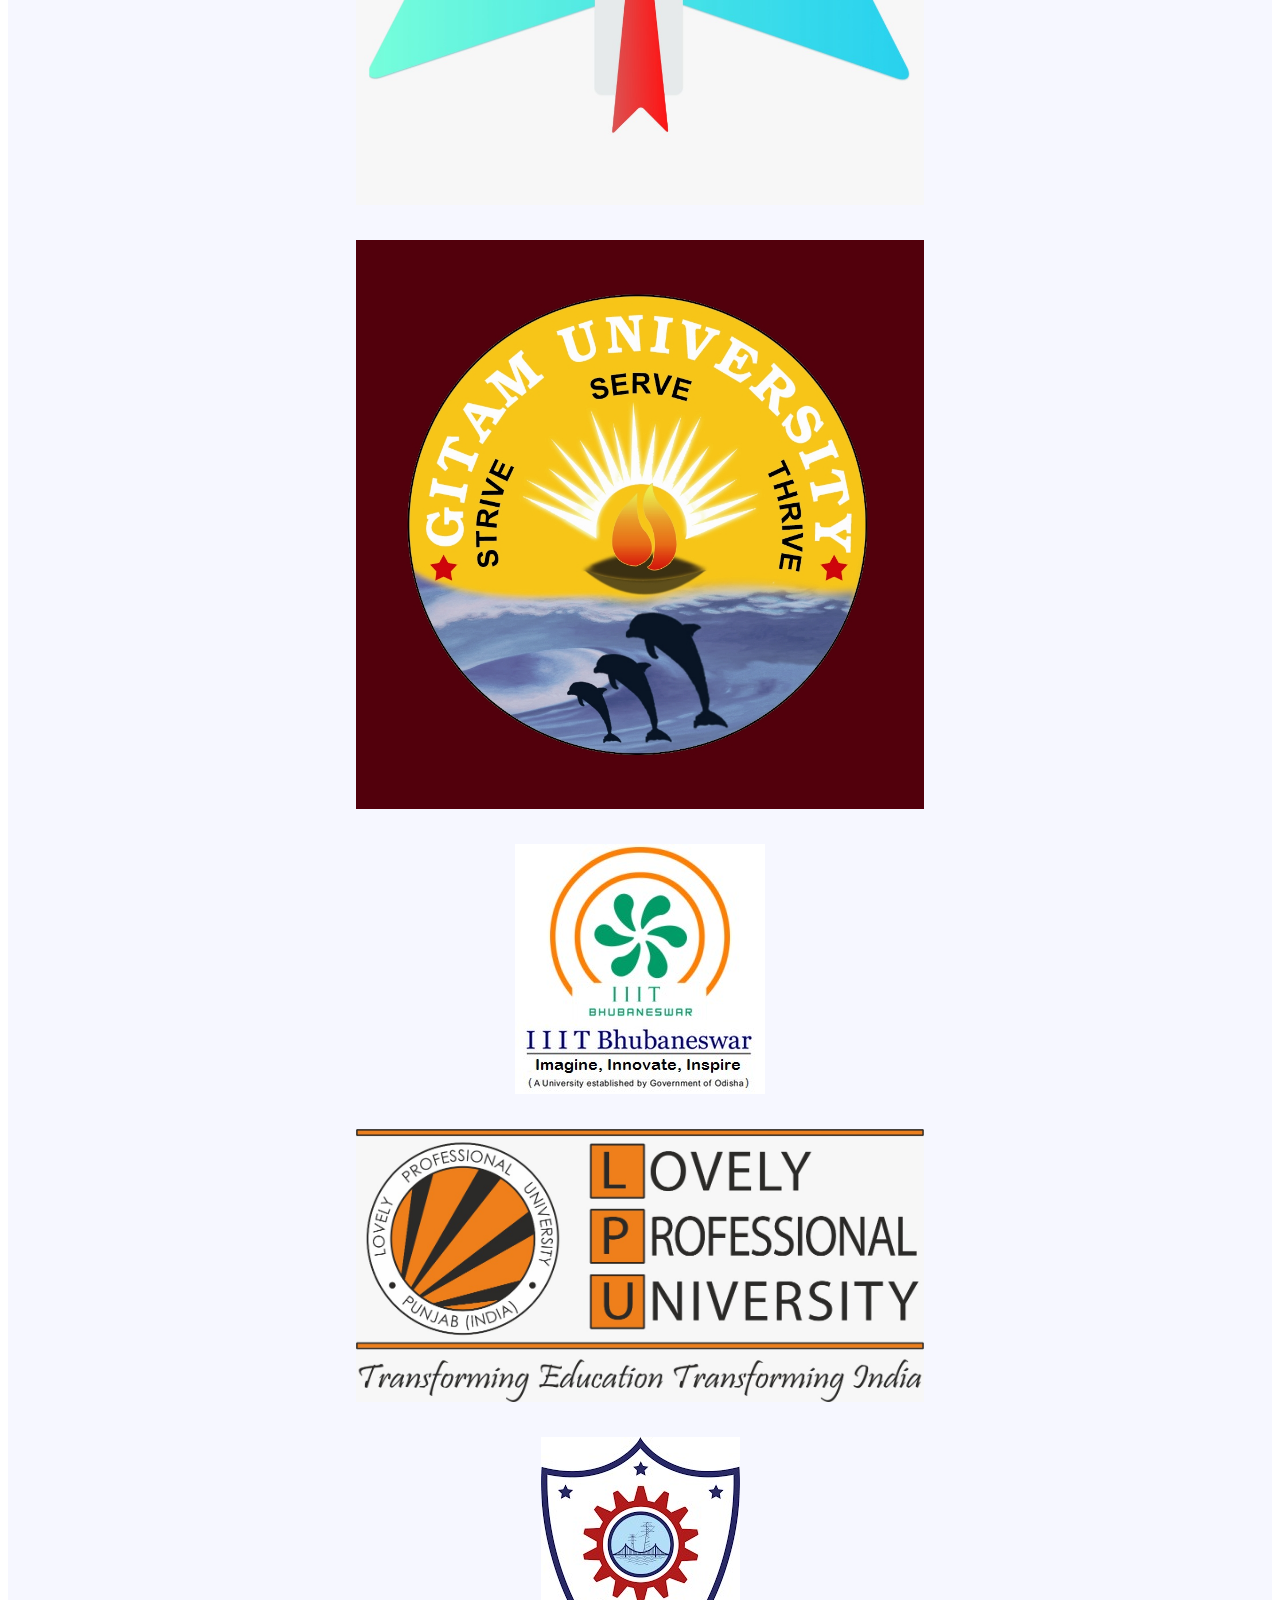
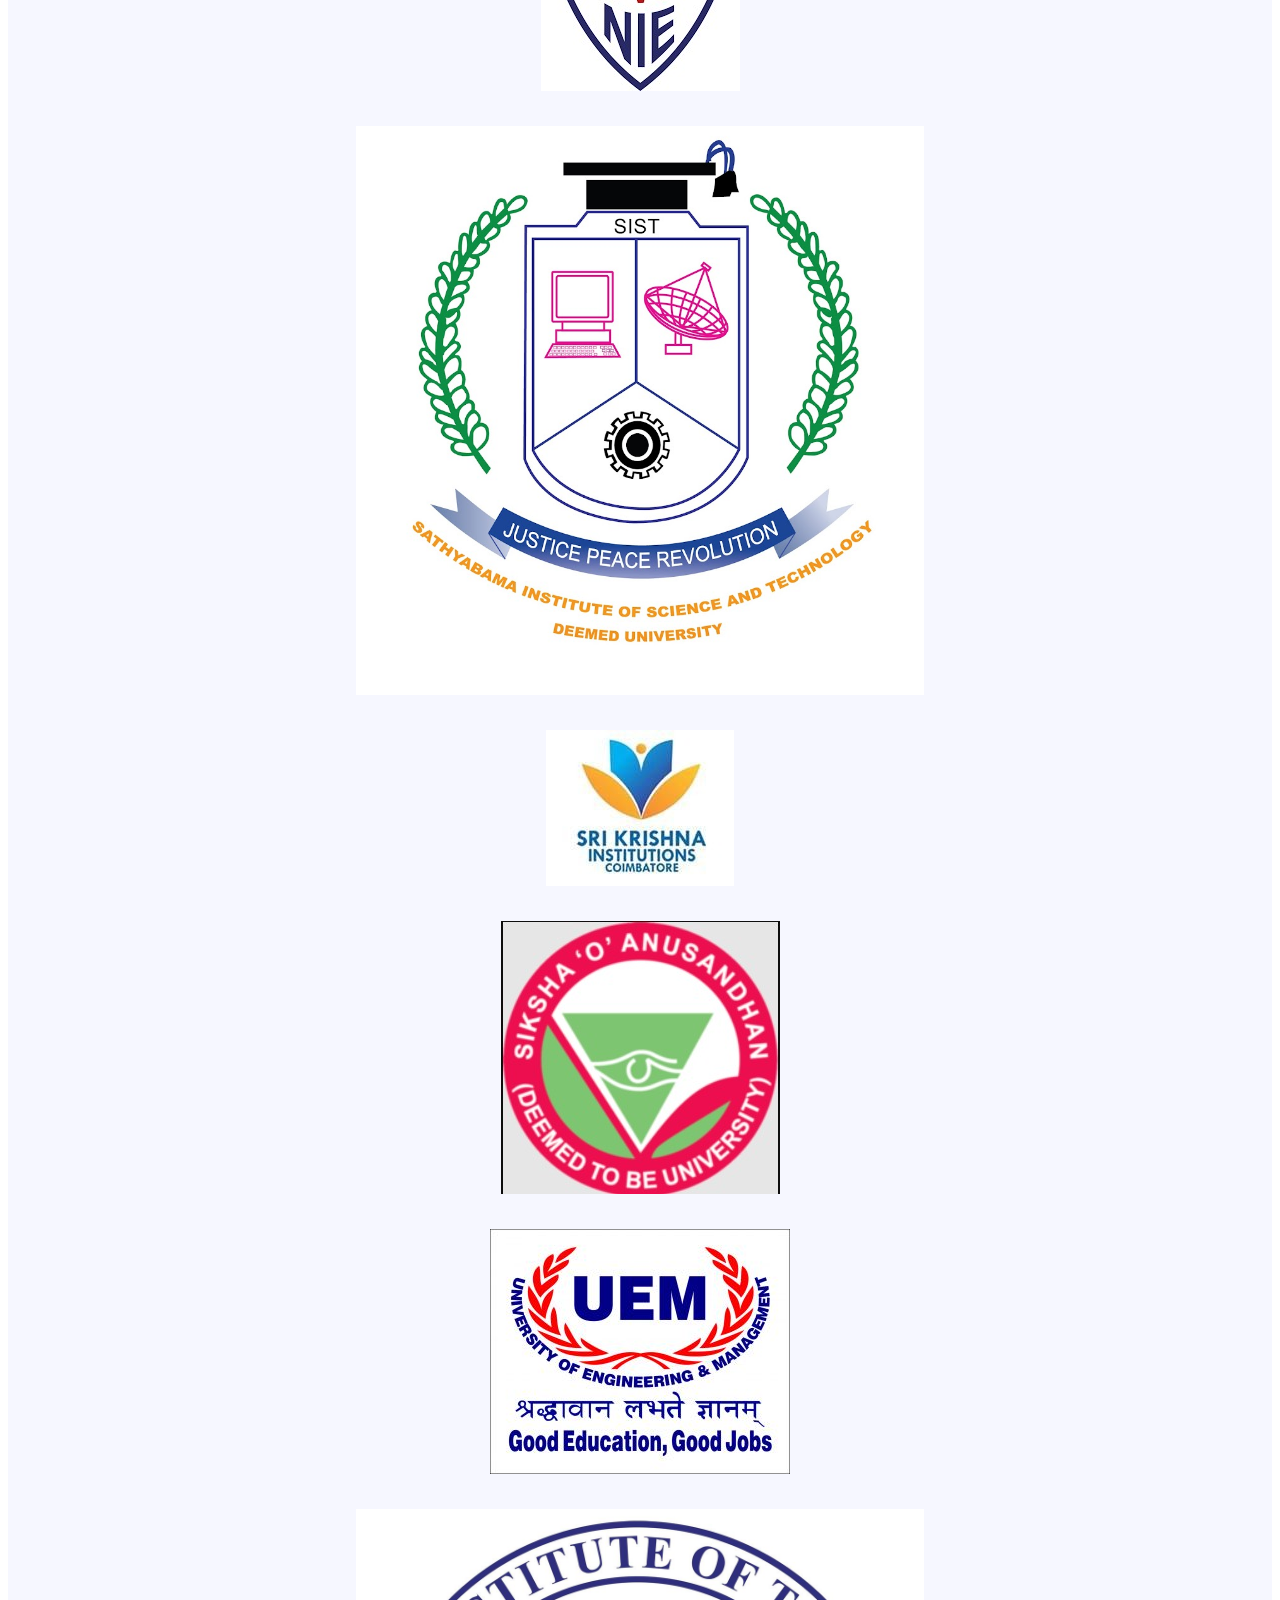
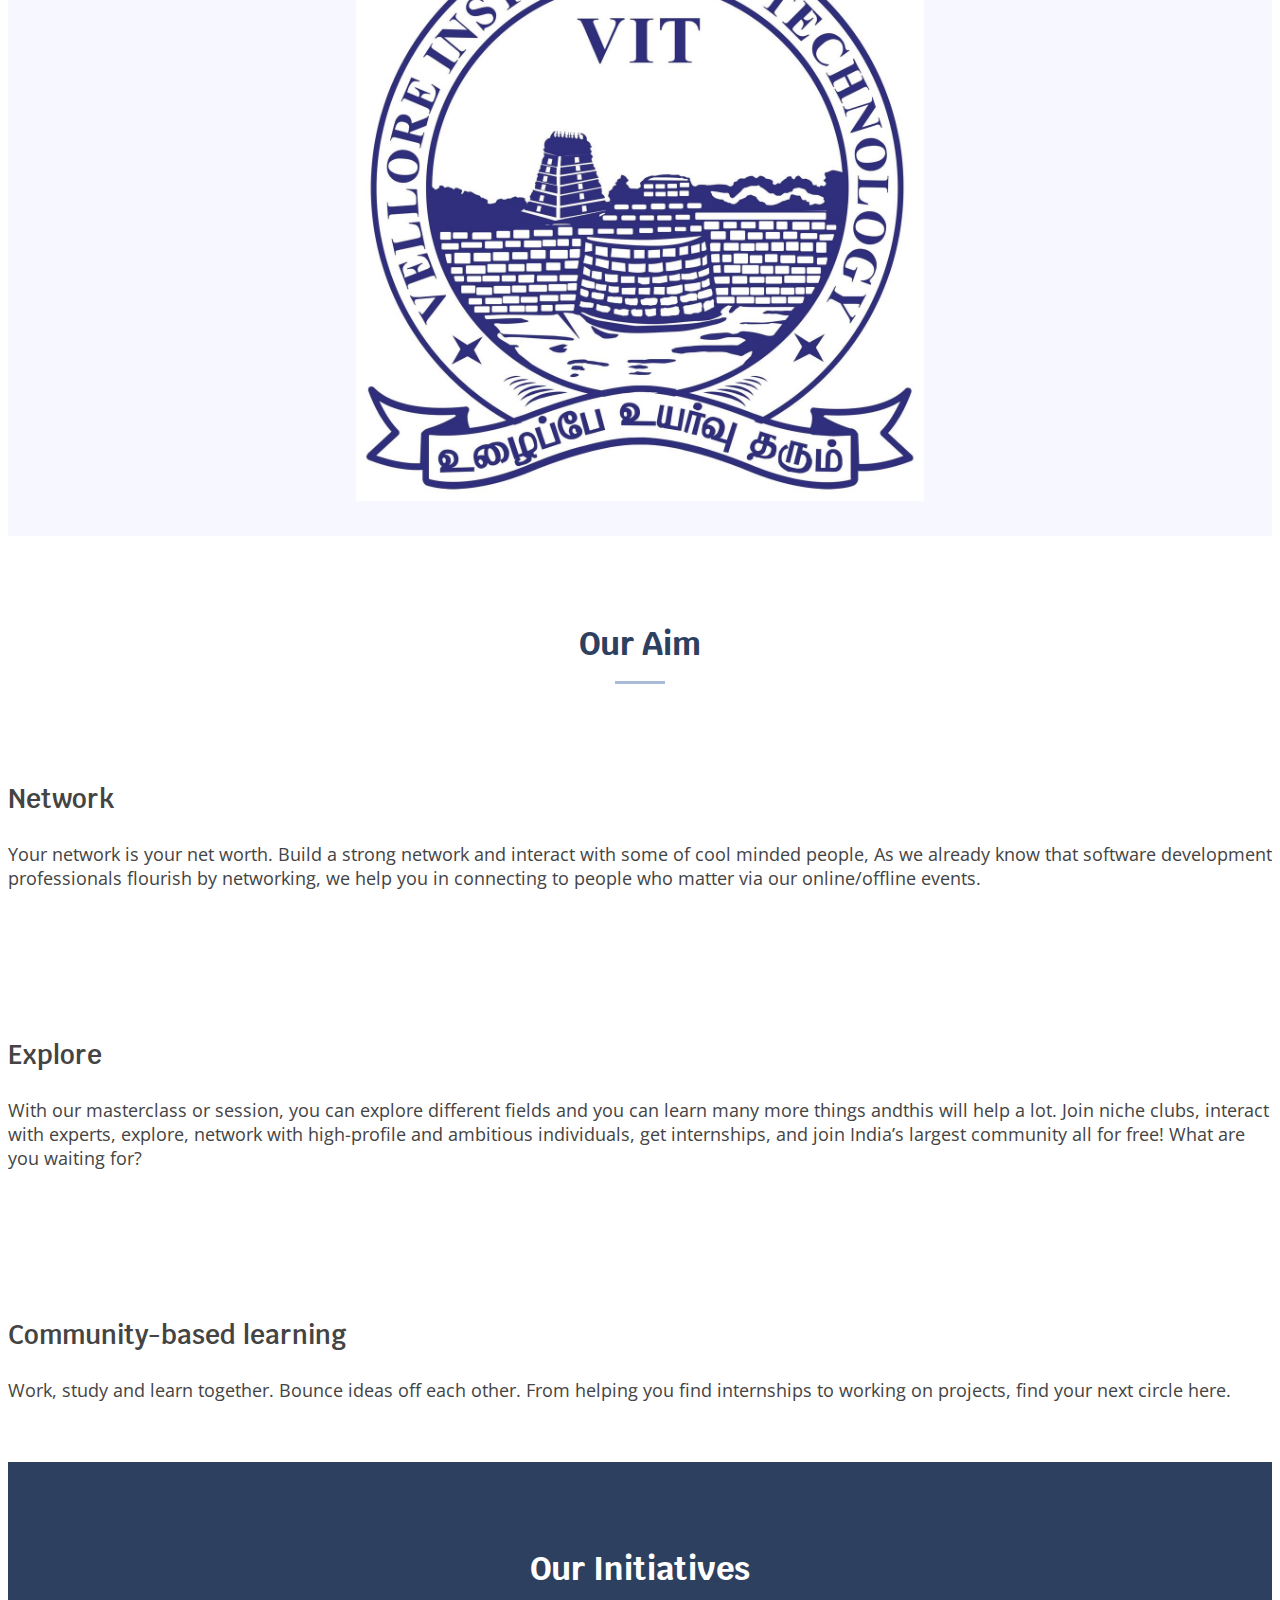
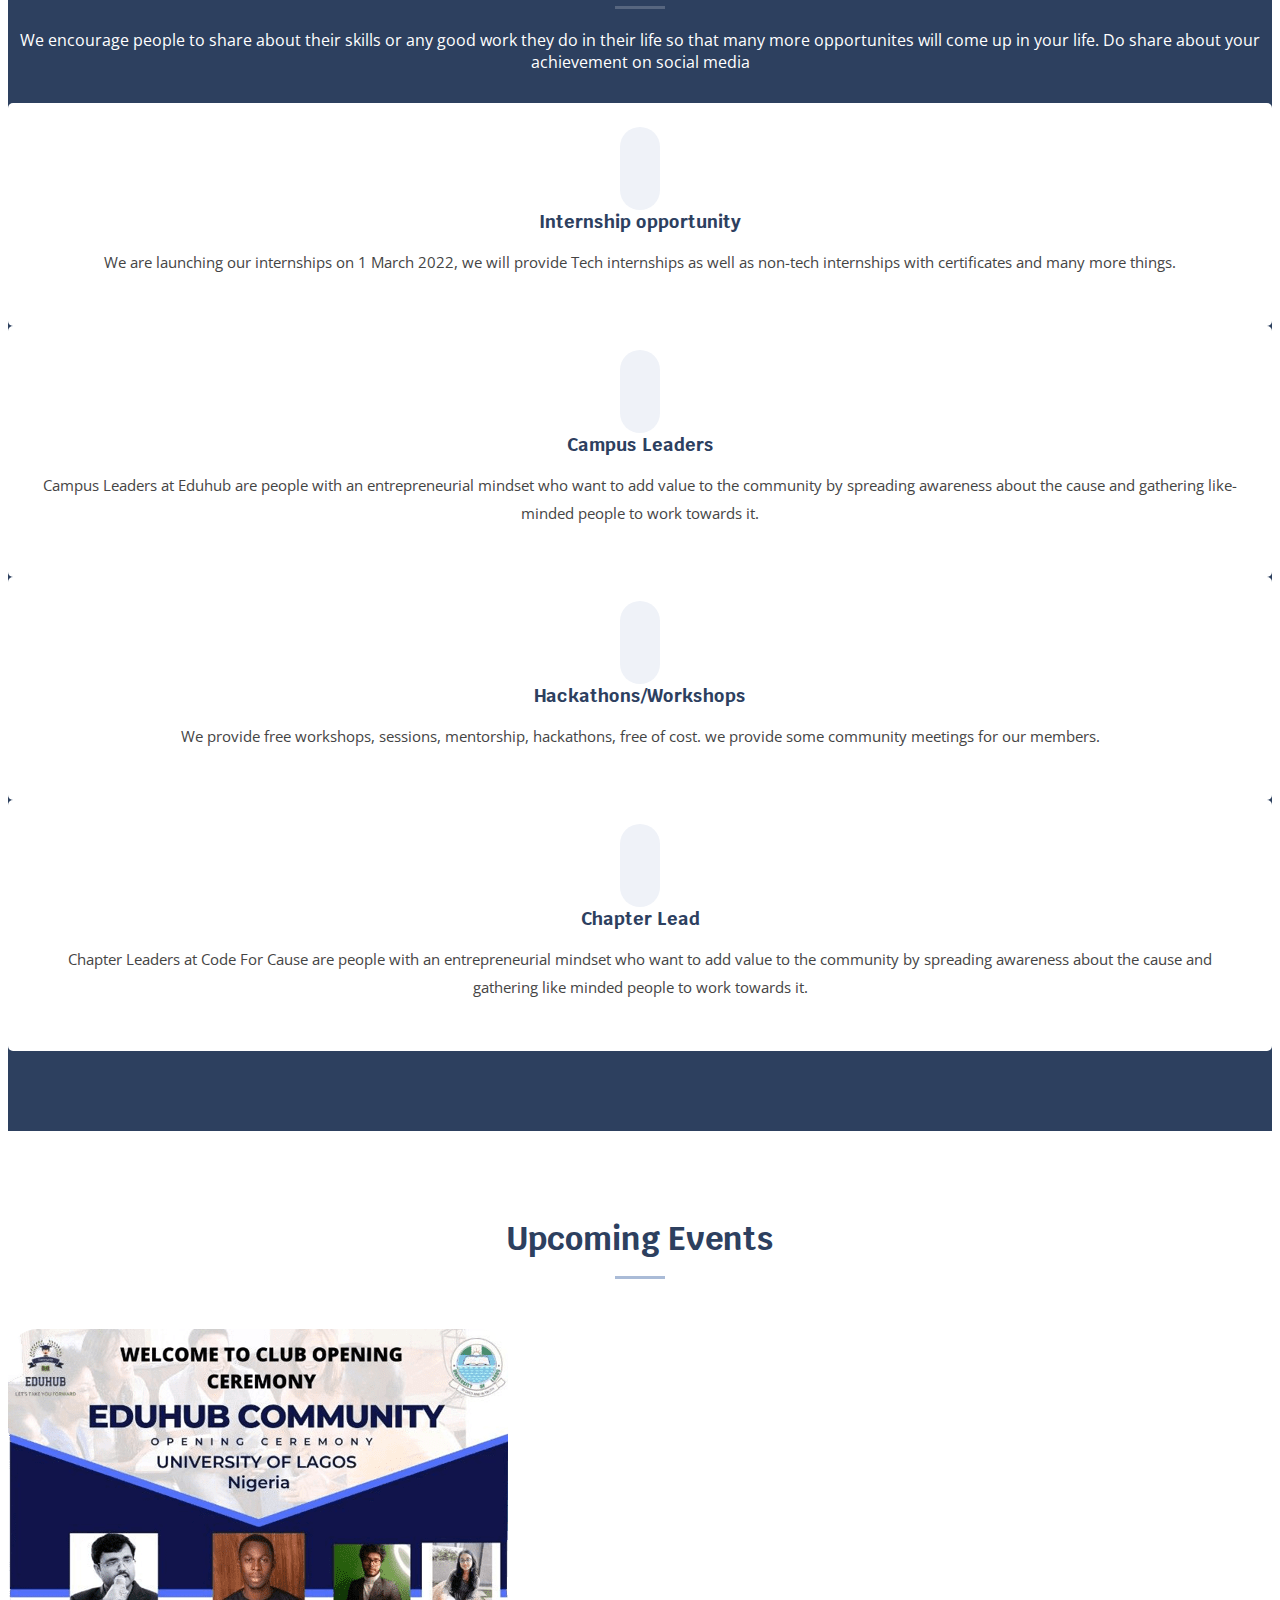
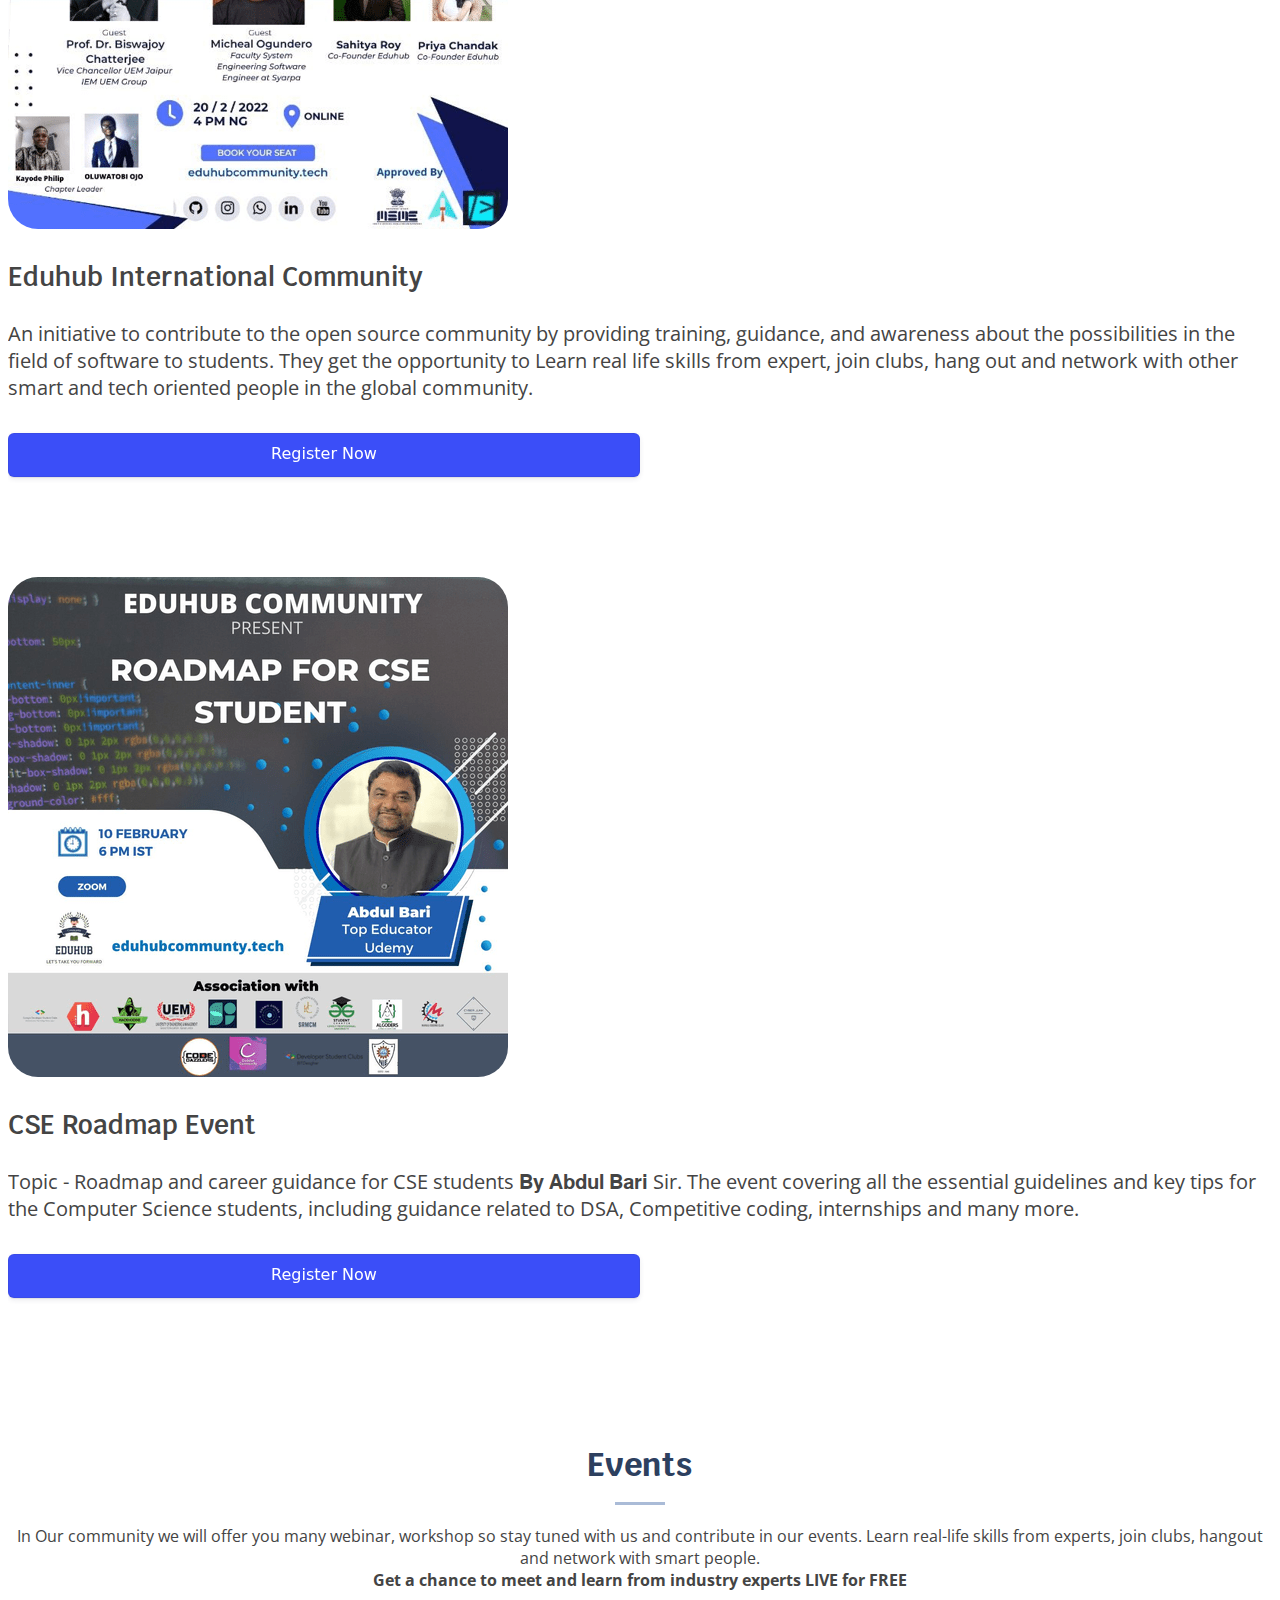
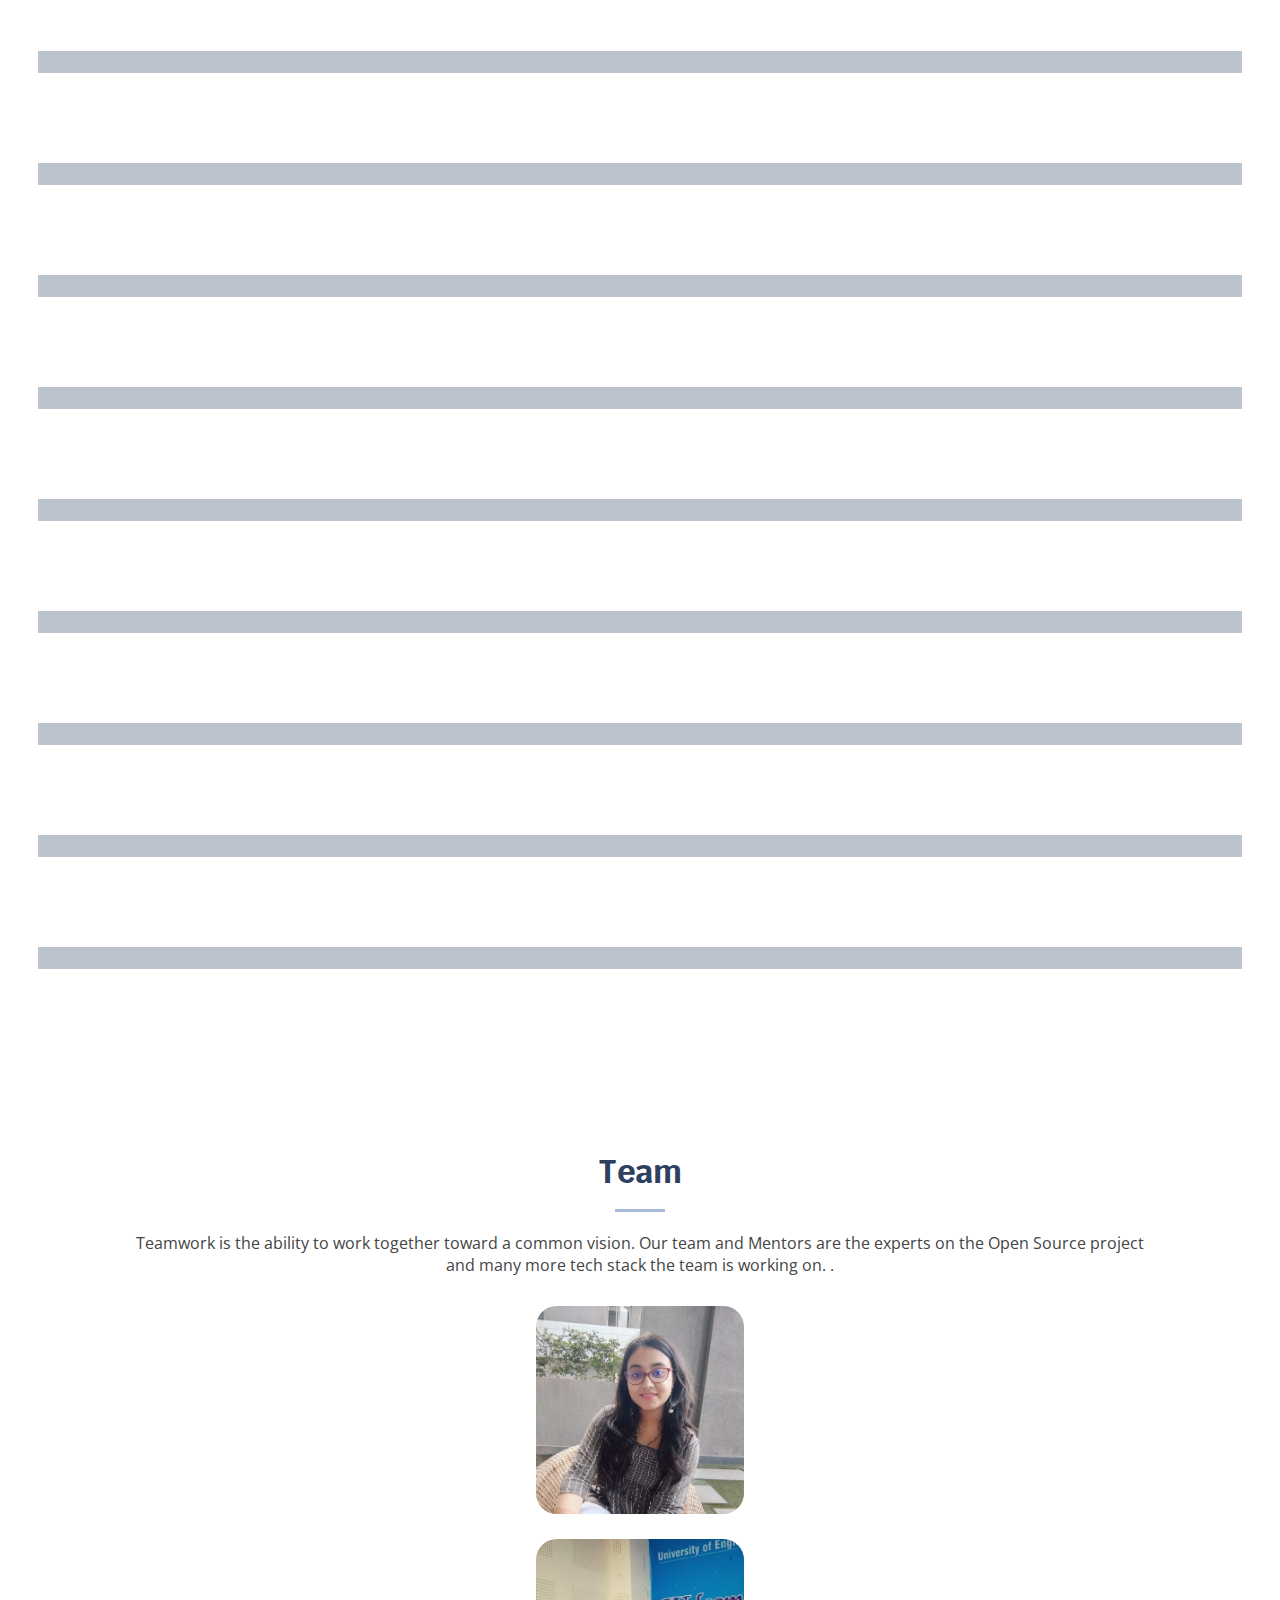
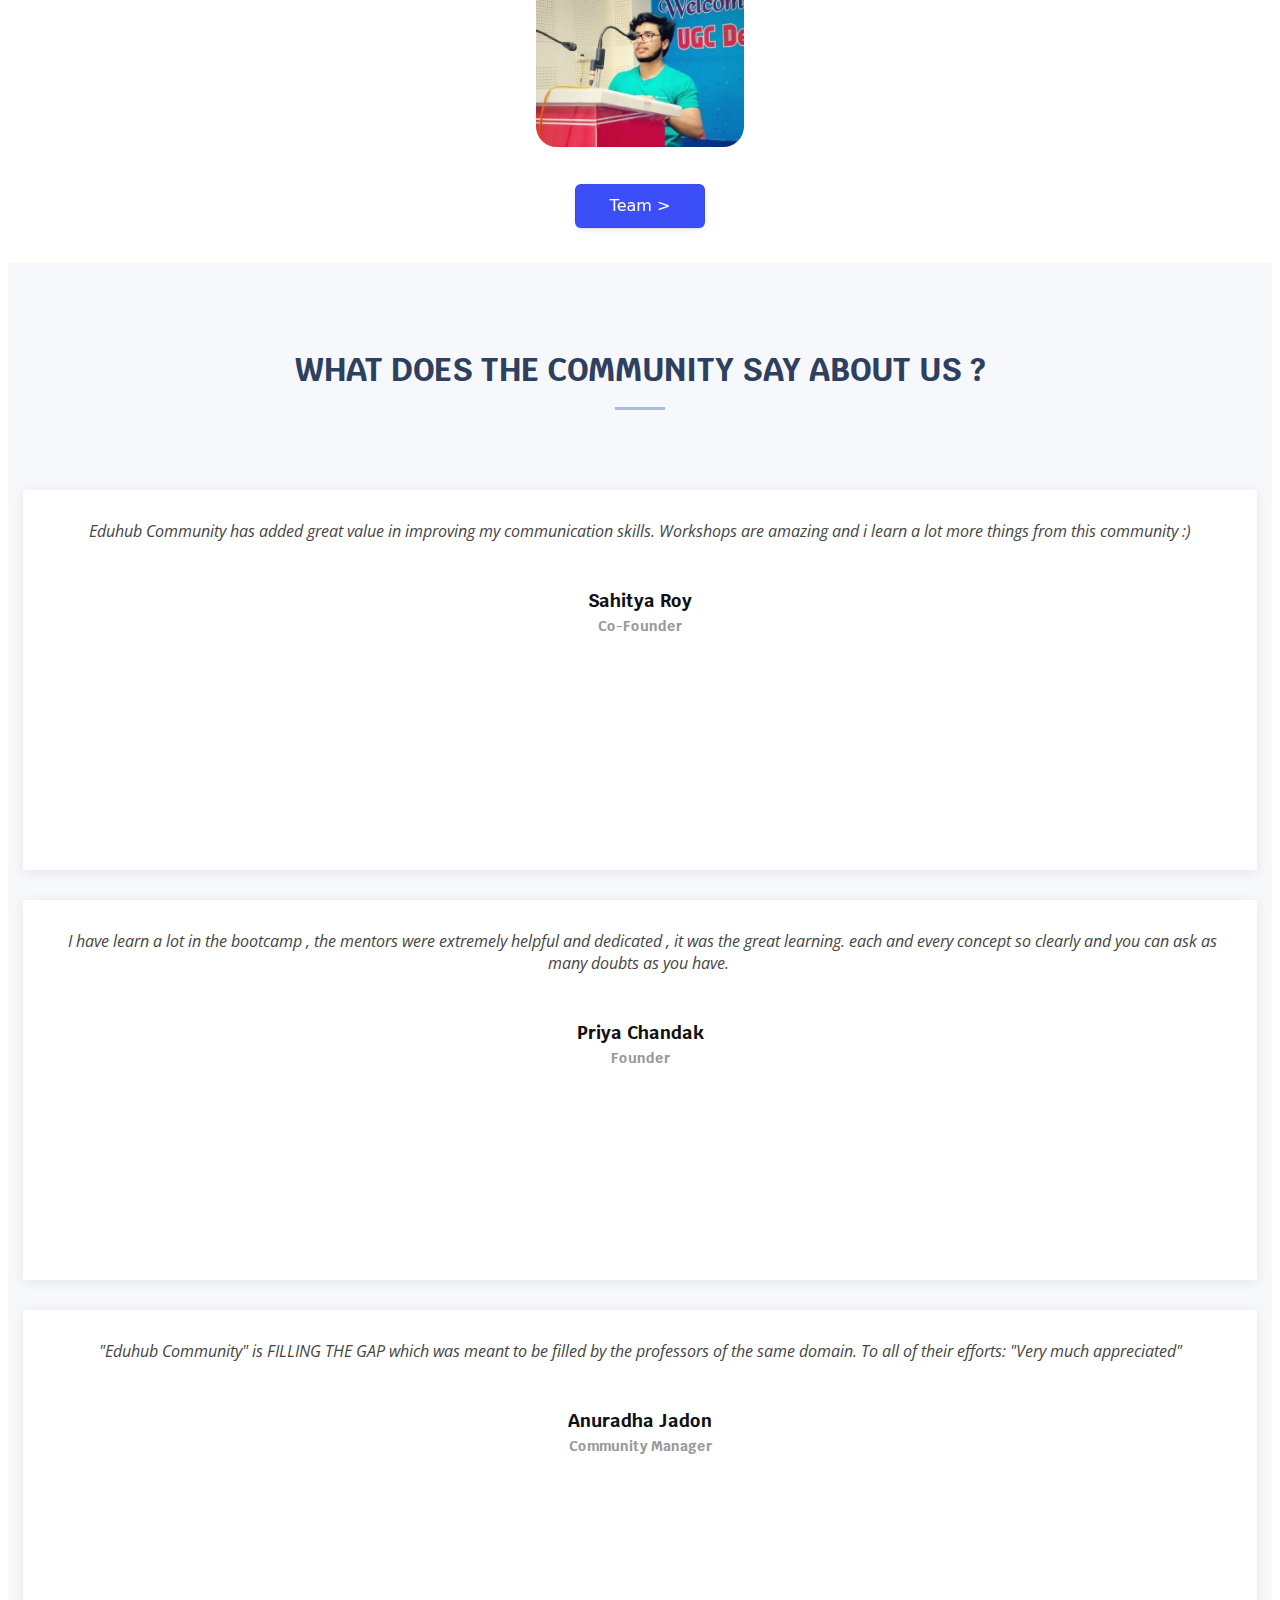
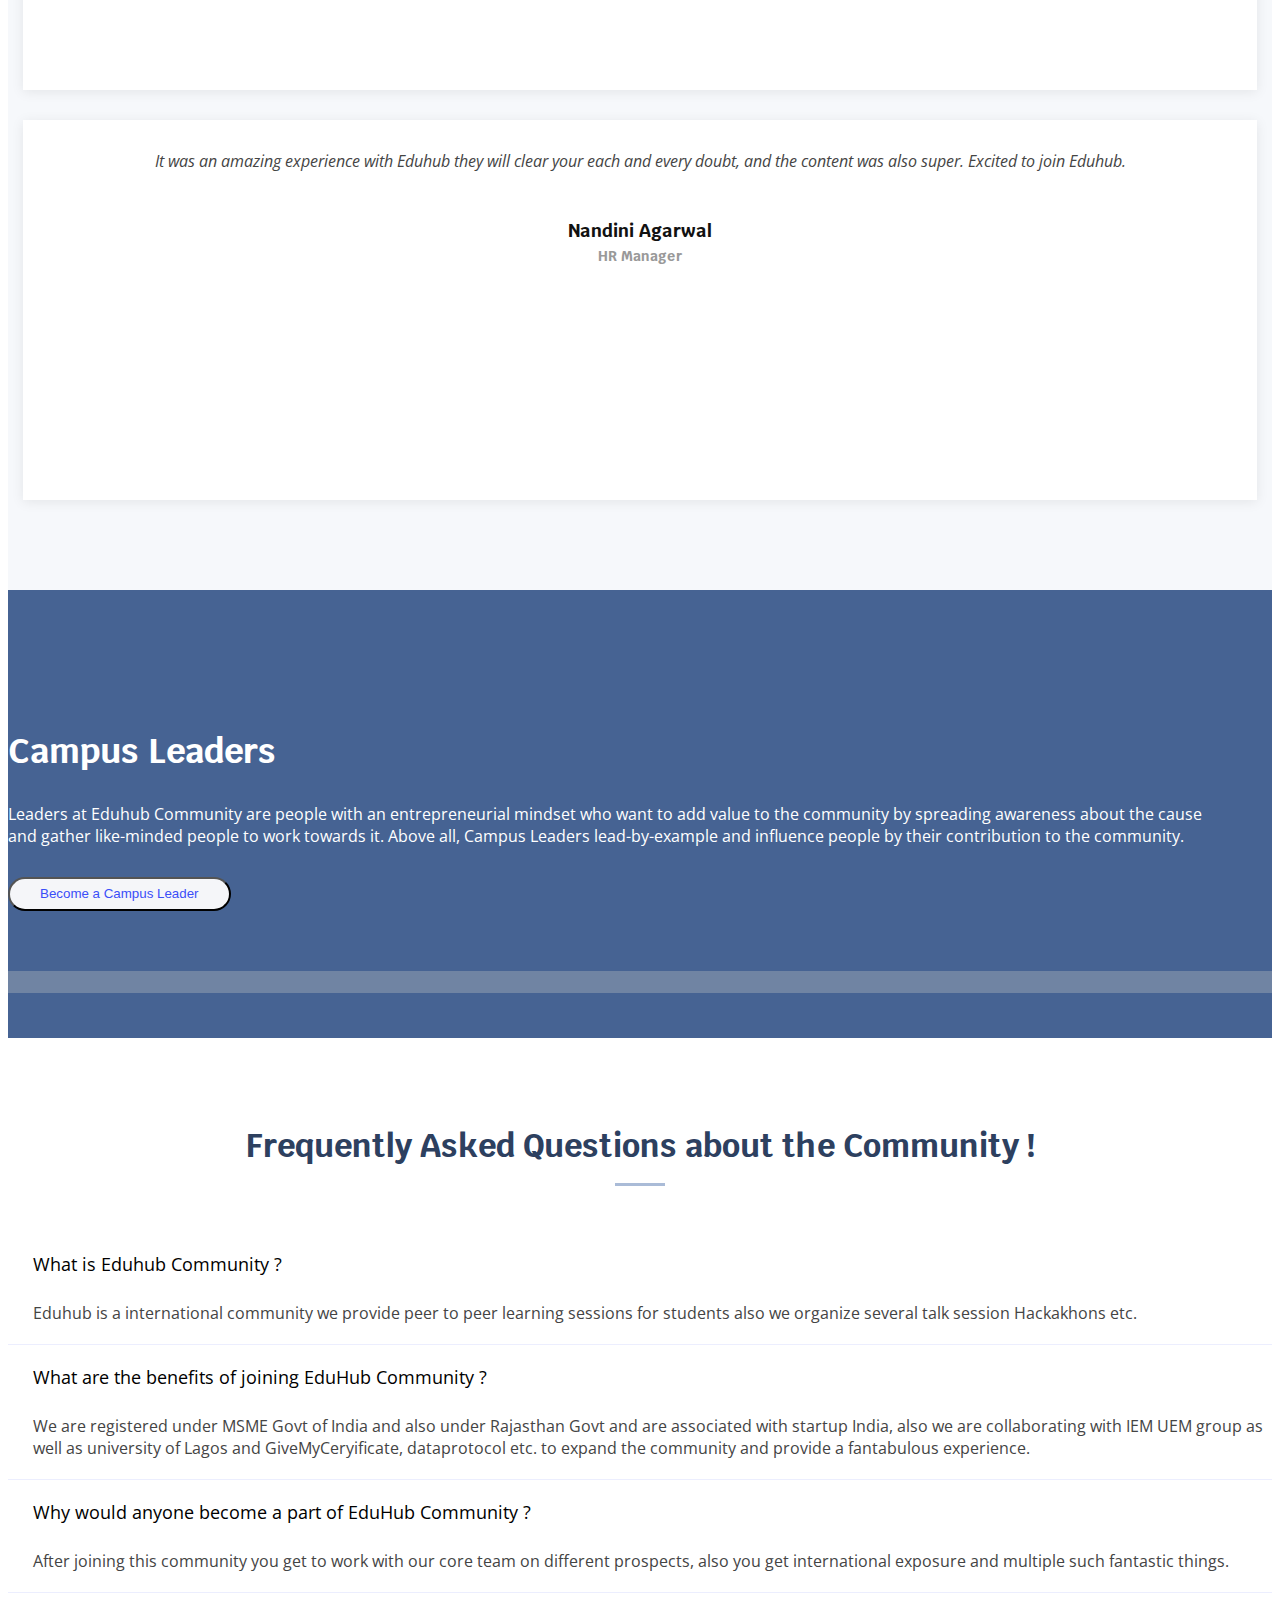
==== commit 9b59729a: "Updates" ====
--- a/index.html
+++ b/index.html
@@ -221,10 +221,9 @@
           </div>
           <div class="col-md-7 pt-4" data-aos="fade-left" data-aos-delay="100">
             <h3>
-              <br><br>
               Network
             </h3>
-            <p class="" style="font-size: 20px;">
+            <p class="" style="font-size: 18px;">
               Your network is your net worth. Build a strong network and interact with some of cool minded people,
               As we already know that software development professionals flourish by networking, we help you in
               connecting to people who matter via our online/offline events.
@@ -237,8 +236,8 @@
             <img src="assets/img/features-2.png" class="img-fluid" alt="" />
           </div>
           <div class="col-md-7 pt-5 order-2 order-md-1" data-aos="fade-right">
-            <h3><br>Explore</h3>
-            <p class="" style="font-size: 20px;">
+            <h3>Explore</h3>
+            <p class="" style="font-size: 18px;">
               With our masterclass or session, you can explore different fields and you can learn many more things
               andthis will help a lot.
               Join niche clubs, interact with experts, explore, network with high-profile and ambitious individuals, get
@@ -254,11 +253,11 @@
           </div>
           <div class="col-md-7 pt-5" data-aos="fade-left">
             <h3>
-              <br><br>Community-based learning
+             Community-based learning
             </h3>
             <!-- <p> <em>Work, study and learn together. Bounce ideas off each other. From helping you find internships to working on projects, find your next circle here.</em>
               </p> -->
-            <p class="" style="font-size: 20px;">
+            <p class="" style="font-size: 18px;">
               Work, study and learn together. Bounce ideas off each other. From helping you find internships to working
               on projects, find your next circle here.
             </p>
@@ -475,7 +474,7 @@
           </div>
           <div class="col-md-7 pt-4" data-aos="fade-left" data-aos-delay="100">
             <h3>
-              <br><br>Eduhub International Community
+             Eduhub International Community
             </h3>
             <p class="fst-italic" style="font-size: 20px;">
               An initiative to contribute to the open source community by providing training, guidance, and awareness
@@ -522,7 +521,7 @@
 
           </div>
           <div class="col-md-7 pt-5 order-2 order-md-1" data-aos="fade-right">
-            <h3><br><br>CSE Roadmap Event</h3>
+            <h3>CSE Roadmap Event</h3>
             <p class="fst-italic" style="font-size: 20px;">
               Topic - Roadmap and career guidance for CSE students 𝐁𝐲 𝐀𝐛𝐝𝐮𝐥 𝐁𝐚𝐫𝐢 Sir. The event covering all
               the essential guidelines and key tips for the Computer Science students, including guidance related to
@@ -953,7 +952,7 @@
             <div class="view-team">
               <button class="button-register view-team">
                 <a href="./team.html"
-                  style="color:#fff;">View More</a>
+                  style="color:#fff;">Team ></a>
               </button>
             </div>
           </div>
--- a/assets/css/style.css
+++ b/assets/css/style.css
@@ -890,12 +890,16 @@
 }
 
 .founder-img{
-  width: 25rem;
+  width: 13rem;
+  border-radius: 10%;
 }
 
 .view-team{
-  margin-left: 34rem;
-  width: 30%;
+  /* margin-top: -1%; */
+  text-align: center;
+  margin: auto;
+  width: 25%;
+  /* align-content: center; */
 }
 
 .team .member {
@@ -973,7 +977,7 @@
 /*--------------------------------------------------------------
 # Pricing
 --------------------------------------------------------------*/
-.pricing .box {
+/* .pricing .box {
   padding: 20px;
   background: #fff;
   text-align: center;
@@ -1061,7 +1065,7 @@
 .pricing .featured .btn-buy:hover {
   background: #fff;
   color: #4e6fa4;
-}
+} */
 
 /*--------------------------------------------------------------
 # Frequently Asked Questions
